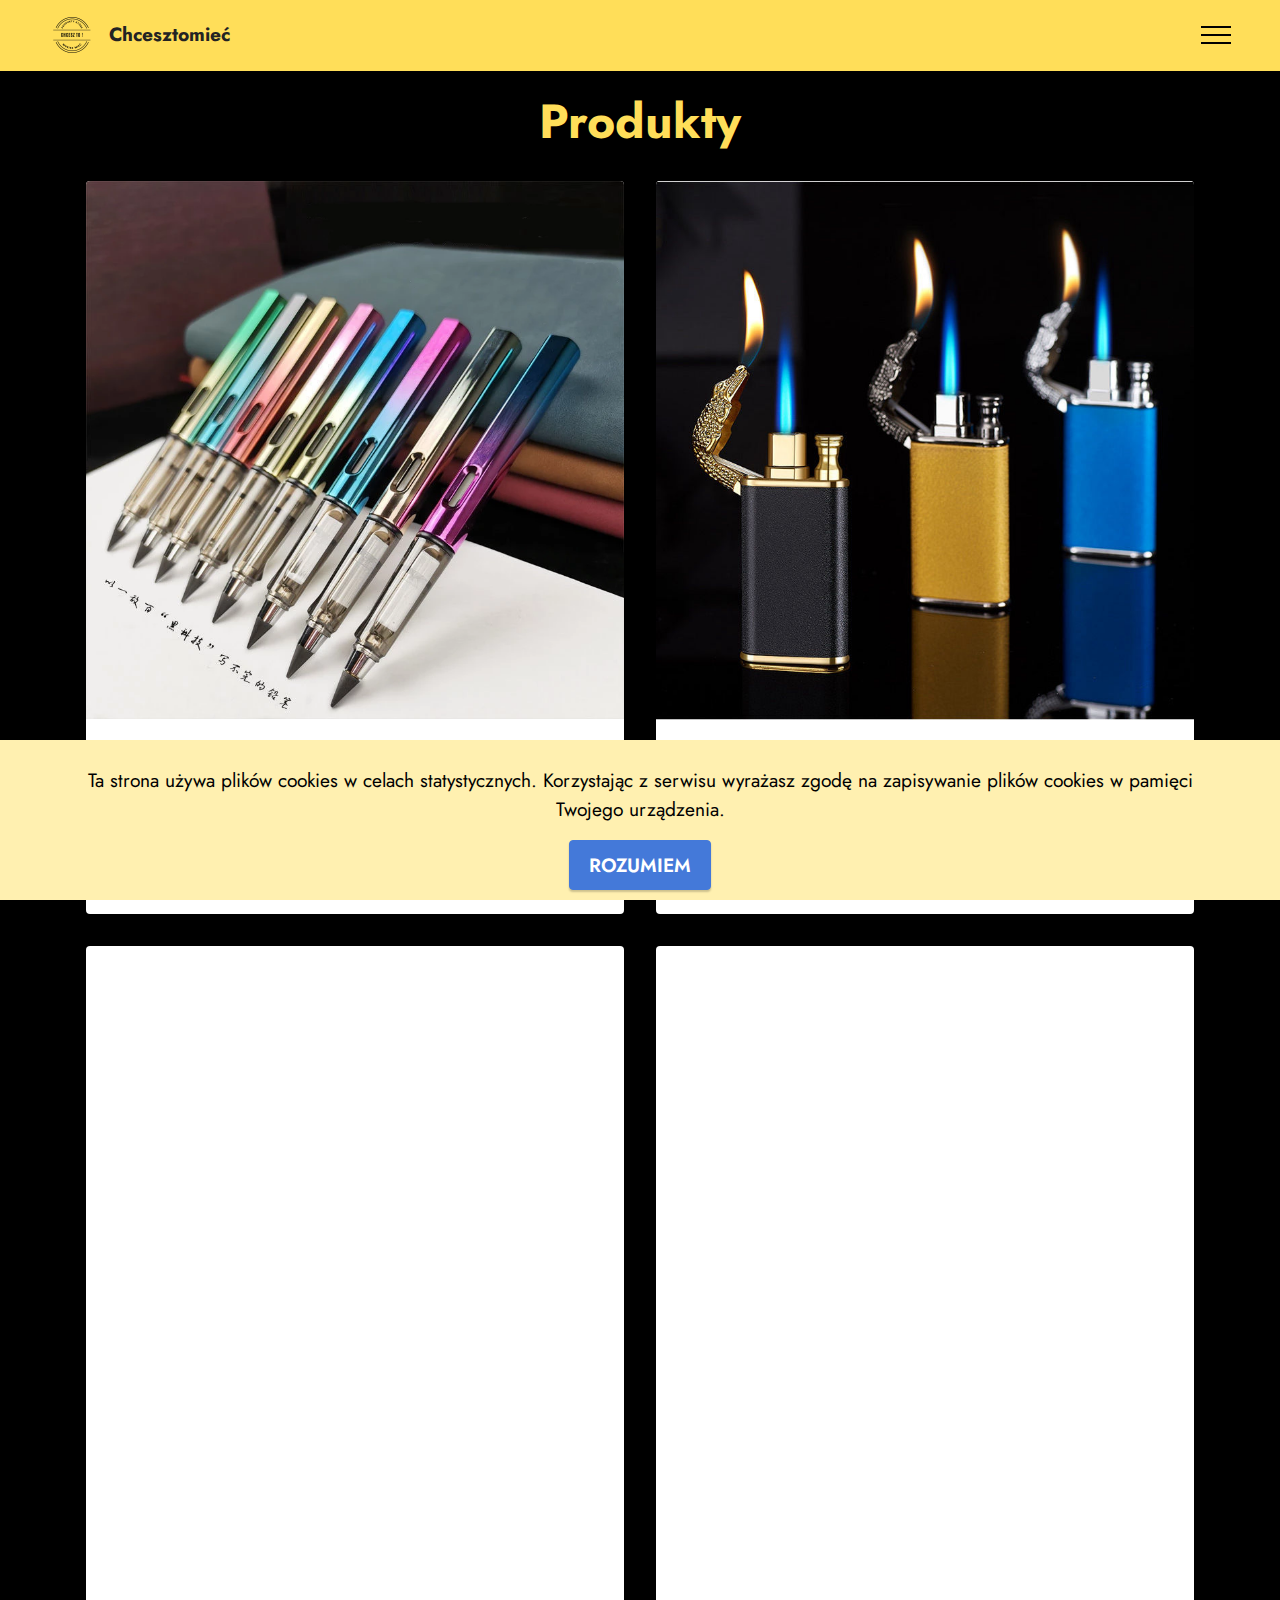
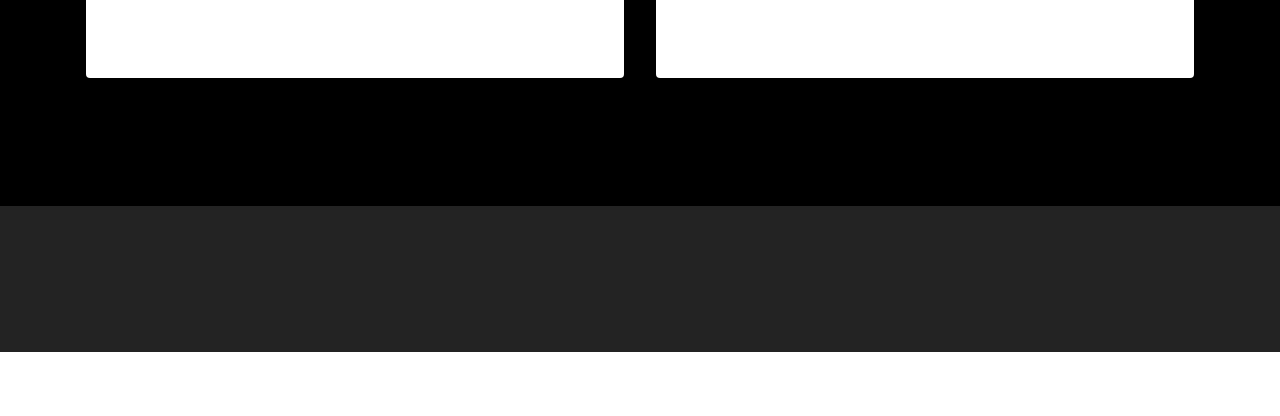
==== page1.html @ bdbfcef6 "Add files via upload" ====
<!DOCTYPE html>
<html  >
<head>
  <!-- Site made with Mobirise Website Builder v5.7.12, https://mobirise.com -->
  <meta charset="UTF-8">
  <meta http-equiv="X-UA-Compatible" content="IE=edge">
  <meta name="generator" content="Mobirise v5.7.12, mobirise.com">
  <meta name="viewport" content="width=device-width, initial-scale=1, minimum-scale=1">
  <link rel="shortcut icon" href="assets/images/chcesz-to-3-96x96.png" type="image/x-icon">
  <meta name="description" content="">
  
  
  <title>produkty</title>
  <link rel="stylesheet" href="assets/web/assets/mobirise-icons2/mobirise2.css">
  <link rel="stylesheet" href="assets/bootstrap/css/bootstrap.min.css">
  <link rel="stylesheet" href="assets/bootstrap/css/bootstrap-grid.min.css">
  <link rel="stylesheet" href="assets/bootstrap/css/bootstrap-reboot.min.css">
  <link rel="stylesheet" href="assets/animatecss/animate.css">
  <link rel="stylesheet" href="assets/dropdown/css/style.css">
  <link rel="stylesheet" href="assets/socicon/css/styles.css">
  <link rel="stylesheet" href="assets/theme/css/style.css">
  <link rel="preload" href="https://fonts.googleapis.com/css?family=Jost:100,200,300,400,500,600,700,800,900,100i,200i,300i,400i,500i,600i,700i,800i,900i&display=swap" as="style" onload="this.onload=null;this.rel='stylesheet'">
  <noscript><link rel="stylesheet" href="https://fonts.googleapis.com/css?family=Jost:100,200,300,400,500,600,700,800,900,100i,200i,300i,400i,500i,600i,700i,800i,900i&display=swap"></noscript>
  <link rel="preload" as="style" href="assets/mobirise/css/mbr-additional.css"><link rel="stylesheet" href="assets/mobirise/css/mbr-additional.css" type="text/css">

  
  
  
</head>
<body>
  
  <section data-bs-version="5.1" class="menu menu1 cid-tvv1MtgBC2" once="menu" id="menu1-10">
    

    <nav class="navbar navbar-dropdown navbar-fixed-top collapsed">
        <div class="container-fluid">
            <div class="navbar-brand">
                <span class="navbar-logo">
                    <a href="https://mobiri.se">
                        <img src="assets/images/chcesz-to-3-96x96.png" alt="Mobirise Website Builder" style="height: 3rem;">
                    </a>
                </span>
                <span class="navbar-caption-wrap"><a class="navbar-caption text-black text-primary display-7" href="index.html">Chcesztomieć</a></span>
            </div>
            <button class="navbar-toggler" type="button" data-toggle="collapse" data-bs-toggle="collapse" data-target="#navbarSupportedContent" data-bs-target="#navbarSupportedContent" aria-controls="navbarNavAltMarkup" aria-expanded="false" aria-label="Toggle navigation">
                <div class="hamburger">
                    <span></span>
                    <span></span>
                    <span></span>
                    <span></span>
                </div>
            </button>
            <div class="collapse navbar-collapse" id="navbarSupportedContent">
                <ul class="navbar-nav nav-dropdown nav-right" data-app-modern-menu="true"><li class="nav-item"><a class="nav-link link text-black text-primary display-4" href="index.html"><span class="mobi-mbri mobi-mbri-home mbr-iconfont mbr-iconfont-btn"></span>Strona główna</a>
                    </li><li class="nav-item"><a class="nav-link link text-black text-primary display-4" href="page1.html"><span class="mobi-mbri mobi-mbri-cart-full mbr-iconfont mbr-iconfont-btn"></span>Produkty</a></li></ul>
                
                
            </div>
        </div>
    </nav>
</section>

<section data-bs-version="5.1" class="gallery2 cid-tvvCYWzlwj" id="gallery2-17">
    
    
    <div class="container">
        <div class="mbr-section-head">
            <h4 class="mbr-section-title mbr-fonts-style align-center mb-0 display-2"><strong>Produkty</strong></h4>
            
        </div>
        <div class="row mt-4">
            <div class="item features-image сol-12 col-md-6 col-lg-6">
                <div class="item-wrapper">
                    <div class="item-img">
                        <img src="assets/images/nowa-technologia-kolorowe-nieograniczone-pisanie-wieczne-o-wek-bez-pi-ro-atramentowe-magiczne-o-wki-materia.jpg-q90.jpg-.webp" alt="Mobirise Website Builder">
                    </div>
                    <div class="item-content">
                        <h5 class="item-title mbr-fonts-style display-5">Estetyczne Ołówki!</h5>
                        
                        
                    </div>
                    <div class="mbr-section-btn item-footer mt-2"><a href="https://redirecting0.eu/p/MmAR/YLna/0xYL?dl=S6H26S9x" class="btn btn-primary item-btn display-7" target="_blank">Chce zobaczyć!</a></div>
                </div>
            </div>
            <div class="item features-image сol-12 col-md-6 col-lg-6">
                <div class="item-wrapper">
                    <div class="item-img">
                        <img src="assets/images/h56f43f0780c74c17a17d4e2a59fe5b23w-790x792.jpg" alt="Mobirise Website Builder">
                    </div>
                    <div class="item-content">
                        <h5 class="item-title mbr-fonts-style display-5">Croc Lighter</h5>
                        
                        
                    </div>
                    <div class="mbr-section-btn item-footer mt-2"><a href="https://redirecting0.eu/p/MmAR/YLna/0xYL?dl=a3WAwhdu" class="btn btn-primary item-btn display-7" target="_blank">Chce zobaczyć!</a></div>
                </div>
            </div>
            <div class="item features-image сol-12 col-md-6 col-lg-6">
                <div class="item-wrapper">
                    <div class="item-img">
                        <img src="assets/images/s1f62220fd34240fdb6834b67ca89b6d9r-1001x1001.jpg" alt="Mobirise Website Builder">
                    </div>
                    <div class="item-content">
                        <h5 class="item-title mbr-fonts-style display-5">Perpetual Motion Machine</h5>
                        
                        
                    </div>
                    <div class="mbr-section-btn item-footer mt-2"><a href="https://redirecting0.eu/p/MmAR/YLna/0xYL?dl=C1bzARNp" class="btn btn-primary item-btn display-7" target="_blank">Chce zobaczyć!</a></div>
                </div>
            </div>
            <div class="item features-image сol-12 col-md-6 col-lg-6">
                <div class="item-wrapper">
                    <div class="item-img">
                        <img src="assets/images/pistolet-na-wod-letnia-gra-pla-owa-na-wie-ym-powietrzu-zabawki-dla-dzieci-wysuwany-pistolet-1000x1000.jpg" alt="Mobirise Website Builder" title="">
                    </div>
                    <div class="item-content">
                        <h5 class="item-title mbr-fonts-style display-5">Pistolet na wode</h5>
                        
                        
                    </div>
                    <div class="mbr-section-btn item-footer mt-2"><a href="https://redirecting0.eu/p/MmAR/YLna/0xYL?dl=LQRJZuL3" class="btn btn-primary item-btn display-7" target="_blank">Chce zobaczyć!</a></div>
                </div>
            </div>
        </div>
    </div>
</section>

<section data-bs-version="5.1" class="footer3 cid-tvvGXCd3Qm" once="footers" id="footer3-19">

    

    

    <div class="container">
        <div class="media-container-row align-center mbr-white">
            <div class="row row-links">
                <ul class="foot-menu">
                    
                    
                    
                    
                    
                <li class="foot-menu-item mbr-fonts-style display-7"><a href="https://www.instagram.com/chcesz.to/" class="text-primary">Skontaktuj się z Nami</a></li><li class="foot-menu-item mbr-fonts-style display-7"><a href="page2.html" class="text-primary">Pliki Cookies</a></li><li class="foot-menu-item mbr-fonts-style display-7"><a href="page3.html" class="text-primary">Polityka używanych grafik</a></li></ul>
            </div>
            <div class="row social-row">
                <div class="social-list align-right pb-2">
                    
                    
                    
                    
                    
                    
                <div class="soc-item">
                        <a href="https://www.instagram.com/chcesz.to/" target="_blank">
                            <span class="mbr-iconfont mbr-iconfont-social socicon-instagram socicon"></span>
                        </a>
                    </div></div>
            </div>
            <div class="row row-copirayt">
                <p class="mbr-text mb-0 mbr-fonts-style mbr-white align-center display-7"></p>
            </div>
        </div>
    </div>
</section><section class="display-7" style="padding: 0;align-items: center;justify-content: center;flex-wrap: wrap;    align-content: center;display: flex;position: relative;height: 4rem;"><a href="https://mobiri.se/2951933" style="flex: 1 1;height: 4rem;position: absolute;width: 100%;z-index: 1;"><img alt="" style="height: 4rem;" src="[data-uri]"></a><p style="margin: 0;text-align: center;" class="display-7">Designed with &#8204;</p><a style="z-index:1" href="https://mobirise.com/html-builder.html">HTML Website Maker</a></section><script src="assets/bootstrap/js/bootstrap.bundle.min.js"></script>  <script src="assets/web/assets/cookies-alert-plugin/cookies-alert-core.js"></script>  <script src="assets/web/assets/cookies-alert-plugin/cookies-alert-script.js"></script>  <script src="assets/smoothscroll/smooth-scroll.js"></script>  <script src="assets/ytplayer/index.js"></script>  <script src="assets/dropdown/js/navbar-dropdown.js"></script>  <script src="assets/theme/js/script.js"></script>  
  
  
<input name="cookieData" type="hidden" data-cookie-cookiesAlertType='1' data-cookie-customDialogSelector='null' data-cookie-colorText='#000000' data-cookie-colorBg='rgb(255, 240, 176)' data-cookie-opacityOverlay='1' data-cookie-textButton='ROZUMIEM' data-cookie-rejectText='REJECT' data-cookie-colorButton='#4479d9' data-cookie-rejectColor='#ffffff' data-cookie-colorLink='#000000' data-cookie-underlineLink='true' data-cookie-text="Ta strona używa plików cookies w celach statystycznych. Korzystając z serwisu wyrażasz zgodę na zapisywanie plików cookies w pamięci Twojego urządzenia.">
   <div id="scrollToTop" class="scrollToTop mbr-arrow-up"><a style="text-align: center;"><i class="mbr-arrow-up-icon mbr-arrow-up-icon-cm cm-icon cm-icon-smallarrow-up"></i></a></div>
    <input name="animation" type="hidden">
  </body>
</html>
---- assets/web/assets/mobirise-icons2/mobirise2.css ----
@font-face {
  font-family: 'Moririse2';
  font-display: swap;
  src:  url('mobirise2.eot?f2bix4');
  src:  url('mobirise2.eot?f2bix4#iefix') format('embedded-opentype'),
    url('mobirise2.ttf?f2bix4') format('truetype'),
    url('mobirise2.woff?f2bix4') format('woff'),
    url('mobirise2.svg?f2bix4#mobirise2') format('svg');
  font-weight: normal;
  font-style: normal;
}

[class^="mobi-"], [class*=" mobi-"] {
  /* use !important to prevent issues with browser extensions that change fonts */
  font-family: 'Moririse2' !important;
  speak: none;
  font-style: normal;
  font-weight: normal;
  font-variant: normal;
  text-transform: none;
  line-height: 1;

  /* Better Font Rendering =========== */
  -webkit-font-smoothing: antialiased;
  -moz-osx-font-smoothing: grayscale;
}

.mobi-mbri-add-submenu:before {
  content: "\e900";
}
.mobi-mbri-alert:before {
  content: "\e901";
}
.mobi-mbri-align-center:before {
  content: "\e902";
}
.mobi-mbri-align-justify:before {
  content: "\e903";
}
.mobi-mbri-align-left:before {
  content: "\e904";
}
.mobi-mbri-align-right:before {
  content: "\e905";
}
.mobi-mbri-android:before {
  content: "\e906";
}
.mobi-mbri-apple:before {
  content: "\e907";
}
.mobi-mbri-arrow-down:before {
  content: "\e908";
}
.mobi-mbri-arrow-next:before {
  content: "\e909";
}
.mobi-mbri-arrow-prev:before {
  content: "\e90a";
}
.mobi-mbri-arrow-up:before {
  content: "\e90b";
}
.mobi-mbri-bold:before {
  content: "\e90c";
}
.mobi-mbri-bookmark:before {
  content: "\e90d";
}
.mobi-mbri-bootstrap:before {
  content: "\e90e";
}
.mobi-mbri-briefcase:before {
  content: "\e90f";
}
.mobi-mbri-browse:before {
  content: "\e910";
}
.mobi-mbri-bulleted-list:before {
  content: "\e911";
}
.mobi-mbri-calendar:before {
  content: "\e912";
}
.mobi-mbri-camera:before {
  content: "\e913";
}
.mobi-mbri-cart-add:before {
  content: "\e914";
}
.mobi-mbri-cart-full:before {
  content: "\e915";
}
.mobi-mbri-cash:before {
  content: "\e916";
}
.mobi-mbri-change-style:before {
  content: "\e917";
}
.mobi-mbri-chat:before {
  content: "\e918";
}
.mobi-mbri-clock:before {
  content: "\e919";
}
.mobi-mbri-close:before {
  content: "\e91a";
}
.mobi-mbri-cloud:before {
  content: "\e91b";
}
.mobi-mbri-code:before {
  content: "\e91c";
}
.mobi-mbri-contact-form:before {
  content: "\e91d";
}
.mobi-mbri-credit-card:before {
  content: "\e91e";
}
.mobi-mbri-cursor-click:before {
  content: "\e91f";
}
.mobi-mbri-cust-feedback:before {
  content: "\e920";
}
.mobi-mbri-database:before {
  content: "\e921";
}
.mobi-mbri-delivery:before {
  content: "\e922";
}
.mobi-mbri-desktop:before {
  content: "\e923";
}
.mobi-mbri-devices:before {
  content: "\e924";
}
.mobi-mbri-down:before {
  content: "\e925";
}
.mobi-mbri-download-2:before {
  content: "\e926";
}
.mobi-mbri-download:before {
  content: "\e927";
}
.mobi-mbri-drag-n-drop-2:before {
  content: "\e928";
}
.mobi-mbri-drag-n-drop:before {
  content: "\e929";
}
.mobi-mbri-edit-2:before {
  content: "\e92a";
}
.mobi-mbri-edit:before {
  content: "\e92b";
}
.mobi-mbri-error:before {
  content: "\e92c";
}
.mobi-mbri-extension:before {
  content: "\e92d";
}
.mobi-mbri-features:before {
  content: "\e92e";
}
.mobi-mbri-file:before {
  content: "\e92f";
}
.mobi-mbri-flag:before {
  content: "\e930";
}
.mobi-mbri-folder:before {
  content: "\e931";
}
.mobi-mbri-gift:before {
  content: "\e932";
}
.mobi-mbri-github:before {
  content: "\e933";
}
.mobi-mbri-globe-2:before {
  content: "\e934";
}
.mobi-mbri-globe:before {
  content: "\e935";
}
.mobi-mbri-growing-chart:before {
  content: "\e936";
}
.mobi-mbri-hearth:before {
  content: "\e937";
}
.mobi-mbri-help:before {
  content: "\e938";
}
.mobi-mbri-home:before {
  content: "\e939";
}
.mobi-mbri-hot-cup:before {
  content: "\e93a";
}
.mobi-mbri-idea:before {
  content: "\e93b";
}
.mobi-mbri-image-gallery:before {
  content: "\e93c";
}
.mobi-mbri-image-slider:before {
  content: "\e93d";
}
.mobi-mbri-info:before {
  content: "\e93e";
}
.mobi-mbri-italic:before {
  content: "\e93f";
}
.mobi-mbri-key:before {
  content: "\e940";
}
.mobi-mbri-laptop:before {
  content: "\e941";
}
.mobi-mbri-layers:before {
  content: "\e942";
}
.mobi-mbri-left-right:before {
  content: "\e943";
}
.mobi-mbri-left:before {
  content: "\e944";
}
.mobi-mbri-letter:before {
  content: "\e945";
}
.mobi-mbri-like:before {
  content: "\e946";
}
.mobi-mbri-link:before {
  content: "\e947";
}
.mobi-mbri-lock:before {
  content: "\e948";
}
.mobi-mbri-login:before {
  content: "\e949";
}
.mobi-mbri-logout:before {
  content: "\e94a";
}
.mobi-mbri-magic-stick:before {
  content: "\e94b";
}
.mobi-mbri-map-pin:before {
  content: "\e94c";
}
.mobi-mbri-menu:before {
  content: "\e94d";
}
.mobi-mbri-mobile-2:before {
  content: "\e94e";
}
.mobi-mbri-mobile-horizontal:before {
  content: "\e94f";
}
.mobi-mbri-mobile:before {
  content: "\e950";
}
.mobi-mbri-mobirise:before {
  content: "\e951";
}
.mobi-mbri-more-horizontal:before {
  content: "\e952";
}
.mobi-mbri-more-vertical:before {
  content: "\e953";
}
.mobi-mbri-music:before {
  content: "\e954";
}
.mobi-mbri-new-file:before {
  content: "\e955";
}
.mobi-mbri-numbered-list:before {
  content: "\e956";
}
.mobi-mbri-opened-folder:before {
  content: "\e957";
}
.mobi-mbri-pages:before {
  content: "\e958";
}
.mobi-mbri-paper-plane:before {
  content: "\e959";
}
.mobi-mbri-paperclip:before {
  content: "\e95a";
}
.mobi-mbri-phone:before {
  content: "\e95b";
}
.mobi-mbri-photo:before {
  content: "\e95c";
}
.mobi-mbri-photos:before {
  content: "\e95d";
}
.mobi-mbri-pin:before {
  content: "\e95e";
}
.mobi-mbri-play:before {
  content: "\e95f";
}
.mobi-mbri-plus:before {
  content: "\e960";
}
.mobi-mbri-preview:before {
  content: "\e961";
}
.mobi-mbri-print:before {
  content: "\e962";
}
.mobi-mbri-protect:before {
  content: "\e963";
}
.mobi-mbri-question:before {
  content: "\e964";
}
.mobi-mbri-quote-left:before {
  content: "\e965";
}
.mobi-mbri-quote-right:before {
  content: "\e966";
}
.mobi-mbri-redo:before {
  content: "\e967";
}
.mobi-mbri-refresh:before {
  content: "\e968";
}
.mobi-mbri-responsive-2:before {
  content: "\e969";
}
.mobi-mbri-responsive:before {
  content: "\e96a";
}
.mobi-mbri-right:before {
  content: "\e96b";
}
.mobi-mbri-rocket:before {
  content: "\e96c";
}
.mobi-mbri-sad-face:before {
  content: "\e96d";
}
.mobi-mbri-sale:before {
  content: "\e96e";
}
.mobi-mbri-save:before {
  content: "\e96f";
}
.mobi-mbri-search:before {
  content: "\e970";
}
.mobi-mbri-setting-2:before {
  content: "\e971";
}
.mobi-mbri-setting-3:before {
  content: "\e972";
}
.mobi-mbri-setting:before {
  content: "\e973";
}
.mobi-mbri-share:before {
  content: "\e974";
}
.mobi-mbri-shopping-bag:before {
  content: "\e975";
}
.mobi-mbri-shopping-basket:before {
  content: "\e976";
}
.mobi-mbri-shopping-cart:before {
  content: "\e977";
}
.mobi-mbri-sites:before {
  content: "\e978";
}
.mobi-mbri-smile-face:before {
  content: "\e979";
}
.mobi-mbri-speed:before {
  content: "\e97a";
}
.mobi-mbri-star:before {
  content: "\e97b";
}
.mobi-mbri-success:before {
  content: "\e97c";
}
.mobi-mbri-sun:before {
  content: "\e97d";
}
.mobi-mbri-sun2:before {
  content: "\e97e";
}
.mobi-mbri-tablet-vertical:before {
  content: "\e97f";
}
.mobi-mbri-tablet:before {
  content: "\e980";
}
.mobi-mbri-target:before {
  content: "\e981";
}
.mobi-mbri-timer:before {
  content: "\e982";
}
.mobi-mbri-to-ftp:before {
  content: "\e983";
}
.mobi-mbri-to-local-drive:before {
  content: "\e984";
}
.mobi-mbri-touch-swipe:before {
  content: "\e985";
}
.mobi-mbri-touch:before {
  content: "\e986";
}
.mobi-mbri-trash:before {
  content: "\e987";
}
.mobi-mbri-underline:before {
  content: "\e988";
}
.mobi-mbri-undo:before {
  content: "\e989";
}
.mobi-mbri-unlink:before {
  content: "\e98a";
}
.mobi-mbri-unlock:before {
  content: "\e98b";
}
.mobi-mbri-up-down:before {
  content: "\e98c";
}
.mobi-mbri-up:before {
  content: "\e98d";
}
.mobi-mbri-update:before {
  content: "\e98e";
}
.mobi-mbri-upload-2:before {
  content: "\e98f";
}
.mobi-mbri-upload:before {
  content: "\e990";
}
.mobi-mbri-user-2:before {
  content: "\e991";
}
.mobi-mbri-user:before {
  content: "\e992";
}
.mobi-mbri-users:before {
  content: "\e993";
}
.mobi-mbri-video-play:before {
  content: "\e994";
}
.mobi-mbri-video:before {
  content: "\e995";
}
.mobi-mbri-watch:before {
  content: "\e996";
}
.mobi-mbri-website-theme-2:before {
  content: "\e997";
}
.mobi-mbri-website-theme:before {
  content: "\e998";
}
.mobi-mbri-wifi:before {
  content: "\e999";
}
.mobi-mbri-windows:before {
  content: "\e99a";
}
.mobi-mbri-zoom-in:before {
  content: "\e99b";
}
.mobi-mbri-zoom-out:before {
  content: "\e99c";
}
---- assets/dropdown/css/style.css ----
.navbar-dropdown {
  left: 0;
  padding: 0;
  position: absolute;
  right: 0;
  top: 0;
  transition: all 0.45s ease;
  z-index: 1030;
  background: #282828; }
  .navbar-dropdown .navbar-logo {
    margin-right: 0.8rem;
    transition: margin 0.3s ease-in-out;
    vertical-align: middle; }
    .navbar-dropdown .navbar-logo img {
      height: 3.125rem;
      transition: all 0.3s ease-in-out; }
    .navbar-dropdown .navbar-logo.mbr-iconfont {
      font-size: 3.125rem;
      line-height: 3.125rem; }
  .navbar-dropdown .navbar-caption {
    font-weight: 700;
    white-space: normal;
    vertical-align: -4px;
    line-height: 3.125rem !important; }
    .navbar-dropdown .navbar-caption, .navbar-dropdown .navbar-caption:hover {
      color: inherit;
      text-decoration: none; }
  .navbar-dropdown .mbr-iconfont + .navbar-caption {
    vertical-align: -1px; }
  .navbar-dropdown.navbar-fixed-top {
    position: fixed; }
  .navbar-dropdown .navbar-brand span {
    vertical-align: -4px; }
  .navbar-dropdown.bg-color.transparent {
    background: none; }
  .navbar-dropdown.navbar-short .navbar-brand {
    padding: 0.625rem 0; }
    .navbar-dropdown.navbar-short .navbar-brand span {
      vertical-align: -1px; }
  .navbar-dropdown.navbar-short .navbar-caption {
    line-height: 2.375rem !important;
    vertical-align: -2px; }
  .navbar-dropdown.navbar-short .navbar-logo {
    margin-right: 0.5rem; }
    .navbar-dropdown.navbar-short .navbar-logo img {
      height: 2.375rem; }
    .navbar-dropdown.navbar-short .navbar-logo.mbr-iconfont {
      font-size: 2.375rem;
      line-height: 2.375rem; }
  .navbar-dropdown.navbar-short .mbr-table-cell {
    height: 3.625rem; }
  .navbar-dropdown .navbar-close {
    left: 0.6875rem;
    position: fixed;
    top: 0.75rem;
    z-index: 1000; }
  .navbar-dropdown .hamburger-icon {
    content: "";
    display: inline-block;
    vertical-align: middle;
    width: 16px;
    -webkit-box-shadow: 0 -6px 0 1px #282828,0 0 0 1px #282828,0 6px 0 1px #282828;
    -moz-box-shadow: 0 -6px 0 1px #282828,0 0 0 1px #282828,0 6px 0 1px #282828;
    box-shadow: 0 -6px 0 1px #282828,0 0 0 1px #282828,0 6px 0 1px #282828; }

.dropdown-menu .dropdown-toggle[data-toggle="dropdown-submenu"]::after {
  border-bottom: 0.35em solid transparent;
  border-left: 0.35em solid;
  border-right: 0;
  border-top: 0.35em solid transparent;
  margin-left: 0.3rem; }

.dropdown-menu .dropdown-item:focus {
  outline: 0; }

.nav-dropdown {
  font-size: 0.75rem;
  font-weight: 500;
  height: auto !important; }
  .nav-dropdown .nav-btn {
    padding-left: 1rem; }
  .nav-dropdown .link {
    margin: .667em 1.667em;
    font-weight: 500;
    padding: 0;
    transition: color .2s ease-in-out; }
    .nav-dropdown .link.dropdown-toggle {
      margin-right: 2.583em; }
      .nav-dropdown .link.dropdown-toggle::after {
        margin-left: .25rem;
        border-top: 0.35em solid;
        border-right: 0.35em solid transparent;
        border-left: 0.35em solid transparent;
        border-bottom: 0; }
      .nav-dropdown .link.dropdown-toggle[aria-expanded="true"] {
        margin: 0;
        padding: 0.667em 3.263em  0.667em 1.667em; }
  .nav-dropdown .link::after,
  .nav-dropdown .dropdown-item::after {
    color: inherit; }
  .nav-dropdown .btn {
    font-size: 0.75rem;
    font-weight: 700;
    letter-spacing: 0;
    margin-bottom: 0;
    padding-left: 1.25rem;
    padding-right: 1.25rem; }
  .nav-dropdown .dropdown-menu {
    border-radius: 0;
    border: 0;
    left: 0;
    margin: 0;
    padding-bottom: 1.25rem;
    padding-top: 1.25rem;
    position: relative; }
  .nav-dropdown .dropdown-submenu {
    margin-left: 0.125rem;
    top: 0; }
  .nav-dropdown .dropdown-item {
    font-weight: 500;
    line-height: 2;
    padding: 0.3846em 4.615em 0.3846em 1.5385em;
    position: relative;
    transition: color .2s ease-in-out, background-color .2s ease-in-out; }
    .nav-dropdown .dropdown-item::after {
      margin-top: -0.3077em;
      position: absolute;
      right: 1.1538em;
      top: 50%; }
    .nav-dropdown .dropdown-item:focus, .nav-dropdown .dropdown-item:hover {
      background: none; }

@media (max-width: 767px) {
  .nav-dropdown.navbar-toggleable-sm {
    bottom: 0;
    display: none;
    left: 0;
    overflow-x: hidden;
    position: fixed;
    top: 0;
    transform: translateX(-100%);
    -ms-transform: translateX(-100%);
    -webkit-transform: translateX(-100%);
    width: 18.75rem;
    z-index: 999; } }
.nav-dropdown.navbar-toggleable-xl {
  bottom: 0;
  display: none;
  left: 0;
  overflow-x: hidden;
  position: fixed;
  top: 0;
  transform: translateX(-100%);
  -ms-transform: translateX(-100%);
  -webkit-transform: translateX(-100%);
  width: 18.75rem;
  z-index: 999; }

.nav-dropdown-sm {
  display: block !important;
  overflow-x: hidden;
  overflow: auto;
  padding-top: 3.875rem; }
  .nav-dropdown-sm::after {
    content: "";
    display: block;
    height: 3rem;
    width: 100%; }
  .nav-dropdown-sm.collapse.in ~ .navbar-close {
    display: block !important; }
  .nav-dropdown-sm.collapsing, .nav-dropdown-sm.collapse.in {
    transform: translateX(0);
    -ms-transform: translateX(0);
    -webkit-transform: translateX(0);
    transition: all 0.25s ease-out;
    -webkit-transition: all 0.25s ease-out;
    background: #282828; }
  .nav-dropdown-sm.collapsing[aria-expanded="false"] {
    transform: translateX(-100%);
    -ms-transform: translateX(-100%);
    -webkit-transform: translateX(-100%); }
  .nav-dropdown-sm .nav-item {
    display: block;
    margin-left: 0 !important;
    padding-left: 0; }
  .nav-dropdown-sm .link,
  .nav-dropdown-sm .dropdown-item {
    border-top: 1px dotted rgba(255, 255, 255, 0.1);
    font-size: 0.8125rem;
    line-height: 1.6;
    margin: 0 !important;
    padding: 0.875rem 2.4rem 0.875rem 1.5625rem !important;
    position: relative;
    white-space: normal; }
    .nav-dropdown-sm .link:focus, .nav-dropdown-sm .link:hover,
    .nav-dropdown-sm .dropdown-item:focus,
    .nav-dropdown-sm .dropdown-item:hover {
      background: rgba(0, 0, 0, 0.2) !important;
      color: #c0a375; }
  .nav-dropdown-sm .nav-btn {
    position: relative;
    padding: 1.5625rem 1.5625rem 0 1.5625rem; }
    .nav-dropdown-sm .nav-btn::before {
      border-top: 1px dotted rgba(255, 255, 255, 0.1);
      content: "";
      left: 0;
      position: absolute;
      top: 0;
      width: 100%; }
    .nav-dropdown-sm .nav-btn + .nav-btn {
      padding-top: 0.625rem; }
      .nav-dropdown-sm .nav-btn + .nav-btn::before {
        display: none; }
  .nav-dropdown-sm .btn {
    padding: 0.625rem 0; }
  .nav-dropdown-sm .dropdown-toggle[data-toggle="dropdown-submenu"]::after {
    margin-left: .25rem;
    border-top: 0.35em solid;
    border-right: 0.35em solid transparent;
    border-left: 0.35em solid transparent;
    border-bottom: 0; }
  .nav-dropdown-sm .dropdown-toggle[data-toggle="dropdown-submenu"][aria-expanded="true"]::after {
    border-top: 0;
    border-right: 0.35em solid transparent;
    border-left: 0.35em solid transparent;
    border-bottom: 0.35em solid; }
  .nav-dropdown-sm .dropdown-menu {
    margin: 0;
    padding: 0;
    position: relative;
    top: 0;
    left: 0;
    width: 100%;
    border: 0;
    float: none;
    border-radius: 0;
    background: none; }
  .nav-dropdown-sm .dropdown-submenu {
    left: 100%;
    margin-left: 0.125rem;
    margin-top: -1.25rem;
    top: 0; }

.navbar-toggleable-sm .nav-dropdown .dropdown-menu {
  position: absolute; }

.navbar-toggleable-sm .nav-dropdown .dropdown-submenu {
  left: 100%;
  margin-left: 0.125rem;
  margin-top: -1.25rem;
  top: 0; }

.navbar-toggleable-sm.opened .nav-dropdown .dropdown-menu {
  position: relative; }

.navbar-toggleable-sm.opened .nav-dropdown .dropdown-submenu {
  left: 0;
  margin-left: 00rem;
  margin-top: 0rem;
  top: 0; }

.is-builder .nav-dropdown.collapsing {
  transition: none !important; }
---- assets/socicon/css/styles.css ----
@charset "UTF-8";

@font-face {
  font-family: 'Socicon';
  src:  url('../fonts/socicon.eot');
  src:  url('../fonts/socicon.eot?#iefix') format('embedded-opentype'),
    url('../fonts/socicon.woff2') format('woff2'),
    url('../fonts/socicon.ttf') format('truetype'),
    url('../fonts/socicon.woff') format('woff'),
    url('../fonts/socicon.svg#socicon') format('svg');
  font-weight: normal;
  font-style: normal;
  font-display: swap;
}

[data-icon]:before {
  font-family: "socicon" !important;
  content: attr(data-icon);
  font-style: normal !important;
  font-weight: normal !important;
  font-variant: normal !important;
  text-transform: none !important;
  speak: none;
  line-height: 1;
  -webkit-font-smoothing: antialiased;
  -moz-osx-font-smoothing: grayscale;
}

[class^="socicon-"], [class*=" socicon-"] {
  /* use !important to prevent issues with browser extensions that change fonts */
  font-family: 'Socicon' !important;
  speak: none;
  font-style: normal;
  font-weight: normal;
  font-variant: normal;
  text-transform: none;
  line-height: 1;

  /* Better Font Rendering =========== */
  -webkit-font-smoothing: antialiased;
  -moz-osx-font-smoothing: grayscale;
}

.socicon-eitaa:before {
  content: "\e97c";
}
.socicon-soroush:before {
  content: "\e97d";
}
.socicon-bale:before {
  content: "\e97e";
}
.socicon-zazzle:before {
  content: "\e97b";
}
.socicon-society6:before {
  content: "\e97a";
}
.socicon-redbubble:before {
  content: "\e979";
}
.socicon-avvo:before {
  content: "\e978";
}
.socicon-stitcher:before {
  content: "\e977";
}
.socicon-googlehangouts:before {
  content: "\e974";
}
.socicon-dlive:before {
  content: "\e975";
}
.socicon-vsco:before {
  content: "\e976";
}
.socicon-flipboard:before {
  content: "\e973";
}
.socicon-ubuntu:before {
  content: "\e958";
}
.socicon-artstation:before {
  content: "\e959";
}
.socicon-invision:before {
  content: "\e95a";
}
.socicon-torial:before {
  content: "\e95b";
}
.socicon-collectorz:before {
  content: "\e95c";
}
.socicon-seenthis:before {
  content: "\e95d";
}
.socicon-googleplaymusic:before {
  content: "\e95e";
}
.socicon-debian:before {
  content: "\e95f";
}
.socicon-filmfreeway:before {
  content: "\e960";
}
.socicon-gnome:before {
  content: "\e961";
}
.socicon-itchio:before {
  content: "\e962";
}
.socicon-jamendo:before {
  content: "\e963";
}
.socicon-mix:before {
  content: "\e964";
}
.socicon-sharepoint:before {
  content: "\e965";
}
.socicon-tinder:before {
  content: "\e966";
}
.socicon-windguru:before {
  content: "\e967";
}
.socicon-cdbaby:before {
  content: "\e968";
}
.socicon-elementaryos:before {
  content: "\e969";
}
.socicon-stage32:before {
  content: "\e96a";
}
.socicon-tiktok:before {
  content: "\e96b";
}
.socicon-gitter:before {
  content: "\e96c";
}
.socicon-letterboxd:before {
  content: "\e96d";
}
.socicon-threema:before {
  content: "\e96e";
}
.socicon-splice:before {
  content: "\e96f";
}
.socicon-metapop:before {
  content: "\e970";
}
.socicon-naver:before {
  content: "\e971";
}
.socicon-remote:before {
  content: "\e972";
}
.socicon-internet:before {
  content: "\e957";
}
.socicon-moddb:before {
  content: "\e94b";
}
.socicon-indiedb:before {
  content: "\e94c";
}
.socicon-traxsource:before {
  content: "\e94d";
}
.socicon-gamefor:before {
  content: "\e94e";
}
.socicon-pixiv:before {
  content: "\e94f";
}
.socicon-myanimelist:before {
  content: "\e950";
}
.socicon-blackberry:before {
  content: "\e951";
}
.socicon-wickr:before {
  content: "\e952";
}
.socicon-spip:before {
  content: "\e953";
}
.socicon-napster:before {
  content: "\e954";
}
.socicon-beatport:before {
  content: "\e955";
}
.socicon-hackerone:before {
  content: "\e956";
}
.socicon-hackernews:before {
  content: "\e946";
}
.socicon-smashwords:before {
  content: "\e947";
}
.socicon-kobo:before {
  content: "\e948";
}
.socicon-bookbub:before {
  content: "\e949";
}
.socicon-mailru:before {
  content: "\e94a";
}
.socicon-gitlab:before {
  content: "\e945";
}
.socicon-instructables:before {
  content: "\e944";
}
.socicon-portfolio:before {
  content: "\e943";
}
.socicon-codered:before {
  content: "\e940";
}
.socicon-origin:before {
  content: "\e941";
}
.socicon-nextdoor:before {
  content: "\e942";
}
.socicon-udemy:before {
  content: "\e93f";
}
.socicon-livemaster:before {
  content: "\e93e";
}
.socicon-crunchbase:before {
  content: "\e93b";
}
.socicon-homefy:before {
  content: "\e93c";
}
.socicon-calendly:before {
  content: "\e93d";
}
.socicon-realtor:before {
  content: "\e90f";
}
.socicon-tidal:before {
  content: "\e910";
}
.socicon-qobuz:before {
  content: "\e911";
}
.socicon-natgeo:before {
  content: "\e912";
}
.socicon-mastodon:before {
  content: "\e913";
}
.socicon-unsplash:before {
  content: "\e914";
}
.socicon-homeadvisor:before {
  content: "\e915";
}
.socicon-angieslist:before {
  content: "\e916";
}
.socicon-codepen:before {
  content: "\e917";
}
.socicon-slack:before {
  content: "\e918";
}
.socicon-openaigym:before {
  content: "\e919";
}
.socicon-logmein:before {
  content: "\e91a";
}
.socicon-fiverr:before {
  content: "\e91b";
}
.socicon-gotomeeting:before {
  content: "\e91c";
}
.socicon-aliexpress:before {
  content: "\e91d";
}
.socicon-guru:before {
  content: "\e91e";
}
.socicon-appstore:before {
  content: "\e91f";
}
.socicon-homes:before {
  content: "\e920";
}
.socicon-zoom:before {
  content: "\e921";
}
.socicon-alibaba:before {
  content: "\e922";
}
.socicon-craigslist:before {
  content: "\e923";
}
.socicon-wix:before {
  content: "\e924";
}
.socicon-redfin:before {
  content: "\e925";
}
.socicon-googlecalendar:before {
  content: "\e926";
}
.socicon-shopify:before {
  content: "\e927";
}
.socicon-freelancer:before {
  content: "\e928";
}
.socicon-seedrs:before {
  content: "\e929";
}
.socicon-bing:before {
  content: "\e92a";
}
.socicon-doodle:before {
  content: "\e92b";
}
.socicon-bonanza:before {
  content: "\e92c";
}
.socicon-squarespace:before {
  content: "\e92d";
}
.socicon-toptal:before {
  content: "\e92e";
}
.socicon-gust:before {
  content: "\e92f";
}
.socicon-ask:before {
  content: "\e930";
}
.socicon-trulia:before {
  content: "\e931";
}
.socicon-loomly:before {
  content: "\e932";
}
.socicon-ghost:before {
  content: "\e933";
}
.socicon-upwork:before {
  content: "\e934";
}
.socicon-fundable:before {
  content: "\e935";
}
.socicon-booking:before {
  content: "\e936";
}
.socicon-googlemaps:before {
  content: "\e937";
}
.socicon-zillow:before {
  content: "\e938";
}
.socicon-niconico:before {
  content: "\e939";
}
.socicon-toneden:before {
  content: "\e93a";
}
.socicon-augment:before {
  content: "\e908";
}
.socicon-bitbucket:before {
  content: "\e909";
}
.socicon-fyuse:before {
  content: "\e90a";
}
.socicon-yt-gaming:before {
  content: "\e90b";
}
.socicon-sketchfab:before {
  content: "\e90c";
}
.socicon-mobcrush:before {
  content: "\e90d";
}
.socicon-microsoft:before {
  content: "\e90e";
}
.socicon-pandora:before {
  content: "\e907";
}
.socicon-messenger:before {
  content: "\e906";
}
.socicon-gamewisp:before {
  content: "\e905";
}
.socicon-bloglovin:before {
  content: "\e904";
}
.socicon-tunein:before {
  content: "\e903";
}
.socicon-gamejolt:before {
  content: "\e901";
}
.socicon-trello:before {
  content: "\e902";
}
.socicon-spreadshirt:before {
  content: "\e900";
}
.socicon-500px:before {
  content: "\e000";
}
.socicon-8tracks:before {
  content: "\e001";
}
.socicon-airbnb:before {
  content: "\e002";
}
.socicon-alliance:before {
  content: "\e003";
}
.socicon-amazon:before {
  content: "\e004";
}
.socicon-amplement:before {
  content: "\e005";
}
.socicon-android:before {
  content: "\e006";
}
.socicon-angellist:before {
  content: "\e007";
}
.socicon-apple:before {
  content: "\e008";
}
.socicon-appnet:before {
  content: "\e009";
}
.socicon-baidu:before {
  content: "\e00a";
}
.socicon-bandcamp:before {
  content: "\e00b";
}
.socicon-battlenet:before {
  content: "\e00c";
}
.socicon-mixer:before {
  content: "\e00d";
}
.socicon-bebee:before {
  content: "\e00e";
}
.socicon-bebo:before {
  content: "\e00f";
}
.socicon-behance:before {
  content: "\e010";
}
.socicon-blizzard:before {
  content: "\e011";
}
.socicon-blogger:before {
  content: "\e012";
}
.socicon-buffer:before {
  content: "\e013";
}
.socicon-chrome:before {
  content: "\e014";
}
.socicon-coderwall:before {
  content: "\e015";
}
.socicon-curse:before {
  content: "\e016";
}
.socicon-dailymotion:before {
  content: "\e017";
}
.socicon-deezer:before {
  content: "\e018";
}
.socicon-delicious:before {
  content: "\e019";
}
.socicon-deviantart:before {
  content: "\e01a";
}
.socicon-diablo:before {
  content: "\e01b";
}
.socicon-digg:before {
  content: "\e01c";
}
.socicon-discord:before {
  content: "\e01d";
}
.socicon-disqus:before {
  content: "\e01e";
}
.socicon-douban:before {
  content: "\e01f";
}
.socicon-draugiem:before {
  content: "\e020";
}
.socicon-dribbble:before {
  content: "\e021";
}
.socicon-drupal:before {
  content: "\e022";
}
.socicon-ebay:before {
  content: "\e023";
}
.socicon-ello:before {
  content: "\e024";
}
.socicon-endomodo:before {
  content: "\e025";
}
.socicon-envato:before {
  content: "\e026";
}
.socicon-etsy:before {
  content: "\e027";
}
.socicon-facebook:before {
  content: "\e028";
}
.socicon-feedburner:before {
  content: "\e029";
}
.socicon-filmweb:before {
  content: "\e02a";
}
.socicon-firefox:before {
  content: "\e02b";
}
.socicon-flattr:before {
  content: "\e02c";
}
.socicon-flickr:before {
  content: "\e02d";
}
.socicon-formulr:before {
  content: "\e02e";
}
.socicon-forrst:before {
  content: "\e02f";
}
.socicon-foursquare:before {
  content: "\e030";
}
.socicon-friendfeed:before {
  content: "\e031";
}
.socicon-github:before {
  content: "\e032";
}
.socicon-goodreads:before {
  content: "\e033";
}
.socicon-google:before {
  content: "\e034";
}
.socicon-googlescholar:before {
  content: "\e035";
}
.socicon-googlegroups:before {
  content: "\e036";
}
.socicon-googlephotos:before {
  content: "\e037";
}
.socicon-googleplus:before {
  content: "\e038";
}
.socicon-grooveshark:before {
  content: "\e039";
}
.socicon-hackerrank:before {
  content: "\e03a";
}
.socicon-hearthstone:before {
  content: "\e03b";
}
.socicon-hellocoton:before {
  content: "\e03c";
}
.socicon-heroes:before {
  content: "\e03d";
}
.socicon-smashcast:before {
  content: "\e03e";
}
.socicon-horde:before {
  content: "\e03f";
}
.socicon-houzz:before {
  content: "\e040";
}
.socicon-icq:before {
  content: "\e041";
}
.socicon-identica:before {
  content: "\e042";
}
.socicon-imdb:before {
  content: "\e043";
}
.socicon-instagram:before {
  content: "\e044";
}
.socicon-issuu:before {
  content: "\e045";
}
.socicon-istock:before {
  content: "\e046";
}
.socicon-itunes:before {
  content: "\e047";
}
.socicon-keybase:before {
  content: "\e048";
}
.socicon-lanyrd:before {
  content: "\e049";
}
.socicon-lastfm:before {
  content: "\e04a";
}
.socicon-line:before {
  content: "\e04b";
}
.socicon-linkedin:before {
  content: "\e04c";
}
.socicon-livejournal:before {
  content: "\e04d";
}
.socicon-lyft:before {
  content: "\e04e";
}
.socicon-macos:before {
  content: "\e04f";
}
.socicon-mail:before {
  content: "\e050";
}
.socicon-medium:before {
  content: "\e051";
}
.socicon-meetup:before {
  content: "\e052";
}
.socicon-mixcloud:before {
  content: "\e053";
}
.socicon-modelmayhem:before {
  content: "\e054";
}
.socicon-mumble:before {
  content: "\e055";
}
.socicon-myspace:before {
  content: "\e056";
}
.socicon-newsvine:before {
  content: "\e057";
}
.socicon-nintendo:before {
  content: "\e058";
}
.socicon-npm:before {
  content: "\e059";
}
.socicon-odnoklassniki:before {
  content: "\e05a";
}
.socicon-openid:before {
  content: "\e05b";
}
.socicon-opera:before {
  content: "\e05c";
}
.socicon-outlook:before {
  content: "\e05d";
}
.socicon-overwatch:before {
  content: "\e05e";
}
.socicon-patreon:before {
  content: "\e05f";
}
.socicon-paypal:before {
  content: "\e060";
}
.socicon-periscope:before {
  content: "\e061";
}
.socicon-persona:before {
  content: "\e062";
}
.socicon-pinterest:before {
  content: "\e063";
}
.socicon-play:before {
  content: "\e064";
}
.socicon-player:before {
  content: "\e065";
}
.socicon-playstation:before {
  content: "\e066";
}
.socicon-pocket:before {
  content: "\e067";
}
.socicon-qq:before {
  content: "\e068";
}
.socicon-quora:before {
  content: "\e069";
}
.socicon-raidcall:before {
  content: "\e06a";
}
.socicon-ravelry:before {
  content: "\e06b";
}
.socicon-reddit:before {
  content: "\e06c";
}
.socicon-renren:before {
  content: "\e06d";
}
.socicon-researchgate:before {
  content: "\e06e";
}
.socicon-residentadvisor:before {
  content: "\e06f";
}
.socicon-reverbnation:before {
  content: "\e070";
}
.socicon-rss:before {
  content: "\e071";
}
.socicon-sharethis:before {
  content: "\e072";
}
.socicon-skype:before {
  content: "\e073";
}
.socicon-slideshare:before {
  content: "\e074";
}
.socicon-smugmug:before {
  content: "\e075";
}
.socicon-snapchat:before {
  content: "\e076";
}
.socicon-songkick:before {
  content: "\e077";
}
.socicon-soundcloud:before {
  content: "\e078";
}
.socicon-spotify:before {
  content: "\e079";
}
.socicon-stackexchange:before {
  content: "\e07a";
}
.socicon-stackoverflow:before {
  content: "\e07b";
}
.socicon-starcraft:before {
  content: "\e07c";
}
.socicon-stayfriends:before {
  content: "\e07d";
}
.socicon-steam:before {
  content: "\e07e";
}
.socicon-storehouse:before {
  content: "\e07f";
}
.socicon-strava:before {
  content: "\e080";
}
.socicon-streamjar:before {
  content: "\e081";
}
.socicon-stumbleupon:before {
  content: "\e082";
}
.socicon-swarm:before {
  content: "\e083";
}
.socicon-teamspeak:before {
  content: "\e084";
}
.socicon-teamviewer:before {
  content: "\e085";
}
.socicon-technorati:before {
  content: "\e086";
}
.socicon-telegram:before {
  content: "\e087";
}
.socicon-tripadvisor:before {
  content: "\e088";
}
.socicon-tripit:before {
  content: "\e089";
}
.socicon-triplej:before {
  content: "\e08a";
}
.socicon-tumblr:before {
  content: "\e08b";
}
.socicon-twitch:before {
  content: "\e08c";
}
.socicon-twitter:before {
  content: "\e08d";
}
.socicon-uber:before {
  content: "\e08e";
}
.socicon-ventrilo:before {
  content: "\e08f";
}
.socicon-viadeo:before {
  content: "\e090";
}
.socicon-viber:before {
  content: "\e091";
}
.socicon-viewbug:before {
  content: "\e092";
}
.socicon-vimeo:before {
  content: "\e093";
}
.socicon-vine:before {
  content: "\e094";
}
.socicon-vkontakte:before {
  content: "\e095";
}
.socicon-warcraft:before {
  content: "\e096";
}
.socicon-wechat:before {
  content: "\e097";
}
.socicon-weibo:before {
  content: "\e098";
}
.socicon-whatsapp:before {
  content: "\e099";
}
.socicon-wikipedia:before {
  content: "\e09a";
}
.socicon-windows:before {
  content: "\e09b";
}
.socicon-wordpress:before {
  content: "\e09c";
}
.socicon-wykop:before {
  content: "\e09d";
}
.socicon-xbox:before {
  content: "\e09e";
}
.socicon-xing:before {
  content: "\e09f";
}
.socicon-yahoo:before {
  content: "\e0a0";
}
.socicon-yammer:before {
  content: "\e0a1";
}
.socicon-yandex:before {
  content: "\e0a2";
}
.socicon-yelp:before {
  content: "\e0a3";
}
.socicon-younow:before {
  content: "\e0a4";
}
.socicon-youtube:before {
  content: "\e0a5";
}
.socicon-zapier:before {
  content: "\e0a6";
}
.socicon-zerply:before {
  content: "\e0a7";
}
.socicon-zomato:before {
  content: "\e0a8";
}
.socicon-zynga:before {
  content: "\e0a9";
}
---- assets/theme/css/style.css ----
@charset "UTF-8";
section {
  background-color: #ffffff;
}

body {
  font-style: normal;
  line-height: 1.5;
  font-weight: 400;
  color: #232323;
  position: relative;
}

button {
  background-color: transparent;
  border-color: transparent;
}

section,
.container,
.container-fluid {
  position: relative;
  word-wrap: break-word;
}

a.mbr-iconfont:hover {
  text-decoration: none;
}

.article .lead p,
.article .lead ul,
.article .lead ol,
.article .lead pre,
.article .lead blockquote {
  margin-bottom: 0;
}

a {
  font-style: normal;
  font-weight: 400;
  cursor: pointer;
}
a, a:hover {
  text-decoration: none;
}

.mbr-section-title {
  font-style: normal;
  line-height: 1.3;
}

.mbr-section-subtitle {
  line-height: 1.3;
}

.mbr-text {
  font-style: normal;
  line-height: 1.7;
}

h1,
h2,
h3,
h4,
h5,
h6,
.display-1,
.display-2,
.display-4,
.display-5,
.display-7,
span,
p,
a {
  line-height: 1;
  word-break: break-word;
  word-wrap: break-word;
  font-weight: 400;
}

b,
strong {
  font-weight: bold;
}

input:-webkit-autofill, input:-webkit-autofill:hover, input:-webkit-autofill:focus, input:-webkit-autofill:active {
  transition-delay: 9999s;
  -webkit-transition-property: background-color, color;
  transition-property: background-color, color;
}

textarea[type=hidden] {
  display: none;
}

section {
  background-position: 50% 50%;
  background-repeat: no-repeat;
  background-size: cover;
}
section .mbr-background-video,
section .mbr-background-video-preview {
  position: absolute;
  bottom: 0;
  left: 0;
  right: 0;
  top: 0;
}

.hidden {
  visibility: hidden;
}

.mbr-z-index20 {
  z-index: 20;
}

/*! Base colors */
.mbr-white {
  color: #ffffff;
}

.mbr-black {
  color: #111111;
}

.mbr-bg-white {
  background-color: #ffffff;
}

.mbr-bg-black {
  background-color: #000000;
}

/*! Text-aligns */
.align-left {
  text-align: left;
}

.align-center {
  text-align: center;
}

.align-right {
  text-align: right;
}

/*! Font-weight  */
.mbr-light {
  font-weight: 300;
}

.mbr-regular {
  font-weight: 400;
}

.mbr-semibold {
  font-weight: 500;
}

.mbr-bold {
  font-weight: 700;
}

/*! Media  */
.media-content {
  flex-basis: 100%;
}

.media-container-row {
  display: flex;
  flex-direction: row;
  flex-wrap: wrap;
  justify-content: center;
  align-content: center;
  align-items: start;
}
.media-container-row .media-size-item {
  width: 400px;
}

.media-container-column {
  display: flex;
  flex-direction: column;
  flex-wrap: wrap;
  justify-content: center;
  align-content: center;
  align-items: stretch;
}
.media-container-column > * {
  width: 100%;
}

@media (min-width: 992px) {
  .media-container-row {
    flex-wrap: nowrap;
  }
}
figure {
  margin-bottom: 0;
  overflow: hidden;
}

figure[mbr-media-size] {
  transition: width 0.1s;
}

img,
iframe {
  display: block;
  width: 100%;
}

.card {
  background-color: transparent;
  border: none;
}

.card-box {
  width: 100%;
}

.card-img {
  text-align: center;
  flex-shrink: 0;
  -webkit-flex-shrink: 0;
}

.media {
  max-width: 100%;
  margin: 0 auto;
}

.mbr-figure {
  align-self: center;
}

.media-container > div {
  max-width: 100%;
}

.mbr-figure img,
.card-img img {
  width: 100%;
}

@media (max-width: 991px) {
  .media-size-item {
    width: auto !important;
  }

  .media {
    width: auto;
  }

  .mbr-figure {
    width: 100% !important;
  }
}
/*! Buttons */
.mbr-section-btn {
  margin-left: -0.6rem;
  margin-right: -0.6rem;
  font-size: 0;
}

.btn {
  font-weight: 600;
  border-width: 1px;
  font-style: normal;
  margin: 0.6rem 0.6rem;
  white-space: normal;
  transition: all 0.2s ease-in-out;
  display: inline-flex;
  align-items: center;
  justify-content: center;
  word-break: break-word;
}

.btn-sm {
  font-weight: 600;
  letter-spacing: 0px;
  transition: all 0.3s ease-in-out;
}

.btn-md {
  font-weight: 600;
  letter-spacing: 0px;
  transition: all 0.3s ease-in-out;
}

.btn-lg {
  font-weight: 600;
  letter-spacing: 0px;
  transition: all 0.3s ease-in-out;
}

.btn-form {
  margin: 0;
}
.btn-form:hover {
  cursor: pointer;
}

nav .mbr-section-btn {
  margin-left: 0rem;
  margin-right: 0rem;
}

/*! Btn icon margin */
.btn .mbr-iconfont,
.btn.btn-sm .mbr-iconfont {
  order: 1;
  cursor: pointer;
  margin-left: 0.5rem;
  vertical-align: sub;
}

.btn.btn-md .mbr-iconfont,
.btn.btn-md .mbr-iconfont {
  margin-left: 0.8rem;
}

.mbr-regular {
  font-weight: 400;
}

.mbr-semibold {
  font-weight: 500;
}

.mbr-bold {
  font-weight: 700;
}

[type=submit] {
  -webkit-appearance: none;
}

/*! Full-screen */
.mbr-fullscreen .mbr-overlay {
  min-height: 100vh;
}

.mbr-fullscreen {
  display: flex;
  display: -moz-flex;
  display: -ms-flex;
  display: -o-flex;
  align-items: center;
  min-height: 100vh;
  padding-top: 3rem;
  padding-bottom: 3rem;
}

/*! Map */
.map {
  height: 25rem;
  position: relative;
}
.map iframe {
  width: 100%;
  height: 100%;
}

/*! Scroll to top arrow */
.mbr-arrow-up {
  bottom: 25px;
  right: 90px;
  position: fixed;
  text-align: right;
  z-index: 5000;
  color: #ffffff;
  font-size: 22px;
}

.mbr-arrow-up a {
  background: rgba(0, 0, 0, 0.2);
  border-radius: 50%;
  color: #fff;
  display: inline-block;
  height: 60px;
  width: 60px;
  border: 2px solid #fff;
  outline-style: none !important;
  position: relative;
  text-decoration: none;
  transition: all 0.3s ease-in-out;
  cursor: pointer;
  text-align: center;
}
.mbr-arrow-up a:hover {
  background-color: rgba(0, 0, 0, 0.4);
}
.mbr-arrow-up a i {
  line-height: 60px;
}

.mbr-arrow-up-icon {
  display: block;
  color: #fff;
}

.mbr-arrow-up-icon::before {
  content: "›";
  display: inline-block;
  font-family: serif;
  font-size: 22px;
  line-height: 1;
  font-style: normal;
  position: relative;
  top: 6px;
  left: -4px;
  transform: rotate(-90deg);
}

/*! Arrow Down */
.mbr-arrow {
  position: absolute;
  bottom: 45px;
  left: 50%;
  width: 60px;
  height: 60px;
  cursor: pointer;
  background-color: rgba(80, 80, 80, 0.5);
  border-radius: 50%;
  transform: translateX(-50%);
}
@media (max-width: 767px) {
  .mbr-arrow {
    display: none;
  }
}
.mbr-arrow > a {
  display: inline-block;
  text-decoration: none;
  outline-style: none;
  -webkit-animation: arrowdown 1.7s ease-in-out infinite;
          animation: arrowdown 1.7s ease-in-out infinite;
  color: #ffffff;
}
.mbr-arrow > a > i {
  position: absolute;
  top: -2px;
  left: 15px;
  font-size: 2rem;
}

#scrollToTop a i::before {
  content: "";
  position: absolute;
  display: block;
  border-bottom: 2.5px solid #fff;
  border-left: 2.5px solid #fff;
  width: 27.8%;
  height: 27.8%;
  left: 50%;
  top: 51%;
  transform: translateY(-30%) translateX(-50%) rotate(135deg);
}

@keyframes arrowdown {
  0% {
    transform: translateY(0px);
  }
  50% {
    transform: translateY(-5px);
  }
  100% {
    transform: translateY(0px);
  }
}
@-webkit-keyframes arrowdown {
  0% {
    transform: translateY(0px);
  }
  50% {
    transform: translateY(-5px);
  }
  100% {
    transform: translateY(0px);
  }
}
@media (max-width: 500px) {
  .mbr-arrow-up {
    left: 0;
    right: 0;
    text-align: center;
  }
}
/*Gradients animation*/
@keyframes gradient-animation {
  from {
    background-position: 0% 100%;
    -webkit-animation-timing-function: ease-in-out;
            animation-timing-function: ease-in-out;
  }
  to {
    background-position: 100% 0%;
    -webkit-animation-timing-function: ease-in-out;
            animation-timing-function: ease-in-out;
  }
}
@-webkit-keyframes gradient-animation {
  from {
    background-position: 0% 100%;
    -webkit-animation-timing-function: ease-in-out;
            animation-timing-function: ease-in-out;
  }
  to {
    background-position: 100% 0%;
    -webkit-animation-timing-function: ease-in-out;
            animation-timing-function: ease-in-out;
  }
}
.bg-gradient {
  background-size: 200% 200%;
  animation: gradient-animation 5s infinite alternate;
  -webkit-animation: gradient-animation 5s infinite alternate;
}

.menu .navbar-brand {
  display: -webkit-flex;
}
.menu .navbar-brand span {
  display: flex;
  display: -webkit-flex;
}
.menu .navbar-brand .navbar-caption-wrap {
  display: -webkit-flex;
}
.menu .navbar-brand .navbar-logo img {
  display: -webkit-flex;
  width: auto;
}
@media (min-width: 768px) and (max-width: 991px) {
  .menu .navbar-toggleable-sm .navbar-nav {
    display: -ms-flexbox;
  }
}
@media (max-width: 991px) {
  .menu .navbar-collapse {
    max-height: 93.5vh;
  }
  .menu .navbar-collapse.show {
    overflow: auto;
  }
}
@media (min-width: 992px) {
  .menu .navbar-nav.nav-dropdown {
    display: -webkit-flex;
  }
  .menu .navbar-toggleable-sm .navbar-collapse {
    display: -webkit-flex !important;
  }
  .menu .collapsed .navbar-collapse {
    max-height: 93.5vh;
  }
  .menu .collapsed .navbar-collapse.show {
    overflow: auto;
  }
}
@media (max-width: 767px) {
  .menu .navbar-collapse {
    max-height: 80vh;
  }
}

.nav-link .mbr-iconfont {
  margin-right: 0.5rem;
}

.navbar {
  display: -webkit-flex;
  -webkit-flex-wrap: wrap;
  -webkit-align-items: center;
  -webkit-justify-content: space-between;
}

.navbar-collapse {
  -webkit-flex-basis: 100%;
  -webkit-flex-grow: 1;
  -webkit-align-items: center;
}

.nav-dropdown .link {
  padding: 0.667em 1.667em !important;
  margin: 0 !important;
}

.nav {
  display: -webkit-flex;
  -webkit-flex-wrap: wrap;
}

.row {
  display: -webkit-flex;
  -webkit-flex-wrap: wrap;
}

.justify-content-center {
  -webkit-justify-content: center;
}

.form-inline {
  display: -webkit-flex;
}

.card-wrapper {
  -webkit-flex: 1;
}

.carousel-control {
  z-index: 10;
  display: -webkit-flex;
}

.carousel-controls {
  display: -webkit-flex;
}

.media {
  display: -webkit-flex;
}

.form-group:focus {
  outline: none;
}

.jq-selectbox__select {
  padding: 7px 0;
  position: relative;
}

.jq-selectbox__dropdown {
  overflow: hidden;
  border-radius: 10px;
  position: absolute;
  top: 100%;
  left: 0 !important;
  width: 100% !important;
}

.jq-selectbox__trigger-arrow {
  right: 0;
  transform: translateY(-50%);
}

.jq-selectbox li {
  padding: 1.07em 0.5em;
}

input[type=range] {
  padding-left: 0 !important;
  padding-right: 0 !important;
}

.modal-dialog,
.modal-content {
  height: 100%;
}

.modal-dialog .carousel-inner {
  height: calc(100vh - 1.75rem);
}
@media (max-width: 575px) {
  .modal-dialog .carousel-inner {
    height: calc(100vh - 1rem);
  }
}

.carousel-item {
  text-align: center;
}

.carousel-item img {
  margin: auto;
}

.navbar-toggler {
  align-self: flex-start;
  padding: 0.25rem 0.75rem;
  font-size: 1.25rem;
  line-height: 1;
  background: transparent;
  border: 1px solid transparent;
  border-radius: 0.25rem;
}

.navbar-toggler:focus,
.navbar-toggler:hover {
  text-decoration: none;
  box-shadow: none;
}

.navbar-toggler-icon {
  display: inline-block;
  width: 1.5em;
  height: 1.5em;
  vertical-align: middle;
  content: "";
  background: no-repeat center center;
  background-size: 100% 100%;
}

.navbar-toggler-left {
  position: absolute;
  left: 1rem;
}

.navbar-toggler-right {
  position: absolute;
  right: 1rem;
}

.card-img {
  width: auto;
}

.menu .navbar.collapsed:not(.beta-menu) {
  flex-direction: column;
}

.carousel-item.active,
.carousel-item-next,
.carousel-item-prev {
  display: flex;
}

.note-air-layout .dropup .dropdown-menu,
.note-air-layout .navbar-fixed-bottom .dropdown .dropdown-menu {
  bottom: initial !important;
}

html,
body {
  height: auto;
  min-height: 100vh;
}

.dropup .dropdown-toggle::after {
  display: none;
}

.form-asterisk {
  font-family: initial;
  position: absolute;
  top: -2px;
  font-weight: normal;
}

.form-control-label {
  position: relative;
  cursor: pointer;
  margin-bottom: 0.357em;
  padding: 0;
}

.alert {
  color: #ffffff;
  border-radius: 0;
  border: 0;
  font-size: 1.1rem;
  line-height: 1.5;
  margin-bottom: 1.875rem;
  padding: 1.25rem;
  position: relative;
  text-align: center;
}
.alert.alert-form::after {
  background-color: inherit;
  bottom: -7px;
  content: "";
  display: block;
  height: 14px;
  left: 50%;
  margin-left: -7px;
  position: absolute;
  transform: rotate(45deg);
  width: 14px;
}

.form-control {
  background-color: #ffffff;
  background-clip: border-box;
  color: #232323;
  line-height: 1rem !important;
  height: auto;
  padding: 0.6rem 1.2rem;
  transition: border-color 0.25s ease 0s;
  border: 1px solid transparent !important;
  border-radius: 4px;
  box-shadow: rgba(0, 0, 0, 0.07) 0px 1px 1px 0px, rgba(0, 0, 0, 0.07) 0px 1px 3px 0px, rgba(0, 0, 0, 0.03) 0px 0px 0px 1px;
}
.form-active .form-control:invalid {
  border-color: red;
}

form .row {
  margin-left: -0.6rem;
  margin-right: -0.6rem;
}
form .row [class*=col] {
  padding-left: 0.6rem;
  padding-right: 0.6rem;
}

form .mbr-section-btn {
  margin: 0;
  padding-left: 0.6rem;
  padding-right: 0.6rem;
}

form .btn {
  display: flex;
  padding: 0.6rem 1.2rem;
  margin: 0;
}

form .form-check-input {
  margin-top: 0.5;
}

textarea.form-control {
  line-height: 1.5rem !important;
}

.form-group {
  margin-bottom: 1.2rem;
}

.form-control,
form .btn {
  min-height: 48px;
}

.gdpr-block label span.textGDPR input[name=gdpr] {
  top: 7px;
}

.form-control:focus {
  box-shadow: none;
}

:focus {
  outline: none;
}

.mbr-overlay {
  background-color: #000;
  bottom: 0;
  left: 0;
  opacity: 0.5;
  position: absolute;
  right: 0;
  top: 0;
  z-index: 0;
  pointer-events: none;
}

blockquote {
  font-style: italic;
  padding: 3rem;
  font-size: 1.09rem;
  position: relative;
  border-left: 3px solid;
}

ul,
ol,
pre,
blockquote {
  margin-bottom: 2.3125rem;
}

.mt-4 {
  margin-top: 2rem !important;
}

.mb-4 {
  margin-bottom: 2rem !important;
}

@media (min-width: 992px) {
  .container {
    padding-left: 16px;
    padding-right: 16px;
  }

  .row {
    margin-left: -16px;
    margin-right: -16px;
  }
  .row > [class*=col] {
    padding-left: 16px;
    padding-right: 16px;
  }
}
@media (min-width: 768px) {
  .container-fluid {
    padding-left: 32px;
    padding-right: 32px;
  }
}
@media (min-width: 768px) and (max-width: 991px) {
  .mbr-container {
    padding-left: 32px;
    padding-right: 32px;
  }
}
@media (max-width: 767px) {
  .mbr-container {
    padding-left: 16px;
    padding-right: 16px;
  }
}
.card-wrapper,
.item-wrapper {
  overflow: hidden;
}

.app-video-wrapper > img {
  opacity: 1;
}

.item {
  position: relative;
}

.dropdown-menu .dropdown-menu {
  left: 100%;
}

.dropdown-item + .dropdown-menu {
  display: none;
}

.dropdown-item:hover + .dropdown-menu,
.dropdown-menu:hover {
  display: block;
}

@media (min-aspect-ratio: 16/9) {
  .mbr-video-foreground {
    height: 300% !important;
    top: -100% !important;
  }
}
@media (max-aspect-ratio: 16/9) {
  .mbr-video-foreground {
    width: 300% !important;
    left: -100% !important;
  }
}.engine {
	position: absolute;
	text-indent: -2400px;
	text-align: center;
	padding: 0;
	top: 0;
	left: -2400px;
}
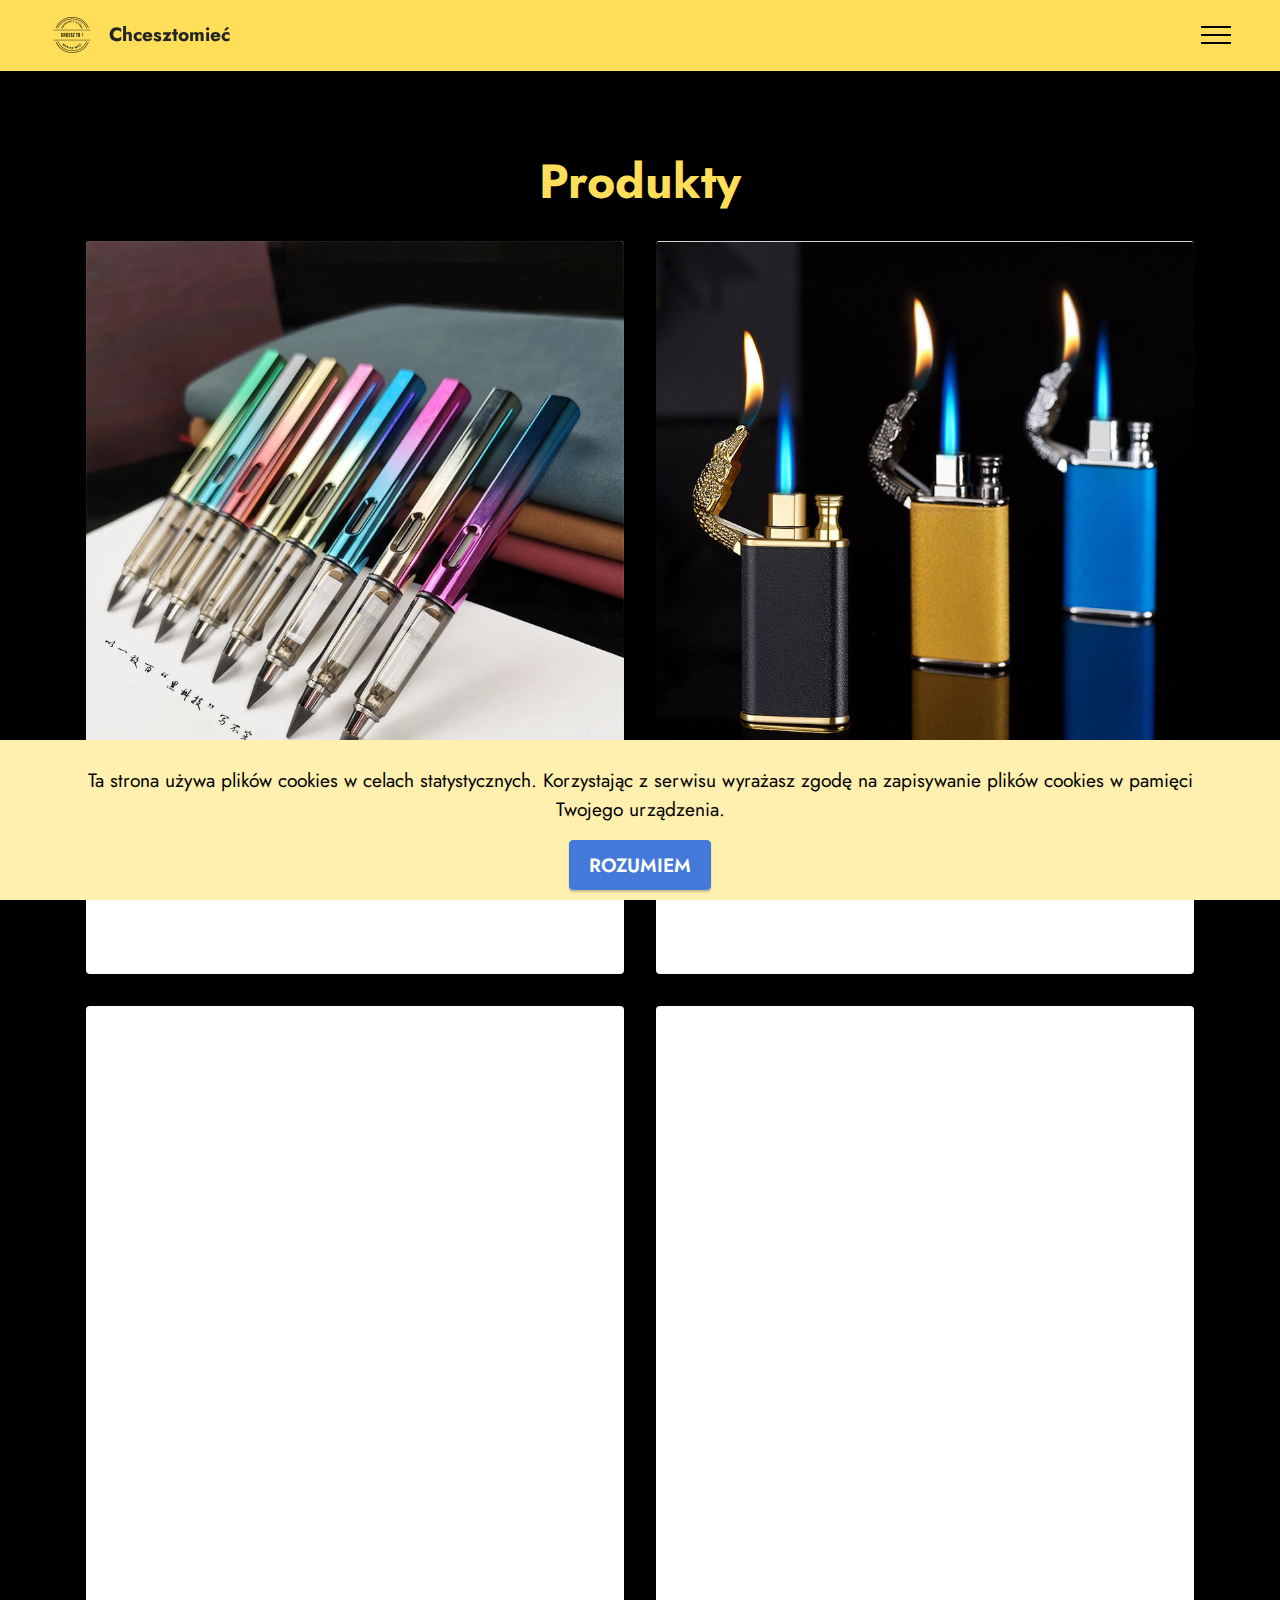
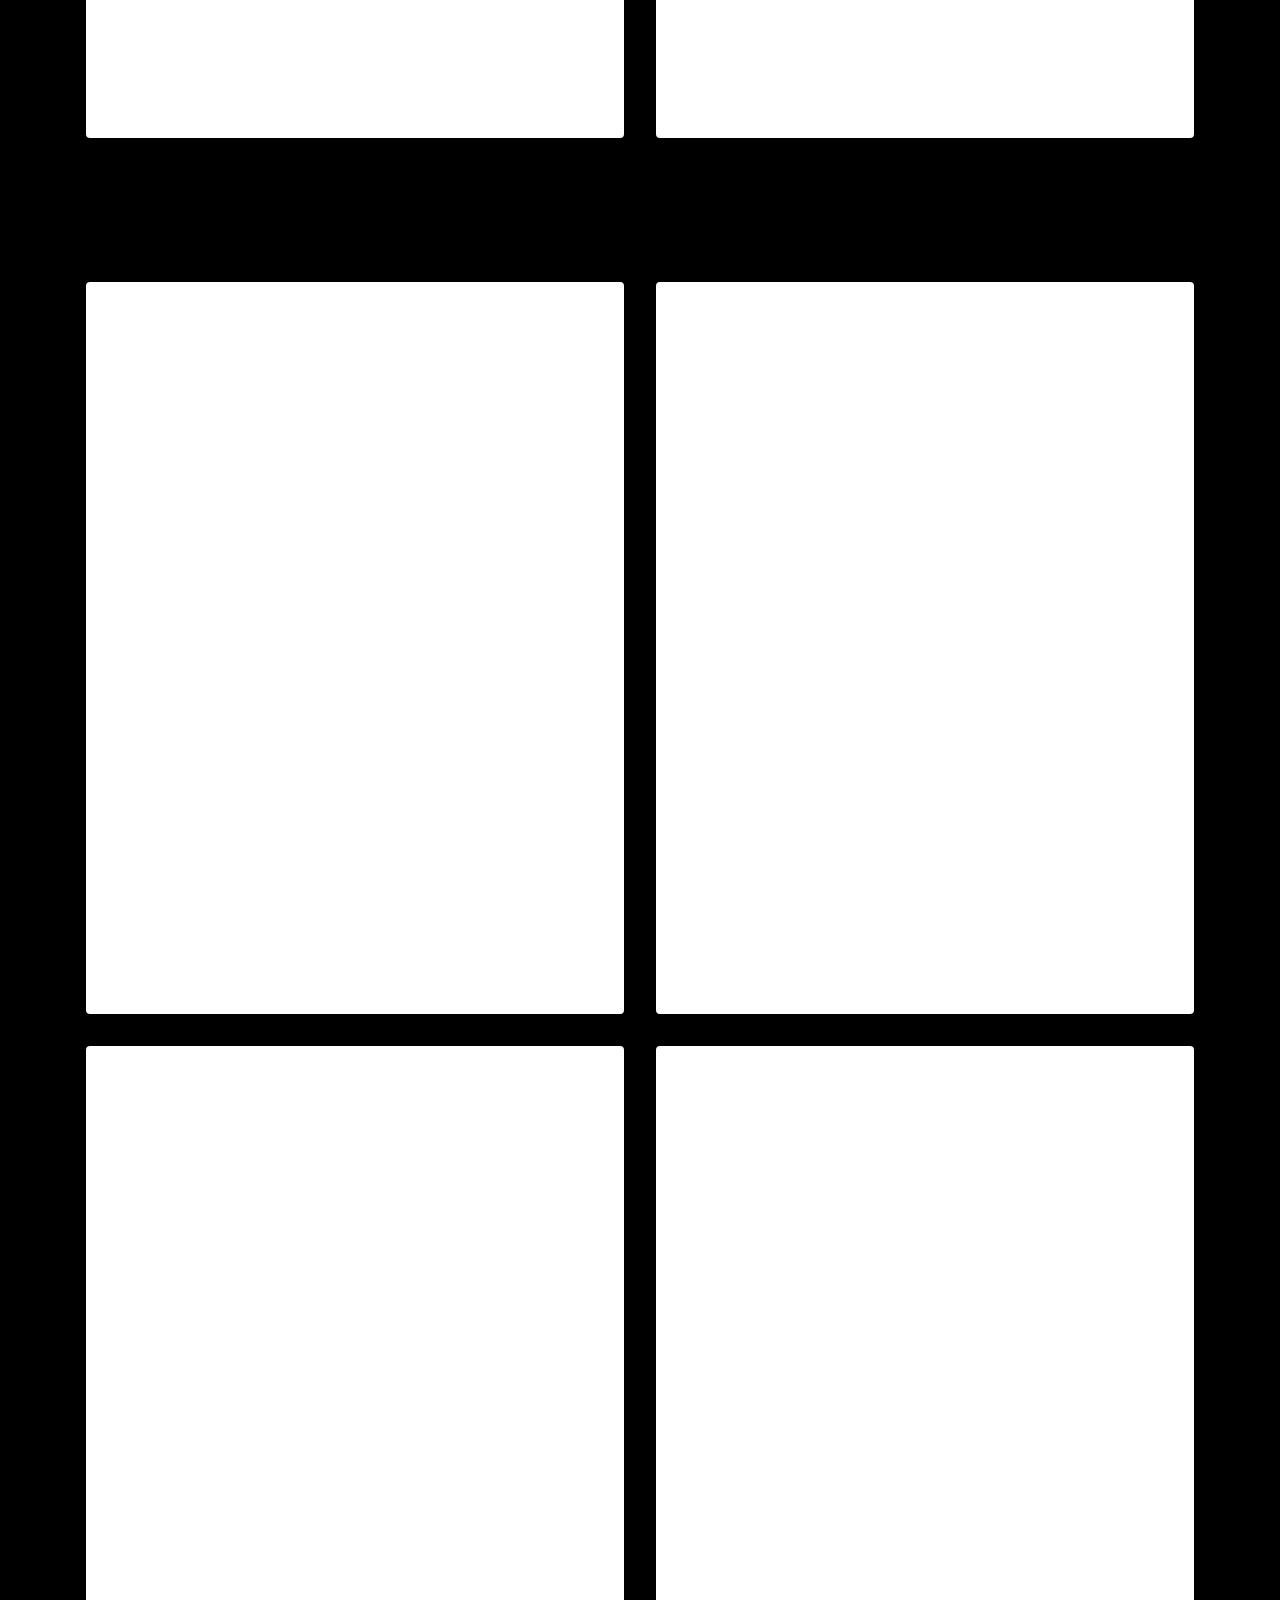
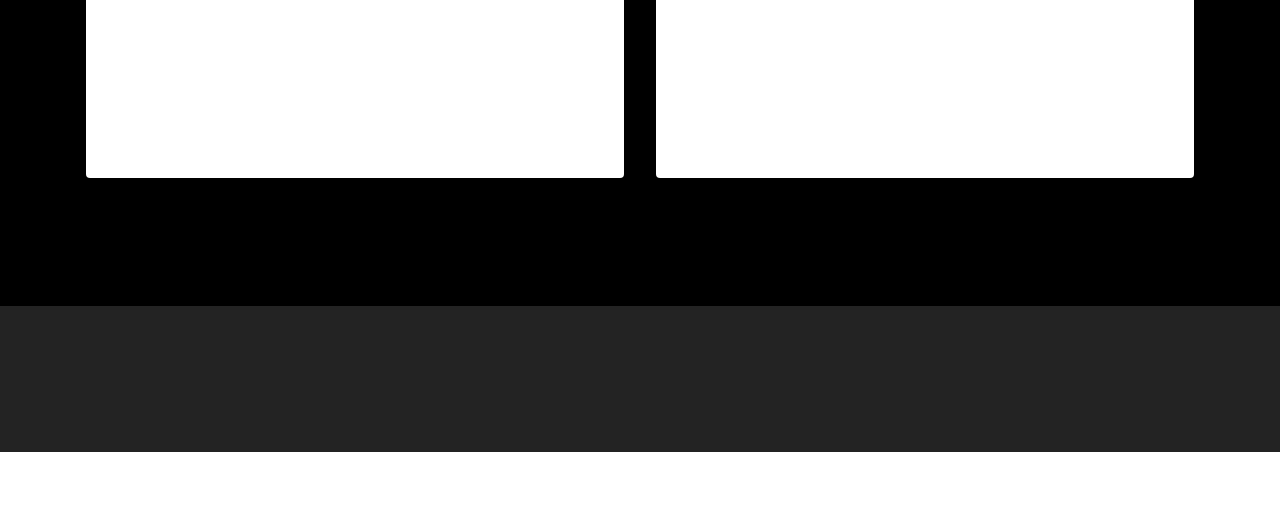
==== commit c877ccf2: "Add files via upload" ====
--- a/page1.html
+++ b/page1.html
@@ -79,7 +79,7 @@
                         
                         
                     </div>
-                    <div class="mbr-section-btn item-footer mt-2"><a href="https://redirecting0.eu/p/MmAR/YLna/0xYL?dl=S6H26S9x" class="btn btn-primary item-btn display-7" target="_blank">Chce zobaczyć!</a></div>
+                    <div class="mbr-section-btn item-footer mt-2"><a href="https://redirecting0.eu/p/MmAR/YLna/0xYL?dl=S6H26S9x" class="btn btn-primary item-btn display-7" target="_blank">Chcę zobaczyć!</a></div>
                 </div>
             </div>
             <div class="item features-image сol-12 col-md-6 col-lg-6">
@@ -92,7 +92,7 @@
                         
                         
                     </div>
-                    <div class="mbr-section-btn item-footer mt-2"><a href="https://redirecting0.eu/p/MmAR/YLna/0xYL?dl=a3WAwhdu" class="btn btn-primary item-btn display-7" target="_blank">Chce zobaczyć!</a></div>
+                    <div class="mbr-section-btn item-footer mt-2"><a href="https://redirecting0.eu/p/MmAR/YLna/0xYL?dl=a3WAwhdu" class="btn btn-primary item-btn display-7" target="_blank">Chcę zobaczyć!</a></div>
                 </div>
             </div>
             <div class="item features-image сol-12 col-md-6 col-lg-6">
@@ -105,7 +105,7 @@
                         
                         
                     </div>
-                    <div class="mbr-section-btn item-footer mt-2"><a href="https://redirecting0.eu/p/MmAR/YLna/0xYL?dl=C1bzARNp" class="btn btn-primary item-btn display-7" target="_blank">Chce zobaczyć!</a></div>
+                    <div class="mbr-section-btn item-footer mt-2"><a href="https://redirecting0.eu/p/MmAR/YLna/0xYL?dl=C1bzARNp" class="btn btn-primary item-btn display-7" target="_blank">Chcę zobaczyć!</a></div>
                 </div>
             </div>
             <div class="item features-image сol-12 col-md-6 col-lg-6">
@@ -114,11 +114,73 @@
                         <img src="assets/images/pistolet-na-wod-letnia-gra-pla-owa-na-wie-ym-powietrzu-zabawki-dla-dzieci-wysuwany-pistolet-1000x1000.jpg" alt="Mobirise Website Builder" title="">
                     </div>
                     <div class="item-content">
-                        <h5 class="item-title mbr-fonts-style display-5">Pistolet na wode</h5>
-                        
-                        
-                    </div>
-                    <div class="mbr-section-btn item-footer mt-2"><a href="https://redirecting0.eu/p/MmAR/YLna/0xYL?dl=LQRJZuL3" class="btn btn-primary item-btn display-7" target="_blank">Chce zobaczyć!</a></div>
+                        <h5 class="item-title mbr-fonts-style display-5">Pistolet na wodę</h5>
+                        
+                        
+                    </div>
+                    <div class="mbr-section-btn item-footer mt-2"><a href="https://redirecting0.eu/p/MmAR/YLna/0xYL?dl=LQRJZuL3" class="btn btn-primary item-btn display-7" target="_blank">Chcę zobaczyć!</a></div>
+                </div>
+            </div>
+        </div>
+    </div>
+</section>
+
+<section data-bs-version="5.1" class="gallery2 cid-tvRFstcZL0" id="gallery2-1t">
+    
+    
+    <div class="container">
+        
+        <div class="row mt-4">
+            <div class="item features-image сol-12 col-md-6 col-lg-6">
+                <div class="item-wrapper">
+                    <div class="item-img">
+                        <img src="assets/images/faf17df7-91b4-4618-ad15-3912e68c7fca-1000x1000.jpeg-min-1000x1000.jpg" alt="Mobirise Website Builder">
+                    </div>
+                    <div class="item-content">
+                        <h5 class="item-title mbr-fonts-style display-5">Świecący zegarek</h5>
+                        
+                        
+                    </div>
+                    <div class="mbr-section-btn item-footer mt-2"><a href="https://redirecting0.eu/p/MmAR/YLna/0xYL?dl=QiLcH1u9" class="btn btn-primary item-btn display-7" target="_blank">Chcę zobaczyć!</a></div>
+                </div>
+            </div>
+            <div class="item features-image сol-12 col-md-6 col-lg-6">
+                <div class="item-wrapper">
+                    <div class="item-img">
+                        <img src="assets/images/swtxo-mtb-mechanizm-korbowy-170mm-korby-dolny-wspornik-32t-34t-36t-38t-korba-korbowa-ruby-do.jpg-q90.jpg-.webp" alt="Mobirise Website Builder">
+                    </div>
+                    <div class="item-content">
+                        <h5 class="item-title mbr-fonts-style display-5">Dla miłośników kolarstwa</h5>
+                        
+                        
+                    </div>
+                    <div class="mbr-section-btn item-footer mt-2"><a href="https://redirecting0.eu/p/MmAR/YLna/0xYL?dl=Hmf0msH7" class="btn btn-primary item-btn display-7" target="_blank">Chcę zobaczyć!</a></div>
+                </div>
+            </div>
+            <div class="item features-image сol-12 col-md-6 col-lg-6">
+                <div class="item-wrapper">
+                    <div class="item-img">
+                        <img src="assets/images/usb-led-diody-na-wst-ce-5050-2835-rgb-kontrola-aplikacji-zmiana-koloru-wiat-a-z.jpg-q90.jpg-.webp" alt="Mobirise Website Builder">
+                    </div>
+                    <div class="item-content">
+                        <h5 class="item-title mbr-fonts-style display-5">USB LED diody na wstążce</h5>
+                        
+                        
+                    </div>
+                    <div class="mbr-section-btn item-footer mt-2"><a href="https://redirecting0.eu/p/MmAR/YLna/0xYL?dl=DGwquUzB" class="btn btn-primary item-btn display-7" target="_blank">Chcę zobaczyć!</a></div>
+                </div>
+            </div>
+            <div class="item features-image сol-12 col-md-6 col-lg-6">
+                <div class="item-wrapper">
+                    <div class="item-img">
+                        <img src="assets/images/lampa-ksi-ycowa-dzieci-lampka-nocna-galaxy-lampa-16-kolor-w-led-3d-gwiazda-ksi-yc.jpg-q90.jpg-.webp" alt="Mobirise Website Builder" title="">
+                    </div>
+                    <div class="item-content">
+                        <h5 class="item-title mbr-fonts-style display-5">Świecąca planeta</h5>
+                        
+                        
+                    </div>
+                    <div class="mbr-section-btn item-footer mt-2"><a href="https://redirecting0.eu/p/MmAR/YLna/0xYL?dl=BVLR2VwZ" class="btn btn-primary item-btn display-7" target="_blank">Chcę zobaczyć!</a></div>
                 </div>
             </div>
         </div>
@@ -140,7 +202,7 @@
                     
                     
                     
-                <li class="foot-menu-item mbr-fonts-style display-7"><a href="https://www.instagram.com/chcesz.to/" class="text-primary">Skontaktuj się z Nami</a></li><li class="foot-menu-item mbr-fonts-style display-7"><a href="page2.html" class="text-primary">Pliki Cookies</a></li><li class="foot-menu-item mbr-fonts-style display-7"><a href="page3.html" class="text-primary">Polityka używanych grafik</a></li></ul>
+                <li class="foot-menu-item mbr-fonts-style display-7"><a href="https://www.instagram.com/chcesz.to.miec/" class="text-primary" target="_blank">Skontaktuj się z Nami</a></li><li class="foot-menu-item mbr-fonts-style display-7"><a href="page2.html" class="text-primary">Pliki Cookies</a></li><li class="foot-menu-item mbr-fonts-style display-7"><a href="page3.html" class="text-primary">Polityka używanych grafik</a></li></ul>
             </div>
             <div class="row social-row">
                 <div class="social-list align-right pb-2">
@@ -151,7 +213,7 @@
                     
                     
                 <div class="soc-item">
-                        <a href="https://www.instagram.com/chcesz.to/" target="_blank">
+                        <a href="https://www.instagram.com/chcesz.to.miec/" target="_blank">
                             <span class="mbr-iconfont mbr-iconfont-social socicon-instagram socicon"></span>
                         </a>
                     </div></div>
--- a/assets/mobirise/css/mbr-additional.css
+++ b/assets/mobirise/css/mbr-additional.css
@@ -677,6 +677,8 @@
 .cid-tvv1MtgBC2 {
   z-index: 1000;
   width: 100%;
+  position: relative;
+  min-height: 60px;
 }
 .cid-tvv1MtgBC2 nav.navbar {
   position: fixed;
@@ -779,6 +781,7 @@
   min-height: 70px;
   transition: all 0.3s;
   border-bottom: 1px solid transparent;
+  box-shadow: 0 1px 3px 0 rgba(0, 0, 0, 0.1);
   background: #ffde59;
 }
 .cid-tvv1MtgBC2 .navbar.opened {
@@ -1033,7 +1036,7 @@
 }
 .cid-tvvCYWzlwj {
   padding-top: 6rem;
-  padding-bottom: 6rem;
+  padding-bottom: 3rem;
   background-color: #000000;
 }
 .cid-tvvCYWzlwj img,
@@ -1087,6 +1090,64 @@
   text-align: center;
 }
 .cid-tvvCYWzlwj .item-subtitle {
+  text-align: left;
+}
+.cid-tvRFstcZL0 {
+  padding-top: 2rem;
+  padding-bottom: 6rem;
+  background-color: #000000;
+}
+.cid-tvRFstcZL0 img,
+.cid-tvRFstcZL0 .item-img {
+  width: 100%;
+}
+.cid-tvRFstcZL0 .item:focus,
+.cid-tvRFstcZL0 span:focus {
+  outline: none;
+}
+.cid-tvRFstcZL0 .item {
+  cursor: pointer;
+  margin-bottom: 2rem;
+  position: relative;
+}
+.cid-tvRFstcZL0 .item-wrapper {
+  position: unset;
+  border-radius: 4px;
+  background: #ffffff;
+  height: 100%;
+  display: flex;
+  flex-flow: column nowrap;
+}
+@media (min-width: 992px) {
+  .cid-tvRFstcZL0 .item-wrapper .item-content {
+    padding: 2rem 2rem 0;
+  }
+  .cid-tvRFstcZL0 .item-wrapper .item-footer {
+    padding: 0 2rem 2rem;
+  }
+}
+@media (max-width: 991px) {
+  .cid-tvRFstcZL0 .item-wrapper .item-content {
+    padding: 1rem 1rem 0;
+  }
+  .cid-tvRFstcZL0 .item-wrapper .item-footer {
+    padding: 0 1rem 1rem;
+  }
+}
+.cid-tvRFstcZL0 .mbr-section-btn {
+  margin-top: auto !important;
+}
+.cid-tvRFstcZL0 .mbr-section-title {
+  color: #ffffff;
+}
+.cid-tvRFstcZL0 .mbr-text,
+.cid-tvRFstcZL0 .mbr-section-btn {
+  text-align: center;
+}
+.cid-tvRFstcZL0 .item-title {
+  text-align: center;
+}
+.cid-tvRFstcZL0 .item-subtitle {
   text-align: left;
 }
 .cid-tvvGXCd3Qm {
@@ -1165,6 +1226,8 @@
 .cid-tvAVPwiX6g {
   z-index: 1000;
   width: 100%;
+  position: relative;
+  min-height: 60px;
 }
 .cid-tvAVPwiX6g nav.navbar {
   position: fixed;
@@ -1267,6 +1330,7 @@
   min-height: 70px;
   transition: all 0.3s;
   border-bottom: 1px solid transparent;
+  box-shadow: 0 1px 3px 0 rgba(0, 0, 0, 0.1);
   background: #ffde59;
 }
 .cid-tvAVPwiX6g .navbar.opened {
@@ -1628,6 +1692,8 @@
 .cid-tvBx9WeLSv {
   z-index: 1000;
   width: 100%;
+  position: relative;
+  min-height: 60px;
 }
 .cid-tvBx9WeLSv nav.navbar {
   position: fixed;
@@ -1730,6 +1796,7 @@
   min-height: 70px;
   transition: all 0.3s;
   border-bottom: 1px solid transparent;
+  box-shadow: 0 1px 3px 0 rgba(0, 0, 0, 0.1);
   background: #ffde59;
 }
 .cid-tvBx9WeLSv .navbar.opened {
--- a/assets/mobirise/css/mbr-additional.css
+++ b/assets/mobirise/css/mbr-additional.css
@@ -677,6 +677,8 @@
 .cid-tvv1MtgBC2 {
   z-index: 1000;
   width: 100%;
+  position: relative;
+  min-height: 60px;
 }
 .cid-tvv1MtgBC2 nav.navbar {
   position: fixed;
@@ -779,6 +781,7 @@
   min-height: 70px;
   transition: all 0.3s;
   border-bottom: 1px solid transparent;
+  box-shadow: 0 1px 3px 0 rgba(0, 0, 0, 0.1);
   background: #ffde59;
 }
 .cid-tvv1MtgBC2 .navbar.opened {
@@ -1033,7 +1036,7 @@
 }
 .cid-tvvCYWzlwj {
   padding-top: 6rem;
-  padding-bottom: 6rem;
+  padding-bottom: 3rem;
   background-color: #000000;
 }
 .cid-tvvCYWzlwj img,
@@ -1087,6 +1090,64 @@
   text-align: center;
 }
 .cid-tvvCYWzlwj .item-subtitle {
+  text-align: left;
+}
+.cid-tvRFstcZL0 {
+  padding-top: 2rem;
+  padding-bottom: 6rem;
+  background-color: #000000;
+}
+.cid-tvRFstcZL0 img,
+.cid-tvRFstcZL0 .item-img {
+  width: 100%;
+}
+.cid-tvRFstcZL0 .item:focus,
+.cid-tvRFstcZL0 span:focus {
+  outline: none;
+}
+.cid-tvRFstcZL0 .item {
+  cursor: pointer;
+  margin-bottom: 2rem;
+  position: relative;
+}
+.cid-tvRFstcZL0 .item-wrapper {
+  position: unset;
+  border-radius: 4px;
+  background: #ffffff;
+  height: 100%;
+  display: flex;
+  flex-flow: column nowrap;
+}
+@media (min-width: 992px) {
+  .cid-tvRFstcZL0 .item-wrapper .item-content {
+    padding: 2rem 2rem 0;
+  }
+  .cid-tvRFstcZL0 .item-wrapper .item-footer {
+    padding: 0 2rem 2rem;
+  }
+}
+@media (max-width: 991px) {
+  .cid-tvRFstcZL0 .item-wrapper .item-content {
+    padding: 1rem 1rem 0;
+  }
+  .cid-tvRFstcZL0 .item-wrapper .item-footer {
+    padding: 0 1rem 1rem;
+  }
+}
+.cid-tvRFstcZL0 .mbr-section-btn {
+  margin-top: auto !important;
+}
+.cid-tvRFstcZL0 .mbr-section-title {
+  color: #ffffff;
+}
+.cid-tvRFstcZL0 .mbr-text,
+.cid-tvRFstcZL0 .mbr-section-btn {
+  text-align: center;
+}
+.cid-tvRFstcZL0 .item-title {
+  text-align: center;
+}
+.cid-tvRFstcZL0 .item-subtitle {
   text-align: left;
 }
 .cid-tvvGXCd3Qm {
@@ -1165,6 +1226,8 @@
 .cid-tvAVPwiX6g {
   z-index: 1000;
   width: 100%;
+  position: relative;
+  min-height: 60px;
 }
 .cid-tvAVPwiX6g nav.navbar {
   position: fixed;
@@ -1267,6 +1330,7 @@
   min-height: 70px;
   transition: all 0.3s;
   border-bottom: 1px solid transparent;
+  box-shadow: 0 1px 3px 0 rgba(0, 0, 0, 0.1);
   background: #ffde59;
 }
 .cid-tvAVPwiX6g .navbar.opened {
@@ -1628,6 +1692,8 @@
 .cid-tvBx9WeLSv {
   z-index: 1000;
   width: 100%;
+  position: relative;
+  min-height: 60px;
 }
 .cid-tvBx9WeLSv nav.navbar {
   position: fixed;
@@ -1730,6 +1796,7 @@
   min-height: 70px;
   transition: all 0.3s;
   border-bottom: 1px solid transparent;
+  box-shadow: 0 1px 3px 0 rgba(0, 0, 0, 0.1);
   background: #ffde59;
 }
 .cid-tvBx9WeLSv .navbar.opened {
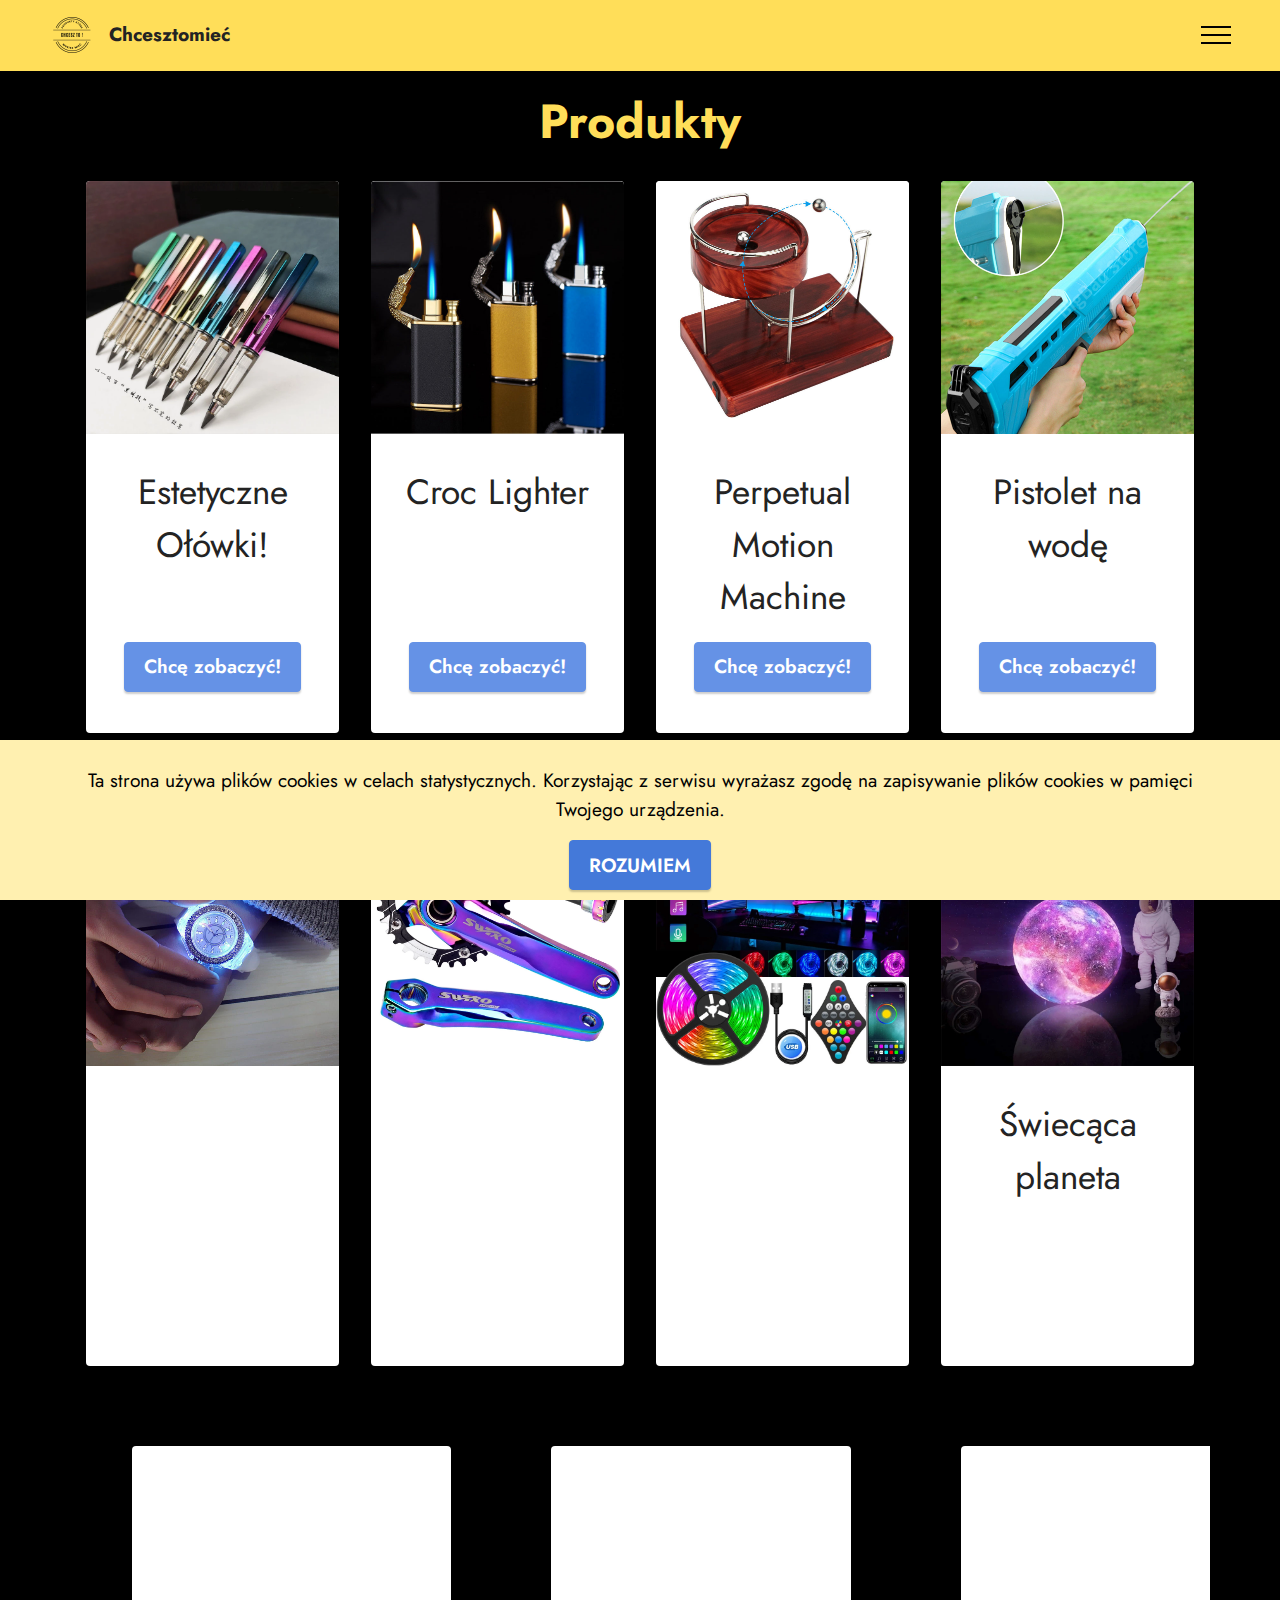
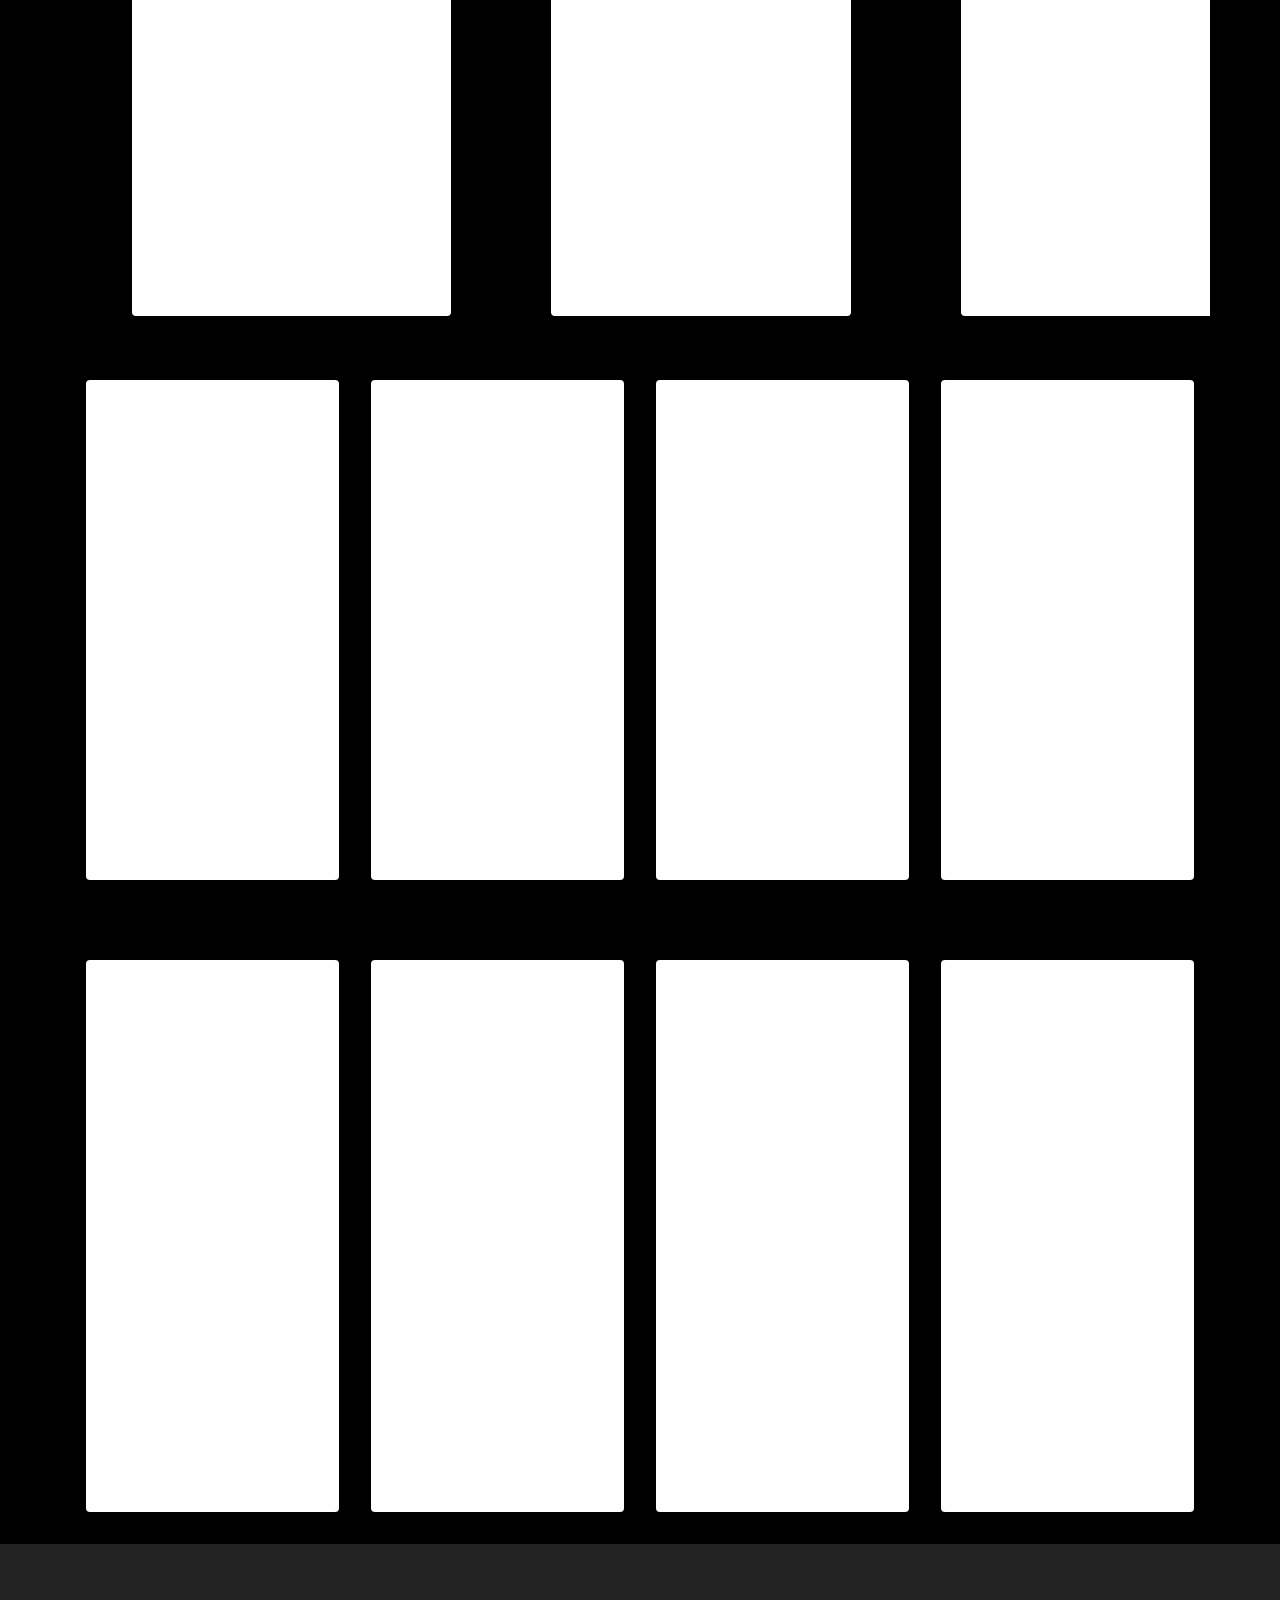
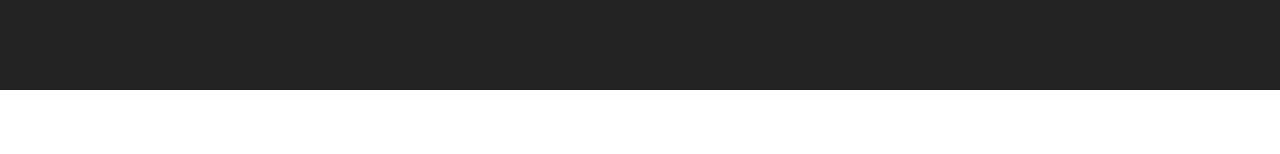
==== commit 1e703051: "Add files via upload" ====
--- a/page1.html
+++ b/page1.html
@@ -69,7 +69,7 @@
             
         </div>
         <div class="row mt-4">
-            <div class="item features-image сol-12 col-md-6 col-lg-6">
+            <div class="item features-image сol-12 col-md-6 col-lg-3">
                 <div class="item-wrapper">
                     <div class="item-img">
                         <img src="assets/images/nowa-technologia-kolorowe-nieograniczone-pisanie-wieczne-o-wek-bez-pi-ro-atramentowe-magiczne-o-wki-materia.jpg-q90.jpg-.webp" alt="Mobirise Website Builder">
@@ -82,7 +82,7 @@
                     <div class="mbr-section-btn item-footer mt-2"><a href="https://redirecting0.eu/p/MmAR/YLna/0xYL?dl=S6H26S9x" class="btn btn-primary item-btn display-7" target="_blank">Chcę zobaczyć!</a></div>
                 </div>
             </div>
-            <div class="item features-image сol-12 col-md-6 col-lg-6">
+            <div class="item features-image сol-12 col-md-6 col-lg-3">
                 <div class="item-wrapper">
                     <div class="item-img">
                         <img src="assets/images/h56f43f0780c74c17a17d4e2a59fe5b23w-790x792.jpg" alt="Mobirise Website Builder">
@@ -95,7 +95,7 @@
                     <div class="mbr-section-btn item-footer mt-2"><a href="https://redirecting0.eu/p/MmAR/YLna/0xYL?dl=a3WAwhdu" class="btn btn-primary item-btn display-7" target="_blank">Chcę zobaczyć!</a></div>
                 </div>
             </div>
-            <div class="item features-image сol-12 col-md-6 col-lg-6">
+            <div class="item features-image сol-12 col-md-6 col-lg-3">
                 <div class="item-wrapper">
                     <div class="item-img">
                         <img src="assets/images/s1f62220fd34240fdb6834b67ca89b6d9r-1001x1001.jpg" alt="Mobirise Website Builder">
@@ -108,7 +108,7 @@
                     <div class="mbr-section-btn item-footer mt-2"><a href="https://redirecting0.eu/p/MmAR/YLna/0xYL?dl=C1bzARNp" class="btn btn-primary item-btn display-7" target="_blank">Chcę zobaczyć!</a></div>
                 </div>
             </div>
-            <div class="item features-image сol-12 col-md-6 col-lg-6">
+            <div class="item features-image сol-12 col-md-6 col-lg-3">
                 <div class="item-wrapper">
                     <div class="item-img">
                         <img src="assets/images/pistolet-na-wod-letnia-gra-pla-owa-na-wie-ym-powietrzu-zabawki-dla-dzieci-wysuwany-pistolet-1000x1000.jpg" alt="Mobirise Website Builder" title="">
@@ -131,7 +131,7 @@
     <div class="container">
         
         <div class="row mt-4">
-            <div class="item features-image сol-12 col-md-6 col-lg-6">
+            <div class="item features-image сol-12 col-md-6 col-lg-3">
                 <div class="item-wrapper">
                     <div class="item-img">
                         <img src="assets/images/faf17df7-91b4-4618-ad15-3912e68c7fca-1000x1000.jpeg-min-1000x1000.jpg" alt="Mobirise Website Builder">
@@ -144,7 +144,7 @@
                     <div class="mbr-section-btn item-footer mt-2"><a href="https://redirecting0.eu/p/MmAR/YLna/0xYL?dl=QiLcH1u9" class="btn btn-primary item-btn display-7" target="_blank">Chcę zobaczyć!</a></div>
                 </div>
             </div>
-            <div class="item features-image сol-12 col-md-6 col-lg-6">
+            <div class="item features-image сol-12 col-md-6 col-lg-3">
                 <div class="item-wrapper">
                     <div class="item-img">
                         <img src="assets/images/swtxo-mtb-mechanizm-korbowy-170mm-korby-dolny-wspornik-32t-34t-36t-38t-korba-korbowa-ruby-do.jpg-q90.jpg-.webp" alt="Mobirise Website Builder">
@@ -157,7 +157,7 @@
                     <div class="mbr-section-btn item-footer mt-2"><a href="https://redirecting0.eu/p/MmAR/YLna/0xYL?dl=Hmf0msH7" class="btn btn-primary item-btn display-7" target="_blank">Chcę zobaczyć!</a></div>
                 </div>
             </div>
-            <div class="item features-image сol-12 col-md-6 col-lg-6">
+            <div class="item features-image сol-12 col-md-6 col-lg-3">
                 <div class="item-wrapper">
                     <div class="item-img">
                         <img src="assets/images/usb-led-diody-na-wst-ce-5050-2835-rgb-kontrola-aplikacji-zmiana-koloru-wiat-a-z.jpg-q90.jpg-.webp" alt="Mobirise Website Builder">
@@ -170,7 +170,7 @@
                     <div class="mbr-section-btn item-footer mt-2"><a href="https://redirecting0.eu/p/MmAR/YLna/0xYL?dl=DGwquUzB" class="btn btn-primary item-btn display-7" target="_blank">Chcę zobaczyć!</a></div>
                 </div>
             </div>
-            <div class="item features-image сol-12 col-md-6 col-lg-6">
+            <div class="item features-image сol-12 col-md-6 col-lg-3">
                 <div class="item-wrapper">
                     <div class="item-img">
                         <img src="assets/images/lampa-ksi-ycowa-dzieci-lampka-nocna-galaxy-lampa-16-kolor-w-led-3d-gwiazda-ksi-yc.jpg-q90.jpg-.webp" alt="Mobirise Website Builder" title="">
@@ -181,6 +181,212 @@
                         
                     </div>
                     <div class="mbr-section-btn item-footer mt-2"><a href="https://redirecting0.eu/p/MmAR/YLna/0xYL?dl=BVLR2VwZ" class="btn btn-primary item-btn display-7" target="_blank">Chcę zobaczyć!</a></div>
+                </div>
+            </div>
+        </div>
+    </div>
+</section>
+
+<section data-bs-version="5.1" class="slider4 mbr-embla cid-tw2T8Rrh1l" id="slider4-1v">
+    
+    
+    <div class="position-relative text-center">
+        
+        <div class="embla mt-4" data-skip-snaps="true" data-align="center" data-contain-scroll="trimSnaps" data-auto-play-interval="1" data-draggable="true">
+            <div class="embla__viewport container">
+                <div class="embla__container">
+                    <div class="embla__slide slider-image item active" style="margin-left: 0rem; margin-right: 0rem;">
+                        <div class="slide-content">
+                            <div class="item-wrapper">
+                                <div class="item-img">
+                                    <img src="assets/images/1-szt-przeno-ny-sk-adany-n-motylkowy-trener-kieszonkowy-ze-stali-nierdzewnej-praktyka-n-przyrz.jpg-q90.jpg-.webp" alt="Mobirise Website Builder" data-slide-to="0" data-bs-slide-to="0">
+                                </div>
+                            </div>
+                            <div class="item-content">
+                                <h5 class="item-title mbr-fonts-style display-7"><strong>Nóż motylkowy do treningu!</strong></h5>
+                                
+                                
+                            </div>
+                            <div class="mbr-section-btn item-footer mt-2"><a href="https://redirecting0.eu/p/MmAR/YLna/0xYL?dl=25duj2Ms" class="btn btn-primary item-btn display-7" target="_blank">Chcę zobaczyć!</a></div>
+                        </div>
+                    </div>
+                    <div class="embla__slide slider-image item" style="margin-left: 0rem; margin-right: 0rem;">
+                        <div class="slide-content">
+                            <div class="item-wrapper">
+                                <div class="item-img">
+                                    <img src="assets/images/uwaga-tablica-kreatywna-led-lampka-nocna-z-usb-tablica-og-osze-wakacje-wiat-o-z-d.jpg-q90.jpg-.webp" alt="Mobirise Website Builder" data-slide-to="1" data-bs-slide-to="1">
+                                </div>
+                            </div>
+                            <div class="item-content">
+                                <h5 class="item-title mbr-fonts-style display-7"><strong>Kreatywna tablica!</strong></h5>
+                                
+                                
+                            </div>
+                            <div class="mbr-section-btn item-footer mt-2"><a href="https://redirecting0.eu/p/MmAR/YLna/0xYL?dl=2VAjaxkD" class="btn btn-primary item-btn display-7" target="_blank">Chcę zobaczyć!</a></div>
+                        </div>
+                    </div>
+                    <div class="embla__slide slider-image item" style="margin-left: 0rem; margin-right: 0rem;">
+                        <div class="slide-content">
+                            <div class="item-wrapper">
+                                <div class="item-img">
+                                    <img src="assets/images/big-size-gor-cym-stylu-disney-stitch-pluszowa-lalka-zabawki-anime-lilo-i-stitch-wypchana-lalka.jpg-q90.jpg-.webp" alt="Mobirise Website Builder" data-slide-to="2" data-bs-slide-to="2">
+                                </div>
+                            </div>
+                            <div class="item-content">
+                                <h5 class="item-title mbr-fonts-style display-7"><strong>Disney Stitch!</strong></h5>
+                                
+                                
+                            </div>
+                            <div class="mbr-section-btn item-footer mt-2"><a href="https://redirecting0.eu/p/MmAR/YLna/0xYL?dl=hVnNDRE4" class="btn btn-primary item-btn display-7" target="_blank">Chcę zobaczyć!</a></div>
+                        </div>
+                    </div>
+                    <div class="embla__slide slider-image item" style="margin-left: 0rem; margin-right: 0rem;">
+                        <div class="slide-content">
+                            <div class="item-wrapper">
+                                <div class="item-img">
+                                    <img src="assets/images/sterowanie-gra-wsparcie-uchwyty-do-przechowywania-stojaki-przeno-na-adowarka-dokuj-ca-do-konsoli-nintendo-switch.jpg-q90.jpg-.webp" alt="Mobirise Website Builder" data-slide-to="4" data-bs-slide-to="4">
+                                </div>
+                            </div>
+                            <div class="item-content">
+                                <h5 class="item-title mbr-fonts-style display-7"><strong>Dla fanów Finna i Jake'a!</strong></h5>
+                                
+                                
+                            </div>
+                            <div class="mbr-section-btn item-footer mt-2"><a href="https://redirecting0.eu/p/MmAR/YLna/0xYL?dl=7KEE9Ef7" class="btn btn-primary item-btn display-7" target="_blank">Chcę zobaczyć!</a></div>
+                        </div>
+                    </div>
+                </div>
+            </div>
+            <button class="embla__button embla__button--prev">
+                <span class="mobi-mbri mobi-mbri-arrow-prev mbr-iconfont" aria-hidden="true"></span>
+                <span class="sr-only visually-hidden visually-hidden">Previous</span>
+            </button>
+            <button class="embla__button embla__button--next">
+                <span class="mobi-mbri mobi-mbri-arrow-next mbr-iconfont" aria-hidden="true"></span>
+                <span class="sr-only visually-hidden visually-hidden">Next</span>
+            </button>
+        </div>
+    </div>
+</section>
+
+<section data-bs-version="5.1" class="gallery2 cid-twAxbNeymb" id="gallery2-1z">
+    
+    
+    <div class="container">
+        
+        <div class="row mt-4">
+            <div class="item features-image сol-12 col-md-6 col-lg-3">
+                <div class="item-wrapper">
+                    <div class="item-img">
+                        <img src="assets/images/64-64-wy-wietlacz-ledowy-na-tylnym-oknie-samochodu-billboard-kontrola-aplikacji-bluetooth-pe-nokolorowe-o.jpg-.webp" alt="Mobirise Website Builder">
+                    </div>
+                    <div class="item-content">
+                        <h5 class="item-title mbr-fonts-style display-5">Wyświetlacz<br>Ledowy!</h5>
+                        
+                        
+                    </div>
+                    <div class="mbr-section-btn item-footer mt-2"><a href="https://redirecting0.eu/p/MmAR/YLna/0xYL?dl=e0vvMfVi" class="btn btn-primary item-btn display-7" target="_blank">Chcę zobaczyć!</a></div>
+                </div>
+            </div>
+            <div class="item features-image сol-12 col-md-6 col-lg-3">
+                <div class="item-wrapper">
+                    <div class="item-img">
+                        <img src="assets/images/automatyczna-ba-ka-pistolet-rakieta-podw-jna-rurka-b-belki-maszyna-na-zewn-trz-dmuchanie-zabawki.jpg-.webp" alt="Mobirise Website Builder">
+                    </div>
+                    <div class="item-content">
+                        <h5 class="item-title mbr-fonts-style display-5">Bąbelkowa Maszyna!</h5>
+                        
+                        
+                    </div>
+                    <div class="mbr-section-btn item-footer mt-2"><a href="https://redirecting0.eu/p/MmAR/YLna/0xYL?dl=NS4fozqv" class="btn btn-primary item-btn display-7" target="_blank">Chcę zobaczyć!</a></div>
+                </div>
+            </div>
+            <div class="item features-image сol-12 col-md-6 col-lg-3">
+                <div class="item-wrapper">
+                    <div class="item-img">
+                        <img src="assets/images/1-zestaw-vintage-kaligrafia-pi-ro-pi-ro-do-zanurzania-z-2-stal-wka-pisanie-zestaw.jpg-.webp" alt="Mobirise Website Builder">
+                    </div>
+                    <div class="item-content">
+                        <h5 class="item-title mbr-fonts-style display-5">Vintage Pióra!</h5>
+                        
+                        
+                    </div>
+                    <div class="mbr-section-btn item-footer mt-2"><a href="https://redirecting0.eu/p/MmAR/YLna/0xYL?dl=kqoFWTAU" class="btn btn-primary item-btn display-7" target="_blank">Chcę zobaczyć!</a></div>
+                </div>
+            </div>
+            <div class="item features-image сol-12 col-md-6 col-lg-3">
+                <div class="item-wrapper">
+                    <div class="item-img">
+                        <img src="assets/images/sdba4f80f372b4bee85112d774b4c4e85f.jpg-640x640q90.jpg-.webp" alt="Mobirise Website Builder" title="">
+                    </div>
+                    <div class="item-content">
+                        <h5 class="item-title mbr-fonts-style display-5">Lampki Minecraft!</h5>
+                        
+                        
+                    </div>
+                    <div class="mbr-section-btn item-footer mt-2"><a href="https://redirecting0.eu/p/MmAR/YLna/0xYL?dl=f2X04g5o" class="btn btn-primary item-btn display-7" target="_blank">Chcę zobaczyć!</a></div>
+                </div>
+            </div>
+        </div>
+    </div>
+</section>
+
+<section data-bs-version="5.1" class="gallery2 cid-twYQxPoRr4" id="gallery2-20">
+    
+    
+    <div class="container">
+        
+        <div class="row mt-4">
+            <div class="item features-image сol-12 col-md-6 col-lg-3">
+                <div class="item-wrapper">
+                    <div class="item-img">
+                        <img src="assets/images/z908-pro-drone-profesjonalny-4k-kamera-hd-mini4-dron-optyczny-przep-yw-lokalizacja-tr-jstronny-unikanie.jpg-220x220.jpg-.webp" alt="Mobirise Website Builder">
+                    </div>
+                    <div class="item-content">
+                        <h5 class="item-title mbr-fonts-style display-5">Z908 Pro Drone!</h5>
+                        
+                        
+                    </div>
+                    <div class="mbr-section-btn item-footer mt-2"><a href="https://redirecting0.eu/p/MmAR/YLna/0xYL?dl=UB9bczTE" class="btn btn-primary item-btn display-7" target="_blank">Chcę zobaczyć!</a></div>
+                </div>
+            </div>
+            <div class="item features-image сol-12 col-md-6 col-lg-3">
+                <div class="item-wrapper">
+                    <div class="item-img">
+                        <img src="assets/images/retro-styl-europejski-notebook-przeno-ny-vintage-sk-ra-ekologiczna-z-wzorem-pami-tnik-terminarz-tygodniowy.jpg-q90.jpg-.webp" alt="Mobirise Website Builder">
+                    </div>
+                    <div class="item-content">
+                        <h5 class="item-title mbr-fonts-style display-5">Vintage Notatnik!</h5>
+                        
+                        
+                    </div>
+                    <div class="mbr-section-btn item-footer mt-2"><a href="https://redirecting0.eu/p/MmAR/YLna/0xYL?dl=LrioWrFz" class="btn btn-primary item-btn display-7" target="_blank">Chcę zobaczyć!</a></div>
+                </div>
+            </div>
+            <div class="item features-image сol-12 col-md-6 col-lg-3">
+                <div class="item-wrapper">
+                    <div class="item-img">
+                        <img src="assets/images/f359ac557cc16b222467b11fc400674cacb80b2a-original-596x596.jpg" alt="Mobirise Website Builder">
+                    </div>
+                    <div class="item-content">
+                        <h5 class="item-title mbr-fonts-style display-5">Letdiffery<br>Punkowy łańcuszek!</h5>
+                        
+                        
+                    </div>
+                    <div class="mbr-section-btn item-footer mt-2"><a href="https://redirecting0.eu/p/MmAR/YLna/0xYL?dl=KrLoVPJ9" class="btn btn-primary item-btn display-7" target="_blank">Chcę zobaczyć!</a></div>
+                </div>
+            </div>
+            <div class="item features-image сol-12 col-md-6 col-lg-3">
+                <div class="item-wrapper">
+                    <div class="item-img">
+                        <img src="assets/images/mi-kkie-s-odkie-pluszowe-d-ugi-kot-poduszka-bawe-niana-lalka-zabawka-biuro-obiad-poduszka-596x596.jpg" alt="Mobirise Website Builder" title="">
+                    </div>
+                    <div class="item-content">
+                        <h5 class="item-title mbr-fonts-style display-5">Pluszowy długi kotek!</h5>
+                        
+                        
+                    </div>
+                    <div class="mbr-section-btn item-footer mt-2"><a href="https://redirecting0.eu/p/MmAR/YLna/0xYL?dl=L4HSArZz" class="btn btn-primary item-btn display-7" target="_blank">Chcę zobaczyć!</a></div>
                 </div>
             </div>
         </div>
@@ -223,7 +429,7 @@
             </div>
         </div>
     </div>
-</section><section class="display-7" style="padding: 0;align-items: center;justify-content: center;flex-wrap: wrap;    align-content: center;display: flex;position: relative;height: 4rem;"><a href="https://mobiri.se/2951933" style="flex: 1 1;height: 4rem;position: absolute;width: 100%;z-index: 1;"><img alt="" style="height: 4rem;" src="[data-uri]"></a><p style="margin: 0;text-align: center;" class="display-7">Designed with &#8204;</p><a style="z-index:1" href="https://mobirise.com/html-builder.html">HTML Website Maker</a></section><script src="assets/bootstrap/js/bootstrap.bundle.min.js"></script>  <script src="assets/web/assets/cookies-alert-plugin/cookies-alert-core.js"></script>  <script src="assets/web/assets/cookies-alert-plugin/cookies-alert-script.js"></script>  <script src="assets/smoothscroll/smooth-scroll.js"></script>  <script src="assets/ytplayer/index.js"></script>  <script src="assets/dropdown/js/navbar-dropdown.js"></script>  <script src="assets/theme/js/script.js"></script>  
+</section><section class="display-7" style="padding: 0;align-items: center;justify-content: center;flex-wrap: wrap;    align-content: center;display: flex;position: relative;height: 4rem;"><a href="https://mobiri.se/2951933" style="flex: 1 1;height: 4rem;position: absolute;width: 100%;z-index: 1;"><img alt="" style="height: 4rem;" src="[data-uri]"></a><p style="margin: 0;text-align: center;" class="display-7">Created with &#8204;</p><a style="z-index:1" href="https://mobirise.com/builder/landing-page-builder.html">Landing Page Builder</a></section><script src="assets/bootstrap/js/bootstrap.bundle.min.js"></script>  <script src="assets/web/assets/cookies-alert-plugin/cookies-alert-core.js"></script>  <script src="assets/web/assets/cookies-alert-plugin/cookies-alert-script.js"></script>  <script src="assets/smoothscroll/smooth-scroll.js"></script>  <script src="assets/ytplayer/index.js"></script>  <script src="assets/dropdown/js/navbar-dropdown.js"></script>  <script src="assets/embla/embla.min.js"></script>  <script src="assets/embla/script.js"></script>  <script src="assets/theme/js/script.js"></script>  
   
   
 <input name="cookieData" type="hidden" data-cookie-cookiesAlertType='1' data-cookie-customDialogSelector='null' data-cookie-colorText='#000000' data-cookie-colorBg='rgb(255, 240, 176)' data-cookie-opacityOverlay='1' data-cookie-textButton='ROZUMIEM' data-cookie-rejectText='REJECT' data-cookie-colorButton='#4479d9' data-cookie-rejectColor='#ffffff' data-cookie-colorLink='#000000' data-cookie-underlineLink='true' data-cookie-text="Ta strona używa plików cookies w celach statystycznych. Korzystając z serwisu wyrażasz zgodę na zapisywanie plików cookies w pamięci Twojego urządzenia.">
--- a/assets/mobirise/css/mbr-additional.css
+++ b/assets/mobirise/css/mbr-additional.css
@@ -677,8 +677,6 @@
 .cid-tvv1MtgBC2 {
   z-index: 1000;
   width: 100%;
-  position: relative;
-  min-height: 60px;
 }
 .cid-tvv1MtgBC2 nav.navbar {
   position: fixed;
@@ -781,7 +779,6 @@
   min-height: 70px;
   transition: all 0.3s;
   border-bottom: 1px solid transparent;
-  box-shadow: 0 1px 3px 0 rgba(0, 0, 0, 0.1);
   background: #ffde59;
 }
 .cid-tvv1MtgBC2 .navbar.opened {
@@ -1036,7 +1033,7 @@
 }
 .cid-tvvCYWzlwj {
   padding-top: 6rem;
-  padding-bottom: 3rem;
+  padding-bottom: 0rem;
   background-color: #000000;
 }
 .cid-tvvCYWzlwj img,
@@ -1093,8 +1090,8 @@
   text-align: left;
 }
 .cid-tvRFstcZL0 {
-  padding-top: 2rem;
-  padding-bottom: 6rem;
+  padding-top: 1rem;
+  padding-bottom: 0rem;
   background-color: #000000;
 }
 .cid-tvRFstcZL0 img,
@@ -1148,6 +1145,264 @@
   text-align: center;
 }
 .cid-tvRFstcZL0 .item-subtitle {
+  text-align: left;
+}
+.cid-tw2T8Rrh1l {
+  padding-top: 1rem;
+  padding-bottom: 1rem;
+  background-color: #000000;
+}
+.cid-tw2T8Rrh1l img,
+.cid-tw2T8Rrh1l .item-img {
+  width: 100%;
+  height: 100%;
+  height: 300px;
+  object-fit: cover;
+}
+.cid-tw2T8Rrh1l .item:focus,
+.cid-tw2T8Rrh1l span:focus {
+  outline: none;
+}
+.cid-tw2T8Rrh1l .item-wrapper {
+  position: relative;
+}
+.cid-tw2T8Rrh1l .slide-content {
+  position: relative;
+  border-radius: 4px;
+  background: #ffffff;
+  height: 100%;
+  display: flex;
+  overflow: hidden;
+  flex-flow: column nowrap;
+}
+@media (min-width: 992px) {
+  .cid-tw2T8Rrh1l .slide-content .item-content {
+    padding: 2rem 2rem 0;
+  }
+  .cid-tw2T8Rrh1l .slide-content .item-footer {
+    padding: 0 2rem 2rem;
+  }
+}
+@media (max-width: 991px) {
+  .cid-tw2T8Rrh1l .slide-content .item-content {
+    padding: 1rem 1rem 0;
+  }
+  .cid-tw2T8Rrh1l .slide-content .item-footer {
+    padding: 0 1rem 1rem;
+  }
+}
+.cid-tw2T8Rrh1l .mbr-section-btn {
+  margin-top: auto !important;
+}
+.cid-tw2T8Rrh1l .mbr-section-title {
+  color: #232323;
+}
+.cid-tw2T8Rrh1l .mbr-text,
+.cid-tw2T8Rrh1l .mbr-section-btn {
+  text-align: left;
+}
+.cid-tw2T8Rrh1l .item-title {
+  text-align: left;
+}
+.cid-tw2T8Rrh1l .item-subtitle {
+  text-align: left;
+}
+.cid-tw2T8Rrh1l .embla__slide {
+  display: flex;
+  justify-content: center;
+  position: relative;
+  min-width: 410px;
+  max-width: 410px;
+}
+@media (max-width: 768px) {
+  .cid-tw2T8Rrh1l .embla__slide {
+    min-width: 70%;
+    max-width: initial;
+    margin-left: 1rem !important;
+    margin-right: 1rem !important;
+  }
+}
+.cid-tw2T8Rrh1l .embla__button--next,
+.cid-tw2T8Rrh1l .embla__button--prev {
+  display: flex;
+}
+.cid-tw2T8Rrh1l .embla__button {
+  top: 50%;
+  width: 60px;
+  height: 60px;
+  margin-top: -1.5rem;
+  font-size: 22px;
+  background-color: rgba(0, 0, 0, 0.5);
+  color: #fff;
+  border: 2px solid #fff;
+  border-radius: 50%;
+  transition: all 0.3s;
+  position: absolute;
+  display: flex;
+  justify-content: center;
+  align-items: center;
+}
+@media (max-width: 768px) {
+  .cid-tw2T8Rrh1l .embla__button {
+    display: none;
+  }
+}
+.cid-tw2T8Rrh1l .embla__button:disabled {
+  cursor: default;
+  display: none;
+}
+.cid-tw2T8Rrh1l .embla__button:hover {
+  background: #000;
+  color: rgba(255, 255, 255, 0.5);
+}
+.cid-tw2T8Rrh1l .embla__button.embla__button--prev {
+  left: 0;
+  margin-left: 2.5rem;
+}
+.cid-tw2T8Rrh1l .embla__button.embla__button--next {
+  right: 0;
+  margin-right: 2.5rem;
+}
+@media (max-width: 767px) {
+  .cid-tw2T8Rrh1l .embla__button {
+    top: auto;
+  }
+}
+.cid-tw2T8Rrh1l .embla {
+  position: relative;
+  width: 100%;
+}
+.cid-tw2T8Rrh1l .embla__viewport {
+  overflow: hidden;
+  width: 100%;
+}
+.cid-tw2T8Rrh1l .embla__viewport.is-draggable {
+  cursor: grab;
+}
+.cid-tw2T8Rrh1l .embla__viewport.is-dragging {
+  cursor: grabbing;
+}
+.cid-tw2T8Rrh1l .embla__container {
+  display: flex;
+  user-select: none;
+  -webkit-touch-callout: none;
+  -khtml-user-select: none;
+  -webkit-tap-highlight-color: transparent;
+}
+.cid-twAxbNeymb {
+  padding-top: 1rem;
+  padding-bottom: 0rem;
+  background-color: #000000;
+}
+.cid-twAxbNeymb img,
+.cid-twAxbNeymb .item-img {
+  width: 100%;
+}
+.cid-twAxbNeymb .item:focus,
+.cid-twAxbNeymb span:focus {
+  outline: none;
+}
+.cid-twAxbNeymb .item {
+  cursor: pointer;
+  margin-bottom: 2rem;
+  position: relative;
+}
+.cid-twAxbNeymb .item-wrapper {
+  position: unset;
+  border-radius: 4px;
+  background: #ffffff;
+  height: 100%;
+  display: flex;
+  flex-flow: column nowrap;
+}
+@media (min-width: 992px) {
+  .cid-twAxbNeymb .item-wrapper .item-content {
+    padding: 2rem 2rem 0;
+  }
+  .cid-twAxbNeymb .item-wrapper .item-footer {
+    padding: 0 2rem 2rem;
+  }
+}
+@media (max-width: 991px) {
+  .cid-twAxbNeymb .item-wrapper .item-content {
+    padding: 1rem 1rem 0;
+  }
+  .cid-twAxbNeymb .item-wrapper .item-footer {
+    padding: 0 1rem 1rem;
+  }
+}
+.cid-twAxbNeymb .mbr-section-btn {
+  margin-top: auto !important;
+}
+.cid-twAxbNeymb .mbr-section-title {
+  color: #ffffff;
+}
+.cid-twAxbNeymb .mbr-text,
+.cid-twAxbNeymb .mbr-section-btn {
+  text-align: center;
+}
+.cid-twAxbNeymb .item-title {
+  text-align: center;
+}
+.cid-twAxbNeymb .item-subtitle {
+  text-align: left;
+}
+.cid-twYQxPoRr4 {
+  padding-top: 1rem;
+  padding-bottom: 0rem;
+  background-color: #000000;
+}
+.cid-twYQxPoRr4 img,
+.cid-twYQxPoRr4 .item-img {
+  width: 100%;
+}
+.cid-twYQxPoRr4 .item:focus,
+.cid-twYQxPoRr4 span:focus {
+  outline: none;
+}
+.cid-twYQxPoRr4 .item {
+  cursor: pointer;
+  margin-bottom: 2rem;
+  position: relative;
+}
+.cid-twYQxPoRr4 .item-wrapper {
+  position: unset;
+  border-radius: 4px;
+  background: #ffffff;
+  height: 100%;
+  display: flex;
+  flex-flow: column nowrap;
+}
+@media (min-width: 992px) {
+  .cid-twYQxPoRr4 .item-wrapper .item-content {
+    padding: 2rem 2rem 0;
+  }
+  .cid-twYQxPoRr4 .item-wrapper .item-footer {
+    padding: 0 2rem 2rem;
+  }
+}
+@media (max-width: 991px) {
+  .cid-twYQxPoRr4 .item-wrapper .item-content {
+    padding: 1rem 1rem 0;
+  }
+  .cid-twYQxPoRr4 .item-wrapper .item-footer {
+    padding: 0 1rem 1rem;
+  }
+}
+.cid-twYQxPoRr4 .mbr-section-btn {
+  margin-top: auto !important;
+}
+.cid-twYQxPoRr4 .mbr-section-title {
+  color: #ffffff;
+}
+.cid-twYQxPoRr4 .mbr-text,
+.cid-twYQxPoRr4 .mbr-section-btn {
+  text-align: center;
+}
+.cid-twYQxPoRr4 .item-title {
+  text-align: center;
+}
+.cid-twYQxPoRr4 .item-subtitle {
   text-align: left;
 }
 .cid-tvvGXCd3Qm {
@@ -1226,8 +1481,6 @@
 .cid-tvAVPwiX6g {
   z-index: 1000;
   width: 100%;
-  position: relative;
-  min-height: 60px;
 }
 .cid-tvAVPwiX6g nav.navbar {
   position: fixed;
@@ -1330,7 +1583,6 @@
   min-height: 70px;
   transition: all 0.3s;
   border-bottom: 1px solid transparent;
-  box-shadow: 0 1px 3px 0 rgba(0, 0, 0, 0.1);
   background: #ffde59;
 }
 .cid-tvAVPwiX6g .navbar.opened {
@@ -1692,8 +1944,6 @@
 .cid-tvBx9WeLSv {
   z-index: 1000;
   width: 100%;
-  position: relative;
-  min-height: 60px;
 }
 .cid-tvBx9WeLSv nav.navbar {
   position: fixed;
@@ -1796,7 +2046,6 @@
   min-height: 70px;
   transition: all 0.3s;
   border-bottom: 1px solid transparent;
-  box-shadow: 0 1px 3px 0 rgba(0, 0, 0, 0.1);
   background: #ffde59;
 }
 .cid-tvBx9WeLSv .navbar.opened {
--- a/assets/mobirise/css/mbr-additional.css
+++ b/assets/mobirise/css/mbr-additional.css
@@ -677,8 +677,6 @@
 .cid-tvv1MtgBC2 {
   z-index: 1000;
   width: 100%;
-  position: relative;
-  min-height: 60px;
 }
 .cid-tvv1MtgBC2 nav.navbar {
   position: fixed;
@@ -781,7 +779,6 @@
   min-height: 70px;
   transition: all 0.3s;
   border-bottom: 1px solid transparent;
-  box-shadow: 0 1px 3px 0 rgba(0, 0, 0, 0.1);
   background: #ffde59;
 }
 .cid-tvv1MtgBC2 .navbar.opened {
@@ -1036,7 +1033,7 @@
 }
 .cid-tvvCYWzlwj {
   padding-top: 6rem;
-  padding-bottom: 3rem;
+  padding-bottom: 0rem;
   background-color: #000000;
 }
 .cid-tvvCYWzlwj img,
@@ -1093,8 +1090,8 @@
   text-align: left;
 }
 .cid-tvRFstcZL0 {
-  padding-top: 2rem;
-  padding-bottom: 6rem;
+  padding-top: 1rem;
+  padding-bottom: 0rem;
   background-color: #000000;
 }
 .cid-tvRFstcZL0 img,
@@ -1148,6 +1145,264 @@
   text-align: center;
 }
 .cid-tvRFstcZL0 .item-subtitle {
+  text-align: left;
+}
+.cid-tw2T8Rrh1l {
+  padding-top: 1rem;
+  padding-bottom: 1rem;
+  background-color: #000000;
+}
+.cid-tw2T8Rrh1l img,
+.cid-tw2T8Rrh1l .item-img {
+  width: 100%;
+  height: 100%;
+  height: 300px;
+  object-fit: cover;
+}
+.cid-tw2T8Rrh1l .item:focus,
+.cid-tw2T8Rrh1l span:focus {
+  outline: none;
+}
+.cid-tw2T8Rrh1l .item-wrapper {
+  position: relative;
+}
+.cid-tw2T8Rrh1l .slide-content {
+  position: relative;
+  border-radius: 4px;
+  background: #ffffff;
+  height: 100%;
+  display: flex;
+  overflow: hidden;
+  flex-flow: column nowrap;
+}
+@media (min-width: 992px) {
+  .cid-tw2T8Rrh1l .slide-content .item-content {
+    padding: 2rem 2rem 0;
+  }
+  .cid-tw2T8Rrh1l .slide-content .item-footer {
+    padding: 0 2rem 2rem;
+  }
+}
+@media (max-width: 991px) {
+  .cid-tw2T8Rrh1l .slide-content .item-content {
+    padding: 1rem 1rem 0;
+  }
+  .cid-tw2T8Rrh1l .slide-content .item-footer {
+    padding: 0 1rem 1rem;
+  }
+}
+.cid-tw2T8Rrh1l .mbr-section-btn {
+  margin-top: auto !important;
+}
+.cid-tw2T8Rrh1l .mbr-section-title {
+  color: #232323;
+}
+.cid-tw2T8Rrh1l .mbr-text,
+.cid-tw2T8Rrh1l .mbr-section-btn {
+  text-align: left;
+}
+.cid-tw2T8Rrh1l .item-title {
+  text-align: left;
+}
+.cid-tw2T8Rrh1l .item-subtitle {
+  text-align: left;
+}
+.cid-tw2T8Rrh1l .embla__slide {
+  display: flex;
+  justify-content: center;
+  position: relative;
+  min-width: 410px;
+  max-width: 410px;
+}
+@media (max-width: 768px) {
+  .cid-tw2T8Rrh1l .embla__slide {
+    min-width: 70%;
+    max-width: initial;
+    margin-left: 1rem !important;
+    margin-right: 1rem !important;
+  }
+}
+.cid-tw2T8Rrh1l .embla__button--next,
+.cid-tw2T8Rrh1l .embla__button--prev {
+  display: flex;
+}
+.cid-tw2T8Rrh1l .embla__button {
+  top: 50%;
+  width: 60px;
+  height: 60px;
+  margin-top: -1.5rem;
+  font-size: 22px;
+  background-color: rgba(0, 0, 0, 0.5);
+  color: #fff;
+  border: 2px solid #fff;
+  border-radius: 50%;
+  transition: all 0.3s;
+  position: absolute;
+  display: flex;
+  justify-content: center;
+  align-items: center;
+}
+@media (max-width: 768px) {
+  .cid-tw2T8Rrh1l .embla__button {
+    display: none;
+  }
+}
+.cid-tw2T8Rrh1l .embla__button:disabled {
+  cursor: default;
+  display: none;
+}
+.cid-tw2T8Rrh1l .embla__button:hover {
+  background: #000;
+  color: rgba(255, 255, 255, 0.5);
+}
+.cid-tw2T8Rrh1l .embla__button.embla__button--prev {
+  left: 0;
+  margin-left: 2.5rem;
+}
+.cid-tw2T8Rrh1l .embla__button.embla__button--next {
+  right: 0;
+  margin-right: 2.5rem;
+}
+@media (max-width: 767px) {
+  .cid-tw2T8Rrh1l .embla__button {
+    top: auto;
+  }
+}
+.cid-tw2T8Rrh1l .embla {
+  position: relative;
+  width: 100%;
+}
+.cid-tw2T8Rrh1l .embla__viewport {
+  overflow: hidden;
+  width: 100%;
+}
+.cid-tw2T8Rrh1l .embla__viewport.is-draggable {
+  cursor: grab;
+}
+.cid-tw2T8Rrh1l .embla__viewport.is-dragging {
+  cursor: grabbing;
+}
+.cid-tw2T8Rrh1l .embla__container {
+  display: flex;
+  user-select: none;
+  -webkit-touch-callout: none;
+  -khtml-user-select: none;
+  -webkit-tap-highlight-color: transparent;
+}
+.cid-twAxbNeymb {
+  padding-top: 1rem;
+  padding-bottom: 0rem;
+  background-color: #000000;
+}
+.cid-twAxbNeymb img,
+.cid-twAxbNeymb .item-img {
+  width: 100%;
+}
+.cid-twAxbNeymb .item:focus,
+.cid-twAxbNeymb span:focus {
+  outline: none;
+}
+.cid-twAxbNeymb .item {
+  cursor: pointer;
+  margin-bottom: 2rem;
+  position: relative;
+}
+.cid-twAxbNeymb .item-wrapper {
+  position: unset;
+  border-radius: 4px;
+  background: #ffffff;
+  height: 100%;
+  display: flex;
+  flex-flow: column nowrap;
+}
+@media (min-width: 992px) {
+  .cid-twAxbNeymb .item-wrapper .item-content {
+    padding: 2rem 2rem 0;
+  }
+  .cid-twAxbNeymb .item-wrapper .item-footer {
+    padding: 0 2rem 2rem;
+  }
+}
+@media (max-width: 991px) {
+  .cid-twAxbNeymb .item-wrapper .item-content {
+    padding: 1rem 1rem 0;
+  }
+  .cid-twAxbNeymb .item-wrapper .item-footer {
+    padding: 0 1rem 1rem;
+  }
+}
+.cid-twAxbNeymb .mbr-section-btn {
+  margin-top: auto !important;
+}
+.cid-twAxbNeymb .mbr-section-title {
+  color: #ffffff;
+}
+.cid-twAxbNeymb .mbr-text,
+.cid-twAxbNeymb .mbr-section-btn {
+  text-align: center;
+}
+.cid-twAxbNeymb .item-title {
+  text-align: center;
+}
+.cid-twAxbNeymb .item-subtitle {
+  text-align: left;
+}
+.cid-twYQxPoRr4 {
+  padding-top: 1rem;
+  padding-bottom: 0rem;
+  background-color: #000000;
+}
+.cid-twYQxPoRr4 img,
+.cid-twYQxPoRr4 .item-img {
+  width: 100%;
+}
+.cid-twYQxPoRr4 .item:focus,
+.cid-twYQxPoRr4 span:focus {
+  outline: none;
+}
+.cid-twYQxPoRr4 .item {
+  cursor: pointer;
+  margin-bottom: 2rem;
+  position: relative;
+}
+.cid-twYQxPoRr4 .item-wrapper {
+  position: unset;
+  border-radius: 4px;
+  background: #ffffff;
+  height: 100%;
+  display: flex;
+  flex-flow: column nowrap;
+}
+@media (min-width: 992px) {
+  .cid-twYQxPoRr4 .item-wrapper .item-content {
+    padding: 2rem 2rem 0;
+  }
+  .cid-twYQxPoRr4 .item-wrapper .item-footer {
+    padding: 0 2rem 2rem;
+  }
+}
+@media (max-width: 991px) {
+  .cid-twYQxPoRr4 .item-wrapper .item-content {
+    padding: 1rem 1rem 0;
+  }
+  .cid-twYQxPoRr4 .item-wrapper .item-footer {
+    padding: 0 1rem 1rem;
+  }
+}
+.cid-twYQxPoRr4 .mbr-section-btn {
+  margin-top: auto !important;
+}
+.cid-twYQxPoRr4 .mbr-section-title {
+  color: #ffffff;
+}
+.cid-twYQxPoRr4 .mbr-text,
+.cid-twYQxPoRr4 .mbr-section-btn {
+  text-align: center;
+}
+.cid-twYQxPoRr4 .item-title {
+  text-align: center;
+}
+.cid-twYQxPoRr4 .item-subtitle {
   text-align: left;
 }
 .cid-tvvGXCd3Qm {
@@ -1226,8 +1481,6 @@
 .cid-tvAVPwiX6g {
   z-index: 1000;
   width: 100%;
-  position: relative;
-  min-height: 60px;
 }
 .cid-tvAVPwiX6g nav.navbar {
   position: fixed;
@@ -1330,7 +1583,6 @@
   min-height: 70px;
   transition: all 0.3s;
   border-bottom: 1px solid transparent;
-  box-shadow: 0 1px 3px 0 rgba(0, 0, 0, 0.1);
   background: #ffde59;
 }
 .cid-tvAVPwiX6g .navbar.opened {
@@ -1692,8 +1944,6 @@
 .cid-tvBx9WeLSv {
   z-index: 1000;
   width: 100%;
-  position: relative;
-  min-height: 60px;
 }
 .cid-tvBx9WeLSv nav.navbar {
   position: fixed;
@@ -1796,7 +2046,6 @@
   min-height: 70px;
   transition: all 0.3s;
   border-bottom: 1px solid transparent;
-  box-shadow: 0 1px 3px 0 rgba(0, 0, 0, 0.1);
   background: #ffde59;
 }
 .cid-tvBx9WeLSv .navbar.opened {
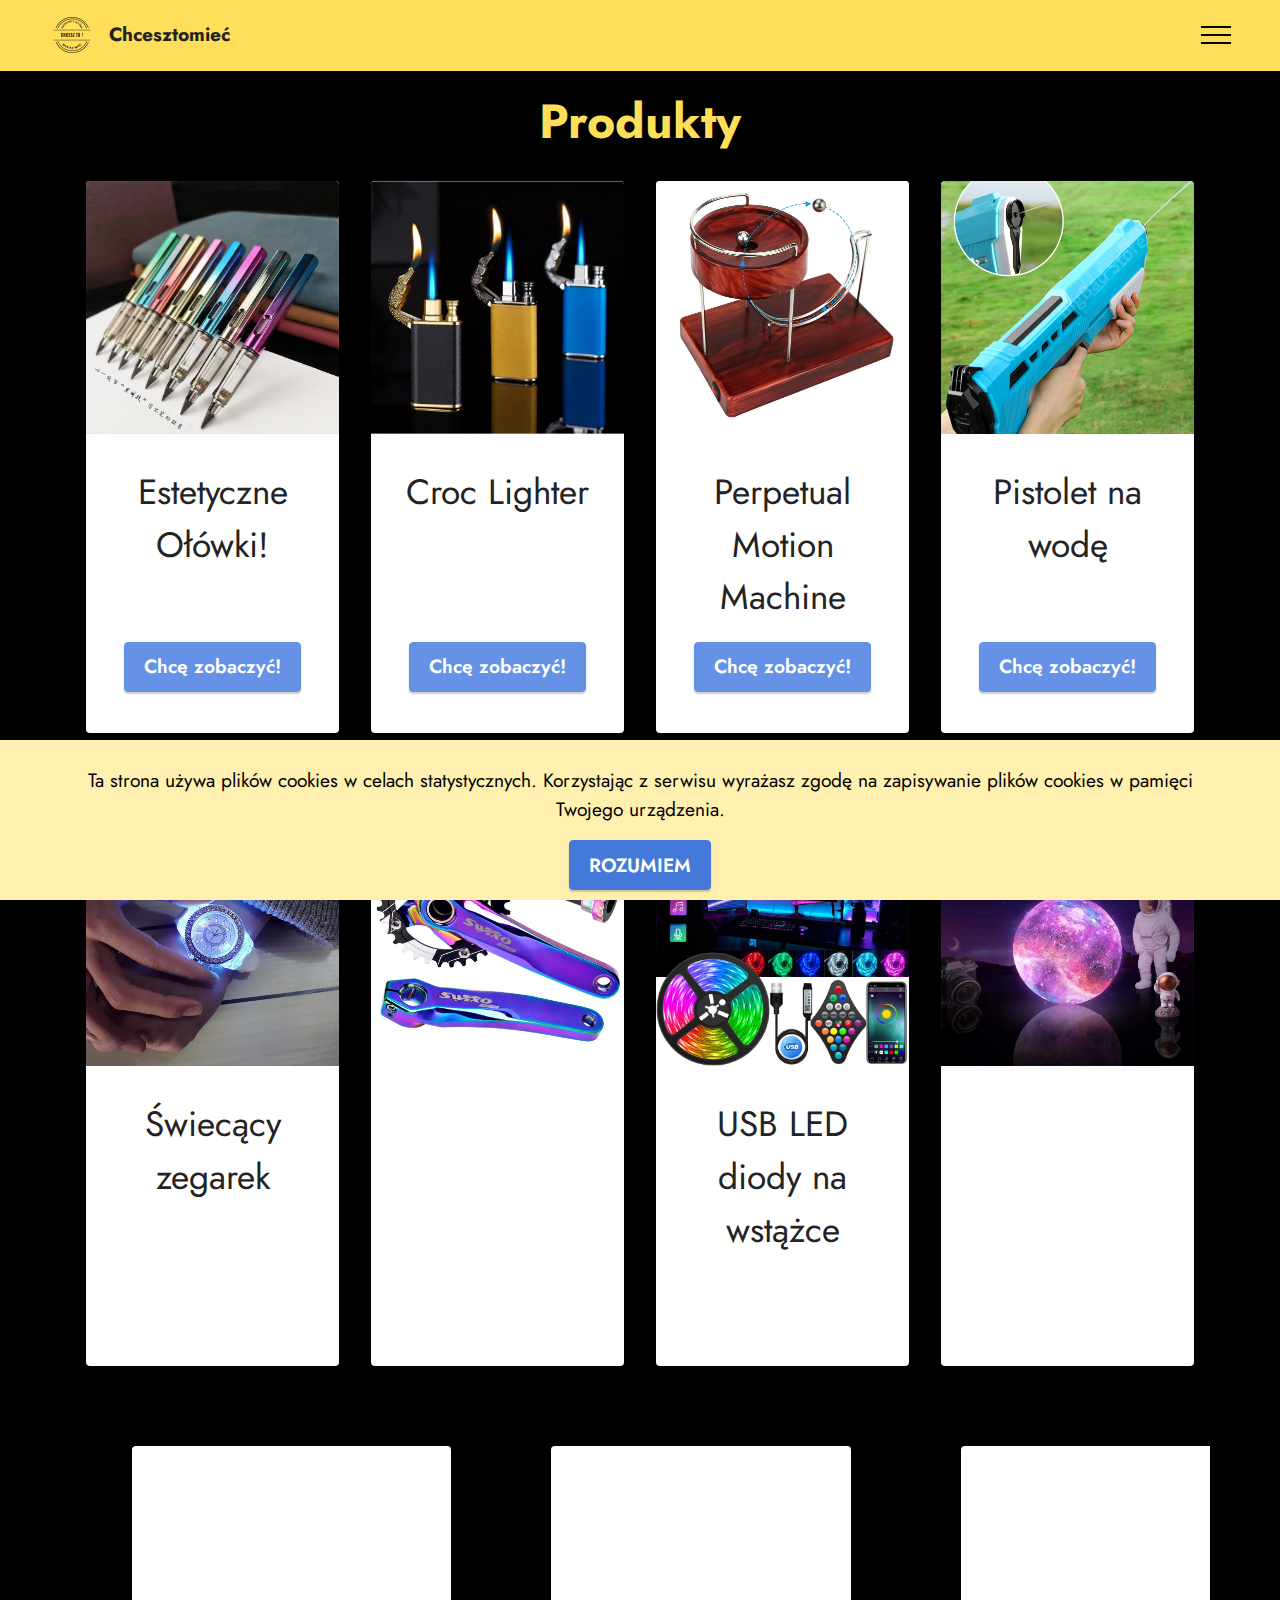
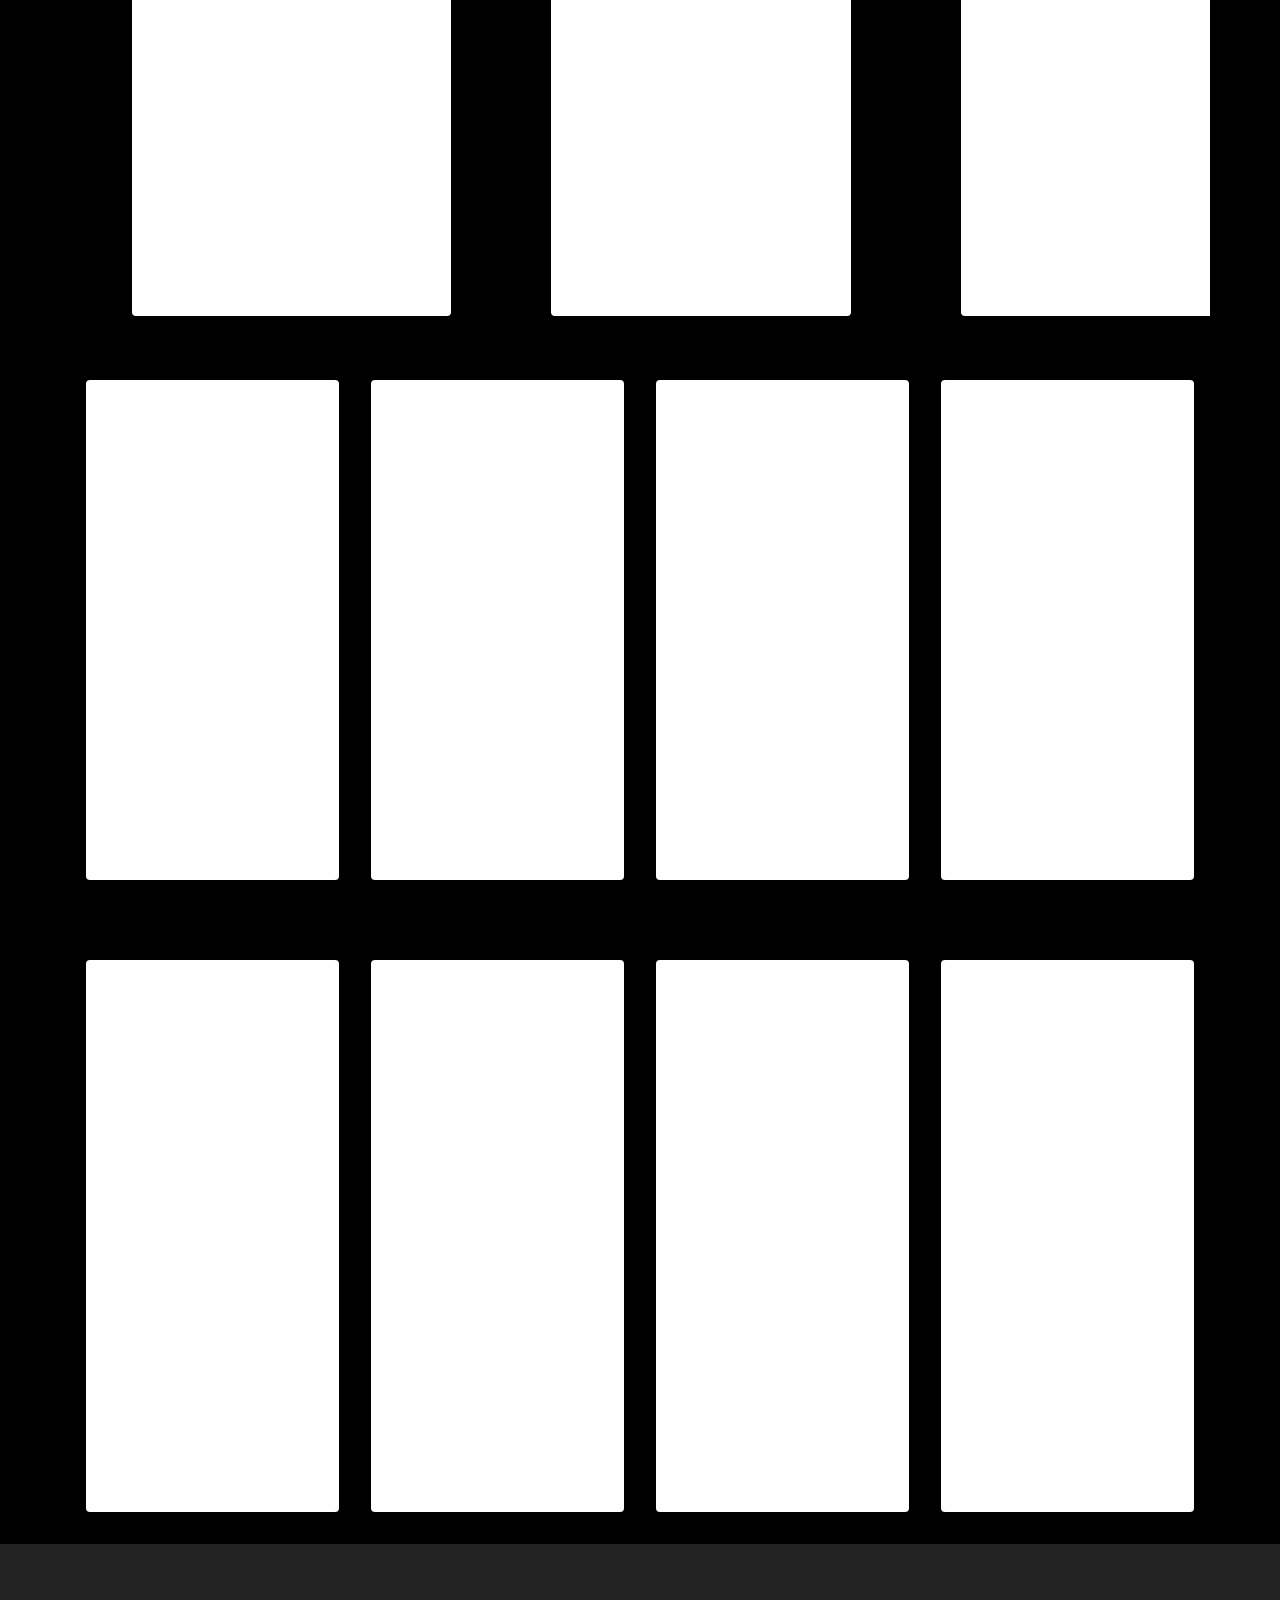
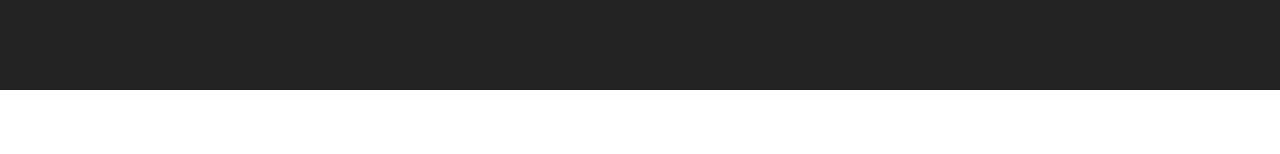
==== commit aa4f3ddf: "Update page1.html" ====
--- a/page1.html
+++ b/page1.html
@@ -10,7 +10,7 @@
   <meta name="description" content="">
   
   
-  <title>produkty</title>
+  <title>Produkty | Chcesztomieć.pl</title>
   <link rel="stylesheet" href="assets/web/assets/mobirise-icons2/mobirise2.css">
   <link rel="stylesheet" href="assets/bootstrap/css/bootstrap.min.css">
   <link rel="stylesheet" href="assets/bootstrap/css/bootstrap-grid.min.css">
@@ -436,4 +436,4 @@
    <div id="scrollToTop" class="scrollToTop mbr-arrow-up"><a style="text-align: center;"><i class="mbr-arrow-up-icon mbr-arrow-up-icon-cm cm-icon cm-icon-smallarrow-up"></i></a></div>
     <input name="animation" type="hidden">
   </body>
-</html>+</html>
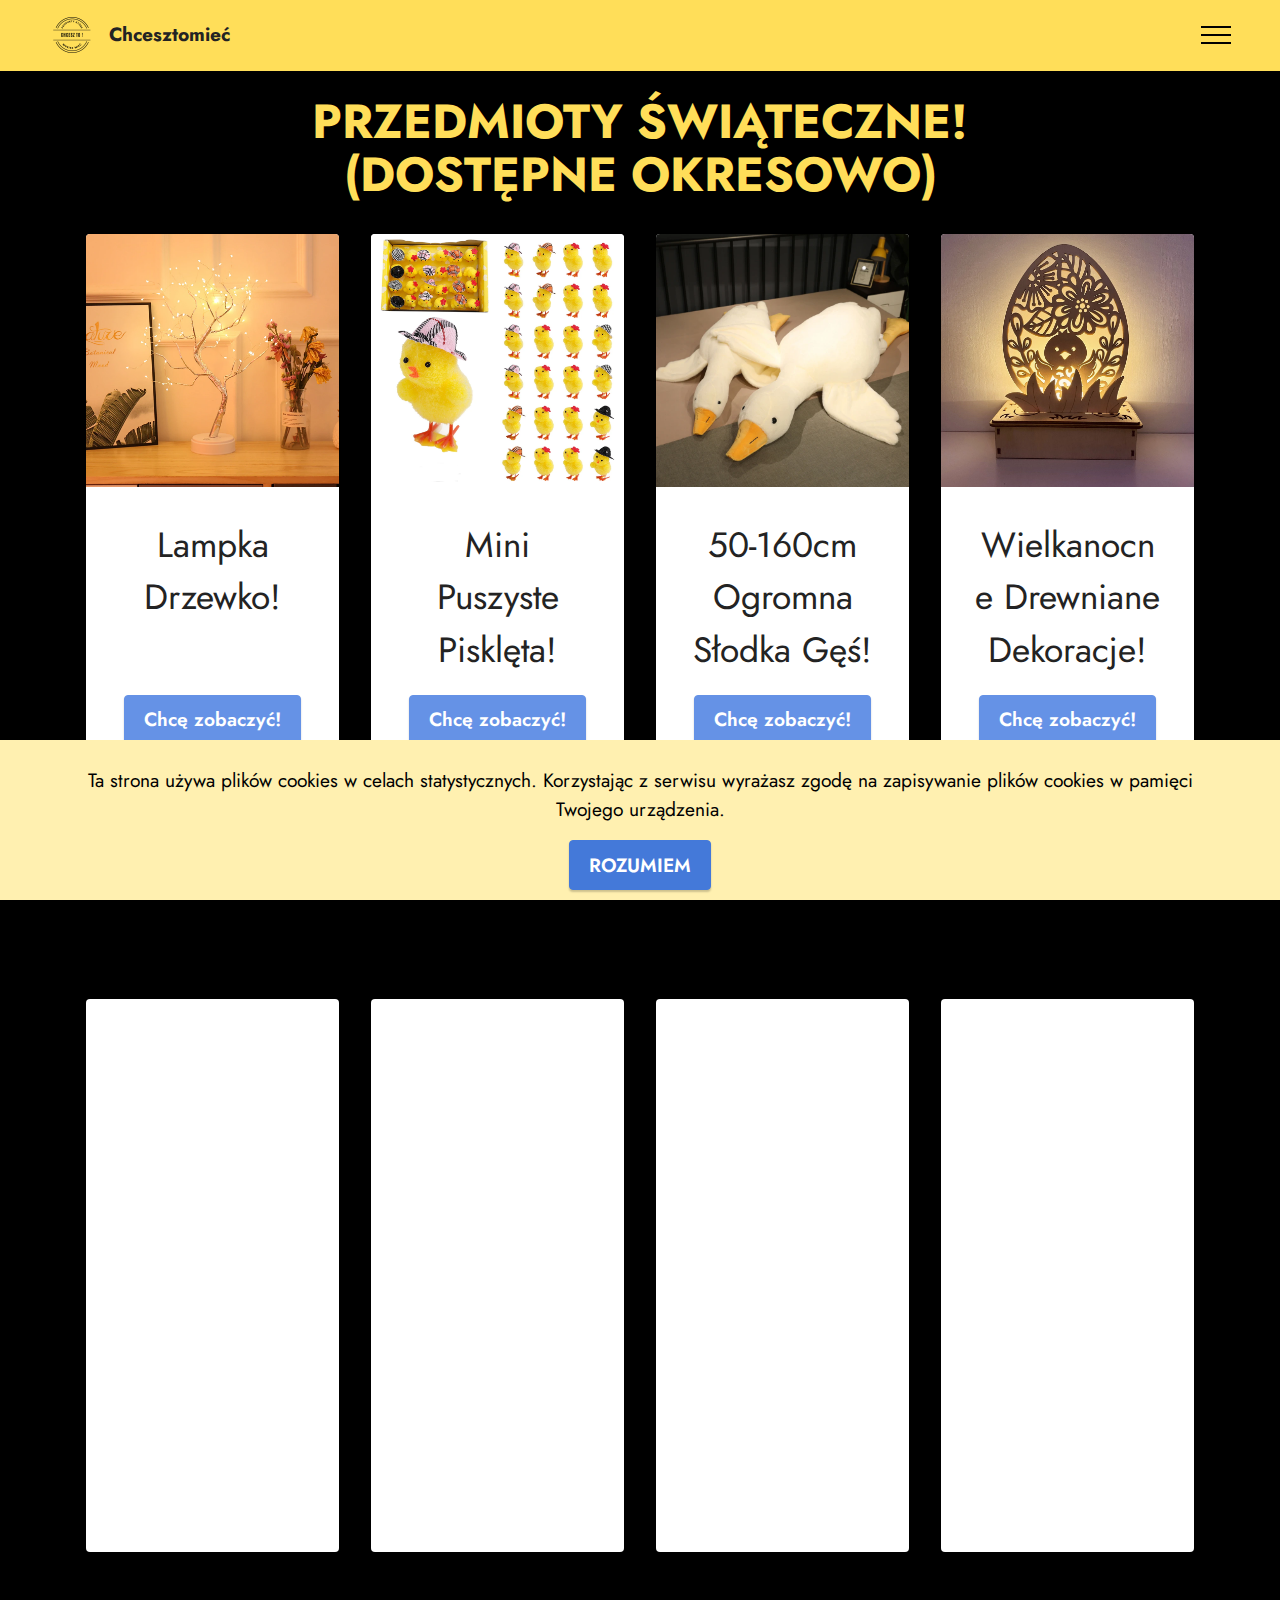
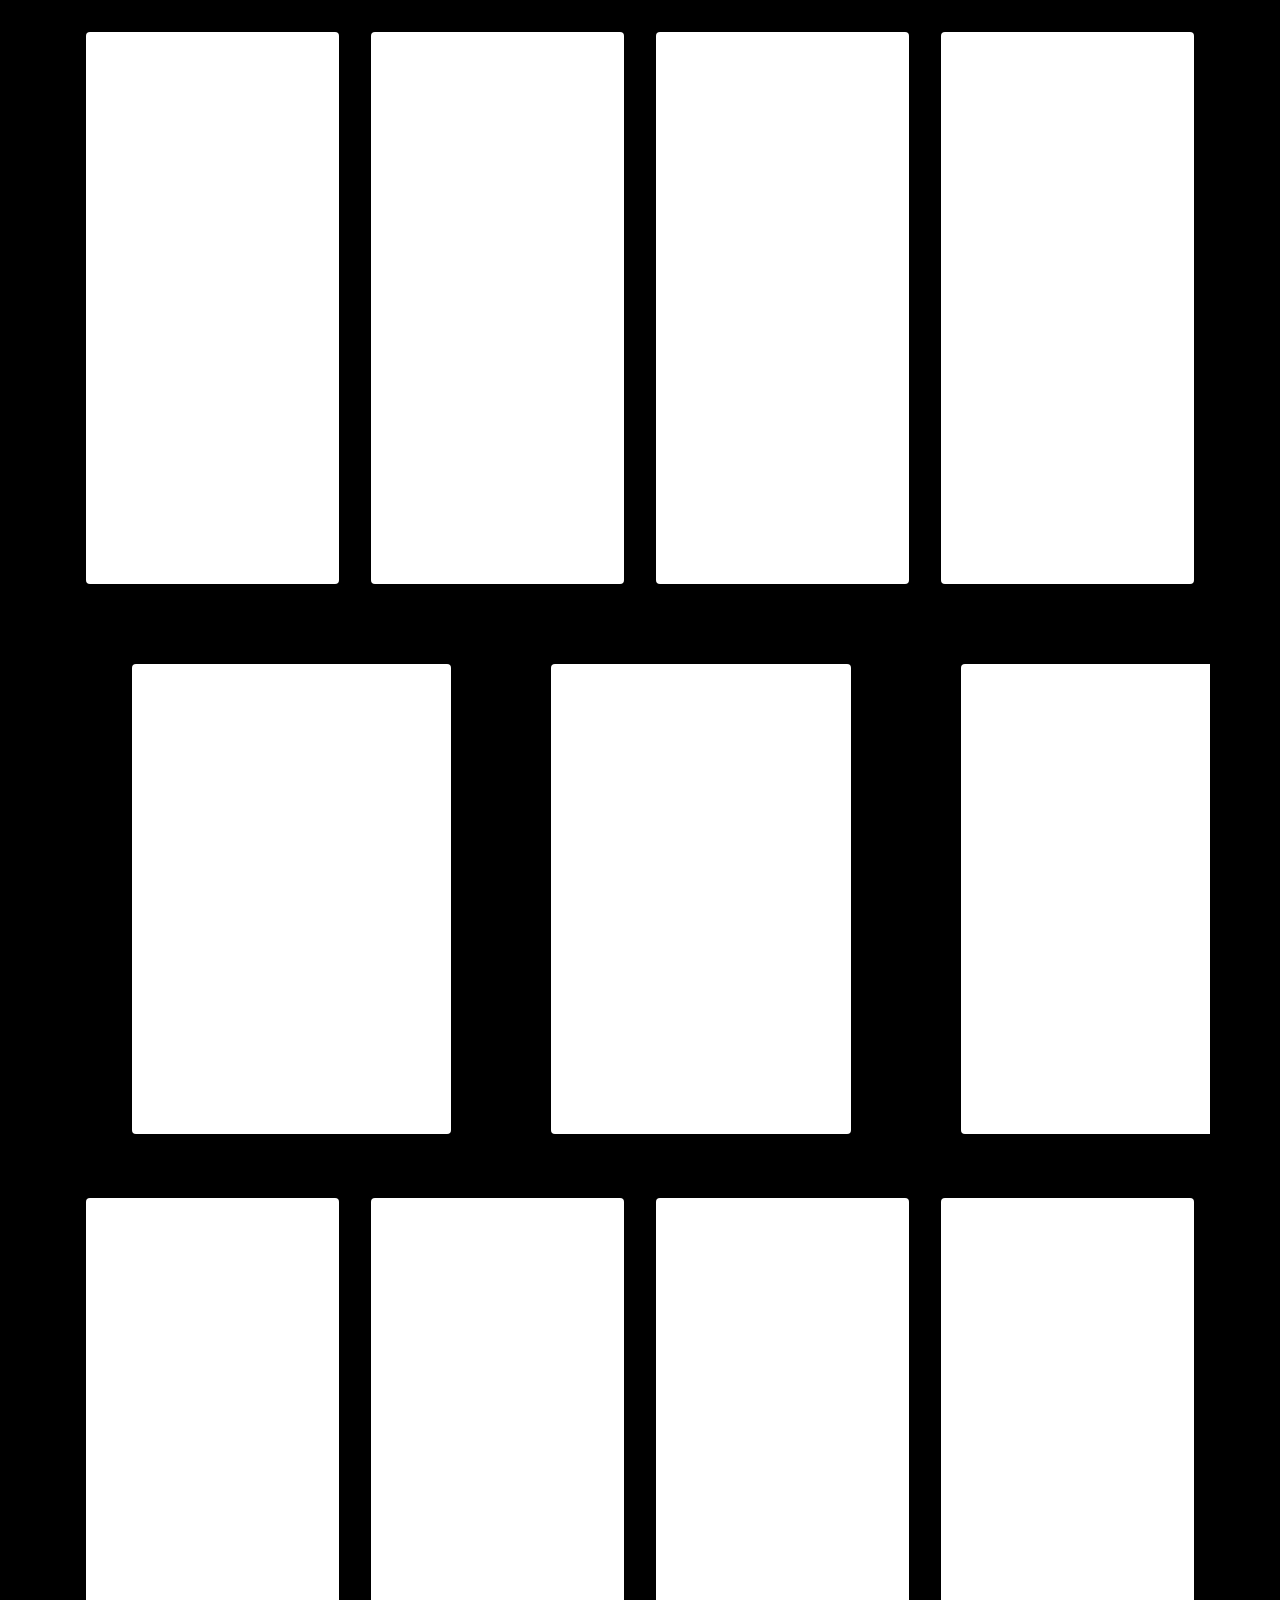
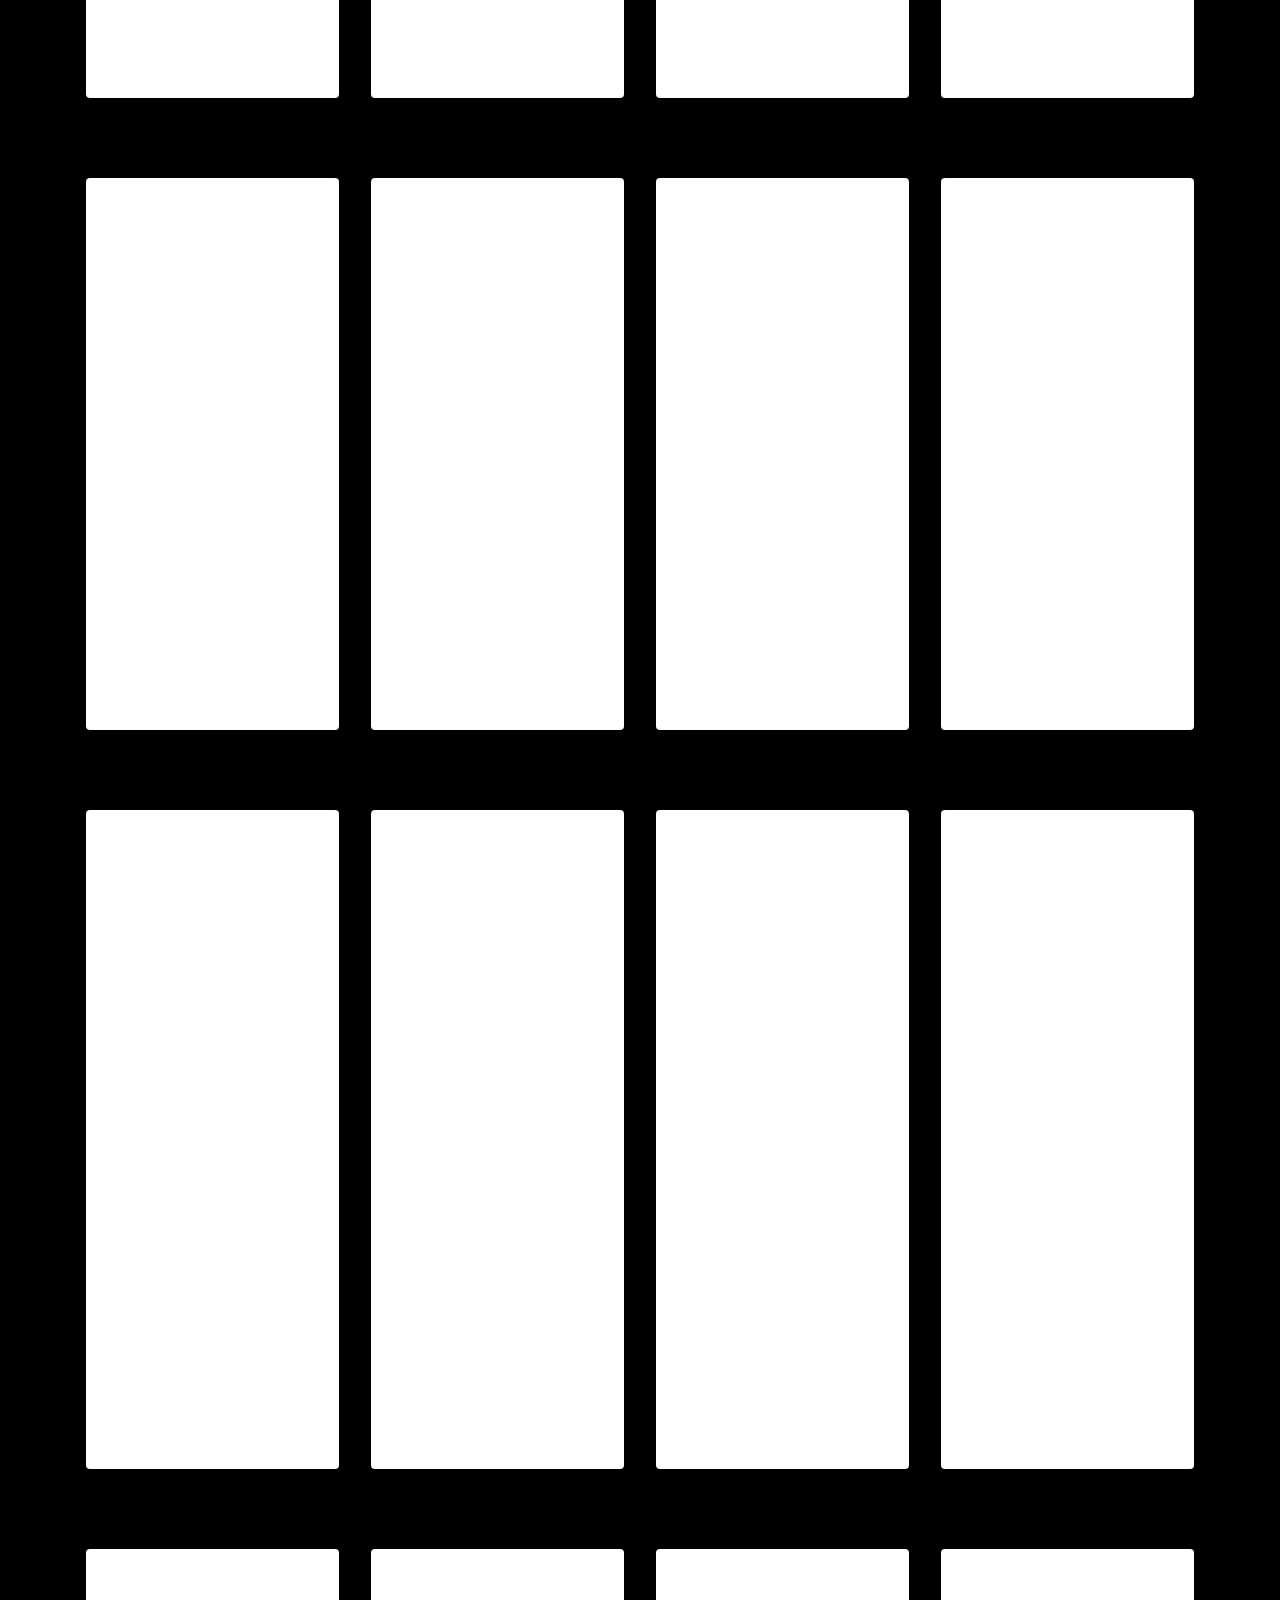
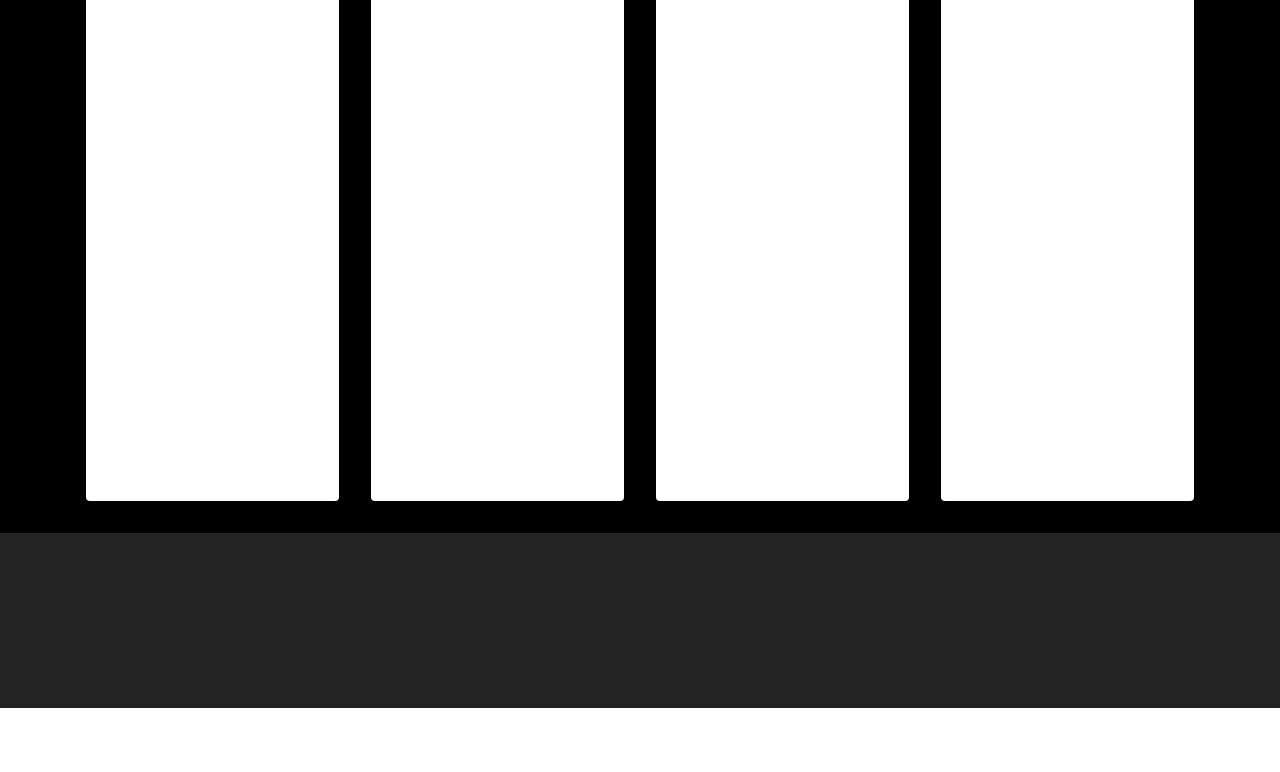
==== commit 593a5056: "Rename Produkty.html to page1.html" ====
--- a/page1.html
+++ b/page1.html
@@ -7,10 +7,10 @@
   <meta name="generator" content="Mobirise v5.7.12, mobirise.com">
   <meta name="viewport" content="width=device-width, initial-scale=1, minimum-scale=1">
   <link rel="shortcut icon" href="assets/images/chcesz-to-3-96x96.png" type="image/x-icon">
-  <meta name="description" content="">
-  
-  
-  <title>Produkty | Chcesztomieć.pl</title>
+  <meta name="description" content="Strona na której znajdziesz niesamowite produkty idealne na prezent bez zbędnego szukania!">
+  
+  
+  <title>Produkty | chcesztomieć.pl</title>
   <link rel="stylesheet" href="assets/web/assets/mobirise-icons2/mobirise2.css">
   <link rel="stylesheet" href="assets/bootstrap/css/bootstrap.min.css">
   <link rel="stylesheet" href="assets/bootstrap/css/bootstrap-grid.min.css">
@@ -60,12 +60,77 @@
     </nav>
 </section>
 
+<section data-bs-version="5.1" class="gallery2 cid-tyFz7InXRL" id="gallery2-25">
+    
+    
+    <div class="container">
+        <div class="mbr-section-head">
+            <h4 class="mbr-section-title mbr-fonts-style align-center mb-0 display-2"><strong>PRZEDMIOTY ŚWIĄTECZNE!<br>(DOSTĘPNE OKRESOWO)</strong></h4>
+            
+        </div>
+        <div class="row mt-4">
+            <div class="item features-image сol-12 col-md-6 col-lg-3">
+                <div class="item-wrapper">
+                    <div class="item-img">
+                        <img src="assets/images/lampka-nocna-led-mini-choinka-drut-miedziany-lampa-garland-dla-dzieci-dekoracja-do-domu-do-sypialni.jpg-q90.jpg-.webp" alt="Mobirise Website Builder">
+                    </div>
+                    <div class="item-content">
+                        <h5 class="item-title mbr-fonts-style display-5">Lampka Drzewko!</h5>
+                        
+                        
+                    </div>
+                    <div class="mbr-section-btn item-footer mt-2"><a href="https://redirecting0.eu/p/MmAR/YLna/0xYL?dl=CCYspjhm" class="btn btn-primary item-btn display-7" target="_blank">Chcę zobaczyć!</a></div>
+                </div>
+            </div>
+            <div class="item features-image сol-12 col-md-6 col-lg-3">
+                <div class="item-wrapper">
+                    <div class="item-img">
+                        <img src="assets/images/1-zestaw-wielkanocne-mini-puszyste-piskl-ta-do-dodawania-do-ozd-b-do-ciast-modeli-wy.jpg-q90.jpg-.webp" alt="Mobirise Website Builder">
+                    </div>
+                    <div class="item-content">
+                        <h5 class="item-title mbr-fonts-style display-5">Mini Puszyste Pisklęta!</h5>
+                        
+                        
+                    </div>
+                    <div class="mbr-section-btn item-footer mt-2"><a href="https://redirecting0.eu/p/MmAR/YLna/0xYL?dl=uLvz9GvM" class="btn btn-primary item-btn display-7" target="_blank">Chcę zobaczyć!</a></div>
+                </div>
+            </div>
+            <div class="item features-image сol-12 col-md-6 col-lg-3">
+                <div class="item-wrapper">
+                    <div class="item-img">
+                        <img src="assets/images/50-160cm-ogromne-s-odkie-g-pluszowe-zabawki-big-duck-doll-mi-kkie-wypchane-zwierz-poduszka.jpg-q90.jpg-.webp" alt="Mobirise Website Builder">
+                    </div>
+                    <div class="item-content">
+                        <h5 class="item-title mbr-fonts-style display-5">50-160cm Ogromna Słodka Gęś!</h5>
+                        
+                        
+                    </div>
+                    <div class="mbr-section-btn item-footer mt-2"><a href="https://redirecting0.eu/p/MmAR/YLna/0xYL?dl=BEKdV8xW" class="btn btn-primary item-btn display-7" target="_blank">Chcę zobaczyć!</a></div>
+                </div>
+            </div>
+            <div class="item features-image сol-12 col-md-6 col-lg-3">
+                <div class="item-wrapper">
+                    <div class="item-img">
+                        <img src="assets/images/wiec-ce-led-wielkanocne-drewniane-dekoracje-kr-liczka-weso-ych-wi-t-wielkanocnych-kr-lik.jpg-q90.jpg-.webp" alt="Mobirise Website Builder" title="">
+                    </div>
+                    <div class="item-content">
+                        <h5 class="item-title mbr-fonts-style display-5">Wielkanocne Drewniane Dekoracje!</h5>
+                        
+                        
+                    </div>
+                    <div class="mbr-section-btn item-footer mt-2"><a href="https://redirecting0.eu/p/MmAR/YLna/0xYL?dl=XgOeIqfP" class="btn btn-primary item-btn display-7" target="_blank">Chcę zobaczyć!</a></div>
+                </div>
+            </div>
+        </div>
+    </div>
+</section>
+
 <section data-bs-version="5.1" class="gallery2 cid-tvvCYWzlwj" id="gallery2-17">
     
     
     <div class="container">
         <div class="mbr-section-head">
-            <h4 class="mbr-section-title mbr-fonts-style align-center mb-0 display-2"><strong>Produkty</strong></h4>
+            <h4 class="mbr-section-title mbr-fonts-style align-center mb-0 display-2"><strong>PRODUKTY</strong><strong><br></strong></h4>
             
         </div>
         <div class="row mt-4">
@@ -393,6 +458,130 @@
     </div>
 </section>
 
+<section data-bs-version="5.1" class="gallery2 cid-txt4EqQ7Lo" id="gallery2-21">
+    
+    
+    <div class="container">
+        
+        <div class="row mt-4">
+            <div class="item features-image сol-12 col-md-6 col-lg-3">
+                <div class="item-wrapper">
+                    <div class="item-img">
+                        <img src="assets/images/redragon-fizz-k617-rgb-usb-mini-mechaniczna-do-gier-przewodowa-klawiatura-czerwony-prze-cznik-61-klucz.jpg-.webp" alt="Mobirise Website Builder">
+                    </div>
+                    <div class="item-content">
+                        <h5 class="item-title mbr-fonts-style display-5">Mechaniczna klawiatura do gier!</h5>
+                        
+                        
+                    </div>
+                    <div class="mbr-section-btn item-footer mt-2"><a href="https://redirecting0.eu/p/MmAR/YLna/0xYL?dl=xuLPkisr" class="btn btn-primary item-btn display-7" target="_blank">Chcę zobaczyć!</a></div>
+                </div>
+            </div>
+            <div class="item features-image сol-12 col-md-6 col-lg-3">
+                <div class="item-wrapper">
+                    <div class="item-img">
+                        <img src="assets/images/s97d4c8b5a5bf4eddb7cc5ab96451d735z.jpg-640x640q90.jpg-.webp" alt="Mobirise Website Builder">
+                    </div>
+                    <div class="item-content">
+                        <h5 class="item-title mbr-fonts-style display-5">Podkładki pod mysz do gier RAZER RGB!</h5>
+                        
+                        
+                    </div>
+                    <div class="mbr-section-btn item-footer mt-2"><a href="https://redirecting0.eu/p/MmAR/YLna/0xYL?dl=vxaKbcSL" class="btn btn-primary item-btn display-7" target="_blank">Chcę zobaczyć!</a></div>
+                </div>
+            </div>
+            <div class="item features-image сol-12 col-md-6 col-lg-3">
+                <div class="item-wrapper">
+                    <div class="item-img">
+                        <img src="assets/images/ugee-s640-tablet-graficzny-6-cal-cyfrowy-rysunek-tabletki-bez-baterii-stylus-wsparcie-z-systemem-android.jpg-.webp" alt="Mobirise Website Builder">
+                    </div>
+                    <div class="item-content">
+                        <h5 class="item-title mbr-fonts-style display-5">UGEE S640 Tablet graficzny!</h5>
+                        
+                        
+                    </div>
+                    <div class="mbr-section-btn item-footer mt-2"><a href="https://redirecting0.eu/p/MmAR/YLna/0xYL?dl=lu5jj33c" class="btn btn-primary item-btn display-7" target="_blank">Chcę zobaczyć!</a></div>
+                </div>
+            </div>
+            <div class="item features-image сol-12 col-md-6 col-lg-3">
+                <div class="item-wrapper">
+                    <div class="item-img">
+                        <img src="assets/images/wysokiej-cz-stotliwo-ci-masa-pistolet-do-rozlu-niania-mi-ni-rozlu-nienie-cia-a-masa.jpg-.webp" alt="Mobirise Website Builder" title="">
+                    </div>
+                    <div class="item-content">
+                        <h5 class="item-title mbr-fonts-style display-5">Maszyna do masażu!</h5>
+                        
+                        
+                    </div>
+                    <div class="mbr-section-btn item-footer mt-2"><a href="https://redirecting0.eu/p/MmAR/YLna/0xYL?dl=jUXAtkpK" class="btn btn-primary item-btn display-7" target="_blank">Chcę zobaczyć!</a></div>
+                </div>
+            </div>
+        </div>
+    </div>
+</section>
+
+<section data-bs-version="5.1" class="gallery2 cid-ty1R1r1HsI" id="gallery2-23">
+    
+    
+    <div class="container">
+        
+        <div class="row mt-4">
+            <div class="item features-image сol-12 col-md-6 col-lg-3">
+                <div class="item-wrapper">
+                    <div class="item-img">
+                        <img src="assets/images/rekawiczki-rowerowe-bez-palcow-zelowe-na-rower-l.webp" alt="Mobirise Website Builder">
+                    </div>
+                    <div class="item-content">
+                        <h5 class="item-title mbr-fonts-style display-5">Rękawiczki Rowerowe Letnie!</h5>
+                        
+                        
+                    </div>
+                    <div class="mbr-section-btn item-footer mt-2"><a href="https://redirecting0.eu/p/MmAR/YLna/0xYL?dl=S70mZi34" class="btn btn-primary item-btn display-7" target="_blank">Chcę zobaczyć!</a></div>
+                </div>
+            </div>
+            <div class="item features-image сol-12 col-md-6 col-lg-3">
+                <div class="item-wrapper">
+                    <div class="item-img">
+                        <img src="assets/images/odporne-na-kurz-m-czy-ni-kobiety-kolarstwo-rower-czapka-kominiarka-wiatroszczelna-zima-mtb-gogle-rowerowe.jpg-q90.jpg-.webp" alt="Mobirise Website Builder">
+                    </div>
+                    <div class="item-content">
+                        <h5 class="item-title mbr-fonts-style display-2">Maska Rowerowa!</h5>
+                        
+                        
+                    </div>
+                    <div class="mbr-section-btn item-footer mt-2"><a href="https://redirecting0.eu/p/MmAR/YLna/0xYL?dl=3CrwoHpu" class="btn btn-primary item-btn display-7" target="_blank">Chcę zobaczyć!</a></div>
+                </div>
+            </div>
+            <div class="item features-image сol-12 col-md-6 col-lg-3">
+                <div class="item-wrapper">
+                    <div class="item-img">
+                        <img src="assets/images/x-tiger-soczewki-polaryzacyjne-okulary-rowerowe-szosowe-okulary-rowerowe-okulary-rowerowe-mtb-mountain-rowerowe-gogle-kolarskie.jpg-q90.jpg-.webp" alt="Mobirise Website Builder">
+                    </div>
+                    <div class="item-content">
+                        <h5 class="item-title mbr-fonts-style display-2">Okulary Rowerowe!</h5>
+                        
+                        
+                    </div>
+                    <div class="mbr-section-btn item-footer mt-2"><a href="https://redirecting0.eu/p/MmAR/YLna/0xYL?dl=dFzOu0vW" class="btn btn-primary item-btn display-7" target="_blank">Chcę zobaczyć!</a></div>
+                </div>
+            </div>
+            <div class="item features-image сol-12 col-md-6 col-lg-3">
+                <div class="item-wrapper">
+                    <div class="item-img">
+                        <img src="assets/images/cycabel-nowy-kask-rowerowy-szosowy-rower-wy-cigowy-kask-sport-m-czy-ni-kobiety-kask-do.jpg-q90.jpg-.webp" alt="Mobirise Website Builder" title="">
+                    </div>
+                    <div class="item-content">
+                        <h5 class="item-title mbr-fonts-style display-5">BARDZO WAŻNY KASK!</h5>
+                        
+                        
+                    </div>
+                    <div class="mbr-section-btn item-footer mt-2"><a href="https://redirecting0.eu/p/MmAR/YLna/0xYL?dl=QvWuXPyW" class="btn btn-primary item-btn display-7" target="_blank">Chcę zobaczyć!</a></div>
+                </div>
+            </div>
+        </div>
+    </div>
+</section>
+
 <section data-bs-version="5.1" class="footer3 cid-tvvGXCd3Qm" once="footers" id="footer3-19">
 
     
@@ -425,11 +614,11 @@
                     </div></div>
             </div>
             <div class="row row-copirayt">
-                <p class="mbr-text mb-0 mbr-fonts-style mbr-white align-center display-7"></p>
-            </div>
-        </div>
-    </div>
-</section><section class="display-7" style="padding: 0;align-items: center;justify-content: center;flex-wrap: wrap;    align-content: center;display: flex;position: relative;height: 4rem;"><a href="https://mobiri.se/2951933" style="flex: 1 1;height: 4rem;position: absolute;width: 100%;z-index: 1;"><img alt="" style="height: 4rem;" src="[data-uri]"></a><p style="margin: 0;text-align: center;" class="display-7">Created with &#8204;</p><a style="z-index:1" href="https://mobirise.com/builder/landing-page-builder.html">Landing Page Builder</a></section><script src="assets/bootstrap/js/bootstrap.bundle.min.js"></script>  <script src="assets/web/assets/cookies-alert-plugin/cookies-alert-core.js"></script>  <script src="assets/web/assets/cookies-alert-plugin/cookies-alert-script.js"></script>  <script src="assets/smoothscroll/smooth-scroll.js"></script>  <script src="assets/ytplayer/index.js"></script>  <script src="assets/dropdown/js/navbar-dropdown.js"></script>  <script src="assets/embla/embla.min.js"></script>  <script src="assets/embla/script.js"></script>  <script src="assets/theme/js/script.js"></script>  
+                <p class="mbr-text mb-0 mbr-fonts-style mbr-white align-center display-7">chcesztomieć.pl</p>
+            </div>
+        </div>
+    </div>
+</section><section class="display-7" style="padding: 0;align-items: center;justify-content: center;flex-wrap: wrap;    align-content: center;display: flex;position: relative;height: 4rem;"><a href="https://mobiri.se/2951933" style="flex: 1 1;height: 4rem;position: absolute;width: 100%;z-index: 1;"><img alt="" style="height: 4rem;" src="[data-uri]"></a><p style="margin: 0;text-align: center;" class="display-7">Made with  &#8204;</p><a style="z-index:1" href="https://mobirise.com/builder/html-code-generator.html">HTML Code Generator</a></section><script src="assets/bootstrap/js/bootstrap.bundle.min.js"></script>  <script src="assets/web/assets/cookies-alert-plugin/cookies-alert-core.js"></script>  <script src="assets/web/assets/cookies-alert-plugin/cookies-alert-script.js"></script>  <script src="assets/smoothscroll/smooth-scroll.js"></script>  <script src="assets/ytplayer/index.js"></script>  <script src="assets/dropdown/js/navbar-dropdown.js"></script>  <script src="assets/embla/embla.min.js"></script>  <script src="assets/embla/script.js"></script>  <script src="assets/theme/js/script.js"></script>  
   
   
 <input name="cookieData" type="hidden" data-cookie-cookiesAlertType='1' data-cookie-customDialogSelector='null' data-cookie-colorText='#000000' data-cookie-colorBg='rgb(255, 240, 176)' data-cookie-opacityOverlay='1' data-cookie-textButton='ROZUMIEM' data-cookie-rejectText='REJECT' data-cookie-colorButton='#4479d9' data-cookie-rejectColor='#ffffff' data-cookie-colorLink='#000000' data-cookie-underlineLink='true' data-cookie-text="Ta strona używa plików cookies w celach statystycznych. Korzystając z serwisu wyrażasz zgodę na zapisywanie plików cookies w pamięci Twojego urządzenia.">
--- a/assets/mobirise/css/mbr-additional.css
+++ b/assets/mobirise/css/mbr-additional.css
@@ -673,6 +673,167 @@
 }
 a {
   transition: color 0.6s;
+}
+.cid-tvuTx4dpKH {
+  background-color: #000000;
+}
+.cid-tvuTx4dpKH .mbr-fallback-image.disabled {
+  display: none;
+}
+.cid-tvuTx4dpKH .mbr-fallback-image {
+  display: block;
+  background-size: cover;
+  background-position: center center;
+  width: 100%;
+  height: 100%;
+  position: absolute;
+  top: 0;
+}
+.cid-tvuTx4dpKH .row {
+  flex-direction: row-reverse;
+}
+@media (max-width: 991px) {
+  .cid-tvuTx4dpKH .image-wrapper {
+    margin-bottom: 2rem;
+  }
+}
+.cid-tvuTx4dpKH .image-wrapper img {
+  width: 100%;
+  object-fit: cover;
+}
+@media (min-width: 992px) {
+  .cid-tvuTx4dpKH .text-wrapper {
+    padding: 0 2rem;
+  }
+}
+@media (max-width: 768px) {
+  .cid-tvuTx4dpKH .text-wrapper {
+    margin-bottom: 2rem;
+  }
+}
+.cid-tvuTx4dpKH .mbr-section-title {
+  color: #ffde59;
+}
+.cid-tvuTx4dpKH .mbr-text,
+.cid-tvuTx4dpKH .mbr-section-btn {
+  color: #ffde59;
+}
+.cid-tvvBwosBHT {
+  padding-top: 5rem;
+  padding-bottom: 5rem;
+  background-color: #ffde59;
+}
+.cid-tvvBwosBHT .line {
+  background-color: #000000;
+  align: center;
+  height: 2px;
+  margin: 0 auto;
+}
+.cid-tvvBwosBHT .mbr-text {
+  color: #000000;
+}
+.cid-tvuTUCeifX {
+  padding-top: 6rem;
+  padding-bottom: 6rem;
+  background-color: #ffe885;
+}
+.cid-tvuTUCeifX img,
+.cid-tvuTUCeifX .item-img {
+  width: 100%;
+  height: 100%;
+  height: 300px;
+  object-fit: cover;
+}
+.cid-tvuTUCeifX .item:focus,
+.cid-tvuTUCeifX span:focus {
+  outline: none;
+}
+.cid-tvuTUCeifX .item {
+  cursor: pointer;
+  margin-bottom: 2rem;
+}
+.cid-tvuTUCeifX .item-wrapper {
+  position: relative;
+  border-radius: 4px;
+  background: #fafafa;
+  height: 100%;
+  display: flex;
+  flex-flow: column nowrap;
+}
+@media (min-width: 992px) {
+  .cid-tvuTUCeifX .item-wrapper .item-content {
+    padding: 2rem 2rem 0;
+  }
+  .cid-tvuTUCeifX .item-wrapper .item-footer {
+    padding: 0 2rem 2rem;
+  }
+}
+@media (max-width: 991px) {
+  .cid-tvuTUCeifX .item-wrapper .item-content {
+    padding: 1rem 1rem 0;
+  }
+  .cid-tvuTUCeifX .item-wrapper .item-footer {
+    padding: 0 1rem 1rem;
+  }
+}
+.cid-tvuTUCeifX .mbr-section-btn {
+  margin-top: auto !important;
+}
+.cid-tvuTUCeifX .mbr-section-title {
+  color: #232323;
+}
+.cid-tvuTUCeifX .mbr-text,
+.cid-tvuTUCeifX .mbr-section-btn {
+  text-align: left;
+}
+.cid-tvuTUCeifX .item-title {
+  text-align: left;
+}
+.cid-tvuTUCeifX .item-subtitle {
+  text-align: left;
+}
+.cid-tvuUFkHr5o {
+  padding-top: 5rem;
+  padding-bottom: 5rem;
+  background-color: #000000;
+}
+.cid-tvuUFkHr5o .mbr-fallback-image.disabled {
+  display: none;
+}
+.cid-tvuUFkHr5o .mbr-fallback-image {
+  display: block;
+  background-size: cover;
+  background-position: center center;
+  width: 100%;
+  height: 100%;
+  position: absolute;
+  top: 0;
+}
+.cid-tvuUFkHr5o .bg-instagram {
+  background: #f00075;
+  color: #ffffff;
+}
+.cid-tvuUFkHr5o .bg-instagram:hover {
+  background: #bd005c;
+}
+.cid-tvuUFkHr5o .iconfont-wrapper {
+  display: inline-block;
+  font-size: 32px;
+  border-radius: 50%;
+  width: 55px;
+  height: 55px;
+  line-height: 55px;
+  text-align: center;
+  transition: all 0.3s ease-in-out;
+}
+.cid-tvuUFkHr5o [class^="socicon-"]:before,
+.cid-tvuUFkHr5o [class*=" socicon-"]:before {
+  line-height: 55px;
+  padding: .6rem;
+}
+.cid-tvuUFkHr5o .mbr-section-title,
+.cid-tvuUFkHr5o .social-list {
+  color: #ffde59;
 }
 .cid-tvv1MtgBC2 {
   z-index: 1000;
@@ -1031,380 +1192,6 @@
     left: -1rem;
   }
 }
-.cid-tvvCYWzlwj {
-  padding-top: 6rem;
-  padding-bottom: 0rem;
-  background-color: #000000;
-}
-.cid-tvvCYWzlwj img,
-.cid-tvvCYWzlwj .item-img {
-  width: 100%;
-}
-.cid-tvvCYWzlwj .item:focus,
-.cid-tvvCYWzlwj span:focus {
-  outline: none;
-}
-.cid-tvvCYWzlwj .item {
-  cursor: pointer;
-  margin-bottom: 2rem;
-  position: relative;
-}
-.cid-tvvCYWzlwj .item-wrapper {
-  position: unset;
-  border-radius: 4px;
-  background: #ffffff;
-  height: 100%;
-  display: flex;
-  flex-flow: column nowrap;
-}
-@media (min-width: 992px) {
-  .cid-tvvCYWzlwj .item-wrapper .item-content {
-    padding: 2rem 2rem 0;
-  }
-  .cid-tvvCYWzlwj .item-wrapper .item-footer {
-    padding: 0 2rem 2rem;
-  }
-}
-@media (max-width: 991px) {
-  .cid-tvvCYWzlwj .item-wrapper .item-content {
-    padding: 1rem 1rem 0;
-  }
-  .cid-tvvCYWzlwj .item-wrapper .item-footer {
-    padding: 0 1rem 1rem;
-  }
-}
-.cid-tvvCYWzlwj .mbr-section-btn {
-  margin-top: auto !important;
-}
-.cid-tvvCYWzlwj .mbr-section-title {
-  color: #ffde59;
-}
-.cid-tvvCYWzlwj .mbr-text,
-.cid-tvvCYWzlwj .mbr-section-btn {
-  text-align: center;
-}
-.cid-tvvCYWzlwj .item-title {
-  text-align: center;
-}
-.cid-tvvCYWzlwj .item-subtitle {
-  text-align: left;
-}
-.cid-tvRFstcZL0 {
-  padding-top: 1rem;
-  padding-bottom: 0rem;
-  background-color: #000000;
-}
-.cid-tvRFstcZL0 img,
-.cid-tvRFstcZL0 .item-img {
-  width: 100%;
-}
-.cid-tvRFstcZL0 .item:focus,
-.cid-tvRFstcZL0 span:focus {
-  outline: none;
-}
-.cid-tvRFstcZL0 .item {
-  cursor: pointer;
-  margin-bottom: 2rem;
-  position: relative;
-}
-.cid-tvRFstcZL0 .item-wrapper {
-  position: unset;
-  border-radius: 4px;
-  background: #ffffff;
-  height: 100%;
-  display: flex;
-  flex-flow: column nowrap;
-}
-@media (min-width: 992px) {
-  .cid-tvRFstcZL0 .item-wrapper .item-content {
-    padding: 2rem 2rem 0;
-  }
-  .cid-tvRFstcZL0 .item-wrapper .item-footer {
-    padding: 0 2rem 2rem;
-  }
-}
-@media (max-width: 991px) {
-  .cid-tvRFstcZL0 .item-wrapper .item-content {
-    padding: 1rem 1rem 0;
-  }
-  .cid-tvRFstcZL0 .item-wrapper .item-footer {
-    padding: 0 1rem 1rem;
-  }
-}
-.cid-tvRFstcZL0 .mbr-section-btn {
-  margin-top: auto !important;
-}
-.cid-tvRFstcZL0 .mbr-section-title {
-  color: #ffffff;
-}
-.cid-tvRFstcZL0 .mbr-text,
-.cid-tvRFstcZL0 .mbr-section-btn {
-  text-align: center;
-}
-.cid-tvRFstcZL0 .item-title {
-  text-align: center;
-}
-.cid-tvRFstcZL0 .item-subtitle {
-  text-align: left;
-}
-.cid-tw2T8Rrh1l {
-  padding-top: 1rem;
-  padding-bottom: 1rem;
-  background-color: #000000;
-}
-.cid-tw2T8Rrh1l img,
-.cid-tw2T8Rrh1l .item-img {
-  width: 100%;
-  height: 100%;
-  height: 300px;
-  object-fit: cover;
-}
-.cid-tw2T8Rrh1l .item:focus,
-.cid-tw2T8Rrh1l span:focus {
-  outline: none;
-}
-.cid-tw2T8Rrh1l .item-wrapper {
-  position: relative;
-}
-.cid-tw2T8Rrh1l .slide-content {
-  position: relative;
-  border-radius: 4px;
-  background: #ffffff;
-  height: 100%;
-  display: flex;
-  overflow: hidden;
-  flex-flow: column nowrap;
-}
-@media (min-width: 992px) {
-  .cid-tw2T8Rrh1l .slide-content .item-content {
-    padding: 2rem 2rem 0;
-  }
-  .cid-tw2T8Rrh1l .slide-content .item-footer {
-    padding: 0 2rem 2rem;
-  }
-}
-@media (max-width: 991px) {
-  .cid-tw2T8Rrh1l .slide-content .item-content {
-    padding: 1rem 1rem 0;
-  }
-  .cid-tw2T8Rrh1l .slide-content .item-footer {
-    padding: 0 1rem 1rem;
-  }
-}
-.cid-tw2T8Rrh1l .mbr-section-btn {
-  margin-top: auto !important;
-}
-.cid-tw2T8Rrh1l .mbr-section-title {
-  color: #232323;
-}
-.cid-tw2T8Rrh1l .mbr-text,
-.cid-tw2T8Rrh1l .mbr-section-btn {
-  text-align: left;
-}
-.cid-tw2T8Rrh1l .item-title {
-  text-align: left;
-}
-.cid-tw2T8Rrh1l .item-subtitle {
-  text-align: left;
-}
-.cid-tw2T8Rrh1l .embla__slide {
-  display: flex;
-  justify-content: center;
-  position: relative;
-  min-width: 410px;
-  max-width: 410px;
-}
-@media (max-width: 768px) {
-  .cid-tw2T8Rrh1l .embla__slide {
-    min-width: 70%;
-    max-width: initial;
-    margin-left: 1rem !important;
-    margin-right: 1rem !important;
-  }
-}
-.cid-tw2T8Rrh1l .embla__button--next,
-.cid-tw2T8Rrh1l .embla__button--prev {
-  display: flex;
-}
-.cid-tw2T8Rrh1l .embla__button {
-  top: 50%;
-  width: 60px;
-  height: 60px;
-  margin-top: -1.5rem;
-  font-size: 22px;
-  background-color: rgba(0, 0, 0, 0.5);
-  color: #fff;
-  border: 2px solid #fff;
-  border-radius: 50%;
-  transition: all 0.3s;
-  position: absolute;
-  display: flex;
-  justify-content: center;
-  align-items: center;
-}
-@media (max-width: 768px) {
-  .cid-tw2T8Rrh1l .embla__button {
-    display: none;
-  }
-}
-.cid-tw2T8Rrh1l .embla__button:disabled {
-  cursor: default;
-  display: none;
-}
-.cid-tw2T8Rrh1l .embla__button:hover {
-  background: #000;
-  color: rgba(255, 255, 255, 0.5);
-}
-.cid-tw2T8Rrh1l .embla__button.embla__button--prev {
-  left: 0;
-  margin-left: 2.5rem;
-}
-.cid-tw2T8Rrh1l .embla__button.embla__button--next {
-  right: 0;
-  margin-right: 2.5rem;
-}
-@media (max-width: 767px) {
-  .cid-tw2T8Rrh1l .embla__button {
-    top: auto;
-  }
-}
-.cid-tw2T8Rrh1l .embla {
-  position: relative;
-  width: 100%;
-}
-.cid-tw2T8Rrh1l .embla__viewport {
-  overflow: hidden;
-  width: 100%;
-}
-.cid-tw2T8Rrh1l .embla__viewport.is-draggable {
-  cursor: grab;
-}
-.cid-tw2T8Rrh1l .embla__viewport.is-dragging {
-  cursor: grabbing;
-}
-.cid-tw2T8Rrh1l .embla__container {
-  display: flex;
-  user-select: none;
-  -webkit-touch-callout: none;
-  -khtml-user-select: none;
-  -webkit-tap-highlight-color: transparent;
-}
-.cid-twAxbNeymb {
-  padding-top: 1rem;
-  padding-bottom: 0rem;
-  background-color: #000000;
-}
-.cid-twAxbNeymb img,
-.cid-twAxbNeymb .item-img {
-  width: 100%;
-}
-.cid-twAxbNeymb .item:focus,
-.cid-twAxbNeymb span:focus {
-  outline: none;
-}
-.cid-twAxbNeymb .item {
-  cursor: pointer;
-  margin-bottom: 2rem;
-  position: relative;
-}
-.cid-twAxbNeymb .item-wrapper {
-  position: unset;
-  border-radius: 4px;
-  background: #ffffff;
-  height: 100%;
-  display: flex;
-  flex-flow: column nowrap;
-}
-@media (min-width: 992px) {
-  .cid-twAxbNeymb .item-wrapper .item-content {
-    padding: 2rem 2rem 0;
-  }
-  .cid-twAxbNeymb .item-wrapper .item-footer {
-    padding: 0 2rem 2rem;
-  }
-}
-@media (max-width: 991px) {
-  .cid-twAxbNeymb .item-wrapper .item-content {
-    padding: 1rem 1rem 0;
-  }
-  .cid-twAxbNeymb .item-wrapper .item-footer {
-    padding: 0 1rem 1rem;
-  }
-}
-.cid-twAxbNeymb .mbr-section-btn {
-  margin-top: auto !important;
-}
-.cid-twAxbNeymb .mbr-section-title {
-  color: #ffffff;
-}
-.cid-twAxbNeymb .mbr-text,
-.cid-twAxbNeymb .mbr-section-btn {
-  text-align: center;
-}
-.cid-twAxbNeymb .item-title {
-  text-align: center;
-}
-.cid-twAxbNeymb .item-subtitle {
-  text-align: left;
-}
-.cid-twYQxPoRr4 {
-  padding-top: 1rem;
-  padding-bottom: 0rem;
-  background-color: #000000;
-}
-.cid-twYQxPoRr4 img,
-.cid-twYQxPoRr4 .item-img {
-  width: 100%;
-}
-.cid-twYQxPoRr4 .item:focus,
-.cid-twYQxPoRr4 span:focus {
-  outline: none;
-}
-.cid-twYQxPoRr4 .item {
-  cursor: pointer;
-  margin-bottom: 2rem;
-  position: relative;
-}
-.cid-twYQxPoRr4 .item-wrapper {
-  position: unset;
-  border-radius: 4px;
-  background: #ffffff;
-  height: 100%;
-  display: flex;
-  flex-flow: column nowrap;
-}
-@media (min-width: 992px) {
-  .cid-twYQxPoRr4 .item-wrapper .item-content {
-    padding: 2rem 2rem 0;
-  }
-  .cid-twYQxPoRr4 .item-wrapper .item-footer {
-    padding: 0 2rem 2rem;
-  }
-}
-@media (max-width: 991px) {
-  .cid-twYQxPoRr4 .item-wrapper .item-content {
-    padding: 1rem 1rem 0;
-  }
-  .cid-twYQxPoRr4 .item-wrapper .item-footer {
-    padding: 0 1rem 1rem;
-  }
-}
-.cid-twYQxPoRr4 .mbr-section-btn {
-  margin-top: auto !important;
-}
-.cid-twYQxPoRr4 .mbr-section-title {
-  color: #ffffff;
-}
-.cid-twYQxPoRr4 .mbr-text,
-.cid-twYQxPoRr4 .mbr-section-btn {
-  text-align: center;
-}
-.cid-twYQxPoRr4 .item-title {
-  text-align: center;
-}
-.cid-twYQxPoRr4 .item-subtitle {
-  text-align: left;
-}
 .cid-tvvGXCd3Qm {
   padding-top: 2rem;
   padding-bottom: 2rem;
@@ -1477,6 +1264,9 @@
 .cid-tvvGXCd3Qm foot-menu-item {
   text-align: right;
   color: #4479d9;
+}
+.cid-tvvGXCd3Qm .media-container-row .mbr-text {
+  color: #ffde59;
 }
 .cid-tvAVPwiX6g {
   z-index: 1000;
@@ -1941,6 +1731,990 @@
   text-align: right;
   color: #4479d9;
 }
+.cid-tvAVPwKlIH .media-container-row .mbr-text {
+  color: #ffde59;
+}
+.cid-tvv1MtgBC2 {
+  z-index: 1000;
+  width: 100%;
+}
+.cid-tvv1MtgBC2 nav.navbar {
+  position: fixed;
+}
+.cid-tvv1MtgBC2 .dropdown-item:before {
+  font-family: Moririse2 !important;
+  content: "\e966";
+  display: inline-block;
+  width: 0;
+  position: absolute;
+  left: 1rem;
+  top: 0.5rem;
+  margin-right: 0.5rem;
+  line-height: 1;
+  font-size: inherit;
+  vertical-align: middle;
+  text-align: center;
+  overflow: hidden;
+  transform: scale(0, 1);
+  transition: all 0.25s ease-in-out;
+}
+.cid-tvv1MtgBC2 .dropdown-menu {
+  padding: 0;
+  border-radius: 4px;
+  box-shadow: 0 1px 3px 0 rgba(0, 0, 0, 0.1);
+}
+.cid-tvv1MtgBC2 .dropdown-item {
+  border-bottom: 1px solid #e6e6e6;
+}
+.cid-tvv1MtgBC2 .dropdown-item:hover,
+.cid-tvv1MtgBC2 .dropdown-item:focus {
+  background: #6592e6 !important;
+  color: white !important;
+}
+.cid-tvv1MtgBC2 .dropdown-item:hover span {
+  color: white;
+}
+.cid-tvv1MtgBC2 .dropdown-item:first-child {
+  border-top-left-radius: 4px;
+  border-top-right-radius: 4px;
+}
+.cid-tvv1MtgBC2 .dropdown-item:last-child {
+  border-bottom: none;
+  border-bottom-left-radius: 4px;
+  border-bottom-right-radius: 4px;
+}
+.cid-tvv1MtgBC2 .nav-dropdown .link {
+  padding: 0 0.3em !important;
+  margin: 0.667em 1em !important;
+}
+.cid-tvv1MtgBC2 .nav-dropdown .link.dropdown-toggle::after {
+  margin-left: 0.5rem;
+  margin-top: 0.2rem;
+}
+.cid-tvv1MtgBC2 .nav-link {
+  position: relative;
+}
+.cid-tvv1MtgBC2 .container {
+  display: flex;
+  margin: auto;
+}
+.cid-tvv1MtgBC2 .iconfont-wrapper {
+  color: #000000 !important;
+  font-size: 1.5rem;
+  padding-right: 0.5rem;
+}
+.cid-tvv1MtgBC2 .dropdown-menu,
+.cid-tvv1MtgBC2 .navbar.opened {
+  background: #ffde59 !important;
+}
+.cid-tvv1MtgBC2 .nav-item:focus,
+.cid-tvv1MtgBC2 .nav-link:focus {
+  outline: none;
+}
+.cid-tvv1MtgBC2 .dropdown .dropdown-menu .dropdown-item {
+  width: auto;
+  transition: all 0.25s ease-in-out;
+}
+.cid-tvv1MtgBC2 .dropdown .dropdown-menu .dropdown-item::after {
+  right: 0.5rem;
+}
+.cid-tvv1MtgBC2 .dropdown .dropdown-menu .dropdown-item .mbr-iconfont {
+  margin-right: 0.5rem;
+  vertical-align: sub;
+}
+.cid-tvv1MtgBC2 .dropdown .dropdown-menu .dropdown-item .mbr-iconfont:before {
+  display: inline-block;
+  transform: scale(1, 1);
+  transition: all 0.25s ease-in-out;
+}
+.cid-tvv1MtgBC2 .collapsed .dropdown-menu .dropdown-item:before {
+  display: none;
+}
+.cid-tvv1MtgBC2 .collapsed .dropdown .dropdown-menu .dropdown-item {
+  padding: 0.235em 1.5em 0.235em 1.5em !important;
+  transition: none;
+  margin: 0 !important;
+}
+.cid-tvv1MtgBC2 .navbar {
+  min-height: 70px;
+  transition: all 0.3s;
+  border-bottom: 1px solid transparent;
+  background: #ffde59;
+}
+.cid-tvv1MtgBC2 .navbar.opened {
+  transition: all 0.3s;
+}
+.cid-tvv1MtgBC2 .navbar .dropdown-item {
+  padding: 0.5rem 1.8rem;
+}
+.cid-tvv1MtgBC2 .navbar .navbar-logo img {
+  width: auto;
+}
+.cid-tvv1MtgBC2 .navbar .navbar-collapse {
+  justify-content: flex-end;
+  z-index: 1;
+}
+.cid-tvv1MtgBC2 .navbar.collapsed {
+  justify-content: center;
+}
+.cid-tvv1MtgBC2 .navbar.collapsed .nav-item .nav-link::before {
+  display: none;
+}
+.cid-tvv1MtgBC2 .navbar.collapsed.opened .dropdown-menu {
+  top: 0;
+}
+@media (min-width: 992px) {
+  .cid-tvv1MtgBC2 .navbar.collapsed.opened:not(.navbar-short) .navbar-collapse {
+    max-height: calc(98.5vh - 3rem);
+  }
+}
+.cid-tvv1MtgBC2 .navbar.collapsed .dropdown-menu .dropdown-submenu {
+  left: 0 !important;
+}
+.cid-tvv1MtgBC2 .navbar.collapsed .dropdown-menu .dropdown-item:after {
+  right: auto;
+}
+.cid-tvv1MtgBC2 .navbar.collapsed .dropdown-menu .dropdown-toggle[data-toggle="dropdown-submenu"]:after {
+  margin-left: 0.5rem;
+  margin-top: 0.2rem;
+  border-top: 0.35em solid;
+  border-right: 0.35em solid transparent;
+  border-left: 0.35em solid transparent;
+  border-bottom: 0;
+  top: 41%;
+}
+.cid-tvv1MtgBC2 .navbar.collapsed ul.navbar-nav li {
+  margin: auto;
+}
+.cid-tvv1MtgBC2 .navbar.collapsed .dropdown-menu .dropdown-item {
+  padding: 0.25rem 1.5rem;
+  text-align: center;
+}
+.cid-tvv1MtgBC2 .navbar.collapsed .icons-menu {
+  padding-left: 0;
+  padding-right: 0;
+  padding-top: 0.5rem;
+  padding-bottom: 0.5rem;
+}
+@media (max-width: 991px) {
+  .cid-tvv1MtgBC2 .navbar .nav-item .nav-link::before {
+    display: none;
+  }
+  .cid-tvv1MtgBC2 .navbar.opened .dropdown-menu {
+    top: 0;
+  }
+  .cid-tvv1MtgBC2 .navbar .dropdown-menu .dropdown-submenu {
+    left: 0 !important;
+  }
+  .cid-tvv1MtgBC2 .navbar .dropdown-menu .dropdown-item:after {
+    right: auto;
+  }
+  .cid-tvv1MtgBC2 .navbar .dropdown-menu .dropdown-toggle[data-toggle="dropdown-submenu"]:after {
+    margin-left: 0.5rem;
+    margin-top: 0.2rem;
+    border-top: 0.35em solid;
+    border-right: 0.35em solid transparent;
+    border-left: 0.35em solid transparent;
+    border-bottom: 0;
+    top: 40%;
+  }
+  .cid-tvv1MtgBC2 .navbar .navbar-logo img {
+    height: 3rem !important;
+  }
+  .cid-tvv1MtgBC2 .navbar ul.navbar-nav li {
+    margin: auto;
+  }
+  .cid-tvv1MtgBC2 .navbar .dropdown-menu .dropdown-item {
+    padding: 0.25rem 1.5rem !important;
+    text-align: center;
+  }
+  .cid-tvv1MtgBC2 .navbar .navbar-brand {
+    flex-shrink: initial;
+    flex-basis: auto;
+    word-break: break-word;
+    padding-right: 2rem;
+  }
+  .cid-tvv1MtgBC2 .navbar .navbar-toggler {
+    flex-basis: auto;
+  }
+  .cid-tvv1MtgBC2 .navbar .icons-menu {
+    padding-left: 0;
+    padding-top: 0.5rem;
+    padding-bottom: 0.5rem;
+  }
+}
+@media (max-width: 991px) and (max-width: 767px) {
+  .cid-tvv1MtgBC2 .navbar .navbar-brand {
+    width: calc(100% - 31px);
+  }
+}
+.cid-tvv1MtgBC2 .navbar.navbar-short {
+  min-height: 60px;
+}
+.cid-tvv1MtgBC2 .navbar.navbar-short .navbar-logo img {
+  height: 2.5rem !important;
+}
+.cid-tvv1MtgBC2 .navbar.navbar-short .navbar-brand {
+  min-height: 60px;
+  padding: 0;
+}
+.cid-tvv1MtgBC2 .navbar-brand {
+  min-height: 70px;
+  flex-shrink: 0;
+  align-items: center;
+  margin-right: 0;
+  padding: 10px 0;
+  transition: all 0.3s;
+  word-break: break-word;
+  z-index: 1;
+}
+.cid-tvv1MtgBC2 .navbar-brand .navbar-caption {
+  line-height: inherit !important;
+}
+.cid-tvv1MtgBC2 .navbar-brand .navbar-logo a {
+  outline: none;
+}
+.cid-tvv1MtgBC2 .dropdown-item.active,
+.cid-tvv1MtgBC2 .dropdown-item:active {
+  background-color: transparent;
+}
+.cid-tvv1MtgBC2 .navbar-expand-lg .navbar-nav .nav-link {
+  padding: 0;
+}
+.cid-tvv1MtgBC2 .nav-dropdown .link.dropdown-toggle {
+  margin-right: 1.667em;
+}
+.cid-tvv1MtgBC2 .nav-dropdown .link.dropdown-toggle[aria-expanded="true"] {
+  margin-right: 0;
+  padding: 0.667em 1.667em;
+}
+.cid-tvv1MtgBC2 .navbar.navbar-expand-lg .dropdown .dropdown-menu {
+  background: #ffde59;
+}
+.cid-tvv1MtgBC2 .navbar.navbar-expand-lg .dropdown .dropdown-menu .dropdown-submenu {
+  margin: 0;
+  left: 100%;
+}
+.cid-tvv1MtgBC2 .navbar .dropdown.open > .dropdown-menu {
+  display: block;
+}
+.cid-tvv1MtgBC2 ul.navbar-nav {
+  flex-wrap: wrap;
+}
+.cid-tvv1MtgBC2 .navbar-buttons {
+  text-align: center;
+  min-width: 170px;
+}
+.cid-tvv1MtgBC2 button.navbar-toggler {
+  outline: none;
+  width: 31px;
+  height: 20px;
+  cursor: pointer;
+  transition: all 0.2s;
+  position: relative;
+  align-self: center;
+}
+.cid-tvv1MtgBC2 button.navbar-toggler .hamburger span {
+  position: absolute;
+  right: 0;
+  width: 30px;
+  height: 2px;
+  border-right: 5px;
+  background-color: #000000;
+}
+.cid-tvv1MtgBC2 button.navbar-toggler .hamburger span:nth-child(1) {
+  top: 0;
+  transition: all 0.2s;
+}
+.cid-tvv1MtgBC2 button.navbar-toggler .hamburger span:nth-child(2) {
+  top: 8px;
+  transition: all 0.15s;
+}
+.cid-tvv1MtgBC2 button.navbar-toggler .hamburger span:nth-child(3) {
+  top: 8px;
+  transition: all 0.15s;
+}
+.cid-tvv1MtgBC2 button.navbar-toggler .hamburger span:nth-child(4) {
+  top: 16px;
+  transition: all 0.2s;
+}
+.cid-tvv1MtgBC2 nav.opened .hamburger span:nth-child(1) {
+  top: 8px;
+  width: 0;
+  opacity: 0;
+  right: 50%;
+  transition: all 0.2s;
+}
+.cid-tvv1MtgBC2 nav.opened .hamburger span:nth-child(2) {
+  transform: rotate(45deg);
+  transition: all 0.25s;
+}
+.cid-tvv1MtgBC2 nav.opened .hamburger span:nth-child(3) {
+  transform: rotate(-45deg);
+  transition: all 0.25s;
+}
+.cid-tvv1MtgBC2 nav.opened .hamburger span:nth-child(4) {
+  top: 8px;
+  width: 0;
+  opacity: 0;
+  right: 50%;
+  transition: all 0.2s;
+}
+.cid-tvv1MtgBC2 .navbar-dropdown {
+  padding: 0 1rem;
+  position: fixed;
+}
+.cid-tvv1MtgBC2 a.nav-link {
+  display: flex;
+  align-items: center;
+  justify-content: center;
+}
+.cid-tvv1MtgBC2 .icons-menu {
+  flex-wrap: nowrap;
+  display: flex;
+  justify-content: center;
+  padding-left: 1rem;
+  padding-right: 1rem;
+  padding-top: 0.3rem;
+  text-align: center;
+}
+@media screen and (-ms-high-contrast: active), (-ms-high-contrast: none) {
+  .cid-tvv1MtgBC2 .navbar {
+    height: 70px;
+  }
+  .cid-tvv1MtgBC2 .navbar.opened {
+    height: auto;
+  }
+  .cid-tvv1MtgBC2 .nav-item .nav-link:hover::before {
+    width: 175%;
+    max-width: calc(100% + 2rem);
+    left: -1rem;
+  }
+}
+.cid-tyFz7InXRL {
+  padding-top: 6rem;
+  padding-bottom: 0rem;
+  background-color: #000000;
+}
+.cid-tyFz7InXRL img,
+.cid-tyFz7InXRL .item-img {
+  width: 100%;
+}
+.cid-tyFz7InXRL .item:focus,
+.cid-tyFz7InXRL span:focus {
+  outline: none;
+}
+.cid-tyFz7InXRL .item {
+  cursor: pointer;
+  margin-bottom: 2rem;
+  position: relative;
+}
+.cid-tyFz7InXRL .item-wrapper {
+  position: unset;
+  border-radius: 4px;
+  background: #ffffff;
+  height: 100%;
+  display: flex;
+  flex-flow: column nowrap;
+}
+@media (min-width: 992px) {
+  .cid-tyFz7InXRL .item-wrapper .item-content {
+    padding: 2rem 2rem 0;
+  }
+  .cid-tyFz7InXRL .item-wrapper .item-footer {
+    padding: 0 2rem 2rem;
+  }
+}
+@media (max-width: 991px) {
+  .cid-tyFz7InXRL .item-wrapper .item-content {
+    padding: 1rem 1rem 0;
+  }
+  .cid-tyFz7InXRL .item-wrapper .item-footer {
+    padding: 0 1rem 1rem;
+  }
+}
+.cid-tyFz7InXRL .mbr-section-btn {
+  margin-top: auto !important;
+}
+.cid-tyFz7InXRL .mbr-section-title {
+  color: #ffde59;
+}
+.cid-tyFz7InXRL .mbr-text,
+.cid-tyFz7InXRL .mbr-section-btn {
+  text-align: center;
+}
+.cid-tyFz7InXRL .item-title {
+  text-align: center;
+}
+.cid-tyFz7InXRL .item-subtitle {
+  text-align: left;
+}
+.cid-tvvCYWzlwj {
+  padding-top: 6rem;
+  padding-bottom: 0rem;
+  background-color: #000000;
+}
+.cid-tvvCYWzlwj img,
+.cid-tvvCYWzlwj .item-img {
+  width: 100%;
+}
+.cid-tvvCYWzlwj .item:focus,
+.cid-tvvCYWzlwj span:focus {
+  outline: none;
+}
+.cid-tvvCYWzlwj .item {
+  cursor: pointer;
+  margin-bottom: 2rem;
+  position: relative;
+}
+.cid-tvvCYWzlwj .item-wrapper {
+  position: unset;
+  border-radius: 4px;
+  background: #ffffff;
+  height: 100%;
+  display: flex;
+  flex-flow: column nowrap;
+}
+@media (min-width: 992px) {
+  .cid-tvvCYWzlwj .item-wrapper .item-content {
+    padding: 2rem 2rem 0;
+  }
+  .cid-tvvCYWzlwj .item-wrapper .item-footer {
+    padding: 0 2rem 2rem;
+  }
+}
+@media (max-width: 991px) {
+  .cid-tvvCYWzlwj .item-wrapper .item-content {
+    padding: 1rem 1rem 0;
+  }
+  .cid-tvvCYWzlwj .item-wrapper .item-footer {
+    padding: 0 1rem 1rem;
+  }
+}
+.cid-tvvCYWzlwj .mbr-section-btn {
+  margin-top: auto !important;
+}
+.cid-tvvCYWzlwj .mbr-section-title {
+  color: #ffde59;
+}
+.cid-tvvCYWzlwj .mbr-text,
+.cid-tvvCYWzlwj .mbr-section-btn {
+  text-align: center;
+}
+.cid-tvvCYWzlwj .item-title {
+  text-align: center;
+}
+.cid-tvvCYWzlwj .item-subtitle {
+  text-align: left;
+}
+.cid-tvRFstcZL0 {
+  padding-top: 1rem;
+  padding-bottom: 0rem;
+  background-color: #000000;
+}
+.cid-tvRFstcZL0 img,
+.cid-tvRFstcZL0 .item-img {
+  width: 100%;
+}
+.cid-tvRFstcZL0 .item:focus,
+.cid-tvRFstcZL0 span:focus {
+  outline: none;
+}
+.cid-tvRFstcZL0 .item {
+  cursor: pointer;
+  margin-bottom: 2rem;
+  position: relative;
+}
+.cid-tvRFstcZL0 .item-wrapper {
+  position: unset;
+  border-radius: 4px;
+  background: #ffffff;
+  height: 100%;
+  display: flex;
+  flex-flow: column nowrap;
+}
+@media (min-width: 992px) {
+  .cid-tvRFstcZL0 .item-wrapper .item-content {
+    padding: 2rem 2rem 0;
+  }
+  .cid-tvRFstcZL0 .item-wrapper .item-footer {
+    padding: 0 2rem 2rem;
+  }
+}
+@media (max-width: 991px) {
+  .cid-tvRFstcZL0 .item-wrapper .item-content {
+    padding: 1rem 1rem 0;
+  }
+  .cid-tvRFstcZL0 .item-wrapper .item-footer {
+    padding: 0 1rem 1rem;
+  }
+}
+.cid-tvRFstcZL0 .mbr-section-btn {
+  margin-top: auto !important;
+}
+.cid-tvRFstcZL0 .mbr-section-title {
+  color: #ffffff;
+}
+.cid-tvRFstcZL0 .mbr-text,
+.cid-tvRFstcZL0 .mbr-section-btn {
+  text-align: center;
+}
+.cid-tvRFstcZL0 .item-title {
+  text-align: center;
+}
+.cid-tvRFstcZL0 .item-subtitle {
+  text-align: left;
+}
+.cid-tw2T8Rrh1l {
+  padding-top: 1rem;
+  padding-bottom: 1rem;
+  background-color: #000000;
+}
+.cid-tw2T8Rrh1l img,
+.cid-tw2T8Rrh1l .item-img {
+  width: 100%;
+  height: 100%;
+  height: 300px;
+  object-fit: cover;
+}
+.cid-tw2T8Rrh1l .item:focus,
+.cid-tw2T8Rrh1l span:focus {
+  outline: none;
+}
+.cid-tw2T8Rrh1l .item-wrapper {
+  position: relative;
+}
+.cid-tw2T8Rrh1l .slide-content {
+  position: relative;
+  border-radius: 4px;
+  background: #ffffff;
+  height: 100%;
+  display: flex;
+  overflow: hidden;
+  flex-flow: column nowrap;
+}
+@media (min-width: 992px) {
+  .cid-tw2T8Rrh1l .slide-content .item-content {
+    padding: 2rem 2rem 0;
+  }
+  .cid-tw2T8Rrh1l .slide-content .item-footer {
+    padding: 0 2rem 2rem;
+  }
+}
+@media (max-width: 991px) {
+  .cid-tw2T8Rrh1l .slide-content .item-content {
+    padding: 1rem 1rem 0;
+  }
+  .cid-tw2T8Rrh1l .slide-content .item-footer {
+    padding: 0 1rem 1rem;
+  }
+}
+.cid-tw2T8Rrh1l .mbr-section-btn {
+  margin-top: auto !important;
+}
+.cid-tw2T8Rrh1l .mbr-section-title {
+  color: #232323;
+}
+.cid-tw2T8Rrh1l .mbr-text,
+.cid-tw2T8Rrh1l .mbr-section-btn {
+  text-align: left;
+}
+.cid-tw2T8Rrh1l .item-title {
+  text-align: left;
+}
+.cid-tw2T8Rrh1l .item-subtitle {
+  text-align: left;
+}
+.cid-tw2T8Rrh1l .embla__slide {
+  display: flex;
+  justify-content: center;
+  position: relative;
+  min-width: 410px;
+  max-width: 410px;
+}
+@media (max-width: 768px) {
+  .cid-tw2T8Rrh1l .embla__slide {
+    min-width: 70%;
+    max-width: initial;
+    margin-left: 1rem !important;
+    margin-right: 1rem !important;
+  }
+}
+.cid-tw2T8Rrh1l .embla__button--next,
+.cid-tw2T8Rrh1l .embla__button--prev {
+  display: flex;
+}
+.cid-tw2T8Rrh1l .embla__button {
+  top: 50%;
+  width: 60px;
+  height: 60px;
+  margin-top: -1.5rem;
+  font-size: 22px;
+  background-color: rgba(0, 0, 0, 0.5);
+  color: #fff;
+  border: 2px solid #fff;
+  border-radius: 50%;
+  transition: all 0.3s;
+  position: absolute;
+  display: flex;
+  justify-content: center;
+  align-items: center;
+}
+@media (max-width: 768px) {
+  .cid-tw2T8Rrh1l .embla__button {
+    display: none;
+  }
+}
+.cid-tw2T8Rrh1l .embla__button:disabled {
+  cursor: default;
+  display: none;
+}
+.cid-tw2T8Rrh1l .embla__button:hover {
+  background: #000;
+  color: rgba(255, 255, 255, 0.5);
+}
+.cid-tw2T8Rrh1l .embla__button.embla__button--prev {
+  left: 0;
+  margin-left: 2.5rem;
+}
+.cid-tw2T8Rrh1l .embla__button.embla__button--next {
+  right: 0;
+  margin-right: 2.5rem;
+}
+@media (max-width: 767px) {
+  .cid-tw2T8Rrh1l .embla__button {
+    top: auto;
+  }
+}
+.cid-tw2T8Rrh1l .embla {
+  position: relative;
+  width: 100%;
+}
+.cid-tw2T8Rrh1l .embla__viewport {
+  overflow: hidden;
+  width: 100%;
+}
+.cid-tw2T8Rrh1l .embla__viewport.is-draggable {
+  cursor: grab;
+}
+.cid-tw2T8Rrh1l .embla__viewport.is-dragging {
+  cursor: grabbing;
+}
+.cid-tw2T8Rrh1l .embla__container {
+  display: flex;
+  user-select: none;
+  -webkit-touch-callout: none;
+  -khtml-user-select: none;
+  -webkit-tap-highlight-color: transparent;
+}
+.cid-twAxbNeymb {
+  padding-top: 1rem;
+  padding-bottom: 0rem;
+  background-color: #000000;
+}
+.cid-twAxbNeymb img,
+.cid-twAxbNeymb .item-img {
+  width: 100%;
+}
+.cid-twAxbNeymb .item:focus,
+.cid-twAxbNeymb span:focus {
+  outline: none;
+}
+.cid-twAxbNeymb .item {
+  cursor: pointer;
+  margin-bottom: 2rem;
+  position: relative;
+}
+.cid-twAxbNeymb .item-wrapper {
+  position: unset;
+  border-radius: 4px;
+  background: #ffffff;
+  height: 100%;
+  display: flex;
+  flex-flow: column nowrap;
+}
+@media (min-width: 992px) {
+  .cid-twAxbNeymb .item-wrapper .item-content {
+    padding: 2rem 2rem 0;
+  }
+  .cid-twAxbNeymb .item-wrapper .item-footer {
+    padding: 0 2rem 2rem;
+  }
+}
+@media (max-width: 991px) {
+  .cid-twAxbNeymb .item-wrapper .item-content {
+    padding: 1rem 1rem 0;
+  }
+  .cid-twAxbNeymb .item-wrapper .item-footer {
+    padding: 0 1rem 1rem;
+  }
+}
+.cid-twAxbNeymb .mbr-section-btn {
+  margin-top: auto !important;
+}
+.cid-twAxbNeymb .mbr-section-title {
+  color: #ffffff;
+}
+.cid-twAxbNeymb .mbr-text,
+.cid-twAxbNeymb .mbr-section-btn {
+  text-align: center;
+}
+.cid-twAxbNeymb .item-title {
+  text-align: center;
+}
+.cid-twAxbNeymb .item-subtitle {
+  text-align: left;
+}
+.cid-twYQxPoRr4 {
+  padding-top: 1rem;
+  padding-bottom: 0rem;
+  background-color: #000000;
+}
+.cid-twYQxPoRr4 img,
+.cid-twYQxPoRr4 .item-img {
+  width: 100%;
+}
+.cid-twYQxPoRr4 .item:focus,
+.cid-twYQxPoRr4 span:focus {
+  outline: none;
+}
+.cid-twYQxPoRr4 .item {
+  cursor: pointer;
+  margin-bottom: 2rem;
+  position: relative;
+}
+.cid-twYQxPoRr4 .item-wrapper {
+  position: unset;
+  border-radius: 4px;
+  background: #ffffff;
+  height: 100%;
+  display: flex;
+  flex-flow: column nowrap;
+}
+@media (min-width: 992px) {
+  .cid-twYQxPoRr4 .item-wrapper .item-content {
+    padding: 2rem 2rem 0;
+  }
+  .cid-twYQxPoRr4 .item-wrapper .item-footer {
+    padding: 0 2rem 2rem;
+  }
+}
+@media (max-width: 991px) {
+  .cid-twYQxPoRr4 .item-wrapper .item-content {
+    padding: 1rem 1rem 0;
+  }
+  .cid-twYQxPoRr4 .item-wrapper .item-footer {
+    padding: 0 1rem 1rem;
+  }
+}
+.cid-twYQxPoRr4 .mbr-section-btn {
+  margin-top: auto !important;
+}
+.cid-twYQxPoRr4 .mbr-section-title {
+  color: #ffffff;
+}
+.cid-twYQxPoRr4 .mbr-text,
+.cid-twYQxPoRr4 .mbr-section-btn {
+  text-align: center;
+}
+.cid-twYQxPoRr4 .item-title {
+  text-align: center;
+}
+.cid-twYQxPoRr4 .item-subtitle {
+  text-align: left;
+}
+.cid-txt4EqQ7Lo {
+  padding-top: 1rem;
+  padding-bottom: 0rem;
+  background-color: #000000;
+}
+.cid-txt4EqQ7Lo img,
+.cid-txt4EqQ7Lo .item-img {
+  width: 100%;
+}
+.cid-txt4EqQ7Lo .item:focus,
+.cid-txt4EqQ7Lo span:focus {
+  outline: none;
+}
+.cid-txt4EqQ7Lo .item {
+  cursor: pointer;
+  margin-bottom: 2rem;
+  position: relative;
+}
+.cid-txt4EqQ7Lo .item-wrapper {
+  position: unset;
+  border-radius: 4px;
+  background: #ffffff;
+  height: 100%;
+  display: flex;
+  flex-flow: column nowrap;
+}
+@media (min-width: 992px) {
+  .cid-txt4EqQ7Lo .item-wrapper .item-content {
+    padding: 2rem 2rem 0;
+  }
+  .cid-txt4EqQ7Lo .item-wrapper .item-footer {
+    padding: 0 2rem 2rem;
+  }
+}
+@media (max-width: 991px) {
+  .cid-txt4EqQ7Lo .item-wrapper .item-content {
+    padding: 1rem 1rem 0;
+  }
+  .cid-txt4EqQ7Lo .item-wrapper .item-footer {
+    padding: 0 1rem 1rem;
+  }
+}
+.cid-txt4EqQ7Lo .mbr-section-btn {
+  margin-top: auto !important;
+}
+.cid-txt4EqQ7Lo .mbr-section-title {
+  color: #ffffff;
+}
+.cid-txt4EqQ7Lo .mbr-text,
+.cid-txt4EqQ7Lo .mbr-section-btn {
+  text-align: center;
+}
+.cid-txt4EqQ7Lo .item-title {
+  text-align: center;
+}
+.cid-txt4EqQ7Lo .item-subtitle {
+  text-align: left;
+}
+.cid-ty1R1r1HsI {
+  padding-top: 1rem;
+  padding-bottom: 0rem;
+  background-color: #000000;
+}
+.cid-ty1R1r1HsI img,
+.cid-ty1R1r1HsI .item-img {
+  width: 100%;
+}
+.cid-ty1R1r1HsI .item:focus,
+.cid-ty1R1r1HsI span:focus {
+  outline: none;
+}
+.cid-ty1R1r1HsI .item {
+  cursor: pointer;
+  margin-bottom: 2rem;
+  position: relative;
+}
+.cid-ty1R1r1HsI .item-wrapper {
+  position: unset;
+  border-radius: 4px;
+  background: #ffffff;
+  height: 100%;
+  display: flex;
+  flex-flow: column nowrap;
+}
+@media (min-width: 992px) {
+  .cid-ty1R1r1HsI .item-wrapper .item-content {
+    padding: 2rem 2rem 0;
+  }
+  .cid-ty1R1r1HsI .item-wrapper .item-footer {
+    padding: 0 2rem 2rem;
+  }
+}
+@media (max-width: 991px) {
+  .cid-ty1R1r1HsI .item-wrapper .item-content {
+    padding: 1rem 1rem 0;
+  }
+  .cid-ty1R1r1HsI .item-wrapper .item-footer {
+    padding: 0 1rem 1rem;
+  }
+}
+.cid-ty1R1r1HsI .mbr-section-btn {
+  margin-top: auto !important;
+}
+.cid-ty1R1r1HsI .mbr-section-title {
+  color: #ffffff;
+}
+.cid-ty1R1r1HsI .mbr-text,
+.cid-ty1R1r1HsI .mbr-section-btn {
+  text-align: center;
+}
+.cid-ty1R1r1HsI .item-title {
+  text-align: center;
+}
+.cid-ty1R1r1HsI .item-subtitle {
+  text-align: left;
+}
+.cid-tvvGXCd3Qm {
+  padding-top: 2rem;
+  padding-bottom: 2rem;
+  background-color: #232323;
+}
+.cid-tvvGXCd3Qm .row-links {
+  width: 100%;
+  justify-content: center;
+}
+.cid-tvvGXCd3Qm .social-row {
+  width: 100%;
+  justify-content: center;
+}
+.cid-tvvGXCd3Qm .media-container-row {
+  flex-direction: column;
+  justify-content: center;
+  align-items: center;
+}
+.cid-tvvGXCd3Qm .media-container-row .foot-menu {
+  list-style: none;
+  display: flex;
+  justify-content: center;
+  flex-wrap: wrap;
+  padding: 0;
+  margin-bottom: 0;
+}
+.cid-tvvGXCd3Qm .media-container-row .foot-menu li {
+  padding: 0 1rem 1rem 1rem;
+}
+.cid-tvvGXCd3Qm .media-container-row .foot-menu li p {
+  margin: 0;
+}
+.cid-tvvGXCd3Qm .media-container-row .social-list {
+  width: auto;
+  padding-left: 0;
+  margin-bottom: 0;
+  list-style: none;
+  display: flex;
+  flex-wrap: wrap;
+  justify-content: flex-end;
+}
+.cid-tvvGXCd3Qm .media-container-row .social-list .mbr-iconfont-social {
+  font-size: 1.5rem;
+  color: #ffffff;
+}
+.cid-tvvGXCd3Qm .media-container-row .social-list .soc-item {
+  margin: 0 .5rem;
+}
+.cid-tvvGXCd3Qm .media-container-row .social-list a {
+  margin: 0;
+  opacity: .5;
+  transition: .2s linear;
+}
+.cid-tvvGXCd3Qm .media-container-row .social-list a:hover {
+  opacity: 1;
+}
+@media (max-width: 767px) {
+  .cid-tvvGXCd3Qm .media-container-row .social-list {
+    -webkit-justify-content: center;
+    justify-content: center;
+  }
+}
+.cid-tvvGXCd3Qm .media-container-row .row-copirayt {
+  word-break: break-word;
+  width: 100%;
+}
+.cid-tvvGXCd3Qm .media-container-row .row-copirayt p {
+  width: 100%;
+}
+.cid-tvvGXCd3Qm foot-menu-item {
+  text-align: right;
+  color: #4479d9;
+}
+.cid-tvvGXCd3Qm .media-container-row .mbr-text {
+  color: #ffde59;
+}
 .cid-tvBx9WeLSv {
   z-index: 1000;
   width: 100%;
@@ -2382,594 +3156,6 @@
   text-align: right;
   color: #4479d9;
 }
-.cid-tvuTx4dpKH {
-  background-color: #000000;
-}
-.cid-tvuTx4dpKH .mbr-fallback-image.disabled {
-  display: none;
-}
-.cid-tvuTx4dpKH .mbr-fallback-image {
-  display: block;
-  background-size: cover;
-  background-position: center center;
-  width: 100%;
-  height: 100%;
-  position: absolute;
-  top: 0;
-}
-.cid-tvuTx4dpKH .row {
-  flex-direction: row-reverse;
-}
-@media (max-width: 991px) {
-  .cid-tvuTx4dpKH .image-wrapper {
-    margin-bottom: 2rem;
-  }
-}
-.cid-tvuTx4dpKH .image-wrapper img {
-  width: 100%;
-  object-fit: cover;
-}
-@media (min-width: 992px) {
-  .cid-tvuTx4dpKH .text-wrapper {
-    padding: 0 2rem;
-  }
-}
-@media (max-width: 768px) {
-  .cid-tvuTx4dpKH .text-wrapper {
-    margin-bottom: 2rem;
-  }
-}
-.cid-tvuTx4dpKH .mbr-section-title {
+.cid-tvBx9XFmXR .media-container-row .mbr-text {
   color: #ffde59;
 }
-.cid-tvuTx4dpKH .mbr-text,
-.cid-tvuTx4dpKH .mbr-section-btn {
-  color: #ffde59;
-}
-.cid-tvvBwosBHT {
-  padding-top: 5rem;
-  padding-bottom: 5rem;
-  background-color: #ffde59;
-}
-.cid-tvvBwosBHT .line {
-  background-color: #000000;
-  align: center;
-  height: 2px;
-  margin: 0 auto;
-}
-.cid-tvvBwosBHT .mbr-text {
-  color: #000000;
-}
-.cid-tvuTUCeifX {
-  padding-top: 6rem;
-  padding-bottom: 6rem;
-  background-color: #ffe885;
-}
-.cid-tvuTUCeifX img,
-.cid-tvuTUCeifX .item-img {
-  width: 100%;
-  height: 100%;
-  height: 300px;
-  object-fit: cover;
-}
-.cid-tvuTUCeifX .item:focus,
-.cid-tvuTUCeifX span:focus {
-  outline: none;
-}
-.cid-tvuTUCeifX .item {
-  cursor: pointer;
-  margin-bottom: 2rem;
-}
-.cid-tvuTUCeifX .item-wrapper {
-  position: relative;
-  border-radius: 4px;
-  background: #fafafa;
-  height: 100%;
-  display: flex;
-  flex-flow: column nowrap;
-}
-@media (min-width: 992px) {
-  .cid-tvuTUCeifX .item-wrapper .item-content {
-    padding: 2rem 2rem 0;
-  }
-  .cid-tvuTUCeifX .item-wrapper .item-footer {
-    padding: 0 2rem 2rem;
-  }
-}
-@media (max-width: 991px) {
-  .cid-tvuTUCeifX .item-wrapper .item-content {
-    padding: 1rem 1rem 0;
-  }
-  .cid-tvuTUCeifX .item-wrapper .item-footer {
-    padding: 0 1rem 1rem;
-  }
-}
-.cid-tvuTUCeifX .mbr-section-btn {
-  margin-top: auto !important;
-}
-.cid-tvuTUCeifX .mbr-section-title {
-  color: #232323;
-}
-.cid-tvuTUCeifX .mbr-text,
-.cid-tvuTUCeifX .mbr-section-btn {
-  text-align: left;
-}
-.cid-tvuTUCeifX .item-title {
-  text-align: left;
-}
-.cid-tvuTUCeifX .item-subtitle {
-  text-align: left;
-}
-.cid-tvuUFkHr5o {
-  padding-top: 5rem;
-  padding-bottom: 5rem;
-  background-color: #000000;
-}
-.cid-tvuUFkHr5o .mbr-fallback-image.disabled {
-  display: none;
-}
-.cid-tvuUFkHr5o .mbr-fallback-image {
-  display: block;
-  background-size: cover;
-  background-position: center center;
-  width: 100%;
-  height: 100%;
-  position: absolute;
-  top: 0;
-}
-.cid-tvuUFkHr5o .bg-instagram {
-  background: #f00075;
-  color: #ffffff;
-}
-.cid-tvuUFkHr5o .bg-instagram:hover {
-  background: #bd005c;
-}
-.cid-tvuUFkHr5o .iconfont-wrapper {
-  display: inline-block;
-  font-size: 32px;
-  border-radius: 50%;
-  width: 55px;
-  height: 55px;
-  line-height: 55px;
-  text-align: center;
-  transition: all 0.3s ease-in-out;
-}
-.cid-tvuUFkHr5o [class^="socicon-"]:before,
-.cid-tvuUFkHr5o [class*=" socicon-"]:before {
-  line-height: 55px;
-  padding: .6rem;
-}
-.cid-tvuUFkHr5o .mbr-section-title,
-.cid-tvuUFkHr5o .social-list {
-  color: #ffde59;
-}
-.cid-tvv1MtgBC2 {
-  z-index: 1000;
-  width: 100%;
-}
-.cid-tvv1MtgBC2 nav.navbar {
-  position: fixed;
-}
-.cid-tvv1MtgBC2 .dropdown-item:before {
-  font-family: Moririse2 !important;
-  content: "\e966";
-  display: inline-block;
-  width: 0;
-  position: absolute;
-  left: 1rem;
-  top: 0.5rem;
-  margin-right: 0.5rem;
-  line-height: 1;
-  font-size: inherit;
-  vertical-align: middle;
-  text-align: center;
-  overflow: hidden;
-  transform: scale(0, 1);
-  transition: all 0.25s ease-in-out;
-}
-.cid-tvv1MtgBC2 .dropdown-menu {
-  padding: 0;
-  border-radius: 4px;
-  box-shadow: 0 1px 3px 0 rgba(0, 0, 0, 0.1);
-}
-.cid-tvv1MtgBC2 .dropdown-item {
-  border-bottom: 1px solid #e6e6e6;
-}
-.cid-tvv1MtgBC2 .dropdown-item:hover,
-.cid-tvv1MtgBC2 .dropdown-item:focus {
-  background: #6592e6 !important;
-  color: white !important;
-}
-.cid-tvv1MtgBC2 .dropdown-item:hover span {
-  color: white;
-}
-.cid-tvv1MtgBC2 .dropdown-item:first-child {
-  border-top-left-radius: 4px;
-  border-top-right-radius: 4px;
-}
-.cid-tvv1MtgBC2 .dropdown-item:last-child {
-  border-bottom: none;
-  border-bottom-left-radius: 4px;
-  border-bottom-right-radius: 4px;
-}
-.cid-tvv1MtgBC2 .nav-dropdown .link {
-  padding: 0 0.3em !important;
-  margin: 0.667em 1em !important;
-}
-.cid-tvv1MtgBC2 .nav-dropdown .link.dropdown-toggle::after {
-  margin-left: 0.5rem;
-  margin-top: 0.2rem;
-}
-.cid-tvv1MtgBC2 .nav-link {
-  position: relative;
-}
-.cid-tvv1MtgBC2 .container {
-  display: flex;
-  margin: auto;
-}
-.cid-tvv1MtgBC2 .iconfont-wrapper {
-  color: #000000 !important;
-  font-size: 1.5rem;
-  padding-right: 0.5rem;
-}
-.cid-tvv1MtgBC2 .dropdown-menu,
-.cid-tvv1MtgBC2 .navbar.opened {
-  background: #ffde59 !important;
-}
-.cid-tvv1MtgBC2 .nav-item:focus,
-.cid-tvv1MtgBC2 .nav-link:focus {
-  outline: none;
-}
-.cid-tvv1MtgBC2 .dropdown .dropdown-menu .dropdown-item {
-  width: auto;
-  transition: all 0.25s ease-in-out;
-}
-.cid-tvv1MtgBC2 .dropdown .dropdown-menu .dropdown-item::after {
-  right: 0.5rem;
-}
-.cid-tvv1MtgBC2 .dropdown .dropdown-menu .dropdown-item .mbr-iconfont {
-  margin-right: 0.5rem;
-  vertical-align: sub;
-}
-.cid-tvv1MtgBC2 .dropdown .dropdown-menu .dropdown-item .mbr-iconfont:before {
-  display: inline-block;
-  transform: scale(1, 1);
-  transition: all 0.25s ease-in-out;
-}
-.cid-tvv1MtgBC2 .collapsed .dropdown-menu .dropdown-item:before {
-  display: none;
-}
-.cid-tvv1MtgBC2 .collapsed .dropdown .dropdown-menu .dropdown-item {
-  padding: 0.235em 1.5em 0.235em 1.5em !important;
-  transition: none;
-  margin: 0 !important;
-}
-.cid-tvv1MtgBC2 .navbar {
-  min-height: 70px;
-  transition: all 0.3s;
-  border-bottom: 1px solid transparent;
-  background: #ffde59;
-}
-.cid-tvv1MtgBC2 .navbar.opened {
-  transition: all 0.3s;
-}
-.cid-tvv1MtgBC2 .navbar .dropdown-item {
-  padding: 0.5rem 1.8rem;
-}
-.cid-tvv1MtgBC2 .navbar .navbar-logo img {
-  width: auto;
-}
-.cid-tvv1MtgBC2 .navbar .navbar-collapse {
-  justify-content: flex-end;
-  z-index: 1;
-}
-.cid-tvv1MtgBC2 .navbar.collapsed {
-  justify-content: center;
-}
-.cid-tvv1MtgBC2 .navbar.collapsed .nav-item .nav-link::before {
-  display: none;
-}
-.cid-tvv1MtgBC2 .navbar.collapsed.opened .dropdown-menu {
-  top: 0;
-}
-@media (min-width: 992px) {
-  .cid-tvv1MtgBC2 .navbar.collapsed.opened:not(.navbar-short) .navbar-collapse {
-    max-height: calc(98.5vh - 3rem);
-  }
-}
-.cid-tvv1MtgBC2 .navbar.collapsed .dropdown-menu .dropdown-submenu {
-  left: 0 !important;
-}
-.cid-tvv1MtgBC2 .navbar.collapsed .dropdown-menu .dropdown-item:after {
-  right: auto;
-}
-.cid-tvv1MtgBC2 .navbar.collapsed .dropdown-menu .dropdown-toggle[data-toggle="dropdown-submenu"]:after {
-  margin-left: 0.5rem;
-  margin-top: 0.2rem;
-  border-top: 0.35em solid;
-  border-right: 0.35em solid transparent;
-  border-left: 0.35em solid transparent;
-  border-bottom: 0;
-  top: 41%;
-}
-.cid-tvv1MtgBC2 .navbar.collapsed ul.navbar-nav li {
-  margin: auto;
-}
-.cid-tvv1MtgBC2 .navbar.collapsed .dropdown-menu .dropdown-item {
-  padding: 0.25rem 1.5rem;
-  text-align: center;
-}
-.cid-tvv1MtgBC2 .navbar.collapsed .icons-menu {
-  padding-left: 0;
-  padding-right: 0;
-  padding-top: 0.5rem;
-  padding-bottom: 0.5rem;
-}
-@media (max-width: 991px) {
-  .cid-tvv1MtgBC2 .navbar .nav-item .nav-link::before {
-    display: none;
-  }
-  .cid-tvv1MtgBC2 .navbar.opened .dropdown-menu {
-    top: 0;
-  }
-  .cid-tvv1MtgBC2 .navbar .dropdown-menu .dropdown-submenu {
-    left: 0 !important;
-  }
-  .cid-tvv1MtgBC2 .navbar .dropdown-menu .dropdown-item:after {
-    right: auto;
-  }
-  .cid-tvv1MtgBC2 .navbar .dropdown-menu .dropdown-toggle[data-toggle="dropdown-submenu"]:after {
-    margin-left: 0.5rem;
-    margin-top: 0.2rem;
-    border-top: 0.35em solid;
-    border-right: 0.35em solid transparent;
-    border-left: 0.35em solid transparent;
-    border-bottom: 0;
-    top: 40%;
-  }
-  .cid-tvv1MtgBC2 .navbar .navbar-logo img {
-    height: 3rem !important;
-  }
-  .cid-tvv1MtgBC2 .navbar ul.navbar-nav li {
-    margin: auto;
-  }
-  .cid-tvv1MtgBC2 .navbar .dropdown-menu .dropdown-item {
-    padding: 0.25rem 1.5rem !important;
-    text-align: center;
-  }
-  .cid-tvv1MtgBC2 .navbar .navbar-brand {
-    flex-shrink: initial;
-    flex-basis: auto;
-    word-break: break-word;
-    padding-right: 2rem;
-  }
-  .cid-tvv1MtgBC2 .navbar .navbar-toggler {
-    flex-basis: auto;
-  }
-  .cid-tvv1MtgBC2 .navbar .icons-menu {
-    padding-left: 0;
-    padding-top: 0.5rem;
-    padding-bottom: 0.5rem;
-  }
-}
-@media (max-width: 991px) and (max-width: 767px) {
-  .cid-tvv1MtgBC2 .navbar .navbar-brand {
-    width: calc(100% - 31px);
-  }
-}
-.cid-tvv1MtgBC2 .navbar.navbar-short {
-  min-height: 60px;
-}
-.cid-tvv1MtgBC2 .navbar.navbar-short .navbar-logo img {
-  height: 2.5rem !important;
-}
-.cid-tvv1MtgBC2 .navbar.navbar-short .navbar-brand {
-  min-height: 60px;
-  padding: 0;
-}
-.cid-tvv1MtgBC2 .navbar-brand {
-  min-height: 70px;
-  flex-shrink: 0;
-  align-items: center;
-  margin-right: 0;
-  padding: 10px 0;
-  transition: all 0.3s;
-  word-break: break-word;
-  z-index: 1;
-}
-.cid-tvv1MtgBC2 .navbar-brand .navbar-caption {
-  line-height: inherit !important;
-}
-.cid-tvv1MtgBC2 .navbar-brand .navbar-logo a {
-  outline: none;
-}
-.cid-tvv1MtgBC2 .dropdown-item.active,
-.cid-tvv1MtgBC2 .dropdown-item:active {
-  background-color: transparent;
-}
-.cid-tvv1MtgBC2 .navbar-expand-lg .navbar-nav .nav-link {
-  padding: 0;
-}
-.cid-tvv1MtgBC2 .nav-dropdown .link.dropdown-toggle {
-  margin-right: 1.667em;
-}
-.cid-tvv1MtgBC2 .nav-dropdown .link.dropdown-toggle[aria-expanded="true"] {
-  margin-right: 0;
-  padding: 0.667em 1.667em;
-}
-.cid-tvv1MtgBC2 .navbar.navbar-expand-lg .dropdown .dropdown-menu {
-  background: #ffde59;
-}
-.cid-tvv1MtgBC2 .navbar.navbar-expand-lg .dropdown .dropdown-menu .dropdown-submenu {
-  margin: 0;
-  left: 100%;
-}
-.cid-tvv1MtgBC2 .navbar .dropdown.open > .dropdown-menu {
-  display: block;
-}
-.cid-tvv1MtgBC2 ul.navbar-nav {
-  flex-wrap: wrap;
-}
-.cid-tvv1MtgBC2 .navbar-buttons {
-  text-align: center;
-  min-width: 170px;
-}
-.cid-tvv1MtgBC2 button.navbar-toggler {
-  outline: none;
-  width: 31px;
-  height: 20px;
-  cursor: pointer;
-  transition: all 0.2s;
-  position: relative;
-  align-self: center;
-}
-.cid-tvv1MtgBC2 button.navbar-toggler .hamburger span {
-  position: absolute;
-  right: 0;
-  width: 30px;
-  height: 2px;
-  border-right: 5px;
-  background-color: #000000;
-}
-.cid-tvv1MtgBC2 button.navbar-toggler .hamburger span:nth-child(1) {
-  top: 0;
-  transition: all 0.2s;
-}
-.cid-tvv1MtgBC2 button.navbar-toggler .hamburger span:nth-child(2) {
-  top: 8px;
-  transition: all 0.15s;
-}
-.cid-tvv1MtgBC2 button.navbar-toggler .hamburger span:nth-child(3) {
-  top: 8px;
-  transition: all 0.15s;
-}
-.cid-tvv1MtgBC2 button.navbar-toggler .hamburger span:nth-child(4) {
-  top: 16px;
-  transition: all 0.2s;
-}
-.cid-tvv1MtgBC2 nav.opened .hamburger span:nth-child(1) {
-  top: 8px;
-  width: 0;
-  opacity: 0;
-  right: 50%;
-  transition: all 0.2s;
-}
-.cid-tvv1MtgBC2 nav.opened .hamburger span:nth-child(2) {
-  transform: rotate(45deg);
-  transition: all 0.25s;
-}
-.cid-tvv1MtgBC2 nav.opened .hamburger span:nth-child(3) {
-  transform: rotate(-45deg);
-  transition: all 0.25s;
-}
-.cid-tvv1MtgBC2 nav.opened .hamburger span:nth-child(4) {
-  top: 8px;
-  width: 0;
-  opacity: 0;
-  right: 50%;
-  transition: all 0.2s;
-}
-.cid-tvv1MtgBC2 .navbar-dropdown {
-  padding: 0 1rem;
-  position: fixed;
-}
-.cid-tvv1MtgBC2 a.nav-link {
-  display: flex;
-  align-items: center;
-  justify-content: center;
-}
-.cid-tvv1MtgBC2 .icons-menu {
-  flex-wrap: nowrap;
-  display: flex;
-  justify-content: center;
-  padding-left: 1rem;
-  padding-right: 1rem;
-  padding-top: 0.3rem;
-  text-align: center;
-}
-@media screen and (-ms-high-contrast: active), (-ms-high-contrast: none) {
-  .cid-tvv1MtgBC2 .navbar {
-    height: 70px;
-  }
-  .cid-tvv1MtgBC2 .navbar.opened {
-    height: auto;
-  }
-  .cid-tvv1MtgBC2 .nav-item .nav-link:hover::before {
-    width: 175%;
-    max-width: calc(100% + 2rem);
-    left: -1rem;
-  }
-}
-.cid-tvvGXCd3Qm {
-  padding-top: 2rem;
-  padding-bottom: 2rem;
-  background-color: #232323;
-}
-.cid-tvvGXCd3Qm .row-links {
-  width: 100%;
-  justify-content: center;
-}
-.cid-tvvGXCd3Qm .social-row {
-  width: 100%;
-  justify-content: center;
-}
-.cid-tvvGXCd3Qm .media-container-row {
-  flex-direction: column;
-  justify-content: center;
-  align-items: center;
-}
-.cid-tvvGXCd3Qm .media-container-row .foot-menu {
-  list-style: none;
-  display: flex;
-  justify-content: center;
-  flex-wrap: wrap;
-  padding: 0;
-  margin-bottom: 0;
-}
-.cid-tvvGXCd3Qm .media-container-row .foot-menu li {
-  padding: 0 1rem 1rem 1rem;
-}
-.cid-tvvGXCd3Qm .media-container-row .foot-menu li p {
-  margin: 0;
-}
-.cid-tvvGXCd3Qm .media-container-row .social-list {
-  width: auto;
-  padding-left: 0;
-  margin-bottom: 0;
-  list-style: none;
-  display: flex;
-  flex-wrap: wrap;
-  justify-content: flex-end;
-}
-.cid-tvvGXCd3Qm .media-container-row .social-list .mbr-iconfont-social {
-  font-size: 1.5rem;
-  color: #ffffff;
-}
-.cid-tvvGXCd3Qm .media-container-row .social-list .soc-item {
-  margin: 0 .5rem;
-}
-.cid-tvvGXCd3Qm .media-container-row .social-list a {
-  margin: 0;
-  opacity: .5;
-  transition: .2s linear;
-}
-.cid-tvvGXCd3Qm .media-container-row .social-list a:hover {
-  opacity: 1;
-}
-@media (max-width: 767px) {
-  .cid-tvvGXCd3Qm .media-container-row .social-list {
-    -webkit-justify-content: center;
-    justify-content: center;
-  }
-}
-.cid-tvvGXCd3Qm .media-container-row .row-copirayt {
-  word-break: break-word;
-  width: 100%;
-}
-.cid-tvvGXCd3Qm .media-container-row .row-copirayt p {
-  width: 100%;
-}
-.cid-tvvGXCd3Qm foot-menu-item {
-  text-align: right;
-  color: #4479d9;
-}
--- a/assets/mobirise/css/mbr-additional.css
+++ b/assets/mobirise/css/mbr-additional.css
@@ -673,6 +673,167 @@
 }
 a {
   transition: color 0.6s;
+}
+.cid-tvuTx4dpKH {
+  background-color: #000000;
+}
+.cid-tvuTx4dpKH .mbr-fallback-image.disabled {
+  display: none;
+}
+.cid-tvuTx4dpKH .mbr-fallback-image {
+  display: block;
+  background-size: cover;
+  background-position: center center;
+  width: 100%;
+  height: 100%;
+  position: absolute;
+  top: 0;
+}
+.cid-tvuTx4dpKH .row {
+  flex-direction: row-reverse;
+}
+@media (max-width: 991px) {
+  .cid-tvuTx4dpKH .image-wrapper {
+    margin-bottom: 2rem;
+  }
+}
+.cid-tvuTx4dpKH .image-wrapper img {
+  width: 100%;
+  object-fit: cover;
+}
+@media (min-width: 992px) {
+  .cid-tvuTx4dpKH .text-wrapper {
+    padding: 0 2rem;
+  }
+}
+@media (max-width: 768px) {
+  .cid-tvuTx4dpKH .text-wrapper {
+    margin-bottom: 2rem;
+  }
+}
+.cid-tvuTx4dpKH .mbr-section-title {
+  color: #ffde59;
+}
+.cid-tvuTx4dpKH .mbr-text,
+.cid-tvuTx4dpKH .mbr-section-btn {
+  color: #ffde59;
+}
+.cid-tvvBwosBHT {
+  padding-top: 5rem;
+  padding-bottom: 5rem;
+  background-color: #ffde59;
+}
+.cid-tvvBwosBHT .line {
+  background-color: #000000;
+  align: center;
+  height: 2px;
+  margin: 0 auto;
+}
+.cid-tvvBwosBHT .mbr-text {
+  color: #000000;
+}
+.cid-tvuTUCeifX {
+  padding-top: 6rem;
+  padding-bottom: 6rem;
+  background-color: #ffe885;
+}
+.cid-tvuTUCeifX img,
+.cid-tvuTUCeifX .item-img {
+  width: 100%;
+  height: 100%;
+  height: 300px;
+  object-fit: cover;
+}
+.cid-tvuTUCeifX .item:focus,
+.cid-tvuTUCeifX span:focus {
+  outline: none;
+}
+.cid-tvuTUCeifX .item {
+  cursor: pointer;
+  margin-bottom: 2rem;
+}
+.cid-tvuTUCeifX .item-wrapper {
+  position: relative;
+  border-radius: 4px;
+  background: #fafafa;
+  height: 100%;
+  display: flex;
+  flex-flow: column nowrap;
+}
+@media (min-width: 992px) {
+  .cid-tvuTUCeifX .item-wrapper .item-content {
+    padding: 2rem 2rem 0;
+  }
+  .cid-tvuTUCeifX .item-wrapper .item-footer {
+    padding: 0 2rem 2rem;
+  }
+}
+@media (max-width: 991px) {
+  .cid-tvuTUCeifX .item-wrapper .item-content {
+    padding: 1rem 1rem 0;
+  }
+  .cid-tvuTUCeifX .item-wrapper .item-footer {
+    padding: 0 1rem 1rem;
+  }
+}
+.cid-tvuTUCeifX .mbr-section-btn {
+  margin-top: auto !important;
+}
+.cid-tvuTUCeifX .mbr-section-title {
+  color: #232323;
+}
+.cid-tvuTUCeifX .mbr-text,
+.cid-tvuTUCeifX .mbr-section-btn {
+  text-align: left;
+}
+.cid-tvuTUCeifX .item-title {
+  text-align: left;
+}
+.cid-tvuTUCeifX .item-subtitle {
+  text-align: left;
+}
+.cid-tvuUFkHr5o {
+  padding-top: 5rem;
+  padding-bottom: 5rem;
+  background-color: #000000;
+}
+.cid-tvuUFkHr5o .mbr-fallback-image.disabled {
+  display: none;
+}
+.cid-tvuUFkHr5o .mbr-fallback-image {
+  display: block;
+  background-size: cover;
+  background-position: center center;
+  width: 100%;
+  height: 100%;
+  position: absolute;
+  top: 0;
+}
+.cid-tvuUFkHr5o .bg-instagram {
+  background: #f00075;
+  color: #ffffff;
+}
+.cid-tvuUFkHr5o .bg-instagram:hover {
+  background: #bd005c;
+}
+.cid-tvuUFkHr5o .iconfont-wrapper {
+  display: inline-block;
+  font-size: 32px;
+  border-radius: 50%;
+  width: 55px;
+  height: 55px;
+  line-height: 55px;
+  text-align: center;
+  transition: all 0.3s ease-in-out;
+}
+.cid-tvuUFkHr5o [class^="socicon-"]:before,
+.cid-tvuUFkHr5o [class*=" socicon-"]:before {
+  line-height: 55px;
+  padding: .6rem;
+}
+.cid-tvuUFkHr5o .mbr-section-title,
+.cid-tvuUFkHr5o .social-list {
+  color: #ffde59;
 }
 .cid-tvv1MtgBC2 {
   z-index: 1000;
@@ -1031,380 +1192,6 @@
     left: -1rem;
   }
 }
-.cid-tvvCYWzlwj {
-  padding-top: 6rem;
-  padding-bottom: 0rem;
-  background-color: #000000;
-}
-.cid-tvvCYWzlwj img,
-.cid-tvvCYWzlwj .item-img {
-  width: 100%;
-}
-.cid-tvvCYWzlwj .item:focus,
-.cid-tvvCYWzlwj span:focus {
-  outline: none;
-}
-.cid-tvvCYWzlwj .item {
-  cursor: pointer;
-  margin-bottom: 2rem;
-  position: relative;
-}
-.cid-tvvCYWzlwj .item-wrapper {
-  position: unset;
-  border-radius: 4px;
-  background: #ffffff;
-  height: 100%;
-  display: flex;
-  flex-flow: column nowrap;
-}
-@media (min-width: 992px) {
-  .cid-tvvCYWzlwj .item-wrapper .item-content {
-    padding: 2rem 2rem 0;
-  }
-  .cid-tvvCYWzlwj .item-wrapper .item-footer {
-    padding: 0 2rem 2rem;
-  }
-}
-@media (max-width: 991px) {
-  .cid-tvvCYWzlwj .item-wrapper .item-content {
-    padding: 1rem 1rem 0;
-  }
-  .cid-tvvCYWzlwj .item-wrapper .item-footer {
-    padding: 0 1rem 1rem;
-  }
-}
-.cid-tvvCYWzlwj .mbr-section-btn {
-  margin-top: auto !important;
-}
-.cid-tvvCYWzlwj .mbr-section-title {
-  color: #ffde59;
-}
-.cid-tvvCYWzlwj .mbr-text,
-.cid-tvvCYWzlwj .mbr-section-btn {
-  text-align: center;
-}
-.cid-tvvCYWzlwj .item-title {
-  text-align: center;
-}
-.cid-tvvCYWzlwj .item-subtitle {
-  text-align: left;
-}
-.cid-tvRFstcZL0 {
-  padding-top: 1rem;
-  padding-bottom: 0rem;
-  background-color: #000000;
-}
-.cid-tvRFstcZL0 img,
-.cid-tvRFstcZL0 .item-img {
-  width: 100%;
-}
-.cid-tvRFstcZL0 .item:focus,
-.cid-tvRFstcZL0 span:focus {
-  outline: none;
-}
-.cid-tvRFstcZL0 .item {
-  cursor: pointer;
-  margin-bottom: 2rem;
-  position: relative;
-}
-.cid-tvRFstcZL0 .item-wrapper {
-  position: unset;
-  border-radius: 4px;
-  background: #ffffff;
-  height: 100%;
-  display: flex;
-  flex-flow: column nowrap;
-}
-@media (min-width: 992px) {
-  .cid-tvRFstcZL0 .item-wrapper .item-content {
-    padding: 2rem 2rem 0;
-  }
-  .cid-tvRFstcZL0 .item-wrapper .item-footer {
-    padding: 0 2rem 2rem;
-  }
-}
-@media (max-width: 991px) {
-  .cid-tvRFstcZL0 .item-wrapper .item-content {
-    padding: 1rem 1rem 0;
-  }
-  .cid-tvRFstcZL0 .item-wrapper .item-footer {
-    padding: 0 1rem 1rem;
-  }
-}
-.cid-tvRFstcZL0 .mbr-section-btn {
-  margin-top: auto !important;
-}
-.cid-tvRFstcZL0 .mbr-section-title {
-  color: #ffffff;
-}
-.cid-tvRFstcZL0 .mbr-text,
-.cid-tvRFstcZL0 .mbr-section-btn {
-  text-align: center;
-}
-.cid-tvRFstcZL0 .item-title {
-  text-align: center;
-}
-.cid-tvRFstcZL0 .item-subtitle {
-  text-align: left;
-}
-.cid-tw2T8Rrh1l {
-  padding-top: 1rem;
-  padding-bottom: 1rem;
-  background-color: #000000;
-}
-.cid-tw2T8Rrh1l img,
-.cid-tw2T8Rrh1l .item-img {
-  width: 100%;
-  height: 100%;
-  height: 300px;
-  object-fit: cover;
-}
-.cid-tw2T8Rrh1l .item:focus,
-.cid-tw2T8Rrh1l span:focus {
-  outline: none;
-}
-.cid-tw2T8Rrh1l .item-wrapper {
-  position: relative;
-}
-.cid-tw2T8Rrh1l .slide-content {
-  position: relative;
-  border-radius: 4px;
-  background: #ffffff;
-  height: 100%;
-  display: flex;
-  overflow: hidden;
-  flex-flow: column nowrap;
-}
-@media (min-width: 992px) {
-  .cid-tw2T8Rrh1l .slide-content .item-content {
-    padding: 2rem 2rem 0;
-  }
-  .cid-tw2T8Rrh1l .slide-content .item-footer {
-    padding: 0 2rem 2rem;
-  }
-}
-@media (max-width: 991px) {
-  .cid-tw2T8Rrh1l .slide-content .item-content {
-    padding: 1rem 1rem 0;
-  }
-  .cid-tw2T8Rrh1l .slide-content .item-footer {
-    padding: 0 1rem 1rem;
-  }
-}
-.cid-tw2T8Rrh1l .mbr-section-btn {
-  margin-top: auto !important;
-}
-.cid-tw2T8Rrh1l .mbr-section-title {
-  color: #232323;
-}
-.cid-tw2T8Rrh1l .mbr-text,
-.cid-tw2T8Rrh1l .mbr-section-btn {
-  text-align: left;
-}
-.cid-tw2T8Rrh1l .item-title {
-  text-align: left;
-}
-.cid-tw2T8Rrh1l .item-subtitle {
-  text-align: left;
-}
-.cid-tw2T8Rrh1l .embla__slide {
-  display: flex;
-  justify-content: center;
-  position: relative;
-  min-width: 410px;
-  max-width: 410px;
-}
-@media (max-width: 768px) {
-  .cid-tw2T8Rrh1l .embla__slide {
-    min-width: 70%;
-    max-width: initial;
-    margin-left: 1rem !important;
-    margin-right: 1rem !important;
-  }
-}
-.cid-tw2T8Rrh1l .embla__button--next,
-.cid-tw2T8Rrh1l .embla__button--prev {
-  display: flex;
-}
-.cid-tw2T8Rrh1l .embla__button {
-  top: 50%;
-  width: 60px;
-  height: 60px;
-  margin-top: -1.5rem;
-  font-size: 22px;
-  background-color: rgba(0, 0, 0, 0.5);
-  color: #fff;
-  border: 2px solid #fff;
-  border-radius: 50%;
-  transition: all 0.3s;
-  position: absolute;
-  display: flex;
-  justify-content: center;
-  align-items: center;
-}
-@media (max-width: 768px) {
-  .cid-tw2T8Rrh1l .embla__button {
-    display: none;
-  }
-}
-.cid-tw2T8Rrh1l .embla__button:disabled {
-  cursor: default;
-  display: none;
-}
-.cid-tw2T8Rrh1l .embla__button:hover {
-  background: #000;
-  color: rgba(255, 255, 255, 0.5);
-}
-.cid-tw2T8Rrh1l .embla__button.embla__button--prev {
-  left: 0;
-  margin-left: 2.5rem;
-}
-.cid-tw2T8Rrh1l .embla__button.embla__button--next {
-  right: 0;
-  margin-right: 2.5rem;
-}
-@media (max-width: 767px) {
-  .cid-tw2T8Rrh1l .embla__button {
-    top: auto;
-  }
-}
-.cid-tw2T8Rrh1l .embla {
-  position: relative;
-  width: 100%;
-}
-.cid-tw2T8Rrh1l .embla__viewport {
-  overflow: hidden;
-  width: 100%;
-}
-.cid-tw2T8Rrh1l .embla__viewport.is-draggable {
-  cursor: grab;
-}
-.cid-tw2T8Rrh1l .embla__viewport.is-dragging {
-  cursor: grabbing;
-}
-.cid-tw2T8Rrh1l .embla__container {
-  display: flex;
-  user-select: none;
-  -webkit-touch-callout: none;
-  -khtml-user-select: none;
-  -webkit-tap-highlight-color: transparent;
-}
-.cid-twAxbNeymb {
-  padding-top: 1rem;
-  padding-bottom: 0rem;
-  background-color: #000000;
-}
-.cid-twAxbNeymb img,
-.cid-twAxbNeymb .item-img {
-  width: 100%;
-}
-.cid-twAxbNeymb .item:focus,
-.cid-twAxbNeymb span:focus {
-  outline: none;
-}
-.cid-twAxbNeymb .item {
-  cursor: pointer;
-  margin-bottom: 2rem;
-  position: relative;
-}
-.cid-twAxbNeymb .item-wrapper {
-  position: unset;
-  border-radius: 4px;
-  background: #ffffff;
-  height: 100%;
-  display: flex;
-  flex-flow: column nowrap;
-}
-@media (min-width: 992px) {
-  .cid-twAxbNeymb .item-wrapper .item-content {
-    padding: 2rem 2rem 0;
-  }
-  .cid-twAxbNeymb .item-wrapper .item-footer {
-    padding: 0 2rem 2rem;
-  }
-}
-@media (max-width: 991px) {
-  .cid-twAxbNeymb .item-wrapper .item-content {
-    padding: 1rem 1rem 0;
-  }
-  .cid-twAxbNeymb .item-wrapper .item-footer {
-    padding: 0 1rem 1rem;
-  }
-}
-.cid-twAxbNeymb .mbr-section-btn {
-  margin-top: auto !important;
-}
-.cid-twAxbNeymb .mbr-section-title {
-  color: #ffffff;
-}
-.cid-twAxbNeymb .mbr-text,
-.cid-twAxbNeymb .mbr-section-btn {
-  text-align: center;
-}
-.cid-twAxbNeymb .item-title {
-  text-align: center;
-}
-.cid-twAxbNeymb .item-subtitle {
-  text-align: left;
-}
-.cid-twYQxPoRr4 {
-  padding-top: 1rem;
-  padding-bottom: 0rem;
-  background-color: #000000;
-}
-.cid-twYQxPoRr4 img,
-.cid-twYQxPoRr4 .item-img {
-  width: 100%;
-}
-.cid-twYQxPoRr4 .item:focus,
-.cid-twYQxPoRr4 span:focus {
-  outline: none;
-}
-.cid-twYQxPoRr4 .item {
-  cursor: pointer;
-  margin-bottom: 2rem;
-  position: relative;
-}
-.cid-twYQxPoRr4 .item-wrapper {
-  position: unset;
-  border-radius: 4px;
-  background: #ffffff;
-  height: 100%;
-  display: flex;
-  flex-flow: column nowrap;
-}
-@media (min-width: 992px) {
-  .cid-twYQxPoRr4 .item-wrapper .item-content {
-    padding: 2rem 2rem 0;
-  }
-  .cid-twYQxPoRr4 .item-wrapper .item-footer {
-    padding: 0 2rem 2rem;
-  }
-}
-@media (max-width: 991px) {
-  .cid-twYQxPoRr4 .item-wrapper .item-content {
-    padding: 1rem 1rem 0;
-  }
-  .cid-twYQxPoRr4 .item-wrapper .item-footer {
-    padding: 0 1rem 1rem;
-  }
-}
-.cid-twYQxPoRr4 .mbr-section-btn {
-  margin-top: auto !important;
-}
-.cid-twYQxPoRr4 .mbr-section-title {
-  color: #ffffff;
-}
-.cid-twYQxPoRr4 .mbr-text,
-.cid-twYQxPoRr4 .mbr-section-btn {
-  text-align: center;
-}
-.cid-twYQxPoRr4 .item-title {
-  text-align: center;
-}
-.cid-twYQxPoRr4 .item-subtitle {
-  text-align: left;
-}
 .cid-tvvGXCd3Qm {
   padding-top: 2rem;
   padding-bottom: 2rem;
@@ -1477,6 +1264,9 @@
 .cid-tvvGXCd3Qm foot-menu-item {
   text-align: right;
   color: #4479d9;
+}
+.cid-tvvGXCd3Qm .media-container-row .mbr-text {
+  color: #ffde59;
 }
 .cid-tvAVPwiX6g {
   z-index: 1000;
@@ -1941,6 +1731,990 @@
   text-align: right;
   color: #4479d9;
 }
+.cid-tvAVPwKlIH .media-container-row .mbr-text {
+  color: #ffde59;
+}
+.cid-tvv1MtgBC2 {
+  z-index: 1000;
+  width: 100%;
+}
+.cid-tvv1MtgBC2 nav.navbar {
+  position: fixed;
+}
+.cid-tvv1MtgBC2 .dropdown-item:before {
+  font-family: Moririse2 !important;
+  content: "\e966";
+  display: inline-block;
+  width: 0;
+  position: absolute;
+  left: 1rem;
+  top: 0.5rem;
+  margin-right: 0.5rem;
+  line-height: 1;
+  font-size: inherit;
+  vertical-align: middle;
+  text-align: center;
+  overflow: hidden;
+  transform: scale(0, 1);
+  transition: all 0.25s ease-in-out;
+}
+.cid-tvv1MtgBC2 .dropdown-menu {
+  padding: 0;
+  border-radius: 4px;
+  box-shadow: 0 1px 3px 0 rgba(0, 0, 0, 0.1);
+}
+.cid-tvv1MtgBC2 .dropdown-item {
+  border-bottom: 1px solid #e6e6e6;
+}
+.cid-tvv1MtgBC2 .dropdown-item:hover,
+.cid-tvv1MtgBC2 .dropdown-item:focus {
+  background: #6592e6 !important;
+  color: white !important;
+}
+.cid-tvv1MtgBC2 .dropdown-item:hover span {
+  color: white;
+}
+.cid-tvv1MtgBC2 .dropdown-item:first-child {
+  border-top-left-radius: 4px;
+  border-top-right-radius: 4px;
+}
+.cid-tvv1MtgBC2 .dropdown-item:last-child {
+  border-bottom: none;
+  border-bottom-left-radius: 4px;
+  border-bottom-right-radius: 4px;
+}
+.cid-tvv1MtgBC2 .nav-dropdown .link {
+  padding: 0 0.3em !important;
+  margin: 0.667em 1em !important;
+}
+.cid-tvv1MtgBC2 .nav-dropdown .link.dropdown-toggle::after {
+  margin-left: 0.5rem;
+  margin-top: 0.2rem;
+}
+.cid-tvv1MtgBC2 .nav-link {
+  position: relative;
+}
+.cid-tvv1MtgBC2 .container {
+  display: flex;
+  margin: auto;
+}
+.cid-tvv1MtgBC2 .iconfont-wrapper {
+  color: #000000 !important;
+  font-size: 1.5rem;
+  padding-right: 0.5rem;
+}
+.cid-tvv1MtgBC2 .dropdown-menu,
+.cid-tvv1MtgBC2 .navbar.opened {
+  background: #ffde59 !important;
+}
+.cid-tvv1MtgBC2 .nav-item:focus,
+.cid-tvv1MtgBC2 .nav-link:focus {
+  outline: none;
+}
+.cid-tvv1MtgBC2 .dropdown .dropdown-menu .dropdown-item {
+  width: auto;
+  transition: all 0.25s ease-in-out;
+}
+.cid-tvv1MtgBC2 .dropdown .dropdown-menu .dropdown-item::after {
+  right: 0.5rem;
+}
+.cid-tvv1MtgBC2 .dropdown .dropdown-menu .dropdown-item .mbr-iconfont {
+  margin-right: 0.5rem;
+  vertical-align: sub;
+}
+.cid-tvv1MtgBC2 .dropdown .dropdown-menu .dropdown-item .mbr-iconfont:before {
+  display: inline-block;
+  transform: scale(1, 1);
+  transition: all 0.25s ease-in-out;
+}
+.cid-tvv1MtgBC2 .collapsed .dropdown-menu .dropdown-item:before {
+  display: none;
+}
+.cid-tvv1MtgBC2 .collapsed .dropdown .dropdown-menu .dropdown-item {
+  padding: 0.235em 1.5em 0.235em 1.5em !important;
+  transition: none;
+  margin: 0 !important;
+}
+.cid-tvv1MtgBC2 .navbar {
+  min-height: 70px;
+  transition: all 0.3s;
+  border-bottom: 1px solid transparent;
+  background: #ffde59;
+}
+.cid-tvv1MtgBC2 .navbar.opened {
+  transition: all 0.3s;
+}
+.cid-tvv1MtgBC2 .navbar .dropdown-item {
+  padding: 0.5rem 1.8rem;
+}
+.cid-tvv1MtgBC2 .navbar .navbar-logo img {
+  width: auto;
+}
+.cid-tvv1MtgBC2 .navbar .navbar-collapse {
+  justify-content: flex-end;
+  z-index: 1;
+}
+.cid-tvv1MtgBC2 .navbar.collapsed {
+  justify-content: center;
+}
+.cid-tvv1MtgBC2 .navbar.collapsed .nav-item .nav-link::before {
+  display: none;
+}
+.cid-tvv1MtgBC2 .navbar.collapsed.opened .dropdown-menu {
+  top: 0;
+}
+@media (min-width: 992px) {
+  .cid-tvv1MtgBC2 .navbar.collapsed.opened:not(.navbar-short) .navbar-collapse {
+    max-height: calc(98.5vh - 3rem);
+  }
+}
+.cid-tvv1MtgBC2 .navbar.collapsed .dropdown-menu .dropdown-submenu {
+  left: 0 !important;
+}
+.cid-tvv1MtgBC2 .navbar.collapsed .dropdown-menu .dropdown-item:after {
+  right: auto;
+}
+.cid-tvv1MtgBC2 .navbar.collapsed .dropdown-menu .dropdown-toggle[data-toggle="dropdown-submenu"]:after {
+  margin-left: 0.5rem;
+  margin-top: 0.2rem;
+  border-top: 0.35em solid;
+  border-right: 0.35em solid transparent;
+  border-left: 0.35em solid transparent;
+  border-bottom: 0;
+  top: 41%;
+}
+.cid-tvv1MtgBC2 .navbar.collapsed ul.navbar-nav li {
+  margin: auto;
+}
+.cid-tvv1MtgBC2 .navbar.collapsed .dropdown-menu .dropdown-item {
+  padding: 0.25rem 1.5rem;
+  text-align: center;
+}
+.cid-tvv1MtgBC2 .navbar.collapsed .icons-menu {
+  padding-left: 0;
+  padding-right: 0;
+  padding-top: 0.5rem;
+  padding-bottom: 0.5rem;
+}
+@media (max-width: 991px) {
+  .cid-tvv1MtgBC2 .navbar .nav-item .nav-link::before {
+    display: none;
+  }
+  .cid-tvv1MtgBC2 .navbar.opened .dropdown-menu {
+    top: 0;
+  }
+  .cid-tvv1MtgBC2 .navbar .dropdown-menu .dropdown-submenu {
+    left: 0 !important;
+  }
+  .cid-tvv1MtgBC2 .navbar .dropdown-menu .dropdown-item:after {
+    right: auto;
+  }
+  .cid-tvv1MtgBC2 .navbar .dropdown-menu .dropdown-toggle[data-toggle="dropdown-submenu"]:after {
+    margin-left: 0.5rem;
+    margin-top: 0.2rem;
+    border-top: 0.35em solid;
+    border-right: 0.35em solid transparent;
+    border-left: 0.35em solid transparent;
+    border-bottom: 0;
+    top: 40%;
+  }
+  .cid-tvv1MtgBC2 .navbar .navbar-logo img {
+    height: 3rem !important;
+  }
+  .cid-tvv1MtgBC2 .navbar ul.navbar-nav li {
+    margin: auto;
+  }
+  .cid-tvv1MtgBC2 .navbar .dropdown-menu .dropdown-item {
+    padding: 0.25rem 1.5rem !important;
+    text-align: center;
+  }
+  .cid-tvv1MtgBC2 .navbar .navbar-brand {
+    flex-shrink: initial;
+    flex-basis: auto;
+    word-break: break-word;
+    padding-right: 2rem;
+  }
+  .cid-tvv1MtgBC2 .navbar .navbar-toggler {
+    flex-basis: auto;
+  }
+  .cid-tvv1MtgBC2 .navbar .icons-menu {
+    padding-left: 0;
+    padding-top: 0.5rem;
+    padding-bottom: 0.5rem;
+  }
+}
+@media (max-width: 991px) and (max-width: 767px) {
+  .cid-tvv1MtgBC2 .navbar .navbar-brand {
+    width: calc(100% - 31px);
+  }
+}
+.cid-tvv1MtgBC2 .navbar.navbar-short {
+  min-height: 60px;
+}
+.cid-tvv1MtgBC2 .navbar.navbar-short .navbar-logo img {
+  height: 2.5rem !important;
+}
+.cid-tvv1MtgBC2 .navbar.navbar-short .navbar-brand {
+  min-height: 60px;
+  padding: 0;
+}
+.cid-tvv1MtgBC2 .navbar-brand {
+  min-height: 70px;
+  flex-shrink: 0;
+  align-items: center;
+  margin-right: 0;
+  padding: 10px 0;
+  transition: all 0.3s;
+  word-break: break-word;
+  z-index: 1;
+}
+.cid-tvv1MtgBC2 .navbar-brand .navbar-caption {
+  line-height: inherit !important;
+}
+.cid-tvv1MtgBC2 .navbar-brand .navbar-logo a {
+  outline: none;
+}
+.cid-tvv1MtgBC2 .dropdown-item.active,
+.cid-tvv1MtgBC2 .dropdown-item:active {
+  background-color: transparent;
+}
+.cid-tvv1MtgBC2 .navbar-expand-lg .navbar-nav .nav-link {
+  padding: 0;
+}
+.cid-tvv1MtgBC2 .nav-dropdown .link.dropdown-toggle {
+  margin-right: 1.667em;
+}
+.cid-tvv1MtgBC2 .nav-dropdown .link.dropdown-toggle[aria-expanded="true"] {
+  margin-right: 0;
+  padding: 0.667em 1.667em;
+}
+.cid-tvv1MtgBC2 .navbar.navbar-expand-lg .dropdown .dropdown-menu {
+  background: #ffde59;
+}
+.cid-tvv1MtgBC2 .navbar.navbar-expand-lg .dropdown .dropdown-menu .dropdown-submenu {
+  margin: 0;
+  left: 100%;
+}
+.cid-tvv1MtgBC2 .navbar .dropdown.open > .dropdown-menu {
+  display: block;
+}
+.cid-tvv1MtgBC2 ul.navbar-nav {
+  flex-wrap: wrap;
+}
+.cid-tvv1MtgBC2 .navbar-buttons {
+  text-align: center;
+  min-width: 170px;
+}
+.cid-tvv1MtgBC2 button.navbar-toggler {
+  outline: none;
+  width: 31px;
+  height: 20px;
+  cursor: pointer;
+  transition: all 0.2s;
+  position: relative;
+  align-self: center;
+}
+.cid-tvv1MtgBC2 button.navbar-toggler .hamburger span {
+  position: absolute;
+  right: 0;
+  width: 30px;
+  height: 2px;
+  border-right: 5px;
+  background-color: #000000;
+}
+.cid-tvv1MtgBC2 button.navbar-toggler .hamburger span:nth-child(1) {
+  top: 0;
+  transition: all 0.2s;
+}
+.cid-tvv1MtgBC2 button.navbar-toggler .hamburger span:nth-child(2) {
+  top: 8px;
+  transition: all 0.15s;
+}
+.cid-tvv1MtgBC2 button.navbar-toggler .hamburger span:nth-child(3) {
+  top: 8px;
+  transition: all 0.15s;
+}
+.cid-tvv1MtgBC2 button.navbar-toggler .hamburger span:nth-child(4) {
+  top: 16px;
+  transition: all 0.2s;
+}
+.cid-tvv1MtgBC2 nav.opened .hamburger span:nth-child(1) {
+  top: 8px;
+  width: 0;
+  opacity: 0;
+  right: 50%;
+  transition: all 0.2s;
+}
+.cid-tvv1MtgBC2 nav.opened .hamburger span:nth-child(2) {
+  transform: rotate(45deg);
+  transition: all 0.25s;
+}
+.cid-tvv1MtgBC2 nav.opened .hamburger span:nth-child(3) {
+  transform: rotate(-45deg);
+  transition: all 0.25s;
+}
+.cid-tvv1MtgBC2 nav.opened .hamburger span:nth-child(4) {
+  top: 8px;
+  width: 0;
+  opacity: 0;
+  right: 50%;
+  transition: all 0.2s;
+}
+.cid-tvv1MtgBC2 .navbar-dropdown {
+  padding: 0 1rem;
+  position: fixed;
+}
+.cid-tvv1MtgBC2 a.nav-link {
+  display: flex;
+  align-items: center;
+  justify-content: center;
+}
+.cid-tvv1MtgBC2 .icons-menu {
+  flex-wrap: nowrap;
+  display: flex;
+  justify-content: center;
+  padding-left: 1rem;
+  padding-right: 1rem;
+  padding-top: 0.3rem;
+  text-align: center;
+}
+@media screen and (-ms-high-contrast: active), (-ms-high-contrast: none) {
+  .cid-tvv1MtgBC2 .navbar {
+    height: 70px;
+  }
+  .cid-tvv1MtgBC2 .navbar.opened {
+    height: auto;
+  }
+  .cid-tvv1MtgBC2 .nav-item .nav-link:hover::before {
+    width: 175%;
+    max-width: calc(100% + 2rem);
+    left: -1rem;
+  }
+}
+.cid-tyFz7InXRL {
+  padding-top: 6rem;
+  padding-bottom: 0rem;
+  background-color: #000000;
+}
+.cid-tyFz7InXRL img,
+.cid-tyFz7InXRL .item-img {
+  width: 100%;
+}
+.cid-tyFz7InXRL .item:focus,
+.cid-tyFz7InXRL span:focus {
+  outline: none;
+}
+.cid-tyFz7InXRL .item {
+  cursor: pointer;
+  margin-bottom: 2rem;
+  position: relative;
+}
+.cid-tyFz7InXRL .item-wrapper {
+  position: unset;
+  border-radius: 4px;
+  background: #ffffff;
+  height: 100%;
+  display: flex;
+  flex-flow: column nowrap;
+}
+@media (min-width: 992px) {
+  .cid-tyFz7InXRL .item-wrapper .item-content {
+    padding: 2rem 2rem 0;
+  }
+  .cid-tyFz7InXRL .item-wrapper .item-footer {
+    padding: 0 2rem 2rem;
+  }
+}
+@media (max-width: 991px) {
+  .cid-tyFz7InXRL .item-wrapper .item-content {
+    padding: 1rem 1rem 0;
+  }
+  .cid-tyFz7InXRL .item-wrapper .item-footer {
+    padding: 0 1rem 1rem;
+  }
+}
+.cid-tyFz7InXRL .mbr-section-btn {
+  margin-top: auto !important;
+}
+.cid-tyFz7InXRL .mbr-section-title {
+  color: #ffde59;
+}
+.cid-tyFz7InXRL .mbr-text,
+.cid-tyFz7InXRL .mbr-section-btn {
+  text-align: center;
+}
+.cid-tyFz7InXRL .item-title {
+  text-align: center;
+}
+.cid-tyFz7InXRL .item-subtitle {
+  text-align: left;
+}
+.cid-tvvCYWzlwj {
+  padding-top: 6rem;
+  padding-bottom: 0rem;
+  background-color: #000000;
+}
+.cid-tvvCYWzlwj img,
+.cid-tvvCYWzlwj .item-img {
+  width: 100%;
+}
+.cid-tvvCYWzlwj .item:focus,
+.cid-tvvCYWzlwj span:focus {
+  outline: none;
+}
+.cid-tvvCYWzlwj .item {
+  cursor: pointer;
+  margin-bottom: 2rem;
+  position: relative;
+}
+.cid-tvvCYWzlwj .item-wrapper {
+  position: unset;
+  border-radius: 4px;
+  background: #ffffff;
+  height: 100%;
+  display: flex;
+  flex-flow: column nowrap;
+}
+@media (min-width: 992px) {
+  .cid-tvvCYWzlwj .item-wrapper .item-content {
+    padding: 2rem 2rem 0;
+  }
+  .cid-tvvCYWzlwj .item-wrapper .item-footer {
+    padding: 0 2rem 2rem;
+  }
+}
+@media (max-width: 991px) {
+  .cid-tvvCYWzlwj .item-wrapper .item-content {
+    padding: 1rem 1rem 0;
+  }
+  .cid-tvvCYWzlwj .item-wrapper .item-footer {
+    padding: 0 1rem 1rem;
+  }
+}
+.cid-tvvCYWzlwj .mbr-section-btn {
+  margin-top: auto !important;
+}
+.cid-tvvCYWzlwj .mbr-section-title {
+  color: #ffde59;
+}
+.cid-tvvCYWzlwj .mbr-text,
+.cid-tvvCYWzlwj .mbr-section-btn {
+  text-align: center;
+}
+.cid-tvvCYWzlwj .item-title {
+  text-align: center;
+}
+.cid-tvvCYWzlwj .item-subtitle {
+  text-align: left;
+}
+.cid-tvRFstcZL0 {
+  padding-top: 1rem;
+  padding-bottom: 0rem;
+  background-color: #000000;
+}
+.cid-tvRFstcZL0 img,
+.cid-tvRFstcZL0 .item-img {
+  width: 100%;
+}
+.cid-tvRFstcZL0 .item:focus,
+.cid-tvRFstcZL0 span:focus {
+  outline: none;
+}
+.cid-tvRFstcZL0 .item {
+  cursor: pointer;
+  margin-bottom: 2rem;
+  position: relative;
+}
+.cid-tvRFstcZL0 .item-wrapper {
+  position: unset;
+  border-radius: 4px;
+  background: #ffffff;
+  height: 100%;
+  display: flex;
+  flex-flow: column nowrap;
+}
+@media (min-width: 992px) {
+  .cid-tvRFstcZL0 .item-wrapper .item-content {
+    padding: 2rem 2rem 0;
+  }
+  .cid-tvRFstcZL0 .item-wrapper .item-footer {
+    padding: 0 2rem 2rem;
+  }
+}
+@media (max-width: 991px) {
+  .cid-tvRFstcZL0 .item-wrapper .item-content {
+    padding: 1rem 1rem 0;
+  }
+  .cid-tvRFstcZL0 .item-wrapper .item-footer {
+    padding: 0 1rem 1rem;
+  }
+}
+.cid-tvRFstcZL0 .mbr-section-btn {
+  margin-top: auto !important;
+}
+.cid-tvRFstcZL0 .mbr-section-title {
+  color: #ffffff;
+}
+.cid-tvRFstcZL0 .mbr-text,
+.cid-tvRFstcZL0 .mbr-section-btn {
+  text-align: center;
+}
+.cid-tvRFstcZL0 .item-title {
+  text-align: center;
+}
+.cid-tvRFstcZL0 .item-subtitle {
+  text-align: left;
+}
+.cid-tw2T8Rrh1l {
+  padding-top: 1rem;
+  padding-bottom: 1rem;
+  background-color: #000000;
+}
+.cid-tw2T8Rrh1l img,
+.cid-tw2T8Rrh1l .item-img {
+  width: 100%;
+  height: 100%;
+  height: 300px;
+  object-fit: cover;
+}
+.cid-tw2T8Rrh1l .item:focus,
+.cid-tw2T8Rrh1l span:focus {
+  outline: none;
+}
+.cid-tw2T8Rrh1l .item-wrapper {
+  position: relative;
+}
+.cid-tw2T8Rrh1l .slide-content {
+  position: relative;
+  border-radius: 4px;
+  background: #ffffff;
+  height: 100%;
+  display: flex;
+  overflow: hidden;
+  flex-flow: column nowrap;
+}
+@media (min-width: 992px) {
+  .cid-tw2T8Rrh1l .slide-content .item-content {
+    padding: 2rem 2rem 0;
+  }
+  .cid-tw2T8Rrh1l .slide-content .item-footer {
+    padding: 0 2rem 2rem;
+  }
+}
+@media (max-width: 991px) {
+  .cid-tw2T8Rrh1l .slide-content .item-content {
+    padding: 1rem 1rem 0;
+  }
+  .cid-tw2T8Rrh1l .slide-content .item-footer {
+    padding: 0 1rem 1rem;
+  }
+}
+.cid-tw2T8Rrh1l .mbr-section-btn {
+  margin-top: auto !important;
+}
+.cid-tw2T8Rrh1l .mbr-section-title {
+  color: #232323;
+}
+.cid-tw2T8Rrh1l .mbr-text,
+.cid-tw2T8Rrh1l .mbr-section-btn {
+  text-align: left;
+}
+.cid-tw2T8Rrh1l .item-title {
+  text-align: left;
+}
+.cid-tw2T8Rrh1l .item-subtitle {
+  text-align: left;
+}
+.cid-tw2T8Rrh1l .embla__slide {
+  display: flex;
+  justify-content: center;
+  position: relative;
+  min-width: 410px;
+  max-width: 410px;
+}
+@media (max-width: 768px) {
+  .cid-tw2T8Rrh1l .embla__slide {
+    min-width: 70%;
+    max-width: initial;
+    margin-left: 1rem !important;
+    margin-right: 1rem !important;
+  }
+}
+.cid-tw2T8Rrh1l .embla__button--next,
+.cid-tw2T8Rrh1l .embla__button--prev {
+  display: flex;
+}
+.cid-tw2T8Rrh1l .embla__button {
+  top: 50%;
+  width: 60px;
+  height: 60px;
+  margin-top: -1.5rem;
+  font-size: 22px;
+  background-color: rgba(0, 0, 0, 0.5);
+  color: #fff;
+  border: 2px solid #fff;
+  border-radius: 50%;
+  transition: all 0.3s;
+  position: absolute;
+  display: flex;
+  justify-content: center;
+  align-items: center;
+}
+@media (max-width: 768px) {
+  .cid-tw2T8Rrh1l .embla__button {
+    display: none;
+  }
+}
+.cid-tw2T8Rrh1l .embla__button:disabled {
+  cursor: default;
+  display: none;
+}
+.cid-tw2T8Rrh1l .embla__button:hover {
+  background: #000;
+  color: rgba(255, 255, 255, 0.5);
+}
+.cid-tw2T8Rrh1l .embla__button.embla__button--prev {
+  left: 0;
+  margin-left: 2.5rem;
+}
+.cid-tw2T8Rrh1l .embla__button.embla__button--next {
+  right: 0;
+  margin-right: 2.5rem;
+}
+@media (max-width: 767px) {
+  .cid-tw2T8Rrh1l .embla__button {
+    top: auto;
+  }
+}
+.cid-tw2T8Rrh1l .embla {
+  position: relative;
+  width: 100%;
+}
+.cid-tw2T8Rrh1l .embla__viewport {
+  overflow: hidden;
+  width: 100%;
+}
+.cid-tw2T8Rrh1l .embla__viewport.is-draggable {
+  cursor: grab;
+}
+.cid-tw2T8Rrh1l .embla__viewport.is-dragging {
+  cursor: grabbing;
+}
+.cid-tw2T8Rrh1l .embla__container {
+  display: flex;
+  user-select: none;
+  -webkit-touch-callout: none;
+  -khtml-user-select: none;
+  -webkit-tap-highlight-color: transparent;
+}
+.cid-twAxbNeymb {
+  padding-top: 1rem;
+  padding-bottom: 0rem;
+  background-color: #000000;
+}
+.cid-twAxbNeymb img,
+.cid-twAxbNeymb .item-img {
+  width: 100%;
+}
+.cid-twAxbNeymb .item:focus,
+.cid-twAxbNeymb span:focus {
+  outline: none;
+}
+.cid-twAxbNeymb .item {
+  cursor: pointer;
+  margin-bottom: 2rem;
+  position: relative;
+}
+.cid-twAxbNeymb .item-wrapper {
+  position: unset;
+  border-radius: 4px;
+  background: #ffffff;
+  height: 100%;
+  display: flex;
+  flex-flow: column nowrap;
+}
+@media (min-width: 992px) {
+  .cid-twAxbNeymb .item-wrapper .item-content {
+    padding: 2rem 2rem 0;
+  }
+  .cid-twAxbNeymb .item-wrapper .item-footer {
+    padding: 0 2rem 2rem;
+  }
+}
+@media (max-width: 991px) {
+  .cid-twAxbNeymb .item-wrapper .item-content {
+    padding: 1rem 1rem 0;
+  }
+  .cid-twAxbNeymb .item-wrapper .item-footer {
+    padding: 0 1rem 1rem;
+  }
+}
+.cid-twAxbNeymb .mbr-section-btn {
+  margin-top: auto !important;
+}
+.cid-twAxbNeymb .mbr-section-title {
+  color: #ffffff;
+}
+.cid-twAxbNeymb .mbr-text,
+.cid-twAxbNeymb .mbr-section-btn {
+  text-align: center;
+}
+.cid-twAxbNeymb .item-title {
+  text-align: center;
+}
+.cid-twAxbNeymb .item-subtitle {
+  text-align: left;
+}
+.cid-twYQxPoRr4 {
+  padding-top: 1rem;
+  padding-bottom: 0rem;
+  background-color: #000000;
+}
+.cid-twYQxPoRr4 img,
+.cid-twYQxPoRr4 .item-img {
+  width: 100%;
+}
+.cid-twYQxPoRr4 .item:focus,
+.cid-twYQxPoRr4 span:focus {
+  outline: none;
+}
+.cid-twYQxPoRr4 .item {
+  cursor: pointer;
+  margin-bottom: 2rem;
+  position: relative;
+}
+.cid-twYQxPoRr4 .item-wrapper {
+  position: unset;
+  border-radius: 4px;
+  background: #ffffff;
+  height: 100%;
+  display: flex;
+  flex-flow: column nowrap;
+}
+@media (min-width: 992px) {
+  .cid-twYQxPoRr4 .item-wrapper .item-content {
+    padding: 2rem 2rem 0;
+  }
+  .cid-twYQxPoRr4 .item-wrapper .item-footer {
+    padding: 0 2rem 2rem;
+  }
+}
+@media (max-width: 991px) {
+  .cid-twYQxPoRr4 .item-wrapper .item-content {
+    padding: 1rem 1rem 0;
+  }
+  .cid-twYQxPoRr4 .item-wrapper .item-footer {
+    padding: 0 1rem 1rem;
+  }
+}
+.cid-twYQxPoRr4 .mbr-section-btn {
+  margin-top: auto !important;
+}
+.cid-twYQxPoRr4 .mbr-section-title {
+  color: #ffffff;
+}
+.cid-twYQxPoRr4 .mbr-text,
+.cid-twYQxPoRr4 .mbr-section-btn {
+  text-align: center;
+}
+.cid-twYQxPoRr4 .item-title {
+  text-align: center;
+}
+.cid-twYQxPoRr4 .item-subtitle {
+  text-align: left;
+}
+.cid-txt4EqQ7Lo {
+  padding-top: 1rem;
+  padding-bottom: 0rem;
+  background-color: #000000;
+}
+.cid-txt4EqQ7Lo img,
+.cid-txt4EqQ7Lo .item-img {
+  width: 100%;
+}
+.cid-txt4EqQ7Lo .item:focus,
+.cid-txt4EqQ7Lo span:focus {
+  outline: none;
+}
+.cid-txt4EqQ7Lo .item {
+  cursor: pointer;
+  margin-bottom: 2rem;
+  position: relative;
+}
+.cid-txt4EqQ7Lo .item-wrapper {
+  position: unset;
+  border-radius: 4px;
+  background: #ffffff;
+  height: 100%;
+  display: flex;
+  flex-flow: column nowrap;
+}
+@media (min-width: 992px) {
+  .cid-txt4EqQ7Lo .item-wrapper .item-content {
+    padding: 2rem 2rem 0;
+  }
+  .cid-txt4EqQ7Lo .item-wrapper .item-footer {
+    padding: 0 2rem 2rem;
+  }
+}
+@media (max-width: 991px) {
+  .cid-txt4EqQ7Lo .item-wrapper .item-content {
+    padding: 1rem 1rem 0;
+  }
+  .cid-txt4EqQ7Lo .item-wrapper .item-footer {
+    padding: 0 1rem 1rem;
+  }
+}
+.cid-txt4EqQ7Lo .mbr-section-btn {
+  margin-top: auto !important;
+}
+.cid-txt4EqQ7Lo .mbr-section-title {
+  color: #ffffff;
+}
+.cid-txt4EqQ7Lo .mbr-text,
+.cid-txt4EqQ7Lo .mbr-section-btn {
+  text-align: center;
+}
+.cid-txt4EqQ7Lo .item-title {
+  text-align: center;
+}
+.cid-txt4EqQ7Lo .item-subtitle {
+  text-align: left;
+}
+.cid-ty1R1r1HsI {
+  padding-top: 1rem;
+  padding-bottom: 0rem;
+  background-color: #000000;
+}
+.cid-ty1R1r1HsI img,
+.cid-ty1R1r1HsI .item-img {
+  width: 100%;
+}
+.cid-ty1R1r1HsI .item:focus,
+.cid-ty1R1r1HsI span:focus {
+  outline: none;
+}
+.cid-ty1R1r1HsI .item {
+  cursor: pointer;
+  margin-bottom: 2rem;
+  position: relative;
+}
+.cid-ty1R1r1HsI .item-wrapper {
+  position: unset;
+  border-radius: 4px;
+  background: #ffffff;
+  height: 100%;
+  display: flex;
+  flex-flow: column nowrap;
+}
+@media (min-width: 992px) {
+  .cid-ty1R1r1HsI .item-wrapper .item-content {
+    padding: 2rem 2rem 0;
+  }
+  .cid-ty1R1r1HsI .item-wrapper .item-footer {
+    padding: 0 2rem 2rem;
+  }
+}
+@media (max-width: 991px) {
+  .cid-ty1R1r1HsI .item-wrapper .item-content {
+    padding: 1rem 1rem 0;
+  }
+  .cid-ty1R1r1HsI .item-wrapper .item-footer {
+    padding: 0 1rem 1rem;
+  }
+}
+.cid-ty1R1r1HsI .mbr-section-btn {
+  margin-top: auto !important;
+}
+.cid-ty1R1r1HsI .mbr-section-title {
+  color: #ffffff;
+}
+.cid-ty1R1r1HsI .mbr-text,
+.cid-ty1R1r1HsI .mbr-section-btn {
+  text-align: center;
+}
+.cid-ty1R1r1HsI .item-title {
+  text-align: center;
+}
+.cid-ty1R1r1HsI .item-subtitle {
+  text-align: left;
+}
+.cid-tvvGXCd3Qm {
+  padding-top: 2rem;
+  padding-bottom: 2rem;
+  background-color: #232323;
+}
+.cid-tvvGXCd3Qm .row-links {
+  width: 100%;
+  justify-content: center;
+}
+.cid-tvvGXCd3Qm .social-row {
+  width: 100%;
+  justify-content: center;
+}
+.cid-tvvGXCd3Qm .media-container-row {
+  flex-direction: column;
+  justify-content: center;
+  align-items: center;
+}
+.cid-tvvGXCd3Qm .media-container-row .foot-menu {
+  list-style: none;
+  display: flex;
+  justify-content: center;
+  flex-wrap: wrap;
+  padding: 0;
+  margin-bottom: 0;
+}
+.cid-tvvGXCd3Qm .media-container-row .foot-menu li {
+  padding: 0 1rem 1rem 1rem;
+}
+.cid-tvvGXCd3Qm .media-container-row .foot-menu li p {
+  margin: 0;
+}
+.cid-tvvGXCd3Qm .media-container-row .social-list {
+  width: auto;
+  padding-left: 0;
+  margin-bottom: 0;
+  list-style: none;
+  display: flex;
+  flex-wrap: wrap;
+  justify-content: flex-end;
+}
+.cid-tvvGXCd3Qm .media-container-row .social-list .mbr-iconfont-social {
+  font-size: 1.5rem;
+  color: #ffffff;
+}
+.cid-tvvGXCd3Qm .media-container-row .social-list .soc-item {
+  margin: 0 .5rem;
+}
+.cid-tvvGXCd3Qm .media-container-row .social-list a {
+  margin: 0;
+  opacity: .5;
+  transition: .2s linear;
+}
+.cid-tvvGXCd3Qm .media-container-row .social-list a:hover {
+  opacity: 1;
+}
+@media (max-width: 767px) {
+  .cid-tvvGXCd3Qm .media-container-row .social-list {
+    -webkit-justify-content: center;
+    justify-content: center;
+  }
+}
+.cid-tvvGXCd3Qm .media-container-row .row-copirayt {
+  word-break: break-word;
+  width: 100%;
+}
+.cid-tvvGXCd3Qm .media-container-row .row-copirayt p {
+  width: 100%;
+}
+.cid-tvvGXCd3Qm foot-menu-item {
+  text-align: right;
+  color: #4479d9;
+}
+.cid-tvvGXCd3Qm .media-container-row .mbr-text {
+  color: #ffde59;
+}
 .cid-tvBx9WeLSv {
   z-index: 1000;
   width: 100%;
@@ -2382,594 +3156,6 @@
   text-align: right;
   color: #4479d9;
 }
-.cid-tvuTx4dpKH {
-  background-color: #000000;
-}
-.cid-tvuTx4dpKH .mbr-fallback-image.disabled {
-  display: none;
-}
-.cid-tvuTx4dpKH .mbr-fallback-image {
-  display: block;
-  background-size: cover;
-  background-position: center center;
-  width: 100%;
-  height: 100%;
-  position: absolute;
-  top: 0;
-}
-.cid-tvuTx4dpKH .row {
-  flex-direction: row-reverse;
-}
-@media (max-width: 991px) {
-  .cid-tvuTx4dpKH .image-wrapper {
-    margin-bottom: 2rem;
-  }
-}
-.cid-tvuTx4dpKH .image-wrapper img {
-  width: 100%;
-  object-fit: cover;
-}
-@media (min-width: 992px) {
-  .cid-tvuTx4dpKH .text-wrapper {
-    padding: 0 2rem;
-  }
-}
-@media (max-width: 768px) {
-  .cid-tvuTx4dpKH .text-wrapper {
-    margin-bottom: 2rem;
-  }
-}
-.cid-tvuTx4dpKH .mbr-section-title {
+.cid-tvBx9XFmXR .media-container-row .mbr-text {
   color: #ffde59;
 }
-.cid-tvuTx4dpKH .mbr-text,
-.cid-tvuTx4dpKH .mbr-section-btn {
-  color: #ffde59;
-}
-.cid-tvvBwosBHT {
-  padding-top: 5rem;
-  padding-bottom: 5rem;
-  background-color: #ffde59;
-}
-.cid-tvvBwosBHT .line {
-  background-color: #000000;
-  align: center;
-  height: 2px;
-  margin: 0 auto;
-}
-.cid-tvvBwosBHT .mbr-text {
-  color: #000000;
-}
-.cid-tvuTUCeifX {
-  padding-top: 6rem;
-  padding-bottom: 6rem;
-  background-color: #ffe885;
-}
-.cid-tvuTUCeifX img,
-.cid-tvuTUCeifX .item-img {
-  width: 100%;
-  height: 100%;
-  height: 300px;
-  object-fit: cover;
-}
-.cid-tvuTUCeifX .item:focus,
-.cid-tvuTUCeifX span:focus {
-  outline: none;
-}
-.cid-tvuTUCeifX .item {
-  cursor: pointer;
-  margin-bottom: 2rem;
-}
-.cid-tvuTUCeifX .item-wrapper {
-  position: relative;
-  border-radius: 4px;
-  background: #fafafa;
-  height: 100%;
-  display: flex;
-  flex-flow: column nowrap;
-}
-@media (min-width: 992px) {
-  .cid-tvuTUCeifX .item-wrapper .item-content {
-    padding: 2rem 2rem 0;
-  }
-  .cid-tvuTUCeifX .item-wrapper .item-footer {
-    padding: 0 2rem 2rem;
-  }
-}
-@media (max-width: 991px) {
-  .cid-tvuTUCeifX .item-wrapper .item-content {
-    padding: 1rem 1rem 0;
-  }
-  .cid-tvuTUCeifX .item-wrapper .item-footer {
-    padding: 0 1rem 1rem;
-  }
-}
-.cid-tvuTUCeifX .mbr-section-btn {
-  margin-top: auto !important;
-}
-.cid-tvuTUCeifX .mbr-section-title {
-  color: #232323;
-}
-.cid-tvuTUCeifX .mbr-text,
-.cid-tvuTUCeifX .mbr-section-btn {
-  text-align: left;
-}
-.cid-tvuTUCeifX .item-title {
-  text-align: left;
-}
-.cid-tvuTUCeifX .item-subtitle {
-  text-align: left;
-}
-.cid-tvuUFkHr5o {
-  padding-top: 5rem;
-  padding-bottom: 5rem;
-  background-color: #000000;
-}
-.cid-tvuUFkHr5o .mbr-fallback-image.disabled {
-  display: none;
-}
-.cid-tvuUFkHr5o .mbr-fallback-image {
-  display: block;
-  background-size: cover;
-  background-position: center center;
-  width: 100%;
-  height: 100%;
-  position: absolute;
-  top: 0;
-}
-.cid-tvuUFkHr5o .bg-instagram {
-  background: #f00075;
-  color: #ffffff;
-}
-.cid-tvuUFkHr5o .bg-instagram:hover {
-  background: #bd005c;
-}
-.cid-tvuUFkHr5o .iconfont-wrapper {
-  display: inline-block;
-  font-size: 32px;
-  border-radius: 50%;
-  width: 55px;
-  height: 55px;
-  line-height: 55px;
-  text-align: center;
-  transition: all 0.3s ease-in-out;
-}
-.cid-tvuUFkHr5o [class^="socicon-"]:before,
-.cid-tvuUFkHr5o [class*=" socicon-"]:before {
-  line-height: 55px;
-  padding: .6rem;
-}
-.cid-tvuUFkHr5o .mbr-section-title,
-.cid-tvuUFkHr5o .social-list {
-  color: #ffde59;
-}
-.cid-tvv1MtgBC2 {
-  z-index: 1000;
-  width: 100%;
-}
-.cid-tvv1MtgBC2 nav.navbar {
-  position: fixed;
-}
-.cid-tvv1MtgBC2 .dropdown-item:before {
-  font-family: Moririse2 !important;
-  content: "\e966";
-  display: inline-block;
-  width: 0;
-  position: absolute;
-  left: 1rem;
-  top: 0.5rem;
-  margin-right: 0.5rem;
-  line-height: 1;
-  font-size: inherit;
-  vertical-align: middle;
-  text-align: center;
-  overflow: hidden;
-  transform: scale(0, 1);
-  transition: all 0.25s ease-in-out;
-}
-.cid-tvv1MtgBC2 .dropdown-menu {
-  padding: 0;
-  border-radius: 4px;
-  box-shadow: 0 1px 3px 0 rgba(0, 0, 0, 0.1);
-}
-.cid-tvv1MtgBC2 .dropdown-item {
-  border-bottom: 1px solid #e6e6e6;
-}
-.cid-tvv1MtgBC2 .dropdown-item:hover,
-.cid-tvv1MtgBC2 .dropdown-item:focus {
-  background: #6592e6 !important;
-  color: white !important;
-}
-.cid-tvv1MtgBC2 .dropdown-item:hover span {
-  color: white;
-}
-.cid-tvv1MtgBC2 .dropdown-item:first-child {
-  border-top-left-radius: 4px;
-  border-top-right-radius: 4px;
-}
-.cid-tvv1MtgBC2 .dropdown-item:last-child {
-  border-bottom: none;
-  border-bottom-left-radius: 4px;
-  border-bottom-right-radius: 4px;
-}
-.cid-tvv1MtgBC2 .nav-dropdown .link {
-  padding: 0 0.3em !important;
-  margin: 0.667em 1em !important;
-}
-.cid-tvv1MtgBC2 .nav-dropdown .link.dropdown-toggle::after {
-  margin-left: 0.5rem;
-  margin-top: 0.2rem;
-}
-.cid-tvv1MtgBC2 .nav-link {
-  position: relative;
-}
-.cid-tvv1MtgBC2 .container {
-  display: flex;
-  margin: auto;
-}
-.cid-tvv1MtgBC2 .iconfont-wrapper {
-  color: #000000 !important;
-  font-size: 1.5rem;
-  padding-right: 0.5rem;
-}
-.cid-tvv1MtgBC2 .dropdown-menu,
-.cid-tvv1MtgBC2 .navbar.opened {
-  background: #ffde59 !important;
-}
-.cid-tvv1MtgBC2 .nav-item:focus,
-.cid-tvv1MtgBC2 .nav-link:focus {
-  outline: none;
-}
-.cid-tvv1MtgBC2 .dropdown .dropdown-menu .dropdown-item {
-  width: auto;
-  transition: all 0.25s ease-in-out;
-}
-.cid-tvv1MtgBC2 .dropdown .dropdown-menu .dropdown-item::after {
-  right: 0.5rem;
-}
-.cid-tvv1MtgBC2 .dropdown .dropdown-menu .dropdown-item .mbr-iconfont {
-  margin-right: 0.5rem;
-  vertical-align: sub;
-}
-.cid-tvv1MtgBC2 .dropdown .dropdown-menu .dropdown-item .mbr-iconfont:before {
-  display: inline-block;
-  transform: scale(1, 1);
-  transition: all 0.25s ease-in-out;
-}
-.cid-tvv1MtgBC2 .collapsed .dropdown-menu .dropdown-item:before {
-  display: none;
-}
-.cid-tvv1MtgBC2 .collapsed .dropdown .dropdown-menu .dropdown-item {
-  padding: 0.235em 1.5em 0.235em 1.5em !important;
-  transition: none;
-  margin: 0 !important;
-}
-.cid-tvv1MtgBC2 .navbar {
-  min-height: 70px;
-  transition: all 0.3s;
-  border-bottom: 1px solid transparent;
-  background: #ffde59;
-}
-.cid-tvv1MtgBC2 .navbar.opened {
-  transition: all 0.3s;
-}
-.cid-tvv1MtgBC2 .navbar .dropdown-item {
-  padding: 0.5rem 1.8rem;
-}
-.cid-tvv1MtgBC2 .navbar .navbar-logo img {
-  width: auto;
-}
-.cid-tvv1MtgBC2 .navbar .navbar-collapse {
-  justify-content: flex-end;
-  z-index: 1;
-}
-.cid-tvv1MtgBC2 .navbar.collapsed {
-  justify-content: center;
-}
-.cid-tvv1MtgBC2 .navbar.collapsed .nav-item .nav-link::before {
-  display: none;
-}
-.cid-tvv1MtgBC2 .navbar.collapsed.opened .dropdown-menu {
-  top: 0;
-}
-@media (min-width: 992px) {
-  .cid-tvv1MtgBC2 .navbar.collapsed.opened:not(.navbar-short) .navbar-collapse {
-    max-height: calc(98.5vh - 3rem);
-  }
-}
-.cid-tvv1MtgBC2 .navbar.collapsed .dropdown-menu .dropdown-submenu {
-  left: 0 !important;
-}
-.cid-tvv1MtgBC2 .navbar.collapsed .dropdown-menu .dropdown-item:after {
-  right: auto;
-}
-.cid-tvv1MtgBC2 .navbar.collapsed .dropdown-menu .dropdown-toggle[data-toggle="dropdown-submenu"]:after {
-  margin-left: 0.5rem;
-  margin-top: 0.2rem;
-  border-top: 0.35em solid;
-  border-right: 0.35em solid transparent;
-  border-left: 0.35em solid transparent;
-  border-bottom: 0;
-  top: 41%;
-}
-.cid-tvv1MtgBC2 .navbar.collapsed ul.navbar-nav li {
-  margin: auto;
-}
-.cid-tvv1MtgBC2 .navbar.collapsed .dropdown-menu .dropdown-item {
-  padding: 0.25rem 1.5rem;
-  text-align: center;
-}
-.cid-tvv1MtgBC2 .navbar.collapsed .icons-menu {
-  padding-left: 0;
-  padding-right: 0;
-  padding-top: 0.5rem;
-  padding-bottom: 0.5rem;
-}
-@media (max-width: 991px) {
-  .cid-tvv1MtgBC2 .navbar .nav-item .nav-link::before {
-    display: none;
-  }
-  .cid-tvv1MtgBC2 .navbar.opened .dropdown-menu {
-    top: 0;
-  }
-  .cid-tvv1MtgBC2 .navbar .dropdown-menu .dropdown-submenu {
-    left: 0 !important;
-  }
-  .cid-tvv1MtgBC2 .navbar .dropdown-menu .dropdown-item:after {
-    right: auto;
-  }
-  .cid-tvv1MtgBC2 .navbar .dropdown-menu .dropdown-toggle[data-toggle="dropdown-submenu"]:after {
-    margin-left: 0.5rem;
-    margin-top: 0.2rem;
-    border-top: 0.35em solid;
-    border-right: 0.35em solid transparent;
-    border-left: 0.35em solid transparent;
-    border-bottom: 0;
-    top: 40%;
-  }
-  .cid-tvv1MtgBC2 .navbar .navbar-logo img {
-    height: 3rem !important;
-  }
-  .cid-tvv1MtgBC2 .navbar ul.navbar-nav li {
-    margin: auto;
-  }
-  .cid-tvv1MtgBC2 .navbar .dropdown-menu .dropdown-item {
-    padding: 0.25rem 1.5rem !important;
-    text-align: center;
-  }
-  .cid-tvv1MtgBC2 .navbar .navbar-brand {
-    flex-shrink: initial;
-    flex-basis: auto;
-    word-break: break-word;
-    padding-right: 2rem;
-  }
-  .cid-tvv1MtgBC2 .navbar .navbar-toggler {
-    flex-basis: auto;
-  }
-  .cid-tvv1MtgBC2 .navbar .icons-menu {
-    padding-left: 0;
-    padding-top: 0.5rem;
-    padding-bottom: 0.5rem;
-  }
-}
-@media (max-width: 991px) and (max-width: 767px) {
-  .cid-tvv1MtgBC2 .navbar .navbar-brand {
-    width: calc(100% - 31px);
-  }
-}
-.cid-tvv1MtgBC2 .navbar.navbar-short {
-  min-height: 60px;
-}
-.cid-tvv1MtgBC2 .navbar.navbar-short .navbar-logo img {
-  height: 2.5rem !important;
-}
-.cid-tvv1MtgBC2 .navbar.navbar-short .navbar-brand {
-  min-height: 60px;
-  padding: 0;
-}
-.cid-tvv1MtgBC2 .navbar-brand {
-  min-height: 70px;
-  flex-shrink: 0;
-  align-items: center;
-  margin-right: 0;
-  padding: 10px 0;
-  transition: all 0.3s;
-  word-break: break-word;
-  z-index: 1;
-}
-.cid-tvv1MtgBC2 .navbar-brand .navbar-caption {
-  line-height: inherit !important;
-}
-.cid-tvv1MtgBC2 .navbar-brand .navbar-logo a {
-  outline: none;
-}
-.cid-tvv1MtgBC2 .dropdown-item.active,
-.cid-tvv1MtgBC2 .dropdown-item:active {
-  background-color: transparent;
-}
-.cid-tvv1MtgBC2 .navbar-expand-lg .navbar-nav .nav-link {
-  padding: 0;
-}
-.cid-tvv1MtgBC2 .nav-dropdown .link.dropdown-toggle {
-  margin-right: 1.667em;
-}
-.cid-tvv1MtgBC2 .nav-dropdown .link.dropdown-toggle[aria-expanded="true"] {
-  margin-right: 0;
-  padding: 0.667em 1.667em;
-}
-.cid-tvv1MtgBC2 .navbar.navbar-expand-lg .dropdown .dropdown-menu {
-  background: #ffde59;
-}
-.cid-tvv1MtgBC2 .navbar.navbar-expand-lg .dropdown .dropdown-menu .dropdown-submenu {
-  margin: 0;
-  left: 100%;
-}
-.cid-tvv1MtgBC2 .navbar .dropdown.open > .dropdown-menu {
-  display: block;
-}
-.cid-tvv1MtgBC2 ul.navbar-nav {
-  flex-wrap: wrap;
-}
-.cid-tvv1MtgBC2 .navbar-buttons {
-  text-align: center;
-  min-width: 170px;
-}
-.cid-tvv1MtgBC2 button.navbar-toggler {
-  outline: none;
-  width: 31px;
-  height: 20px;
-  cursor: pointer;
-  transition: all 0.2s;
-  position: relative;
-  align-self: center;
-}
-.cid-tvv1MtgBC2 button.navbar-toggler .hamburger span {
-  position: absolute;
-  right: 0;
-  width: 30px;
-  height: 2px;
-  border-right: 5px;
-  background-color: #000000;
-}
-.cid-tvv1MtgBC2 button.navbar-toggler .hamburger span:nth-child(1) {
-  top: 0;
-  transition: all 0.2s;
-}
-.cid-tvv1MtgBC2 button.navbar-toggler .hamburger span:nth-child(2) {
-  top: 8px;
-  transition: all 0.15s;
-}
-.cid-tvv1MtgBC2 button.navbar-toggler .hamburger span:nth-child(3) {
-  top: 8px;
-  transition: all 0.15s;
-}
-.cid-tvv1MtgBC2 button.navbar-toggler .hamburger span:nth-child(4) {
-  top: 16px;
-  transition: all 0.2s;
-}
-.cid-tvv1MtgBC2 nav.opened .hamburger span:nth-child(1) {
-  top: 8px;
-  width: 0;
-  opacity: 0;
-  right: 50%;
-  transition: all 0.2s;
-}
-.cid-tvv1MtgBC2 nav.opened .hamburger span:nth-child(2) {
-  transform: rotate(45deg);
-  transition: all 0.25s;
-}
-.cid-tvv1MtgBC2 nav.opened .hamburger span:nth-child(3) {
-  transform: rotate(-45deg);
-  transition: all 0.25s;
-}
-.cid-tvv1MtgBC2 nav.opened .hamburger span:nth-child(4) {
-  top: 8px;
-  width: 0;
-  opacity: 0;
-  right: 50%;
-  transition: all 0.2s;
-}
-.cid-tvv1MtgBC2 .navbar-dropdown {
-  padding: 0 1rem;
-  position: fixed;
-}
-.cid-tvv1MtgBC2 a.nav-link {
-  display: flex;
-  align-items: center;
-  justify-content: center;
-}
-.cid-tvv1MtgBC2 .icons-menu {
-  flex-wrap: nowrap;
-  display: flex;
-  justify-content: center;
-  padding-left: 1rem;
-  padding-right: 1rem;
-  padding-top: 0.3rem;
-  text-align: center;
-}
-@media screen and (-ms-high-contrast: active), (-ms-high-contrast: none) {
-  .cid-tvv1MtgBC2 .navbar {
-    height: 70px;
-  }
-  .cid-tvv1MtgBC2 .navbar.opened {
-    height: auto;
-  }
-  .cid-tvv1MtgBC2 .nav-item .nav-link:hover::before {
-    width: 175%;
-    max-width: calc(100% + 2rem);
-    left: -1rem;
-  }
-}
-.cid-tvvGXCd3Qm {
-  padding-top: 2rem;
-  padding-bottom: 2rem;
-  background-color: #232323;
-}
-.cid-tvvGXCd3Qm .row-links {
-  width: 100%;
-  justify-content: center;
-}
-.cid-tvvGXCd3Qm .social-row {
-  width: 100%;
-  justify-content: center;
-}
-.cid-tvvGXCd3Qm .media-container-row {
-  flex-direction: column;
-  justify-content: center;
-  align-items: center;
-}
-.cid-tvvGXCd3Qm .media-container-row .foot-menu {
-  list-style: none;
-  display: flex;
-  justify-content: center;
-  flex-wrap: wrap;
-  padding: 0;
-  margin-bottom: 0;
-}
-.cid-tvvGXCd3Qm .media-container-row .foot-menu li {
-  padding: 0 1rem 1rem 1rem;
-}
-.cid-tvvGXCd3Qm .media-container-row .foot-menu li p {
-  margin: 0;
-}
-.cid-tvvGXCd3Qm .media-container-row .social-list {
-  width: auto;
-  padding-left: 0;
-  margin-bottom: 0;
-  list-style: none;
-  display: flex;
-  flex-wrap: wrap;
-  justify-content: flex-end;
-}
-.cid-tvvGXCd3Qm .media-container-row .social-list .mbr-iconfont-social {
-  font-size: 1.5rem;
-  color: #ffffff;
-}
-.cid-tvvGXCd3Qm .media-container-row .social-list .soc-item {
-  margin: 0 .5rem;
-}
-.cid-tvvGXCd3Qm .media-container-row .social-list a {
-  margin: 0;
-  opacity: .5;
-  transition: .2s linear;
-}
-.cid-tvvGXCd3Qm .media-container-row .social-list a:hover {
-  opacity: 1;
-}
-@media (max-width: 767px) {
-  .cid-tvvGXCd3Qm .media-container-row .social-list {
-    -webkit-justify-content: center;
-    justify-content: center;
-  }
-}
-.cid-tvvGXCd3Qm .media-container-row .row-copirayt {
-  word-break: break-word;
-  width: 100%;
-}
-.cid-tvvGXCd3Qm .media-container-row .row-copirayt p {
-  width: 100%;
-}
-.cid-tvvGXCd3Qm foot-menu-item {
-  text-align: right;
-  color: #4479d9;
-}
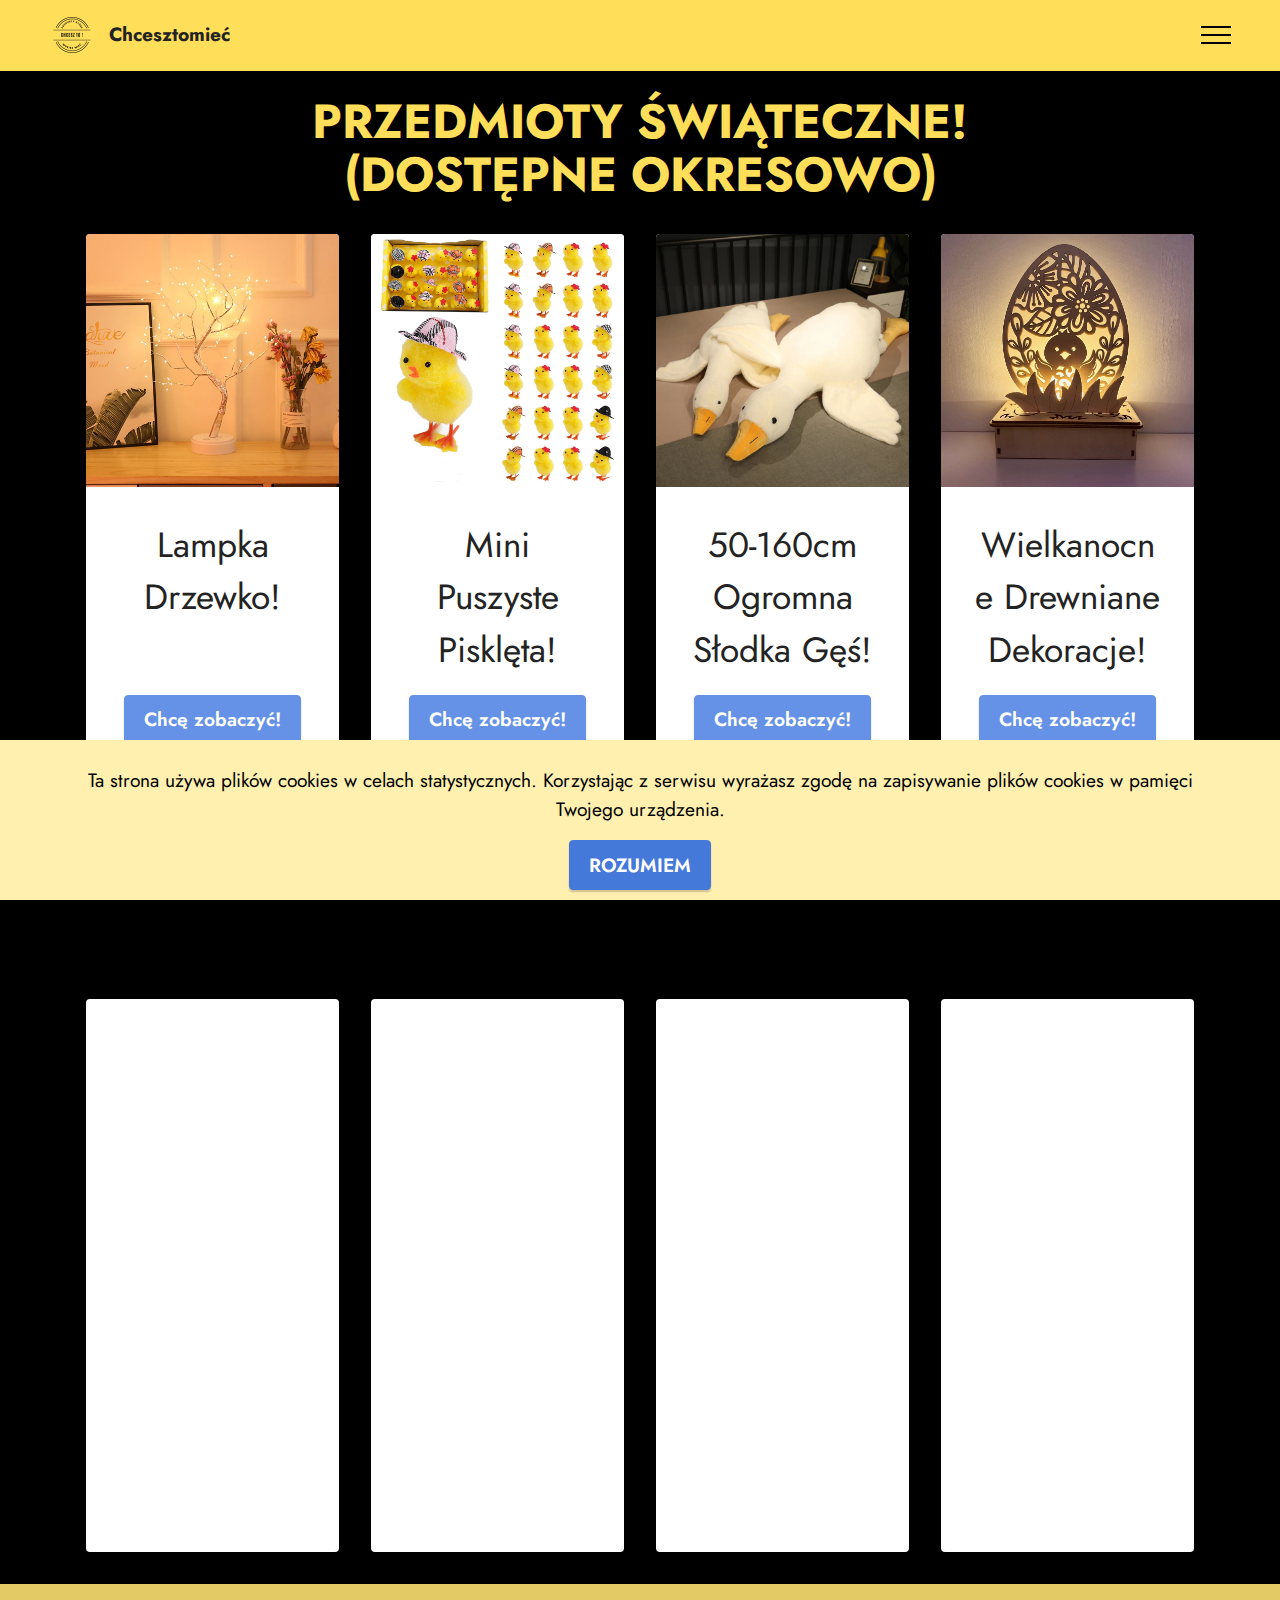
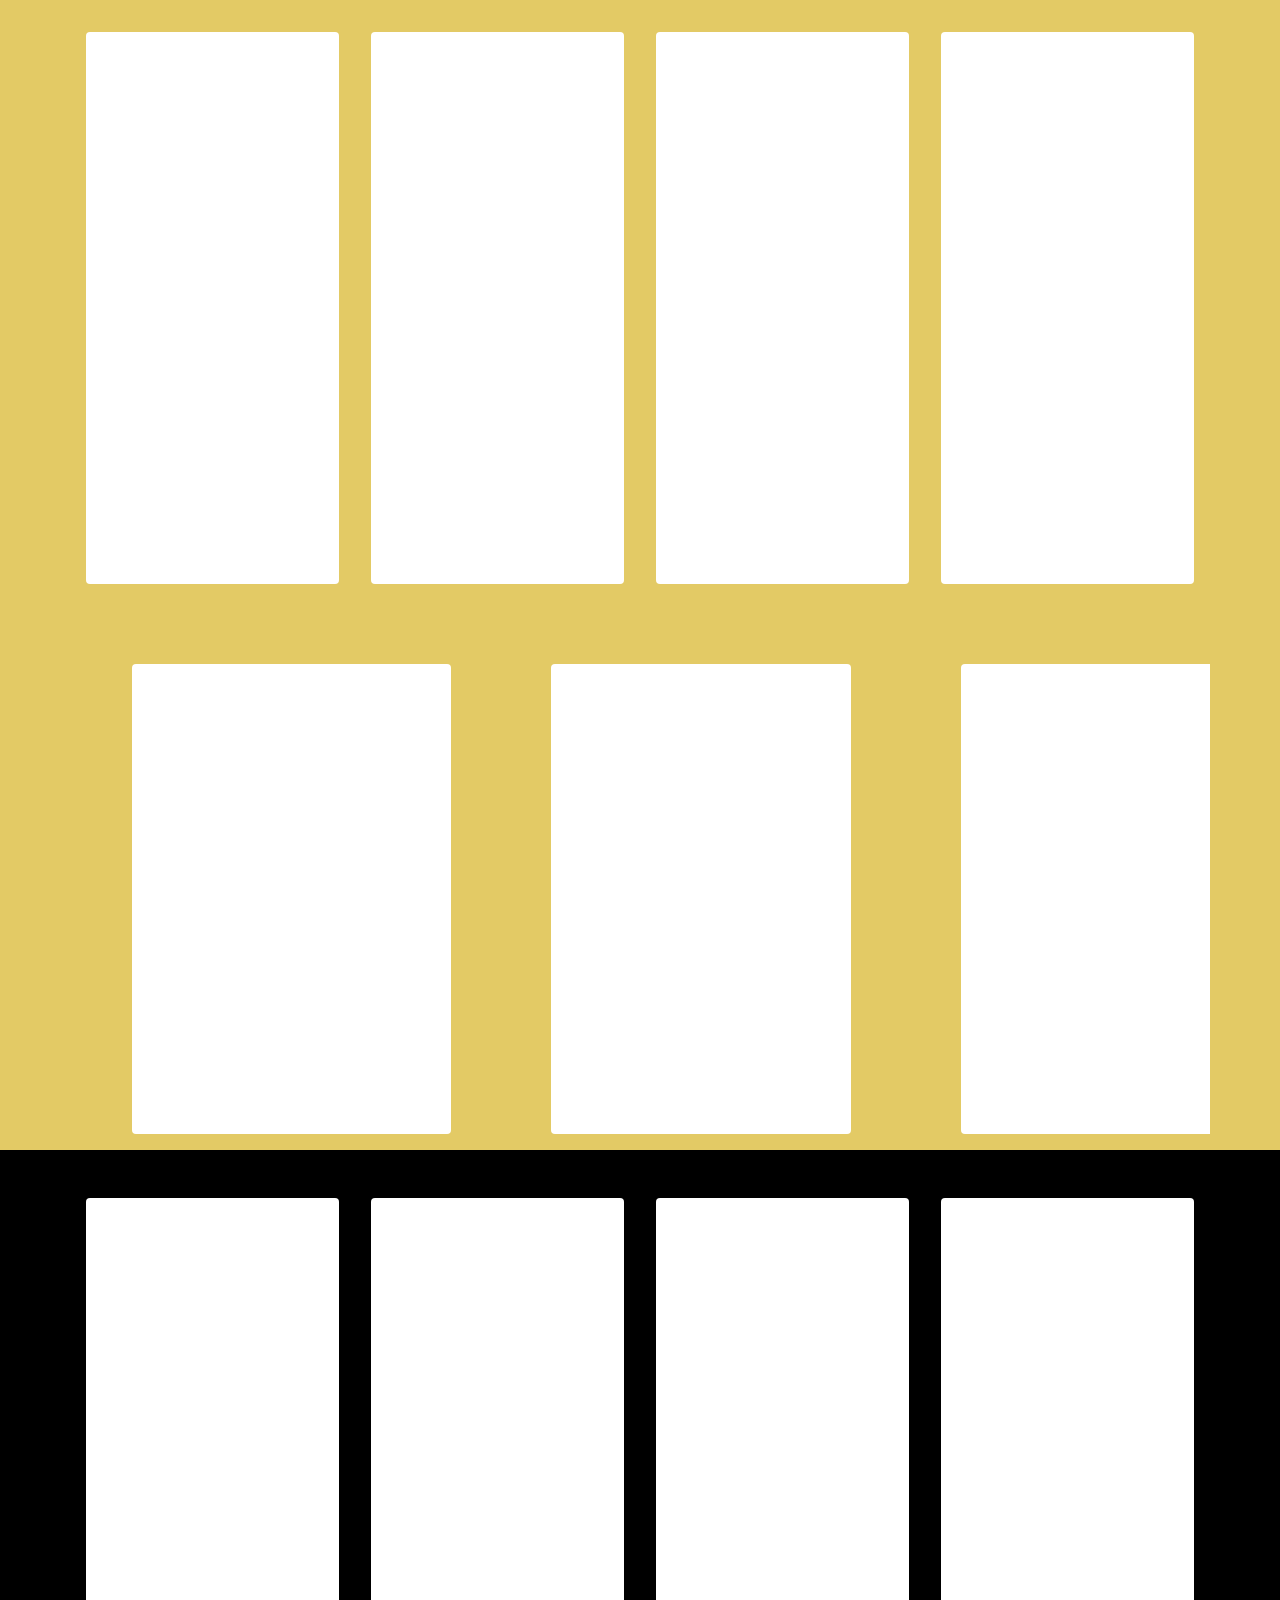
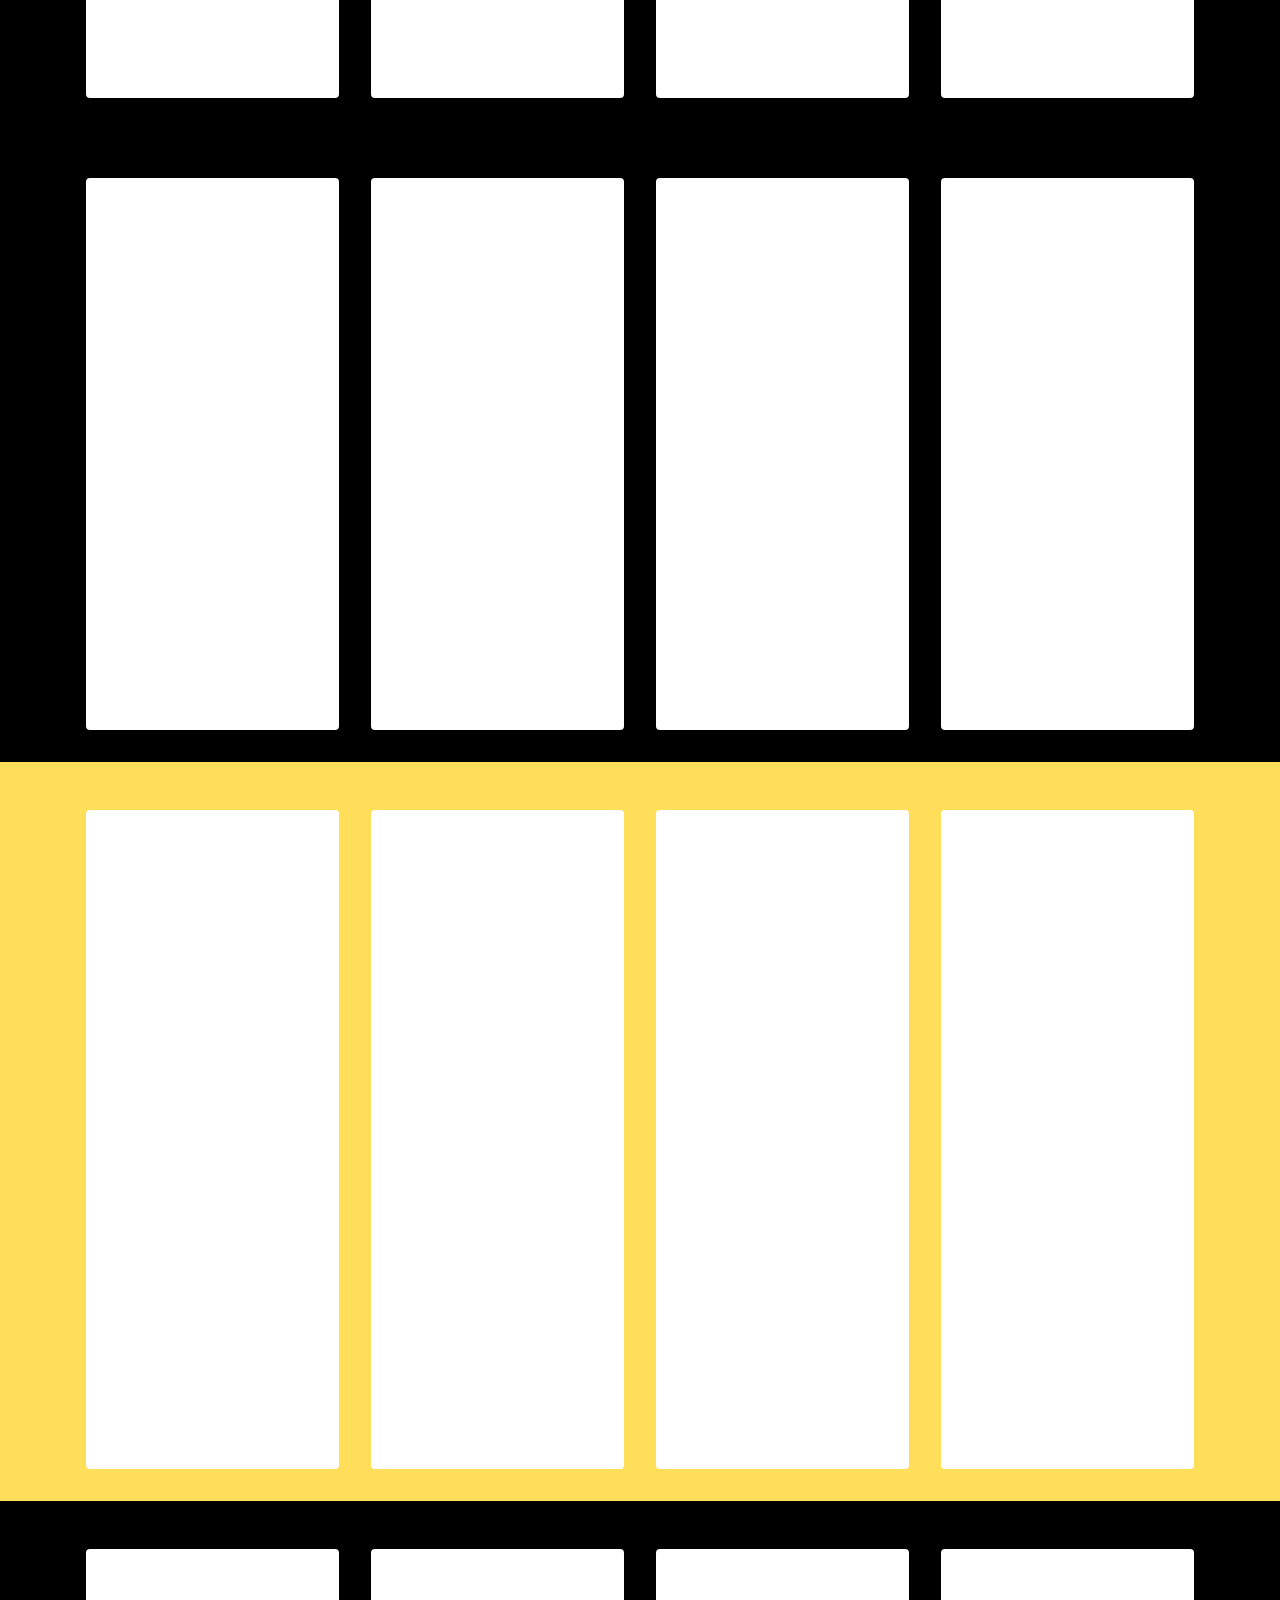
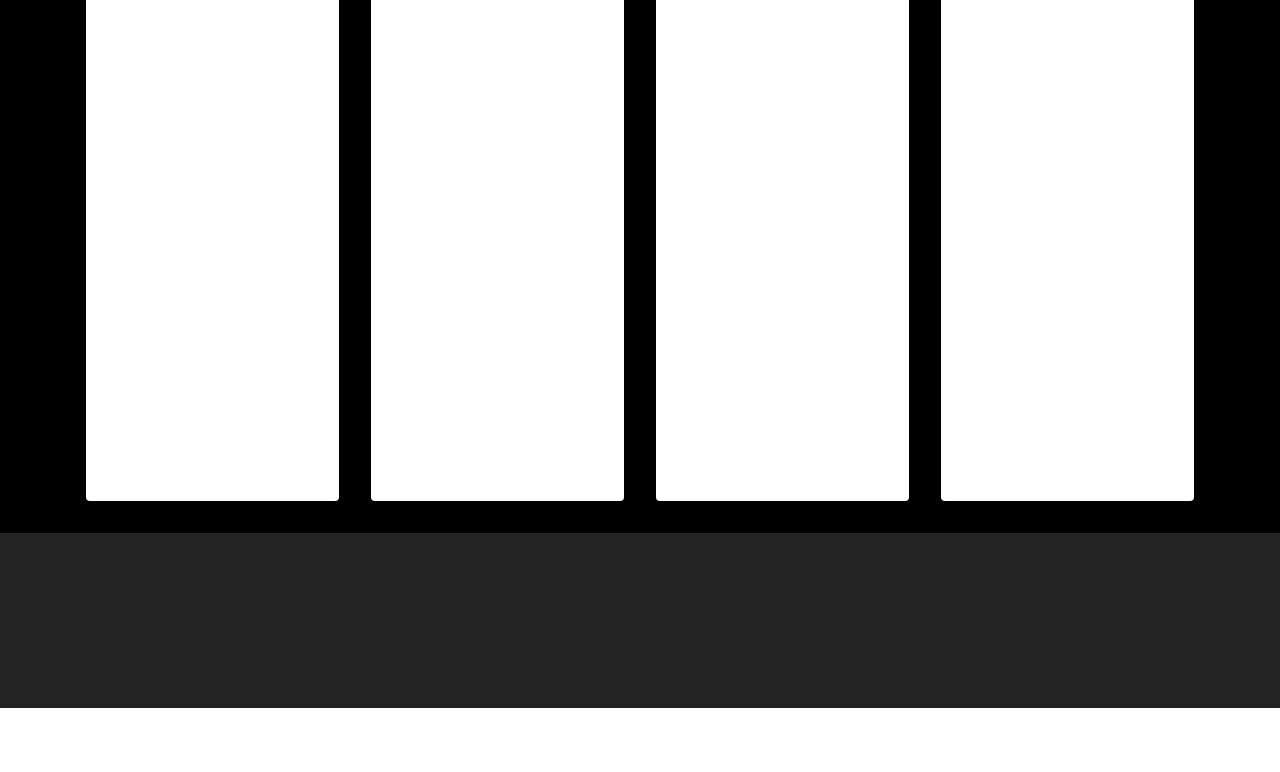
==== commit a5add434: "Add files via upload" ====
--- a/page1.html
+++ b/page1.html
@@ -257,7 +257,7 @@
     
     <div class="position-relative text-center">
         
-        <div class="embla mt-4" data-skip-snaps="true" data-align="center" data-contain-scroll="trimSnaps" data-auto-play-interval="1" data-draggable="true">
+        <div class="embla mt-4" data-skip-snaps="true" data-align="center" data-contain-scroll="trimSnaps" data-auto-play="true" data-auto-play-interval="2" data-draggable="true">
             <div class="embla__viewport container">
                 <div class="embla__container">
                     <div class="embla__slide slider-image item active" style="margin-left: 0rem; margin-right: 0rem;">
@@ -618,11 +618,11 @@
             </div>
         </div>
     </div>
-</section><section class="display-7" style="padding: 0;align-items: center;justify-content: center;flex-wrap: wrap;    align-content: center;display: flex;position: relative;height: 4rem;"><a href="https://mobiri.se/2951933" style="flex: 1 1;height: 4rem;position: absolute;width: 100%;z-index: 1;"><img alt="" style="height: 4rem;" src="[data-uri]"></a><p style="margin: 0;text-align: center;" class="display-7">Made with  &#8204;</p><a style="z-index:1" href="https://mobirise.com/builder/html-code-generator.html">HTML Code Generator</a></section><script src="assets/bootstrap/js/bootstrap.bundle.min.js"></script>  <script src="assets/web/assets/cookies-alert-plugin/cookies-alert-core.js"></script>  <script src="assets/web/assets/cookies-alert-plugin/cookies-alert-script.js"></script>  <script src="assets/smoothscroll/smooth-scroll.js"></script>  <script src="assets/ytplayer/index.js"></script>  <script src="assets/dropdown/js/navbar-dropdown.js"></script>  <script src="assets/embla/embla.min.js"></script>  <script src="assets/embla/script.js"></script>  <script src="assets/theme/js/script.js"></script>  
+</section><section class="display-7" style="padding: 0;align-items: center;justify-content: center;flex-wrap: wrap;    align-content: center;display: flex;position: relative;height: 4rem;"><a href="https://mobiri.se/2951933" style="flex: 1 1;height: 4rem;position: absolute;width: 100%;z-index: 1;"><img alt="" style="height: 4rem;" src="[data-uri]"></a><p style="margin: 0;text-align: center;" class="display-7">Made with &#8204;</p><a style="z-index:1" href="https://mobirise.com/builder/easiest-website-builder.html">Easiest Website Builder</a></section><script src="assets/bootstrap/js/bootstrap.bundle.min.js"></script>  <script src="assets/web/assets/cookies-alert-plugin/cookies-alert-core.js"></script>  <script src="assets/web/assets/cookies-alert-plugin/cookies-alert-script.js"></script>  <script src="assets/smoothscroll/smooth-scroll.js"></script>  <script src="assets/ytplayer/index.js"></script>  <script src="assets/dropdown/js/navbar-dropdown.js"></script>  <script src="assets/embla/embla.min.js"></script>  <script src="assets/embla/script.js"></script>  <script src="assets/theme/js/script.js"></script>  
   
   
 <input name="cookieData" type="hidden" data-cookie-cookiesAlertType='1' data-cookie-customDialogSelector='null' data-cookie-colorText='#000000' data-cookie-colorBg='rgb(255, 240, 176)' data-cookie-opacityOverlay='1' data-cookie-textButton='ROZUMIEM' data-cookie-rejectText='REJECT' data-cookie-colorButton='#4479d9' data-cookie-rejectColor='#ffffff' data-cookie-colorLink='#000000' data-cookie-underlineLink='true' data-cookie-text="Ta strona używa plików cookies w celach statystycznych. Korzystając z serwisu wyrażasz zgodę na zapisywanie plików cookies w pamięci Twojego urządzenia.">
    <div id="scrollToTop" class="scrollToTop mbr-arrow-up"><a style="text-align: center;"><i class="mbr-arrow-up-icon mbr-arrow-up-icon-cm cm-icon cm-icon-smallarrow-up"></i></a></div>
     <input name="animation" type="hidden">
   </body>
-</html>
+</html>--- a/assets/mobirise/css/mbr-additional.css
+++ b/assets/mobirise/css/mbr-additional.css
@@ -674,9 +674,6 @@
 a {
   transition: color 0.6s;
 }
-.cid-tvuTx4dpKH {
-  background-color: #000000;
-}
 .cid-tvuTx4dpKH .mbr-fallback-image.disabled {
   display: none;
 }
@@ -688,6 +685,7 @@
   height: 100%;
   position: absolute;
   top: 0;
+  background-image: url("../../../assets/images/background13.jpg");
 }
 .cid-tvuTx4dpKH .row {
   flex-direction: row-reverse;
@@ -712,11 +710,11 @@
   }
 }
 .cid-tvuTx4dpKH .mbr-section-title {
-  color: #ffde59;
+  color: #000000;
 }
 .cid-tvuTx4dpKH .mbr-text,
 .cid-tvuTx4dpKH .mbr-section-btn {
-  color: #ffde59;
+  color: #000000;
 }
 .cid-tvvBwosBHT {
   padding-top: 5rem;
@@ -732,70 +730,68 @@
 .cid-tvvBwosBHT .mbr-text {
   color: #000000;
 }
-.cid-tvuTUCeifX {
-  padding-top: 6rem;
+.cid-tyZ0EY1ath {
+  padding-top: 1rem;
   padding-bottom: 6rem;
-  background-color: #ffe885;
-}
-.cid-tvuTUCeifX img,
-.cid-tvuTUCeifX .item-img {
-  width: 100%;
-  height: 100%;
-  height: 300px;
-  object-fit: cover;
-}
-.cid-tvuTUCeifX .item:focus,
-.cid-tvuTUCeifX span:focus {
+  background-color: #000000;
+}
+.cid-tyZ0EY1ath img,
+.cid-tyZ0EY1ath .item-img {
+  width: 100%;
+}
+.cid-tyZ0EY1ath .item:focus,
+.cid-tyZ0EY1ath span:focus {
   outline: none;
 }
-.cid-tvuTUCeifX .item {
+.cid-tyZ0EY1ath .item {
   cursor: pointer;
   margin-bottom: 2rem;
-}
-.cid-tvuTUCeifX .item-wrapper {
   position: relative;
+}
+.cid-tyZ0EY1ath .item-wrapper {
+  position: unset;
   border-radius: 4px;
-  background: #fafafa;
+  background: #ffffff;
   height: 100%;
   display: flex;
   flex-flow: column nowrap;
 }
 @media (min-width: 992px) {
-  .cid-tvuTUCeifX .item-wrapper .item-content {
+  .cid-tyZ0EY1ath .item-wrapper .item-content {
     padding: 2rem 2rem 0;
   }
-  .cid-tvuTUCeifX .item-wrapper .item-footer {
+  .cid-tyZ0EY1ath .item-wrapper .item-footer {
     padding: 0 2rem 2rem;
   }
 }
 @media (max-width: 991px) {
-  .cid-tvuTUCeifX .item-wrapper .item-content {
+  .cid-tyZ0EY1ath .item-wrapper .item-content {
     padding: 1rem 1rem 0;
   }
-  .cid-tvuTUCeifX .item-wrapper .item-footer {
+  .cid-tyZ0EY1ath .item-wrapper .item-footer {
     padding: 0 1rem 1rem;
   }
 }
-.cid-tvuTUCeifX .mbr-section-btn {
+.cid-tyZ0EY1ath .mbr-section-btn {
   margin-top: auto !important;
 }
-.cid-tvuTUCeifX .mbr-section-title {
-  color: #232323;
-}
-.cid-tvuTUCeifX .mbr-text,
-.cid-tvuTUCeifX .mbr-section-btn {
-  text-align: left;
-}
-.cid-tvuTUCeifX .item-title {
-  text-align: left;
-}
-.cid-tvuTUCeifX .item-subtitle {
+.cid-tyZ0EY1ath .mbr-section-title {
+  color: #ffde59;
+}
+.cid-tyZ0EY1ath .mbr-text,
+.cid-tyZ0EY1ath .mbr-section-btn {
+  text-align: center;
+}
+.cid-tyZ0EY1ath .item-title {
+  text-align: center;
+}
+.cid-tyZ0EY1ath .item-subtitle {
   text-align: left;
 }
 .cid-tvuUFkHr5o {
   padding-top: 5rem;
   padding-bottom: 5rem;
-  background-color: #000000;
+  background-color: #e3ca65;
 }
 .cid-tvuUFkHr5o .mbr-fallback-image.disabled {
   display: none;
@@ -815,6 +811,13 @@
 }
 .cid-tvuUFkHr5o .bg-instagram:hover {
   background: #bd005c;
+}
+.cid-tvuUFkHr5o .bg-tiktok {
+  background: #000000;
+  color: #ffffff;
+}
+.cid-tvuUFkHr5o .bg-tiktok:hover {
+  background: #000000;
 }
 .cid-tvuUFkHr5o .iconfont-wrapper {
   display: inline-block;
@@ -833,7 +836,7 @@
 }
 .cid-tvuUFkHr5o .mbr-section-title,
 .cid-tvuUFkHr5o .social-list {
-  color: #ffde59;
+  color: #000000;
 }
 .cid-tvv1MtgBC2 {
   z-index: 1000;
@@ -1734,6 +1737,450 @@
 .cid-tvAVPwKlIH .media-container-row .mbr-text {
   color: #ffde59;
 }
+.cid-tvBx9WeLSv {
+  z-index: 1000;
+  width: 100%;
+}
+.cid-tvBx9WeLSv nav.navbar {
+  position: fixed;
+}
+.cid-tvBx9WeLSv .dropdown-item:before {
+  font-family: Moririse2 !important;
+  content: "\e966";
+  display: inline-block;
+  width: 0;
+  position: absolute;
+  left: 1rem;
+  top: 0.5rem;
+  margin-right: 0.5rem;
+  line-height: 1;
+  font-size: inherit;
+  vertical-align: middle;
+  text-align: center;
+  overflow: hidden;
+  transform: scale(0, 1);
+  transition: all 0.25s ease-in-out;
+}
+.cid-tvBx9WeLSv .dropdown-menu {
+  padding: 0;
+  border-radius: 4px;
+  box-shadow: 0 1px 3px 0 rgba(0, 0, 0, 0.1);
+}
+.cid-tvBx9WeLSv .dropdown-item {
+  border-bottom: 1px solid #e6e6e6;
+}
+.cid-tvBx9WeLSv .dropdown-item:hover,
+.cid-tvBx9WeLSv .dropdown-item:focus {
+  background: #6592e6 !important;
+  color: white !important;
+}
+.cid-tvBx9WeLSv .dropdown-item:hover span {
+  color: white;
+}
+.cid-tvBx9WeLSv .dropdown-item:first-child {
+  border-top-left-radius: 4px;
+  border-top-right-radius: 4px;
+}
+.cid-tvBx9WeLSv .dropdown-item:last-child {
+  border-bottom: none;
+  border-bottom-left-radius: 4px;
+  border-bottom-right-radius: 4px;
+}
+.cid-tvBx9WeLSv .nav-dropdown .link {
+  padding: 0 0.3em !important;
+  margin: 0.667em 1em !important;
+}
+.cid-tvBx9WeLSv .nav-dropdown .link.dropdown-toggle::after {
+  margin-left: 0.5rem;
+  margin-top: 0.2rem;
+}
+.cid-tvBx9WeLSv .nav-link {
+  position: relative;
+}
+.cid-tvBx9WeLSv .container {
+  display: flex;
+  margin: auto;
+}
+.cid-tvBx9WeLSv .iconfont-wrapper {
+  color: #000000 !important;
+  font-size: 1.5rem;
+  padding-right: 0.5rem;
+}
+.cid-tvBx9WeLSv .dropdown-menu,
+.cid-tvBx9WeLSv .navbar.opened {
+  background: #ffde59 !important;
+}
+.cid-tvBx9WeLSv .nav-item:focus,
+.cid-tvBx9WeLSv .nav-link:focus {
+  outline: none;
+}
+.cid-tvBx9WeLSv .dropdown .dropdown-menu .dropdown-item {
+  width: auto;
+  transition: all 0.25s ease-in-out;
+}
+.cid-tvBx9WeLSv .dropdown .dropdown-menu .dropdown-item::after {
+  right: 0.5rem;
+}
+.cid-tvBx9WeLSv .dropdown .dropdown-menu .dropdown-item .mbr-iconfont {
+  margin-right: 0.5rem;
+  vertical-align: sub;
+}
+.cid-tvBx9WeLSv .dropdown .dropdown-menu .dropdown-item .mbr-iconfont:before {
+  display: inline-block;
+  transform: scale(1, 1);
+  transition: all 0.25s ease-in-out;
+}
+.cid-tvBx9WeLSv .collapsed .dropdown-menu .dropdown-item:before {
+  display: none;
+}
+.cid-tvBx9WeLSv .collapsed .dropdown .dropdown-menu .dropdown-item {
+  padding: 0.235em 1.5em 0.235em 1.5em !important;
+  transition: none;
+  margin: 0 !important;
+}
+.cid-tvBx9WeLSv .navbar {
+  min-height: 70px;
+  transition: all 0.3s;
+  border-bottom: 1px solid transparent;
+  background: #ffde59;
+}
+.cid-tvBx9WeLSv .navbar.opened {
+  transition: all 0.3s;
+}
+.cid-tvBx9WeLSv .navbar .dropdown-item {
+  padding: 0.5rem 1.8rem;
+}
+.cid-tvBx9WeLSv .navbar .navbar-logo img {
+  width: auto;
+}
+.cid-tvBx9WeLSv .navbar .navbar-collapse {
+  justify-content: flex-end;
+  z-index: 1;
+}
+.cid-tvBx9WeLSv .navbar.collapsed {
+  justify-content: center;
+}
+.cid-tvBx9WeLSv .navbar.collapsed .nav-item .nav-link::before {
+  display: none;
+}
+.cid-tvBx9WeLSv .navbar.collapsed.opened .dropdown-menu {
+  top: 0;
+}
+@media (min-width: 992px) {
+  .cid-tvBx9WeLSv .navbar.collapsed.opened:not(.navbar-short) .navbar-collapse {
+    max-height: calc(98.5vh - 3rem);
+  }
+}
+.cid-tvBx9WeLSv .navbar.collapsed .dropdown-menu .dropdown-submenu {
+  left: 0 !important;
+}
+.cid-tvBx9WeLSv .navbar.collapsed .dropdown-menu .dropdown-item:after {
+  right: auto;
+}
+.cid-tvBx9WeLSv .navbar.collapsed .dropdown-menu .dropdown-toggle[data-toggle="dropdown-submenu"]:after {
+  margin-left: 0.5rem;
+  margin-top: 0.2rem;
+  border-top: 0.35em solid;
+  border-right: 0.35em solid transparent;
+  border-left: 0.35em solid transparent;
+  border-bottom: 0;
+  top: 41%;
+}
+.cid-tvBx9WeLSv .navbar.collapsed ul.navbar-nav li {
+  margin: auto;
+}
+.cid-tvBx9WeLSv .navbar.collapsed .dropdown-menu .dropdown-item {
+  padding: 0.25rem 1.5rem;
+  text-align: center;
+}
+.cid-tvBx9WeLSv .navbar.collapsed .icons-menu {
+  padding-left: 0;
+  padding-right: 0;
+  padding-top: 0.5rem;
+  padding-bottom: 0.5rem;
+}
+@media (max-width: 991px) {
+  .cid-tvBx9WeLSv .navbar .nav-item .nav-link::before {
+    display: none;
+  }
+  .cid-tvBx9WeLSv .navbar.opened .dropdown-menu {
+    top: 0;
+  }
+  .cid-tvBx9WeLSv .navbar .dropdown-menu .dropdown-submenu {
+    left: 0 !important;
+  }
+  .cid-tvBx9WeLSv .navbar .dropdown-menu .dropdown-item:after {
+    right: auto;
+  }
+  .cid-tvBx9WeLSv .navbar .dropdown-menu .dropdown-toggle[data-toggle="dropdown-submenu"]:after {
+    margin-left: 0.5rem;
+    margin-top: 0.2rem;
+    border-top: 0.35em solid;
+    border-right: 0.35em solid transparent;
+    border-left: 0.35em solid transparent;
+    border-bottom: 0;
+    top: 40%;
+  }
+  .cid-tvBx9WeLSv .navbar .navbar-logo img {
+    height: 3rem !important;
+  }
+  .cid-tvBx9WeLSv .navbar ul.navbar-nav li {
+    margin: auto;
+  }
+  .cid-tvBx9WeLSv .navbar .dropdown-menu .dropdown-item {
+    padding: 0.25rem 1.5rem !important;
+    text-align: center;
+  }
+  .cid-tvBx9WeLSv .navbar .navbar-brand {
+    flex-shrink: initial;
+    flex-basis: auto;
+    word-break: break-word;
+    padding-right: 2rem;
+  }
+  .cid-tvBx9WeLSv .navbar .navbar-toggler {
+    flex-basis: auto;
+  }
+  .cid-tvBx9WeLSv .navbar .icons-menu {
+    padding-left: 0;
+    padding-top: 0.5rem;
+    padding-bottom: 0.5rem;
+  }
+}
+@media (max-width: 991px) and (max-width: 767px) {
+  .cid-tvBx9WeLSv .navbar .navbar-brand {
+    width: calc(100% - 31px);
+  }
+}
+.cid-tvBx9WeLSv .navbar.navbar-short {
+  min-height: 60px;
+}
+.cid-tvBx9WeLSv .navbar.navbar-short .navbar-logo img {
+  height: 2.5rem !important;
+}
+.cid-tvBx9WeLSv .navbar.navbar-short .navbar-brand {
+  min-height: 60px;
+  padding: 0;
+}
+.cid-tvBx9WeLSv .navbar-brand {
+  min-height: 70px;
+  flex-shrink: 0;
+  align-items: center;
+  margin-right: 0;
+  padding: 10px 0;
+  transition: all 0.3s;
+  word-break: break-word;
+  z-index: 1;
+}
+.cid-tvBx9WeLSv .navbar-brand .navbar-caption {
+  line-height: inherit !important;
+}
+.cid-tvBx9WeLSv .navbar-brand .navbar-logo a {
+  outline: none;
+}
+.cid-tvBx9WeLSv .dropdown-item.active,
+.cid-tvBx9WeLSv .dropdown-item:active {
+  background-color: transparent;
+}
+.cid-tvBx9WeLSv .navbar-expand-lg .navbar-nav .nav-link {
+  padding: 0;
+}
+.cid-tvBx9WeLSv .nav-dropdown .link.dropdown-toggle {
+  margin-right: 1.667em;
+}
+.cid-tvBx9WeLSv .nav-dropdown .link.dropdown-toggle[aria-expanded="true"] {
+  margin-right: 0;
+  padding: 0.667em 1.667em;
+}
+.cid-tvBx9WeLSv .navbar.navbar-expand-lg .dropdown .dropdown-menu {
+  background: #ffde59;
+}
+.cid-tvBx9WeLSv .navbar.navbar-expand-lg .dropdown .dropdown-menu .dropdown-submenu {
+  margin: 0;
+  left: 100%;
+}
+.cid-tvBx9WeLSv .navbar .dropdown.open > .dropdown-menu {
+  display: block;
+}
+.cid-tvBx9WeLSv ul.navbar-nav {
+  flex-wrap: wrap;
+}
+.cid-tvBx9WeLSv .navbar-buttons {
+  text-align: center;
+  min-width: 170px;
+}
+.cid-tvBx9WeLSv button.navbar-toggler {
+  outline: none;
+  width: 31px;
+  height: 20px;
+  cursor: pointer;
+  transition: all 0.2s;
+  position: relative;
+  align-self: center;
+}
+.cid-tvBx9WeLSv button.navbar-toggler .hamburger span {
+  position: absolute;
+  right: 0;
+  width: 30px;
+  height: 2px;
+  border-right: 5px;
+  background-color: #000000;
+}
+.cid-tvBx9WeLSv button.navbar-toggler .hamburger span:nth-child(1) {
+  top: 0;
+  transition: all 0.2s;
+}
+.cid-tvBx9WeLSv button.navbar-toggler .hamburger span:nth-child(2) {
+  top: 8px;
+  transition: all 0.15s;
+}
+.cid-tvBx9WeLSv button.navbar-toggler .hamburger span:nth-child(3) {
+  top: 8px;
+  transition: all 0.15s;
+}
+.cid-tvBx9WeLSv button.navbar-toggler .hamburger span:nth-child(4) {
+  top: 16px;
+  transition: all 0.2s;
+}
+.cid-tvBx9WeLSv nav.opened .hamburger span:nth-child(1) {
+  top: 8px;
+  width: 0;
+  opacity: 0;
+  right: 50%;
+  transition: all 0.2s;
+}
+.cid-tvBx9WeLSv nav.opened .hamburger span:nth-child(2) {
+  transform: rotate(45deg);
+  transition: all 0.25s;
+}
+.cid-tvBx9WeLSv nav.opened .hamburger span:nth-child(3) {
+  transform: rotate(-45deg);
+  transition: all 0.25s;
+}
+.cid-tvBx9WeLSv nav.opened .hamburger span:nth-child(4) {
+  top: 8px;
+  width: 0;
+  opacity: 0;
+  right: 50%;
+  transition: all 0.2s;
+}
+.cid-tvBx9WeLSv .navbar-dropdown {
+  padding: 0 1rem;
+  position: fixed;
+}
+.cid-tvBx9WeLSv a.nav-link {
+  display: flex;
+  align-items: center;
+  justify-content: center;
+}
+.cid-tvBx9WeLSv .icons-menu {
+  flex-wrap: nowrap;
+  display: flex;
+  justify-content: center;
+  padding-left: 1rem;
+  padding-right: 1rem;
+  padding-top: 0.3rem;
+  text-align: center;
+}
+@media screen and (-ms-high-contrast: active), (-ms-high-contrast: none) {
+  .cid-tvBx9WeLSv .navbar {
+    height: 70px;
+  }
+  .cid-tvBx9WeLSv .navbar.opened {
+    height: auto;
+  }
+  .cid-tvBx9WeLSv .nav-item .nav-link:hover::before {
+    width: 175%;
+    max-width: calc(100% + 2rem);
+    left: -1rem;
+  }
+}
+.cid-tvBxDOoYv9 {
+  padding-top: 10rem;
+  padding-bottom: 10rem;
+  background-color: #000000;
+}
+.cid-tvBxDOoYv9 .mbr-text {
+  color: #ffde59;
+}
+.cid-tvBxDOoYv9 .mbr-section-subtitle {
+  color: #ffde59;
+}
+.cid-tvBx9XFmXR {
+  padding-top: 2rem;
+  padding-bottom: 2rem;
+  background-color: #232323;
+}
+.cid-tvBx9XFmXR .row-links {
+  width: 100%;
+  justify-content: center;
+}
+.cid-tvBx9XFmXR .social-row {
+  width: 100%;
+  justify-content: center;
+}
+.cid-tvBx9XFmXR .media-container-row {
+  flex-direction: column;
+  justify-content: center;
+  align-items: center;
+}
+.cid-tvBx9XFmXR .media-container-row .foot-menu {
+  list-style: none;
+  display: flex;
+  justify-content: center;
+  flex-wrap: wrap;
+  padding: 0;
+  margin-bottom: 0;
+}
+.cid-tvBx9XFmXR .media-container-row .foot-menu li {
+  padding: 0 1rem 1rem 1rem;
+}
+.cid-tvBx9XFmXR .media-container-row .foot-menu li p {
+  margin: 0;
+}
+.cid-tvBx9XFmXR .media-container-row .social-list {
+  width: auto;
+  padding-left: 0;
+  margin-bottom: 0;
+  list-style: none;
+  display: flex;
+  flex-wrap: wrap;
+  justify-content: flex-end;
+}
+.cid-tvBx9XFmXR .media-container-row .social-list .mbr-iconfont-social {
+  font-size: 1.5rem;
+  color: #ffffff;
+}
+.cid-tvBx9XFmXR .media-container-row .social-list .soc-item {
+  margin: 0 .5rem;
+}
+.cid-tvBx9XFmXR .media-container-row .social-list a {
+  margin: 0;
+  opacity: .5;
+  transition: .2s linear;
+}
+.cid-tvBx9XFmXR .media-container-row .social-list a:hover {
+  opacity: 1;
+}
+@media (max-width: 767px) {
+  .cid-tvBx9XFmXR .media-container-row .social-list {
+    -webkit-justify-content: center;
+    justify-content: center;
+  }
+}
+.cid-tvBx9XFmXR .media-container-row .row-copirayt {
+  word-break: break-word;
+  width: 100%;
+}
+.cid-tvBx9XFmXR .media-container-row .row-copirayt p {
+  width: 100%;
+}
+.cid-tvBx9XFmXR foot-menu-item {
+  text-align: right;
+  color: #4479d9;
+}
+.cid-tvBx9XFmXR .media-container-row .mbr-text {
+  color: #ffde59;
+}
 .cid-tvv1MtgBC2 {
   z-index: 1000;
   width: 100%;
@@ -2210,7 +2657,7 @@
 .cid-tvRFstcZL0 {
   padding-top: 1rem;
   padding-bottom: 0rem;
-  background-color: #000000;
+  background-color: #e3ca65;
 }
 .cid-tvRFstcZL0 img,
 .cid-tvRFstcZL0 .item-img {
@@ -2268,7 +2715,7 @@
 .cid-tw2T8Rrh1l {
   padding-top: 1rem;
   padding-bottom: 1rem;
-  background-color: #000000;
+  background-color: #e3ca65;
 }
 .cid-tw2T8Rrh1l img,
 .cid-tw2T8Rrh1l .item-img {
@@ -2526,7 +2973,7 @@
 .cid-txt4EqQ7Lo {
   padding-top: 1rem;
   padding-bottom: 0rem;
-  background-color: #000000;
+  background-color: #ffde59;
 }
 .cid-txt4EqQ7Lo img,
 .cid-txt4EqQ7Lo .item-img {
@@ -2715,447 +3162,3 @@
 .cid-tvvGXCd3Qm .media-container-row .mbr-text {
   color: #ffde59;
 }
-.cid-tvBx9WeLSv {
-  z-index: 1000;
-  width: 100%;
-}
-.cid-tvBx9WeLSv nav.navbar {
-  position: fixed;
-}
-.cid-tvBx9WeLSv .dropdown-item:before {
-  font-family: Moririse2 !important;
-  content: "\e966";
-  display: inline-block;
-  width: 0;
-  position: absolute;
-  left: 1rem;
-  top: 0.5rem;
-  margin-right: 0.5rem;
-  line-height: 1;
-  font-size: inherit;
-  vertical-align: middle;
-  text-align: center;
-  overflow: hidden;
-  transform: scale(0, 1);
-  transition: all 0.25s ease-in-out;
-}
-.cid-tvBx9WeLSv .dropdown-menu {
-  padding: 0;
-  border-radius: 4px;
-  box-shadow: 0 1px 3px 0 rgba(0, 0, 0, 0.1);
-}
-.cid-tvBx9WeLSv .dropdown-item {
-  border-bottom: 1px solid #e6e6e6;
-}
-.cid-tvBx9WeLSv .dropdown-item:hover,
-.cid-tvBx9WeLSv .dropdown-item:focus {
-  background: #6592e6 !important;
-  color: white !important;
-}
-.cid-tvBx9WeLSv .dropdown-item:hover span {
-  color: white;
-}
-.cid-tvBx9WeLSv .dropdown-item:first-child {
-  border-top-left-radius: 4px;
-  border-top-right-radius: 4px;
-}
-.cid-tvBx9WeLSv .dropdown-item:last-child {
-  border-bottom: none;
-  border-bottom-left-radius: 4px;
-  border-bottom-right-radius: 4px;
-}
-.cid-tvBx9WeLSv .nav-dropdown .link {
-  padding: 0 0.3em !important;
-  margin: 0.667em 1em !important;
-}
-.cid-tvBx9WeLSv .nav-dropdown .link.dropdown-toggle::after {
-  margin-left: 0.5rem;
-  margin-top: 0.2rem;
-}
-.cid-tvBx9WeLSv .nav-link {
-  position: relative;
-}
-.cid-tvBx9WeLSv .container {
-  display: flex;
-  margin: auto;
-}
-.cid-tvBx9WeLSv .iconfont-wrapper {
-  color: #000000 !important;
-  font-size: 1.5rem;
-  padding-right: 0.5rem;
-}
-.cid-tvBx9WeLSv .dropdown-menu,
-.cid-tvBx9WeLSv .navbar.opened {
-  background: #ffde59 !important;
-}
-.cid-tvBx9WeLSv .nav-item:focus,
-.cid-tvBx9WeLSv .nav-link:focus {
-  outline: none;
-}
-.cid-tvBx9WeLSv .dropdown .dropdown-menu .dropdown-item {
-  width: auto;
-  transition: all 0.25s ease-in-out;
-}
-.cid-tvBx9WeLSv .dropdown .dropdown-menu .dropdown-item::after {
-  right: 0.5rem;
-}
-.cid-tvBx9WeLSv .dropdown .dropdown-menu .dropdown-item .mbr-iconfont {
-  margin-right: 0.5rem;
-  vertical-align: sub;
-}
-.cid-tvBx9WeLSv .dropdown .dropdown-menu .dropdown-item .mbr-iconfont:before {
-  display: inline-block;
-  transform: scale(1, 1);
-  transition: all 0.25s ease-in-out;
-}
-.cid-tvBx9WeLSv .collapsed .dropdown-menu .dropdown-item:before {
-  display: none;
-}
-.cid-tvBx9WeLSv .collapsed .dropdown .dropdown-menu .dropdown-item {
-  padding: 0.235em 1.5em 0.235em 1.5em !important;
-  transition: none;
-  margin: 0 !important;
-}
-.cid-tvBx9WeLSv .navbar {
-  min-height: 70px;
-  transition: all 0.3s;
-  border-bottom: 1px solid transparent;
-  background: #ffde59;
-}
-.cid-tvBx9WeLSv .navbar.opened {
-  transition: all 0.3s;
-}
-.cid-tvBx9WeLSv .navbar .dropdown-item {
-  padding: 0.5rem 1.8rem;
-}
-.cid-tvBx9WeLSv .navbar .navbar-logo img {
-  width: auto;
-}
-.cid-tvBx9WeLSv .navbar .navbar-collapse {
-  justify-content: flex-end;
-  z-index: 1;
-}
-.cid-tvBx9WeLSv .navbar.collapsed {
-  justify-content: center;
-}
-.cid-tvBx9WeLSv .navbar.collapsed .nav-item .nav-link::before {
-  display: none;
-}
-.cid-tvBx9WeLSv .navbar.collapsed.opened .dropdown-menu {
-  top: 0;
-}
-@media (min-width: 992px) {
-  .cid-tvBx9WeLSv .navbar.collapsed.opened:not(.navbar-short) .navbar-collapse {
-    max-height: calc(98.5vh - 3rem);
-  }
-}
-.cid-tvBx9WeLSv .navbar.collapsed .dropdown-menu .dropdown-submenu {
-  left: 0 !important;
-}
-.cid-tvBx9WeLSv .navbar.collapsed .dropdown-menu .dropdown-item:after {
-  right: auto;
-}
-.cid-tvBx9WeLSv .navbar.collapsed .dropdown-menu .dropdown-toggle[data-toggle="dropdown-submenu"]:after {
-  margin-left: 0.5rem;
-  margin-top: 0.2rem;
-  border-top: 0.35em solid;
-  border-right: 0.35em solid transparent;
-  border-left: 0.35em solid transparent;
-  border-bottom: 0;
-  top: 41%;
-}
-.cid-tvBx9WeLSv .navbar.collapsed ul.navbar-nav li {
-  margin: auto;
-}
-.cid-tvBx9WeLSv .navbar.collapsed .dropdown-menu .dropdown-item {
-  padding: 0.25rem 1.5rem;
-  text-align: center;
-}
-.cid-tvBx9WeLSv .navbar.collapsed .icons-menu {
-  padding-left: 0;
-  padding-right: 0;
-  padding-top: 0.5rem;
-  padding-bottom: 0.5rem;
-}
-@media (max-width: 991px) {
-  .cid-tvBx9WeLSv .navbar .nav-item .nav-link::before {
-    display: none;
-  }
-  .cid-tvBx9WeLSv .navbar.opened .dropdown-menu {
-    top: 0;
-  }
-  .cid-tvBx9WeLSv .navbar .dropdown-menu .dropdown-submenu {
-    left: 0 !important;
-  }
-  .cid-tvBx9WeLSv .navbar .dropdown-menu .dropdown-item:after {
-    right: auto;
-  }
-  .cid-tvBx9WeLSv .navbar .dropdown-menu .dropdown-toggle[data-toggle="dropdown-submenu"]:after {
-    margin-left: 0.5rem;
-    margin-top: 0.2rem;
-    border-top: 0.35em solid;
-    border-right: 0.35em solid transparent;
-    border-left: 0.35em solid transparent;
-    border-bottom: 0;
-    top: 40%;
-  }
-  .cid-tvBx9WeLSv .navbar .navbar-logo img {
-    height: 3rem !important;
-  }
-  .cid-tvBx9WeLSv .navbar ul.navbar-nav li {
-    margin: auto;
-  }
-  .cid-tvBx9WeLSv .navbar .dropdown-menu .dropdown-item {
-    padding: 0.25rem 1.5rem !important;
-    text-align: center;
-  }
-  .cid-tvBx9WeLSv .navbar .navbar-brand {
-    flex-shrink: initial;
-    flex-basis: auto;
-    word-break: break-word;
-    padding-right: 2rem;
-  }
-  .cid-tvBx9WeLSv .navbar .navbar-toggler {
-    flex-basis: auto;
-  }
-  .cid-tvBx9WeLSv .navbar .icons-menu {
-    padding-left: 0;
-    padding-top: 0.5rem;
-    padding-bottom: 0.5rem;
-  }
-}
-@media (max-width: 991px) and (max-width: 767px) {
-  .cid-tvBx9WeLSv .navbar .navbar-brand {
-    width: calc(100% - 31px);
-  }
-}
-.cid-tvBx9WeLSv .navbar.navbar-short {
-  min-height: 60px;
-}
-.cid-tvBx9WeLSv .navbar.navbar-short .navbar-logo img {
-  height: 2.5rem !important;
-}
-.cid-tvBx9WeLSv .navbar.navbar-short .navbar-brand {
-  min-height: 60px;
-  padding: 0;
-}
-.cid-tvBx9WeLSv .navbar-brand {
-  min-height: 70px;
-  flex-shrink: 0;
-  align-items: center;
-  margin-right: 0;
-  padding: 10px 0;
-  transition: all 0.3s;
-  word-break: break-word;
-  z-index: 1;
-}
-.cid-tvBx9WeLSv .navbar-brand .navbar-caption {
-  line-height: inherit !important;
-}
-.cid-tvBx9WeLSv .navbar-brand .navbar-logo a {
-  outline: none;
-}
-.cid-tvBx9WeLSv .dropdown-item.active,
-.cid-tvBx9WeLSv .dropdown-item:active {
-  background-color: transparent;
-}
-.cid-tvBx9WeLSv .navbar-expand-lg .navbar-nav .nav-link {
-  padding: 0;
-}
-.cid-tvBx9WeLSv .nav-dropdown .link.dropdown-toggle {
-  margin-right: 1.667em;
-}
-.cid-tvBx9WeLSv .nav-dropdown .link.dropdown-toggle[aria-expanded="true"] {
-  margin-right: 0;
-  padding: 0.667em 1.667em;
-}
-.cid-tvBx9WeLSv .navbar.navbar-expand-lg .dropdown .dropdown-menu {
-  background: #ffde59;
-}
-.cid-tvBx9WeLSv .navbar.navbar-expand-lg .dropdown .dropdown-menu .dropdown-submenu {
-  margin: 0;
-  left: 100%;
-}
-.cid-tvBx9WeLSv .navbar .dropdown.open > .dropdown-menu {
-  display: block;
-}
-.cid-tvBx9WeLSv ul.navbar-nav {
-  flex-wrap: wrap;
-}
-.cid-tvBx9WeLSv .navbar-buttons {
-  text-align: center;
-  min-width: 170px;
-}
-.cid-tvBx9WeLSv button.navbar-toggler {
-  outline: none;
-  width: 31px;
-  height: 20px;
-  cursor: pointer;
-  transition: all 0.2s;
-  position: relative;
-  align-self: center;
-}
-.cid-tvBx9WeLSv button.navbar-toggler .hamburger span {
-  position: absolute;
-  right: 0;
-  width: 30px;
-  height: 2px;
-  border-right: 5px;
-  background-color: #000000;
-}
-.cid-tvBx9WeLSv button.navbar-toggler .hamburger span:nth-child(1) {
-  top: 0;
-  transition: all 0.2s;
-}
-.cid-tvBx9WeLSv button.navbar-toggler .hamburger span:nth-child(2) {
-  top: 8px;
-  transition: all 0.15s;
-}
-.cid-tvBx9WeLSv button.navbar-toggler .hamburger span:nth-child(3) {
-  top: 8px;
-  transition: all 0.15s;
-}
-.cid-tvBx9WeLSv button.navbar-toggler .hamburger span:nth-child(4) {
-  top: 16px;
-  transition: all 0.2s;
-}
-.cid-tvBx9WeLSv nav.opened .hamburger span:nth-child(1) {
-  top: 8px;
-  width: 0;
-  opacity: 0;
-  right: 50%;
-  transition: all 0.2s;
-}
-.cid-tvBx9WeLSv nav.opened .hamburger span:nth-child(2) {
-  transform: rotate(45deg);
-  transition: all 0.25s;
-}
-.cid-tvBx9WeLSv nav.opened .hamburger span:nth-child(3) {
-  transform: rotate(-45deg);
-  transition: all 0.25s;
-}
-.cid-tvBx9WeLSv nav.opened .hamburger span:nth-child(4) {
-  top: 8px;
-  width: 0;
-  opacity: 0;
-  right: 50%;
-  transition: all 0.2s;
-}
-.cid-tvBx9WeLSv .navbar-dropdown {
-  padding: 0 1rem;
-  position: fixed;
-}
-.cid-tvBx9WeLSv a.nav-link {
-  display: flex;
-  align-items: center;
-  justify-content: center;
-}
-.cid-tvBx9WeLSv .icons-menu {
-  flex-wrap: nowrap;
-  display: flex;
-  justify-content: center;
-  padding-left: 1rem;
-  padding-right: 1rem;
-  padding-top: 0.3rem;
-  text-align: center;
-}
-@media screen and (-ms-high-contrast: active), (-ms-high-contrast: none) {
-  .cid-tvBx9WeLSv .navbar {
-    height: 70px;
-  }
-  .cid-tvBx9WeLSv .navbar.opened {
-    height: auto;
-  }
-  .cid-tvBx9WeLSv .nav-item .nav-link:hover::before {
-    width: 175%;
-    max-width: calc(100% + 2rem);
-    left: -1rem;
-  }
-}
-.cid-tvBxDOoYv9 {
-  padding-top: 5rem;
-  padding-bottom: 2rem;
-  background-color: #000000;
-}
-.cid-tvBxDOoYv9 .mbr-text {
-  color: #ffde59;
-}
-.cid-tvBxDOoYv9 .mbr-section-subtitle {
-  color: #ffde59;
-}
-.cid-tvBx9XFmXR {
-  padding-top: 2rem;
-  padding-bottom: 2rem;
-  background-color: #232323;
-}
-.cid-tvBx9XFmXR .row-links {
-  width: 100%;
-  justify-content: center;
-}
-.cid-tvBx9XFmXR .social-row {
-  width: 100%;
-  justify-content: center;
-}
-.cid-tvBx9XFmXR .media-container-row {
-  flex-direction: column;
-  justify-content: center;
-  align-items: center;
-}
-.cid-tvBx9XFmXR .media-container-row .foot-menu {
-  list-style: none;
-  display: flex;
-  justify-content: center;
-  flex-wrap: wrap;
-  padding: 0;
-  margin-bottom: 0;
-}
-.cid-tvBx9XFmXR .media-container-row .foot-menu li {
-  padding: 0 1rem 1rem 1rem;
-}
-.cid-tvBx9XFmXR .media-container-row .foot-menu li p {
-  margin: 0;
-}
-.cid-tvBx9XFmXR .media-container-row .social-list {
-  width: auto;
-  padding-left: 0;
-  margin-bottom: 0;
-  list-style: none;
-  display: flex;
-  flex-wrap: wrap;
-  justify-content: flex-end;
-}
-.cid-tvBx9XFmXR .media-container-row .social-list .mbr-iconfont-social {
-  font-size: 1.5rem;
-  color: #ffffff;
-}
-.cid-tvBx9XFmXR .media-container-row .social-list .soc-item {
-  margin: 0 .5rem;
-}
-.cid-tvBx9XFmXR .media-container-row .social-list a {
-  margin: 0;
-  opacity: .5;
-  transition: .2s linear;
-}
-.cid-tvBx9XFmXR .media-container-row .social-list a:hover {
-  opacity: 1;
-}
-@media (max-width: 767px) {
-  .cid-tvBx9XFmXR .media-container-row .social-list {
-    -webkit-justify-content: center;
-    justify-content: center;
-  }
-}
-.cid-tvBx9XFmXR .media-container-row .row-copirayt {
-  word-break: break-word;
-  width: 100%;
-}
-.cid-tvBx9XFmXR .media-container-row .row-copirayt p {
-  width: 100%;
-}
-.cid-tvBx9XFmXR foot-menu-item {
-  text-align: right;
-  color: #4479d9;
-}
-.cid-tvBx9XFmXR .media-container-row .mbr-text {
-  color: #ffde59;
-}
--- a/assets/mobirise/css/mbr-additional.css
+++ b/assets/mobirise/css/mbr-additional.css
@@ -674,9 +674,6 @@
 a {
   transition: color 0.6s;
 }
-.cid-tvuTx4dpKH {
-  background-color: #000000;
-}
 .cid-tvuTx4dpKH .mbr-fallback-image.disabled {
   display: none;
 }
@@ -688,6 +685,7 @@
   height: 100%;
   position: absolute;
   top: 0;
+  background-image: url("../../../assets/images/background13.jpg");
 }
 .cid-tvuTx4dpKH .row {
   flex-direction: row-reverse;
@@ -712,11 +710,11 @@
   }
 }
 .cid-tvuTx4dpKH .mbr-section-title {
-  color: #ffde59;
+  color: #000000;
 }
 .cid-tvuTx4dpKH .mbr-text,
 .cid-tvuTx4dpKH .mbr-section-btn {
-  color: #ffde59;
+  color: #000000;
 }
 .cid-tvvBwosBHT {
   padding-top: 5rem;
@@ -732,70 +730,68 @@
 .cid-tvvBwosBHT .mbr-text {
   color: #000000;
 }
-.cid-tvuTUCeifX {
-  padding-top: 6rem;
+.cid-tyZ0EY1ath {
+  padding-top: 1rem;
   padding-bottom: 6rem;
-  background-color: #ffe885;
-}
-.cid-tvuTUCeifX img,
-.cid-tvuTUCeifX .item-img {
-  width: 100%;
-  height: 100%;
-  height: 300px;
-  object-fit: cover;
-}
-.cid-tvuTUCeifX .item:focus,
-.cid-tvuTUCeifX span:focus {
+  background-color: #000000;
+}
+.cid-tyZ0EY1ath img,
+.cid-tyZ0EY1ath .item-img {
+  width: 100%;
+}
+.cid-tyZ0EY1ath .item:focus,
+.cid-tyZ0EY1ath span:focus {
   outline: none;
 }
-.cid-tvuTUCeifX .item {
+.cid-tyZ0EY1ath .item {
   cursor: pointer;
   margin-bottom: 2rem;
-}
-.cid-tvuTUCeifX .item-wrapper {
   position: relative;
+}
+.cid-tyZ0EY1ath .item-wrapper {
+  position: unset;
   border-radius: 4px;
-  background: #fafafa;
+  background: #ffffff;
   height: 100%;
   display: flex;
   flex-flow: column nowrap;
 }
 @media (min-width: 992px) {
-  .cid-tvuTUCeifX .item-wrapper .item-content {
+  .cid-tyZ0EY1ath .item-wrapper .item-content {
     padding: 2rem 2rem 0;
   }
-  .cid-tvuTUCeifX .item-wrapper .item-footer {
+  .cid-tyZ0EY1ath .item-wrapper .item-footer {
     padding: 0 2rem 2rem;
   }
 }
 @media (max-width: 991px) {
-  .cid-tvuTUCeifX .item-wrapper .item-content {
+  .cid-tyZ0EY1ath .item-wrapper .item-content {
     padding: 1rem 1rem 0;
   }
-  .cid-tvuTUCeifX .item-wrapper .item-footer {
+  .cid-tyZ0EY1ath .item-wrapper .item-footer {
     padding: 0 1rem 1rem;
   }
 }
-.cid-tvuTUCeifX .mbr-section-btn {
+.cid-tyZ0EY1ath .mbr-section-btn {
   margin-top: auto !important;
 }
-.cid-tvuTUCeifX .mbr-section-title {
-  color: #232323;
-}
-.cid-tvuTUCeifX .mbr-text,
-.cid-tvuTUCeifX .mbr-section-btn {
-  text-align: left;
-}
-.cid-tvuTUCeifX .item-title {
-  text-align: left;
-}
-.cid-tvuTUCeifX .item-subtitle {
+.cid-tyZ0EY1ath .mbr-section-title {
+  color: #ffde59;
+}
+.cid-tyZ0EY1ath .mbr-text,
+.cid-tyZ0EY1ath .mbr-section-btn {
+  text-align: center;
+}
+.cid-tyZ0EY1ath .item-title {
+  text-align: center;
+}
+.cid-tyZ0EY1ath .item-subtitle {
   text-align: left;
 }
 .cid-tvuUFkHr5o {
   padding-top: 5rem;
   padding-bottom: 5rem;
-  background-color: #000000;
+  background-color: #e3ca65;
 }
 .cid-tvuUFkHr5o .mbr-fallback-image.disabled {
   display: none;
@@ -815,6 +811,13 @@
 }
 .cid-tvuUFkHr5o .bg-instagram:hover {
   background: #bd005c;
+}
+.cid-tvuUFkHr5o .bg-tiktok {
+  background: #000000;
+  color: #ffffff;
+}
+.cid-tvuUFkHr5o .bg-tiktok:hover {
+  background: #000000;
 }
 .cid-tvuUFkHr5o .iconfont-wrapper {
   display: inline-block;
@@ -833,7 +836,7 @@
 }
 .cid-tvuUFkHr5o .mbr-section-title,
 .cid-tvuUFkHr5o .social-list {
-  color: #ffde59;
+  color: #000000;
 }
 .cid-tvv1MtgBC2 {
   z-index: 1000;
@@ -1734,6 +1737,450 @@
 .cid-tvAVPwKlIH .media-container-row .mbr-text {
   color: #ffde59;
 }
+.cid-tvBx9WeLSv {
+  z-index: 1000;
+  width: 100%;
+}
+.cid-tvBx9WeLSv nav.navbar {
+  position: fixed;
+}
+.cid-tvBx9WeLSv .dropdown-item:before {
+  font-family: Moririse2 !important;
+  content: "\e966";
+  display: inline-block;
+  width: 0;
+  position: absolute;
+  left: 1rem;
+  top: 0.5rem;
+  margin-right: 0.5rem;
+  line-height: 1;
+  font-size: inherit;
+  vertical-align: middle;
+  text-align: center;
+  overflow: hidden;
+  transform: scale(0, 1);
+  transition: all 0.25s ease-in-out;
+}
+.cid-tvBx9WeLSv .dropdown-menu {
+  padding: 0;
+  border-radius: 4px;
+  box-shadow: 0 1px 3px 0 rgba(0, 0, 0, 0.1);
+}
+.cid-tvBx9WeLSv .dropdown-item {
+  border-bottom: 1px solid #e6e6e6;
+}
+.cid-tvBx9WeLSv .dropdown-item:hover,
+.cid-tvBx9WeLSv .dropdown-item:focus {
+  background: #6592e6 !important;
+  color: white !important;
+}
+.cid-tvBx9WeLSv .dropdown-item:hover span {
+  color: white;
+}
+.cid-tvBx9WeLSv .dropdown-item:first-child {
+  border-top-left-radius: 4px;
+  border-top-right-radius: 4px;
+}
+.cid-tvBx9WeLSv .dropdown-item:last-child {
+  border-bottom: none;
+  border-bottom-left-radius: 4px;
+  border-bottom-right-radius: 4px;
+}
+.cid-tvBx9WeLSv .nav-dropdown .link {
+  padding: 0 0.3em !important;
+  margin: 0.667em 1em !important;
+}
+.cid-tvBx9WeLSv .nav-dropdown .link.dropdown-toggle::after {
+  margin-left: 0.5rem;
+  margin-top: 0.2rem;
+}
+.cid-tvBx9WeLSv .nav-link {
+  position: relative;
+}
+.cid-tvBx9WeLSv .container {
+  display: flex;
+  margin: auto;
+}
+.cid-tvBx9WeLSv .iconfont-wrapper {
+  color: #000000 !important;
+  font-size: 1.5rem;
+  padding-right: 0.5rem;
+}
+.cid-tvBx9WeLSv .dropdown-menu,
+.cid-tvBx9WeLSv .navbar.opened {
+  background: #ffde59 !important;
+}
+.cid-tvBx9WeLSv .nav-item:focus,
+.cid-tvBx9WeLSv .nav-link:focus {
+  outline: none;
+}
+.cid-tvBx9WeLSv .dropdown .dropdown-menu .dropdown-item {
+  width: auto;
+  transition: all 0.25s ease-in-out;
+}
+.cid-tvBx9WeLSv .dropdown .dropdown-menu .dropdown-item::after {
+  right: 0.5rem;
+}
+.cid-tvBx9WeLSv .dropdown .dropdown-menu .dropdown-item .mbr-iconfont {
+  margin-right: 0.5rem;
+  vertical-align: sub;
+}
+.cid-tvBx9WeLSv .dropdown .dropdown-menu .dropdown-item .mbr-iconfont:before {
+  display: inline-block;
+  transform: scale(1, 1);
+  transition: all 0.25s ease-in-out;
+}
+.cid-tvBx9WeLSv .collapsed .dropdown-menu .dropdown-item:before {
+  display: none;
+}
+.cid-tvBx9WeLSv .collapsed .dropdown .dropdown-menu .dropdown-item {
+  padding: 0.235em 1.5em 0.235em 1.5em !important;
+  transition: none;
+  margin: 0 !important;
+}
+.cid-tvBx9WeLSv .navbar {
+  min-height: 70px;
+  transition: all 0.3s;
+  border-bottom: 1px solid transparent;
+  background: #ffde59;
+}
+.cid-tvBx9WeLSv .navbar.opened {
+  transition: all 0.3s;
+}
+.cid-tvBx9WeLSv .navbar .dropdown-item {
+  padding: 0.5rem 1.8rem;
+}
+.cid-tvBx9WeLSv .navbar .navbar-logo img {
+  width: auto;
+}
+.cid-tvBx9WeLSv .navbar .navbar-collapse {
+  justify-content: flex-end;
+  z-index: 1;
+}
+.cid-tvBx9WeLSv .navbar.collapsed {
+  justify-content: center;
+}
+.cid-tvBx9WeLSv .navbar.collapsed .nav-item .nav-link::before {
+  display: none;
+}
+.cid-tvBx9WeLSv .navbar.collapsed.opened .dropdown-menu {
+  top: 0;
+}
+@media (min-width: 992px) {
+  .cid-tvBx9WeLSv .navbar.collapsed.opened:not(.navbar-short) .navbar-collapse {
+    max-height: calc(98.5vh - 3rem);
+  }
+}
+.cid-tvBx9WeLSv .navbar.collapsed .dropdown-menu .dropdown-submenu {
+  left: 0 !important;
+}
+.cid-tvBx9WeLSv .navbar.collapsed .dropdown-menu .dropdown-item:after {
+  right: auto;
+}
+.cid-tvBx9WeLSv .navbar.collapsed .dropdown-menu .dropdown-toggle[data-toggle="dropdown-submenu"]:after {
+  margin-left: 0.5rem;
+  margin-top: 0.2rem;
+  border-top: 0.35em solid;
+  border-right: 0.35em solid transparent;
+  border-left: 0.35em solid transparent;
+  border-bottom: 0;
+  top: 41%;
+}
+.cid-tvBx9WeLSv .navbar.collapsed ul.navbar-nav li {
+  margin: auto;
+}
+.cid-tvBx9WeLSv .navbar.collapsed .dropdown-menu .dropdown-item {
+  padding: 0.25rem 1.5rem;
+  text-align: center;
+}
+.cid-tvBx9WeLSv .navbar.collapsed .icons-menu {
+  padding-left: 0;
+  padding-right: 0;
+  padding-top: 0.5rem;
+  padding-bottom: 0.5rem;
+}
+@media (max-width: 991px) {
+  .cid-tvBx9WeLSv .navbar .nav-item .nav-link::before {
+    display: none;
+  }
+  .cid-tvBx9WeLSv .navbar.opened .dropdown-menu {
+    top: 0;
+  }
+  .cid-tvBx9WeLSv .navbar .dropdown-menu .dropdown-submenu {
+    left: 0 !important;
+  }
+  .cid-tvBx9WeLSv .navbar .dropdown-menu .dropdown-item:after {
+    right: auto;
+  }
+  .cid-tvBx9WeLSv .navbar .dropdown-menu .dropdown-toggle[data-toggle="dropdown-submenu"]:after {
+    margin-left: 0.5rem;
+    margin-top: 0.2rem;
+    border-top: 0.35em solid;
+    border-right: 0.35em solid transparent;
+    border-left: 0.35em solid transparent;
+    border-bottom: 0;
+    top: 40%;
+  }
+  .cid-tvBx9WeLSv .navbar .navbar-logo img {
+    height: 3rem !important;
+  }
+  .cid-tvBx9WeLSv .navbar ul.navbar-nav li {
+    margin: auto;
+  }
+  .cid-tvBx9WeLSv .navbar .dropdown-menu .dropdown-item {
+    padding: 0.25rem 1.5rem !important;
+    text-align: center;
+  }
+  .cid-tvBx9WeLSv .navbar .navbar-brand {
+    flex-shrink: initial;
+    flex-basis: auto;
+    word-break: break-word;
+    padding-right: 2rem;
+  }
+  .cid-tvBx9WeLSv .navbar .navbar-toggler {
+    flex-basis: auto;
+  }
+  .cid-tvBx9WeLSv .navbar .icons-menu {
+    padding-left: 0;
+    padding-top: 0.5rem;
+    padding-bottom: 0.5rem;
+  }
+}
+@media (max-width: 991px) and (max-width: 767px) {
+  .cid-tvBx9WeLSv .navbar .navbar-brand {
+    width: calc(100% - 31px);
+  }
+}
+.cid-tvBx9WeLSv .navbar.navbar-short {
+  min-height: 60px;
+}
+.cid-tvBx9WeLSv .navbar.navbar-short .navbar-logo img {
+  height: 2.5rem !important;
+}
+.cid-tvBx9WeLSv .navbar.navbar-short .navbar-brand {
+  min-height: 60px;
+  padding: 0;
+}
+.cid-tvBx9WeLSv .navbar-brand {
+  min-height: 70px;
+  flex-shrink: 0;
+  align-items: center;
+  margin-right: 0;
+  padding: 10px 0;
+  transition: all 0.3s;
+  word-break: break-word;
+  z-index: 1;
+}
+.cid-tvBx9WeLSv .navbar-brand .navbar-caption {
+  line-height: inherit !important;
+}
+.cid-tvBx9WeLSv .navbar-brand .navbar-logo a {
+  outline: none;
+}
+.cid-tvBx9WeLSv .dropdown-item.active,
+.cid-tvBx9WeLSv .dropdown-item:active {
+  background-color: transparent;
+}
+.cid-tvBx9WeLSv .navbar-expand-lg .navbar-nav .nav-link {
+  padding: 0;
+}
+.cid-tvBx9WeLSv .nav-dropdown .link.dropdown-toggle {
+  margin-right: 1.667em;
+}
+.cid-tvBx9WeLSv .nav-dropdown .link.dropdown-toggle[aria-expanded="true"] {
+  margin-right: 0;
+  padding: 0.667em 1.667em;
+}
+.cid-tvBx9WeLSv .navbar.navbar-expand-lg .dropdown .dropdown-menu {
+  background: #ffde59;
+}
+.cid-tvBx9WeLSv .navbar.navbar-expand-lg .dropdown .dropdown-menu .dropdown-submenu {
+  margin: 0;
+  left: 100%;
+}
+.cid-tvBx9WeLSv .navbar .dropdown.open > .dropdown-menu {
+  display: block;
+}
+.cid-tvBx9WeLSv ul.navbar-nav {
+  flex-wrap: wrap;
+}
+.cid-tvBx9WeLSv .navbar-buttons {
+  text-align: center;
+  min-width: 170px;
+}
+.cid-tvBx9WeLSv button.navbar-toggler {
+  outline: none;
+  width: 31px;
+  height: 20px;
+  cursor: pointer;
+  transition: all 0.2s;
+  position: relative;
+  align-self: center;
+}
+.cid-tvBx9WeLSv button.navbar-toggler .hamburger span {
+  position: absolute;
+  right: 0;
+  width: 30px;
+  height: 2px;
+  border-right: 5px;
+  background-color: #000000;
+}
+.cid-tvBx9WeLSv button.navbar-toggler .hamburger span:nth-child(1) {
+  top: 0;
+  transition: all 0.2s;
+}
+.cid-tvBx9WeLSv button.navbar-toggler .hamburger span:nth-child(2) {
+  top: 8px;
+  transition: all 0.15s;
+}
+.cid-tvBx9WeLSv button.navbar-toggler .hamburger span:nth-child(3) {
+  top: 8px;
+  transition: all 0.15s;
+}
+.cid-tvBx9WeLSv button.navbar-toggler .hamburger span:nth-child(4) {
+  top: 16px;
+  transition: all 0.2s;
+}
+.cid-tvBx9WeLSv nav.opened .hamburger span:nth-child(1) {
+  top: 8px;
+  width: 0;
+  opacity: 0;
+  right: 50%;
+  transition: all 0.2s;
+}
+.cid-tvBx9WeLSv nav.opened .hamburger span:nth-child(2) {
+  transform: rotate(45deg);
+  transition: all 0.25s;
+}
+.cid-tvBx9WeLSv nav.opened .hamburger span:nth-child(3) {
+  transform: rotate(-45deg);
+  transition: all 0.25s;
+}
+.cid-tvBx9WeLSv nav.opened .hamburger span:nth-child(4) {
+  top: 8px;
+  width: 0;
+  opacity: 0;
+  right: 50%;
+  transition: all 0.2s;
+}
+.cid-tvBx9WeLSv .navbar-dropdown {
+  padding: 0 1rem;
+  position: fixed;
+}
+.cid-tvBx9WeLSv a.nav-link {
+  display: flex;
+  align-items: center;
+  justify-content: center;
+}
+.cid-tvBx9WeLSv .icons-menu {
+  flex-wrap: nowrap;
+  display: flex;
+  justify-content: center;
+  padding-left: 1rem;
+  padding-right: 1rem;
+  padding-top: 0.3rem;
+  text-align: center;
+}
+@media screen and (-ms-high-contrast: active), (-ms-high-contrast: none) {
+  .cid-tvBx9WeLSv .navbar {
+    height: 70px;
+  }
+  .cid-tvBx9WeLSv .navbar.opened {
+    height: auto;
+  }
+  .cid-tvBx9WeLSv .nav-item .nav-link:hover::before {
+    width: 175%;
+    max-width: calc(100% + 2rem);
+    left: -1rem;
+  }
+}
+.cid-tvBxDOoYv9 {
+  padding-top: 10rem;
+  padding-bottom: 10rem;
+  background-color: #000000;
+}
+.cid-tvBxDOoYv9 .mbr-text {
+  color: #ffde59;
+}
+.cid-tvBxDOoYv9 .mbr-section-subtitle {
+  color: #ffde59;
+}
+.cid-tvBx9XFmXR {
+  padding-top: 2rem;
+  padding-bottom: 2rem;
+  background-color: #232323;
+}
+.cid-tvBx9XFmXR .row-links {
+  width: 100%;
+  justify-content: center;
+}
+.cid-tvBx9XFmXR .social-row {
+  width: 100%;
+  justify-content: center;
+}
+.cid-tvBx9XFmXR .media-container-row {
+  flex-direction: column;
+  justify-content: center;
+  align-items: center;
+}
+.cid-tvBx9XFmXR .media-container-row .foot-menu {
+  list-style: none;
+  display: flex;
+  justify-content: center;
+  flex-wrap: wrap;
+  padding: 0;
+  margin-bottom: 0;
+}
+.cid-tvBx9XFmXR .media-container-row .foot-menu li {
+  padding: 0 1rem 1rem 1rem;
+}
+.cid-tvBx9XFmXR .media-container-row .foot-menu li p {
+  margin: 0;
+}
+.cid-tvBx9XFmXR .media-container-row .social-list {
+  width: auto;
+  padding-left: 0;
+  margin-bottom: 0;
+  list-style: none;
+  display: flex;
+  flex-wrap: wrap;
+  justify-content: flex-end;
+}
+.cid-tvBx9XFmXR .media-container-row .social-list .mbr-iconfont-social {
+  font-size: 1.5rem;
+  color: #ffffff;
+}
+.cid-tvBx9XFmXR .media-container-row .social-list .soc-item {
+  margin: 0 .5rem;
+}
+.cid-tvBx9XFmXR .media-container-row .social-list a {
+  margin: 0;
+  opacity: .5;
+  transition: .2s linear;
+}
+.cid-tvBx9XFmXR .media-container-row .social-list a:hover {
+  opacity: 1;
+}
+@media (max-width: 767px) {
+  .cid-tvBx9XFmXR .media-container-row .social-list {
+    -webkit-justify-content: center;
+    justify-content: center;
+  }
+}
+.cid-tvBx9XFmXR .media-container-row .row-copirayt {
+  word-break: break-word;
+  width: 100%;
+}
+.cid-tvBx9XFmXR .media-container-row .row-copirayt p {
+  width: 100%;
+}
+.cid-tvBx9XFmXR foot-menu-item {
+  text-align: right;
+  color: #4479d9;
+}
+.cid-tvBx9XFmXR .media-container-row .mbr-text {
+  color: #ffde59;
+}
 .cid-tvv1MtgBC2 {
   z-index: 1000;
   width: 100%;
@@ -2210,7 +2657,7 @@
 .cid-tvRFstcZL0 {
   padding-top: 1rem;
   padding-bottom: 0rem;
-  background-color: #000000;
+  background-color: #e3ca65;
 }
 .cid-tvRFstcZL0 img,
 .cid-tvRFstcZL0 .item-img {
@@ -2268,7 +2715,7 @@
 .cid-tw2T8Rrh1l {
   padding-top: 1rem;
   padding-bottom: 1rem;
-  background-color: #000000;
+  background-color: #e3ca65;
 }
 .cid-tw2T8Rrh1l img,
 .cid-tw2T8Rrh1l .item-img {
@@ -2526,7 +2973,7 @@
 .cid-txt4EqQ7Lo {
   padding-top: 1rem;
   padding-bottom: 0rem;
-  background-color: #000000;
+  background-color: #ffde59;
 }
 .cid-txt4EqQ7Lo img,
 .cid-txt4EqQ7Lo .item-img {
@@ -2715,447 +3162,3 @@
 .cid-tvvGXCd3Qm .media-container-row .mbr-text {
   color: #ffde59;
 }
-.cid-tvBx9WeLSv {
-  z-index: 1000;
-  width: 100%;
-}
-.cid-tvBx9WeLSv nav.navbar {
-  position: fixed;
-}
-.cid-tvBx9WeLSv .dropdown-item:before {
-  font-family: Moririse2 !important;
-  content: "\e966";
-  display: inline-block;
-  width: 0;
-  position: absolute;
-  left: 1rem;
-  top: 0.5rem;
-  margin-right: 0.5rem;
-  line-height: 1;
-  font-size: inherit;
-  vertical-align: middle;
-  text-align: center;
-  overflow: hidden;
-  transform: scale(0, 1);
-  transition: all 0.25s ease-in-out;
-}
-.cid-tvBx9WeLSv .dropdown-menu {
-  padding: 0;
-  border-radius: 4px;
-  box-shadow: 0 1px 3px 0 rgba(0, 0, 0, 0.1);
-}
-.cid-tvBx9WeLSv .dropdown-item {
-  border-bottom: 1px solid #e6e6e6;
-}
-.cid-tvBx9WeLSv .dropdown-item:hover,
-.cid-tvBx9WeLSv .dropdown-item:focus {
-  background: #6592e6 !important;
-  color: white !important;
-}
-.cid-tvBx9WeLSv .dropdown-item:hover span {
-  color: white;
-}
-.cid-tvBx9WeLSv .dropdown-item:first-child {
-  border-top-left-radius: 4px;
-  border-top-right-radius: 4px;
-}
-.cid-tvBx9WeLSv .dropdown-item:last-child {
-  border-bottom: none;
-  border-bottom-left-radius: 4px;
-  border-bottom-right-radius: 4px;
-}
-.cid-tvBx9WeLSv .nav-dropdown .link {
-  padding: 0 0.3em !important;
-  margin: 0.667em 1em !important;
-}
-.cid-tvBx9WeLSv .nav-dropdown .link.dropdown-toggle::after {
-  margin-left: 0.5rem;
-  margin-top: 0.2rem;
-}
-.cid-tvBx9WeLSv .nav-link {
-  position: relative;
-}
-.cid-tvBx9WeLSv .container {
-  display: flex;
-  margin: auto;
-}
-.cid-tvBx9WeLSv .iconfont-wrapper {
-  color: #000000 !important;
-  font-size: 1.5rem;
-  padding-right: 0.5rem;
-}
-.cid-tvBx9WeLSv .dropdown-menu,
-.cid-tvBx9WeLSv .navbar.opened {
-  background: #ffde59 !important;
-}
-.cid-tvBx9WeLSv .nav-item:focus,
-.cid-tvBx9WeLSv .nav-link:focus {
-  outline: none;
-}
-.cid-tvBx9WeLSv .dropdown .dropdown-menu .dropdown-item {
-  width: auto;
-  transition: all 0.25s ease-in-out;
-}
-.cid-tvBx9WeLSv .dropdown .dropdown-menu .dropdown-item::after {
-  right: 0.5rem;
-}
-.cid-tvBx9WeLSv .dropdown .dropdown-menu .dropdown-item .mbr-iconfont {
-  margin-right: 0.5rem;
-  vertical-align: sub;
-}
-.cid-tvBx9WeLSv .dropdown .dropdown-menu .dropdown-item .mbr-iconfont:before {
-  display: inline-block;
-  transform: scale(1, 1);
-  transition: all 0.25s ease-in-out;
-}
-.cid-tvBx9WeLSv .collapsed .dropdown-menu .dropdown-item:before {
-  display: none;
-}
-.cid-tvBx9WeLSv .collapsed .dropdown .dropdown-menu .dropdown-item {
-  padding: 0.235em 1.5em 0.235em 1.5em !important;
-  transition: none;
-  margin: 0 !important;
-}
-.cid-tvBx9WeLSv .navbar {
-  min-height: 70px;
-  transition: all 0.3s;
-  border-bottom: 1px solid transparent;
-  background: #ffde59;
-}
-.cid-tvBx9WeLSv .navbar.opened {
-  transition: all 0.3s;
-}
-.cid-tvBx9WeLSv .navbar .dropdown-item {
-  padding: 0.5rem 1.8rem;
-}
-.cid-tvBx9WeLSv .navbar .navbar-logo img {
-  width: auto;
-}
-.cid-tvBx9WeLSv .navbar .navbar-collapse {
-  justify-content: flex-end;
-  z-index: 1;
-}
-.cid-tvBx9WeLSv .navbar.collapsed {
-  justify-content: center;
-}
-.cid-tvBx9WeLSv .navbar.collapsed .nav-item .nav-link::before {
-  display: none;
-}
-.cid-tvBx9WeLSv .navbar.collapsed.opened .dropdown-menu {
-  top: 0;
-}
-@media (min-width: 992px) {
-  .cid-tvBx9WeLSv .navbar.collapsed.opened:not(.navbar-short) .navbar-collapse {
-    max-height: calc(98.5vh - 3rem);
-  }
-}
-.cid-tvBx9WeLSv .navbar.collapsed .dropdown-menu .dropdown-submenu {
-  left: 0 !important;
-}
-.cid-tvBx9WeLSv .navbar.collapsed .dropdown-menu .dropdown-item:after {
-  right: auto;
-}
-.cid-tvBx9WeLSv .navbar.collapsed .dropdown-menu .dropdown-toggle[data-toggle="dropdown-submenu"]:after {
-  margin-left: 0.5rem;
-  margin-top: 0.2rem;
-  border-top: 0.35em solid;
-  border-right: 0.35em solid transparent;
-  border-left: 0.35em solid transparent;
-  border-bottom: 0;
-  top: 41%;
-}
-.cid-tvBx9WeLSv .navbar.collapsed ul.navbar-nav li {
-  margin: auto;
-}
-.cid-tvBx9WeLSv .navbar.collapsed .dropdown-menu .dropdown-item {
-  padding: 0.25rem 1.5rem;
-  text-align: center;
-}
-.cid-tvBx9WeLSv .navbar.collapsed .icons-menu {
-  padding-left: 0;
-  padding-right: 0;
-  padding-top: 0.5rem;
-  padding-bottom: 0.5rem;
-}
-@media (max-width: 991px) {
-  .cid-tvBx9WeLSv .navbar .nav-item .nav-link::before {
-    display: none;
-  }
-  .cid-tvBx9WeLSv .navbar.opened .dropdown-menu {
-    top: 0;
-  }
-  .cid-tvBx9WeLSv .navbar .dropdown-menu .dropdown-submenu {
-    left: 0 !important;
-  }
-  .cid-tvBx9WeLSv .navbar .dropdown-menu .dropdown-item:after {
-    right: auto;
-  }
-  .cid-tvBx9WeLSv .navbar .dropdown-menu .dropdown-toggle[data-toggle="dropdown-submenu"]:after {
-    margin-left: 0.5rem;
-    margin-top: 0.2rem;
-    border-top: 0.35em solid;
-    border-right: 0.35em solid transparent;
-    border-left: 0.35em solid transparent;
-    border-bottom: 0;
-    top: 40%;
-  }
-  .cid-tvBx9WeLSv .navbar .navbar-logo img {
-    height: 3rem !important;
-  }
-  .cid-tvBx9WeLSv .navbar ul.navbar-nav li {
-    margin: auto;
-  }
-  .cid-tvBx9WeLSv .navbar .dropdown-menu .dropdown-item {
-    padding: 0.25rem 1.5rem !important;
-    text-align: center;
-  }
-  .cid-tvBx9WeLSv .navbar .navbar-brand {
-    flex-shrink: initial;
-    flex-basis: auto;
-    word-break: break-word;
-    padding-right: 2rem;
-  }
-  .cid-tvBx9WeLSv .navbar .navbar-toggler {
-    flex-basis: auto;
-  }
-  .cid-tvBx9WeLSv .navbar .icons-menu {
-    padding-left: 0;
-    padding-top: 0.5rem;
-    padding-bottom: 0.5rem;
-  }
-}
-@media (max-width: 991px) and (max-width: 767px) {
-  .cid-tvBx9WeLSv .navbar .navbar-brand {
-    width: calc(100% - 31px);
-  }
-}
-.cid-tvBx9WeLSv .navbar.navbar-short {
-  min-height: 60px;
-}
-.cid-tvBx9WeLSv .navbar.navbar-short .navbar-logo img {
-  height: 2.5rem !important;
-}
-.cid-tvBx9WeLSv .navbar.navbar-short .navbar-brand {
-  min-height: 60px;
-  padding: 0;
-}
-.cid-tvBx9WeLSv .navbar-brand {
-  min-height: 70px;
-  flex-shrink: 0;
-  align-items: center;
-  margin-right: 0;
-  padding: 10px 0;
-  transition: all 0.3s;
-  word-break: break-word;
-  z-index: 1;
-}
-.cid-tvBx9WeLSv .navbar-brand .navbar-caption {
-  line-height: inherit !important;
-}
-.cid-tvBx9WeLSv .navbar-brand .navbar-logo a {
-  outline: none;
-}
-.cid-tvBx9WeLSv .dropdown-item.active,
-.cid-tvBx9WeLSv .dropdown-item:active {
-  background-color: transparent;
-}
-.cid-tvBx9WeLSv .navbar-expand-lg .navbar-nav .nav-link {
-  padding: 0;
-}
-.cid-tvBx9WeLSv .nav-dropdown .link.dropdown-toggle {
-  margin-right: 1.667em;
-}
-.cid-tvBx9WeLSv .nav-dropdown .link.dropdown-toggle[aria-expanded="true"] {
-  margin-right: 0;
-  padding: 0.667em 1.667em;
-}
-.cid-tvBx9WeLSv .navbar.navbar-expand-lg .dropdown .dropdown-menu {
-  background: #ffde59;
-}
-.cid-tvBx9WeLSv .navbar.navbar-expand-lg .dropdown .dropdown-menu .dropdown-submenu {
-  margin: 0;
-  left: 100%;
-}
-.cid-tvBx9WeLSv .navbar .dropdown.open > .dropdown-menu {
-  display: block;
-}
-.cid-tvBx9WeLSv ul.navbar-nav {
-  flex-wrap: wrap;
-}
-.cid-tvBx9WeLSv .navbar-buttons {
-  text-align: center;
-  min-width: 170px;
-}
-.cid-tvBx9WeLSv button.navbar-toggler {
-  outline: none;
-  width: 31px;
-  height: 20px;
-  cursor: pointer;
-  transition: all 0.2s;
-  position: relative;
-  align-self: center;
-}
-.cid-tvBx9WeLSv button.navbar-toggler .hamburger span {
-  position: absolute;
-  right: 0;
-  width: 30px;
-  height: 2px;
-  border-right: 5px;
-  background-color: #000000;
-}
-.cid-tvBx9WeLSv button.navbar-toggler .hamburger span:nth-child(1) {
-  top: 0;
-  transition: all 0.2s;
-}
-.cid-tvBx9WeLSv button.navbar-toggler .hamburger span:nth-child(2) {
-  top: 8px;
-  transition: all 0.15s;
-}
-.cid-tvBx9WeLSv button.navbar-toggler .hamburger span:nth-child(3) {
-  top: 8px;
-  transition: all 0.15s;
-}
-.cid-tvBx9WeLSv button.navbar-toggler .hamburger span:nth-child(4) {
-  top: 16px;
-  transition: all 0.2s;
-}
-.cid-tvBx9WeLSv nav.opened .hamburger span:nth-child(1) {
-  top: 8px;
-  width: 0;
-  opacity: 0;
-  right: 50%;
-  transition: all 0.2s;
-}
-.cid-tvBx9WeLSv nav.opened .hamburger span:nth-child(2) {
-  transform: rotate(45deg);
-  transition: all 0.25s;
-}
-.cid-tvBx9WeLSv nav.opened .hamburger span:nth-child(3) {
-  transform: rotate(-45deg);
-  transition: all 0.25s;
-}
-.cid-tvBx9WeLSv nav.opened .hamburger span:nth-child(4) {
-  top: 8px;
-  width: 0;
-  opacity: 0;
-  right: 50%;
-  transition: all 0.2s;
-}
-.cid-tvBx9WeLSv .navbar-dropdown {
-  padding: 0 1rem;
-  position: fixed;
-}
-.cid-tvBx9WeLSv a.nav-link {
-  display: flex;
-  align-items: center;
-  justify-content: center;
-}
-.cid-tvBx9WeLSv .icons-menu {
-  flex-wrap: nowrap;
-  display: flex;
-  justify-content: center;
-  padding-left: 1rem;
-  padding-right: 1rem;
-  padding-top: 0.3rem;
-  text-align: center;
-}
-@media screen and (-ms-high-contrast: active), (-ms-high-contrast: none) {
-  .cid-tvBx9WeLSv .navbar {
-    height: 70px;
-  }
-  .cid-tvBx9WeLSv .navbar.opened {
-    height: auto;
-  }
-  .cid-tvBx9WeLSv .nav-item .nav-link:hover::before {
-    width: 175%;
-    max-width: calc(100% + 2rem);
-    left: -1rem;
-  }
-}
-.cid-tvBxDOoYv9 {
-  padding-top: 5rem;
-  padding-bottom: 2rem;
-  background-color: #000000;
-}
-.cid-tvBxDOoYv9 .mbr-text {
-  color: #ffde59;
-}
-.cid-tvBxDOoYv9 .mbr-section-subtitle {
-  color: #ffde59;
-}
-.cid-tvBx9XFmXR {
-  padding-top: 2rem;
-  padding-bottom: 2rem;
-  background-color: #232323;
-}
-.cid-tvBx9XFmXR .row-links {
-  width: 100%;
-  justify-content: center;
-}
-.cid-tvBx9XFmXR .social-row {
-  width: 100%;
-  justify-content: center;
-}
-.cid-tvBx9XFmXR .media-container-row {
-  flex-direction: column;
-  justify-content: center;
-  align-items: center;
-}
-.cid-tvBx9XFmXR .media-container-row .foot-menu {
-  list-style: none;
-  display: flex;
-  justify-content: center;
-  flex-wrap: wrap;
-  padding: 0;
-  margin-bottom: 0;
-}
-.cid-tvBx9XFmXR .media-container-row .foot-menu li {
-  padding: 0 1rem 1rem 1rem;
-}
-.cid-tvBx9XFmXR .media-container-row .foot-menu li p {
-  margin: 0;
-}
-.cid-tvBx9XFmXR .media-container-row .social-list {
-  width: auto;
-  padding-left: 0;
-  margin-bottom: 0;
-  list-style: none;
-  display: flex;
-  flex-wrap: wrap;
-  justify-content: flex-end;
-}
-.cid-tvBx9XFmXR .media-container-row .social-list .mbr-iconfont-social {
-  font-size: 1.5rem;
-  color: #ffffff;
-}
-.cid-tvBx9XFmXR .media-container-row .social-list .soc-item {
-  margin: 0 .5rem;
-}
-.cid-tvBx9XFmXR .media-container-row .social-list a {
-  margin: 0;
-  opacity: .5;
-  transition: .2s linear;
-}
-.cid-tvBx9XFmXR .media-container-row .social-list a:hover {
-  opacity: 1;
-}
-@media (max-width: 767px) {
-  .cid-tvBx9XFmXR .media-container-row .social-list {
-    -webkit-justify-content: center;
-    justify-content: center;
-  }
-}
-.cid-tvBx9XFmXR .media-container-row .row-copirayt {
-  word-break: break-word;
-  width: 100%;
-}
-.cid-tvBx9XFmXR .media-container-row .row-copirayt p {
-  width: 100%;
-}
-.cid-tvBx9XFmXR foot-menu-item {
-  text-align: right;
-  color: #4479d9;
-}
-.cid-tvBx9XFmXR .media-container-row .mbr-text {
-  color: #ffde59;
-}
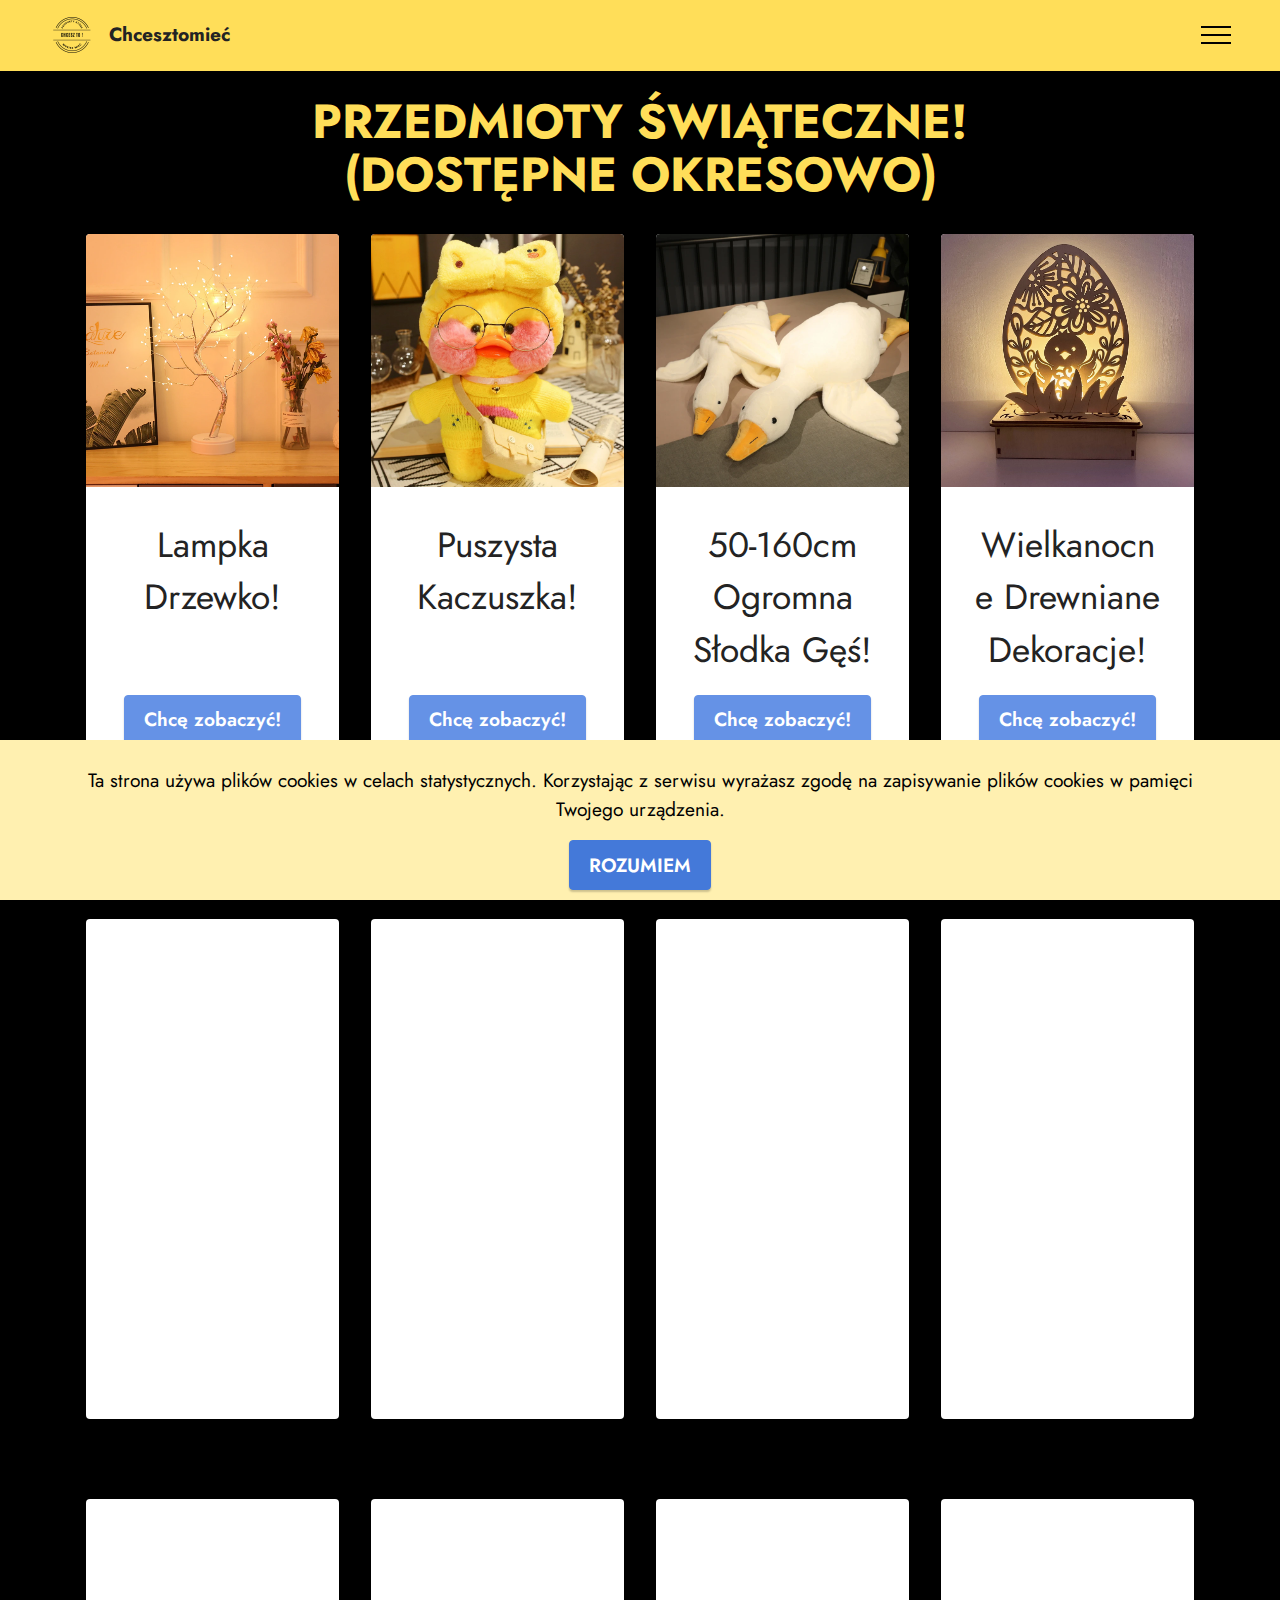
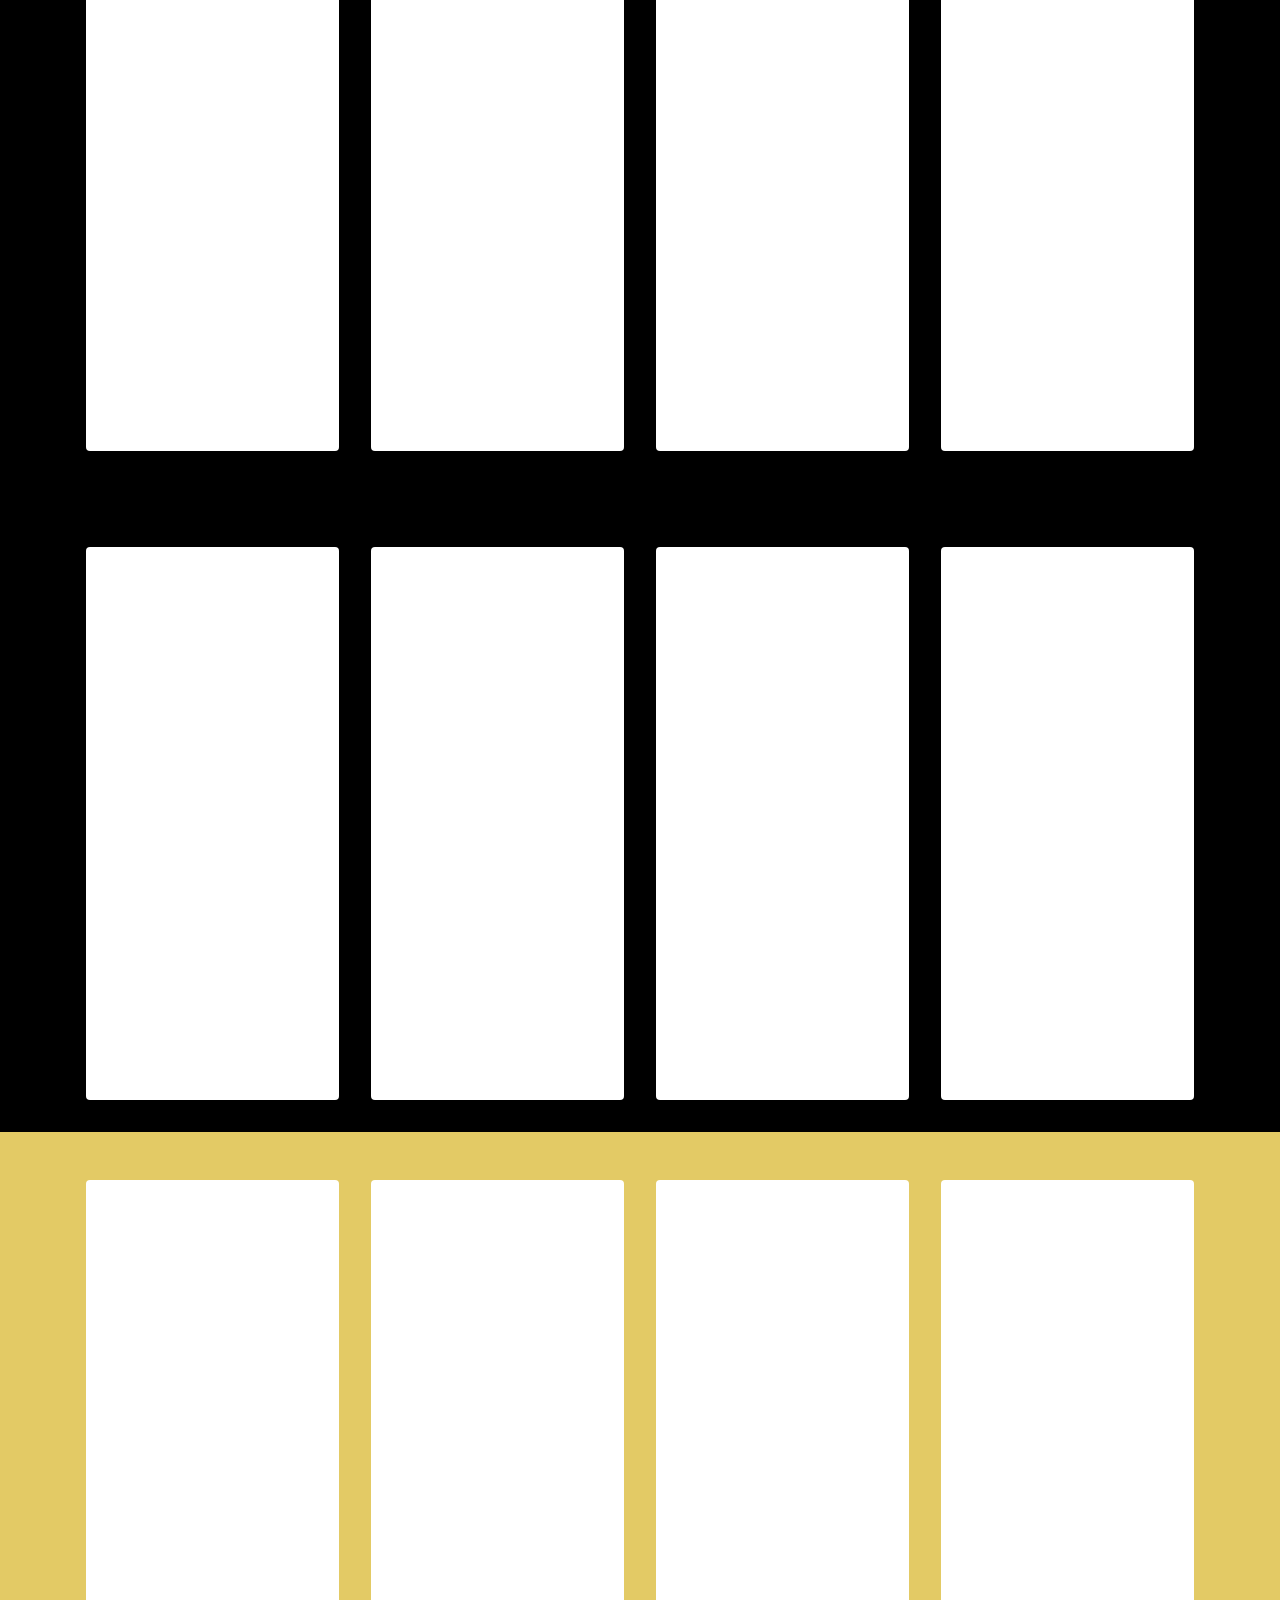
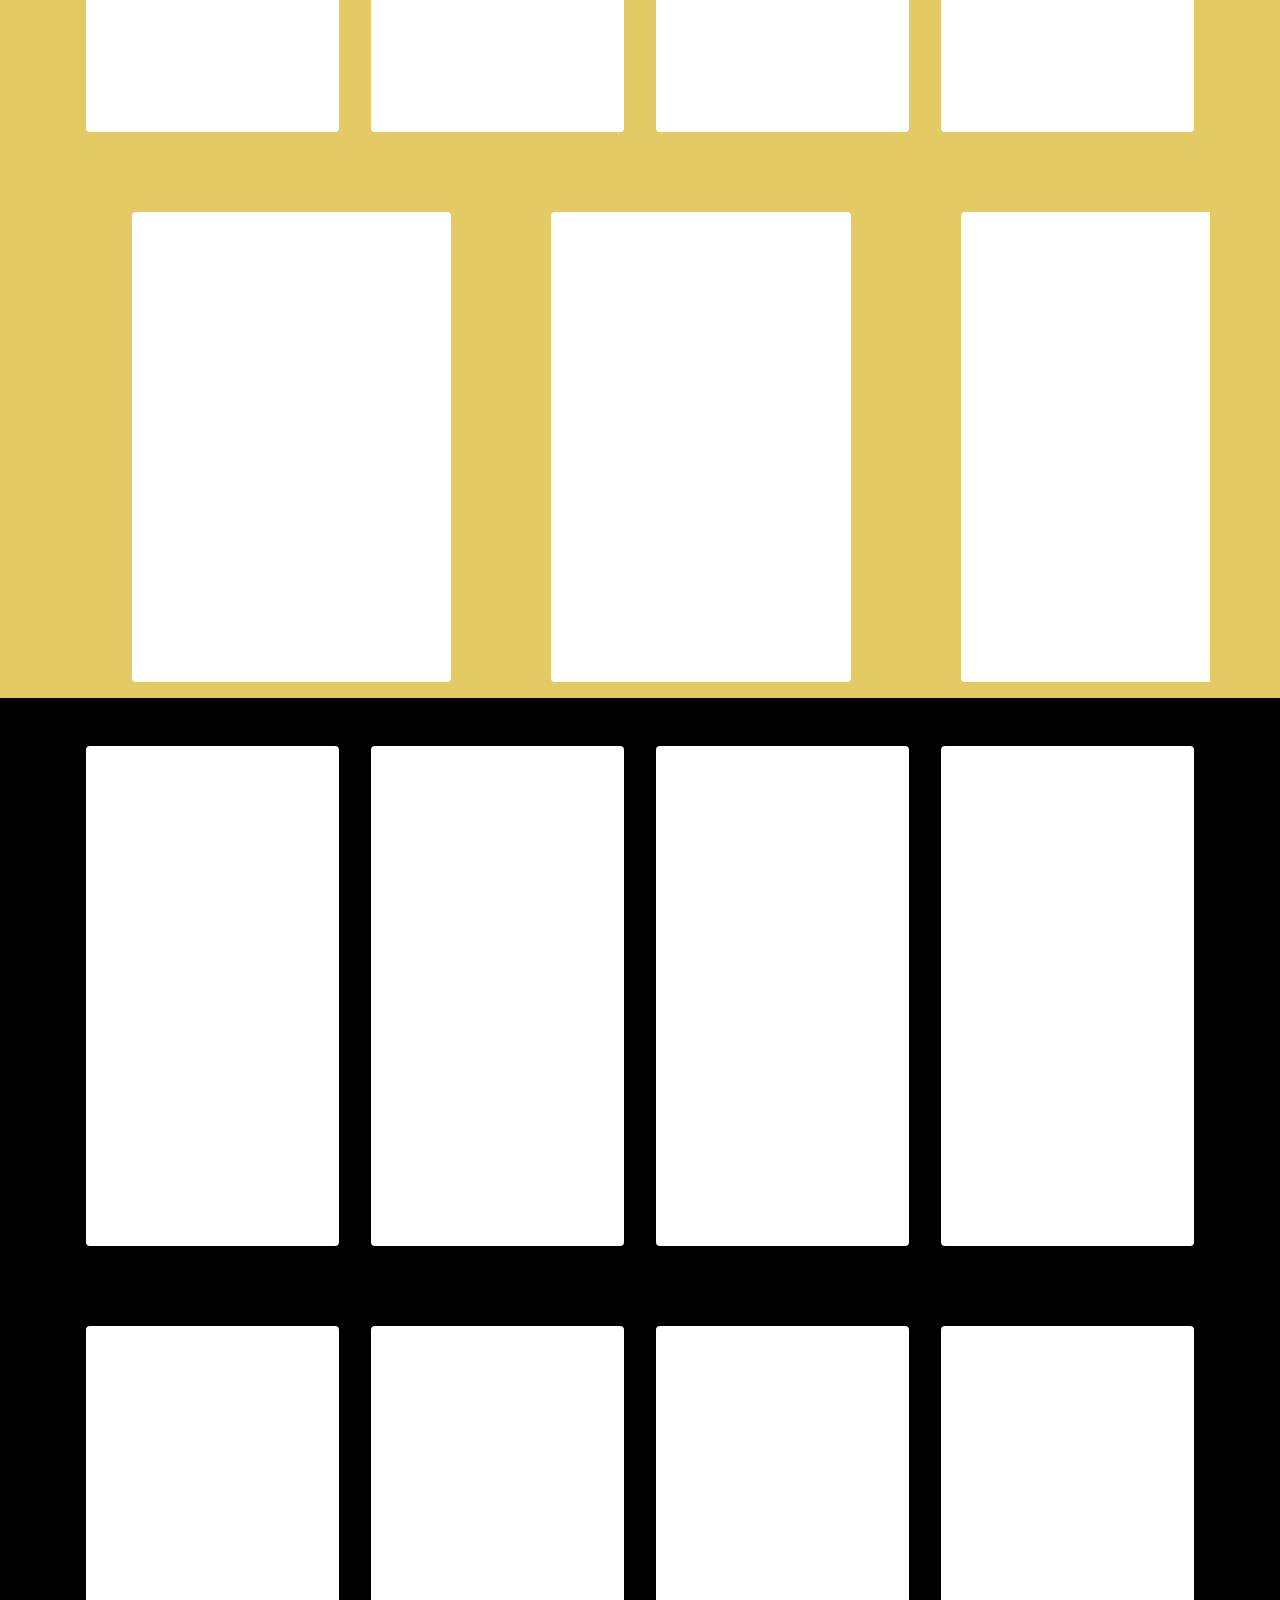
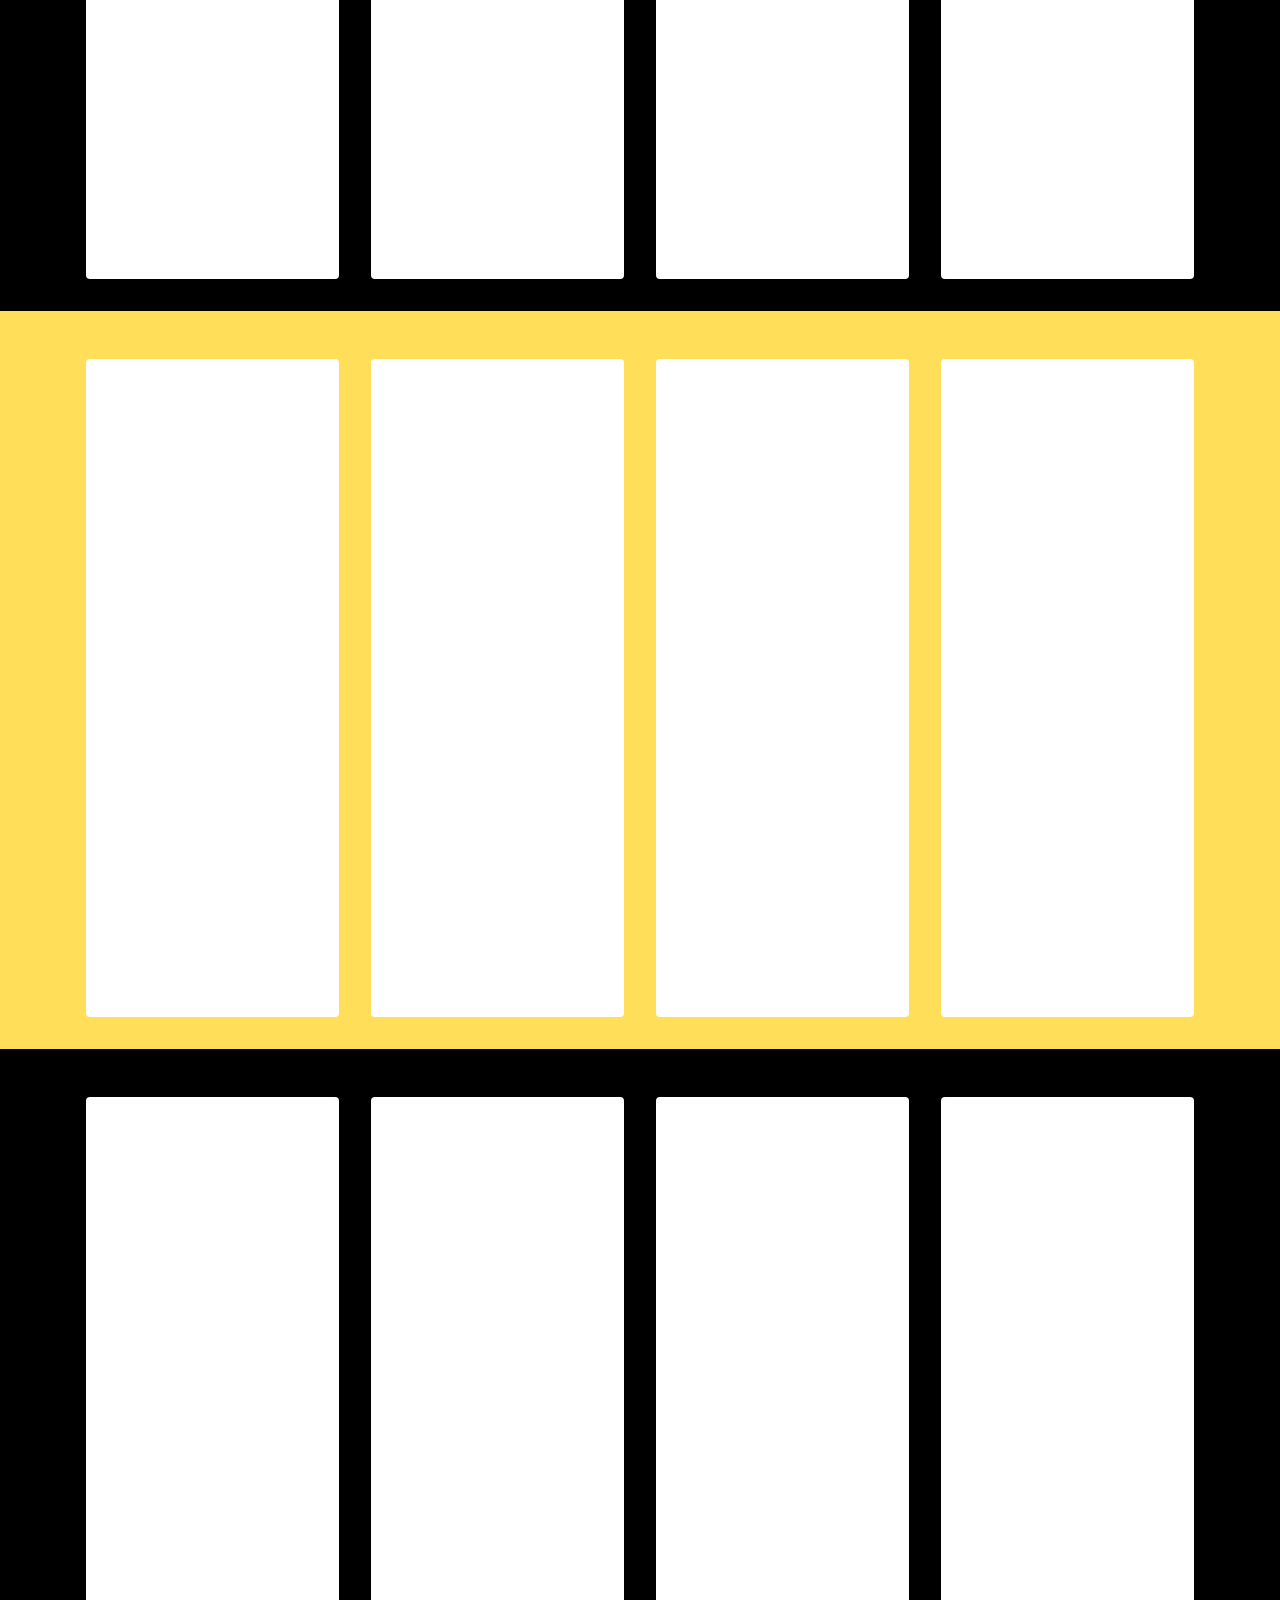
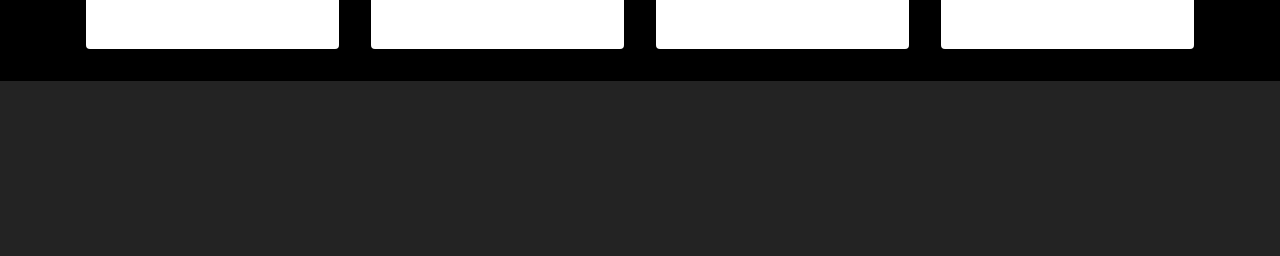
==== commit d28e9c41: "Add files via upload" ====
--- a/page1.html
+++ b/page1.html
@@ -85,14 +85,14 @@
             <div class="item features-image сol-12 col-md-6 col-lg-3">
                 <div class="item-wrapper">
                     <div class="item-img">
-                        <img src="assets/images/1-zestaw-wielkanocne-mini-puszyste-piskl-ta-do-dodawania-do-ozd-b-do-ciast-modeli-wy.jpg-q90.jpg-.webp" alt="Mobirise Website Builder">
-                    </div>
-                    <div class="item-content">
-                        <h5 class="item-title mbr-fonts-style display-5">Mini Puszyste Pisklęta!</h5>
-                        
-                        
-                    </div>
-                    <div class="mbr-section-btn item-footer mt-2"><a href="https://redirecting0.eu/p/MmAR/YLna/0xYL?dl=uLvz9GvM" class="btn btn-primary item-btn display-7" target="_blank">Chcę zobaczyć!</a></div>
+                        <img src="assets/images/30cm-pluszowe-pato-lalafanfan-kaczka-mi-kka-zabawka-kawaii-nadziewane-papieru-kaczka-przytuli-s-odkie-zwierz.jpg-q90.jpg-.webp" alt="Mobirise Website Builder">
+                    </div>
+                    <div class="item-content">
+                        <h5 class="item-title mbr-fonts-style display-5">Puszysta Kaczuszka!</h5>
+                        
+                        
+                    </div>
+                    <div class="mbr-section-btn item-footer mt-2"><a href="https://redirecting0.eu/p/MmAR/YLna/0xYL?dl=4lReyfYY" class="btn btn-primary item-btn display-7" target="_blank">Chcę zobaczyć!</a></div>
                 </div>
             </div>
             <div class="item features-image сol-12 col-md-6 col-lg-3">
@@ -125,12 +125,139 @@
     </div>
 </section>
 
+<section data-bs-version="5.1" class="gallery2 cid-tAdPyBXZS4" id="gallery2-2d">
+    
+    
+    <div class="container">
+        <div class="mbr-section-head">
+            <h4 class="mbr-section-title mbr-fonts-style align-center mb-0 display-2"><strong>PRODUKTY</strong></h4>
+            
+        </div>
+        <div class="row mt-4">
+            <div class="item features-image сol-12 col-md-6 col-lg-3">
+                <div class="item-wrapper">
+                    <div class="item-img">
+                        <img src="assets/images/sb996bacaa7354b7db66159b2ae48990ak-596x333.jpeg" alt="Mobirise Website Builder">
+                    </div>
+                    <div class="item-content">
+                        <h5 class="item-title mbr-fonts-style display-5">Dura Mobi głośnik!</h5>
+                        
+                        
+                    </div>
+                    <div class="mbr-section-btn item-footer mt-2"><a href="https://redirecting0.eu/p/MmAR/YLna/0xYL?dl=IBXxTzb4" class="btn btn-primary item-btn display-7" target="_blank">Chcę zobaczyć!</a></div>
+                </div>
+            </div>
+            <div class="item features-image сol-12 col-md-6 col-lg-3">
+                <div class="item-wrapper">
+                    <div class="item-img">
+                        <img src="assets/images/580ml-anti-gravity-water-drop-nawil-acz-3-tryby-lewituj-ce-krople-wody-ultrad-wi-kowy.jpg-q90.jpg-.webp" alt="Mobirise Website Builder">
+                    </div>
+                    <div class="item-content">
+                        <h5 class="item-title mbr-fonts-style display-5">Water Drop nawilżacz!</h5>
+                        
+                        
+                    </div>
+                    <div class="mbr-section-btn item-footer mt-2"><a href="https://redirecting0.eu/p/MmAR/YLna/0xYL?dl=ARsaETjc" class="btn btn-primary item-btn display-7" target="_blank">Chcę zobaczyć!</a></div>
+                </div>
+            </div>
+            <div class="item features-image сol-12 col-md-6 col-lg-3">
+                <div class="item-wrapper">
+                    <div class="item-img">
+                        <img src="assets/images/leniwy-sofa-dmuchana-du-e-sferyczne-sofa-krzes-a-uciekaj-pcv-salon-fasoli-przeno-ne-le.jpg-q90.jpg-.webp" alt="Mobirise Website Builder">
+                    </div>
+                    <div class="item-content">
+                        <h5 class="item-title mbr-fonts-style display-5">Sofa dmuchana!</h5>
+                        
+                        
+                    </div>
+                    <div class="mbr-section-btn item-footer mt-2"><a href="https://redirecting0.eu/p/MmAR/YLna/0xYL?dl=7CanXjAl" class="btn btn-primary item-btn display-7" target="_blank">Chcę zobaczyć!</a></div>
+                </div>
+            </div>
+            <div class="item features-image сol-12 col-md-6 col-lg-3">
+                <div class="item-wrapper">
+                    <div class="item-img">
+                        <img src="assets/images/8-cal-kontrola-d-wi-ku-magiczna-plazma-kula-wietlna-szk-o-dotykowe-led-lampka-nocna.jpg-q90.jpg-.webp" alt="Mobirise Website Builder" title="">
+                    </div>
+                    <div class="item-content">
+                        <h5 class="item-title mbr-fonts-style display-5">Magiczna plazma!</h5>
+                        
+                        
+                    </div>
+                    <div class="mbr-section-btn item-footer mt-2"><a href="https://redirecting0.eu/p/MmAR/YLna/0xYL?dl=9TbotKTk" class="btn btn-primary item-btn display-7" target="_blank">Chcę zobaczyć!</a></div>
+                </div>
+            </div>
+        </div>
+    </div>
+</section>
+
+<section data-bs-version="5.1" class="gallery2 cid-tzgPi6eeSw" id="gallery2-2c">
+    
+    
+    <div class="container">
+        
+        <div class="row mt-4">
+            <div class="item features-image сol-12 col-md-6 col-lg-3">
+                <div class="item-wrapper">
+                    <div class="item-img">
+                        <img src="assets/images/dzieci-na-zewn-trz-mi-kkie-woda-powietrze-wype-nione-kula-k-pielowa-wysadzi-nadmuchiwana-zabawka.jpg-q90.jpg-.webp" alt="Mobirise Website Builder">
+                    </div>
+                    <div class="item-content">
+                        <h5 class="item-title mbr-fonts-style display-5">Niesamowity gumowy balon!</h5>
+                        
+                        
+                    </div>
+                    <div class="mbr-section-btn item-footer mt-2"><a href="https://redirecting0.eu/p/MmAR/YLna/0xYL?dl=JqT0WFA9" class="btn btn-primary item-btn display-7" target="_blank">Chcę zobaczyć!</a></div>
+                </div>
+            </div>
+            <div class="item features-image сol-12 col-md-6 col-lg-3">
+                <div class="item-wrapper">
+                    <div class="item-img">
+                        <img src="assets/images/kreatywne-wiec-ce-poduszki-gwiazdy-mi-o-wypchane-pluszowe-zabawki-wiec-ce-lampa-kolorowa-poduszka-prezenty.jpg-q90.jpg-.webp" alt="Mobirise Website Builder">
+                    </div>
+                    <div class="item-content">
+                        <h5 class="item-title mbr-fonts-style display-5">Świecące poduszki gwiazdy!</h5>
+                        
+                        
+                    </div>
+                    <div class="mbr-section-btn item-footer mt-2"><a href="https://redirecting0.eu/p/MmAR/YLna/0xYL?dl=Jl5KRmZi" class="btn btn-primary item-btn display-7" target="_blank">Chcę zobaczyć!</a></div>
+                </div>
+            </div>
+            <div class="item features-image сol-12 col-md-6 col-lg-3">
+                <div class="item-wrapper">
+                    <div class="item-img">
+                        <img src="assets/images/ruchomy-piasek-art-lampa-sto-owa-7-kolor-w-klepsydra-wiat-o-usb-piasek-widok-lampa.jpg-q90.jpg-.webp" alt="Mobirise Website Builder">
+                    </div>
+                    <div class="item-content">
+                        <h5 class="item-title mbr-fonts-style display-5">Ruchomy piasek lampka!</h5>
+                        
+                        
+                    </div>
+                    <div class="mbr-section-btn item-footer mt-2"><a href="https://redirecting0.eu/p/MmAR/YLna/0xYL?dl=ZisPzuDT" class="btn btn-primary item-btn display-7" target="_blank">Chcę zobaczyć!</a></div>
+                </div>
+            </div>
+            <div class="item features-image сol-12 col-md-6 col-lg-3">
+                <div class="item-wrapper">
+                    <div class="item-img">
+                        <img src="assets/images/36-otwory-gatling-maszyna-do-baniek-mydlanych-pistolet-na-wod-bubble-wyrzutnia-rakiet-automatyczna-dmuchawa-dla.jpg-q90.jpg-.webp" alt="Mobirise Website Builder" title="">
+                    </div>
+                    <div class="item-content">
+                        <h5 class="item-title mbr-fonts-style display-5">Pistolet do baniek!</h5>
+                        
+                        
+                    </div>
+                    <div class="mbr-section-btn item-footer mt-2"><a href="https://redirecting0.eu/p/MmAR/YLna/0xYL?dl=04uOPnOd" class="btn btn-primary item-btn display-7" target="_blank">Chcę zobaczyć!</a></div>
+                </div>
+            </div>
+        </div>
+    </div>
+</section>
+
 <section data-bs-version="5.1" class="gallery2 cid-tvvCYWzlwj" id="gallery2-17">
     
     
     <div class="container">
         <div class="mbr-section-head">
-            <h4 class="mbr-section-title mbr-fonts-style align-center mb-0 display-2"><strong>PRODUKTY</strong><strong><br></strong></h4>
+            <h4 class="mbr-section-title mbr-fonts-style align-center mb-0 display-2"><strong></strong></h4>
             
         </div>
         <div class="row mt-4">
@@ -257,7 +384,7 @@
     
     <div class="position-relative text-center">
         
-        <div class="embla mt-4" data-skip-snaps="true" data-align="center" data-contain-scroll="trimSnaps" data-auto-play="true" data-auto-play-interval="2" data-draggable="true">
+        <div class="embla mt-4" data-skip-snaps="true" data-align="center" data-contain-scroll="trimSnaps" data-auto-play-interval="2" data-draggable="true">
             <div class="embla__viewport container">
                 <div class="embla__container">
                     <div class="embla__slide slider-image item active" style="margin-left: 0rem; margin-right: 0rem;">
@@ -618,7 +745,7 @@
             </div>
         </div>
     </div>
-</section><section class="display-7" style="padding: 0;align-items: center;justify-content: center;flex-wrap: wrap;    align-content: center;display: flex;position: relative;height: 4rem;"><a href="https://mobiri.se/2951933" style="flex: 1 1;height: 4rem;position: absolute;width: 100%;z-index: 1;"><img alt="" style="height: 4rem;" src="[data-uri]"></a><p style="margin: 0;text-align: center;" class="display-7">Made with &#8204;</p><a style="z-index:1" href="https://mobirise.com/builder/easiest-website-builder.html">Easiest Website Builder</a></section><script src="assets/bootstrap/js/bootstrap.bundle.min.js"></script>  <script src="assets/web/assets/cookies-alert-plugin/cookies-alert-core.js"></script>  <script src="assets/web/assets/cookies-alert-plugin/cookies-alert-script.js"></script>  <script src="assets/smoothscroll/smooth-scroll.js"></script>  <script src="assets/ytplayer/index.js"></script>  <script src="assets/dropdown/js/navbar-dropdown.js"></script>  <script src="assets/embla/embla.min.js"></script>  <script src="assets/embla/script.js"></script>  <script src="assets/theme/js/script.js"></script>  
+</section><script src="assets/bootstrap/js/bootstrap.bundle.min.js"></script>  <script src="assets/web/assets/cookies-alert-plugin/cookies-alert-core.js"></script>  <script src="assets/web/assets/cookies-alert-plugin/cookies-alert-script.js"></script>  <script src="assets/smoothscroll/smooth-scroll.js"></script>  <script src="assets/ytplayer/index.js"></script>  <script src="assets/dropdown/js/navbar-dropdown.js"></script>  <script src="assets/embla/embla.min.js"></script>  <script src="assets/embla/script.js"></script>  <script src="assets/theme/js/script.js"></script>  
   
   
 <input name="cookieData" type="hidden" data-cookie-cookiesAlertType='1' data-cookie-customDialogSelector='null' data-cookie-colorText='#000000' data-cookie-colorBg='rgb(255, 240, 176)' data-cookie-opacityOverlay='1' data-cookie-textButton='ROZUMIEM' data-cookie-rejectText='REJECT' data-cookie-colorButton='#4479d9' data-cookie-rejectColor='#ffffff' data-cookie-colorLink='#000000' data-cookie-underlineLink='true' data-cookie-text="Ta strona używa plików cookies w celach statystycznych. Korzystając z serwisu wyrażasz zgodę na zapisywanie plików cookies w pamięci Twojego urządzenia.">
--- a/assets/mobirise/css/mbr-additional.css
+++ b/assets/mobirise/css/mbr-additional.css
@@ -2596,8 +2596,124 @@
 .cid-tyFz7InXRL .item-subtitle {
   text-align: left;
 }
+.cid-tAdPyBXZS4 {
+  padding-top: 1rem;
+  padding-bottom: 0rem;
+  background-color: #000000;
+}
+.cid-tAdPyBXZS4 img,
+.cid-tAdPyBXZS4 .item-img {
+  width: 100%;
+}
+.cid-tAdPyBXZS4 .item:focus,
+.cid-tAdPyBXZS4 span:focus {
+  outline: none;
+}
+.cid-tAdPyBXZS4 .item {
+  cursor: pointer;
+  margin-bottom: 2rem;
+  position: relative;
+}
+.cid-tAdPyBXZS4 .item-wrapper {
+  position: unset;
+  border-radius: 4px;
+  background: #ffffff;
+  height: 100%;
+  display: flex;
+  flex-flow: column nowrap;
+}
+@media (min-width: 992px) {
+  .cid-tAdPyBXZS4 .item-wrapper .item-content {
+    padding: 2rem 2rem 0;
+  }
+  .cid-tAdPyBXZS4 .item-wrapper .item-footer {
+    padding: 0 2rem 2rem;
+  }
+}
+@media (max-width: 991px) {
+  .cid-tAdPyBXZS4 .item-wrapper .item-content {
+    padding: 1rem 1rem 0;
+  }
+  .cid-tAdPyBXZS4 .item-wrapper .item-footer {
+    padding: 0 1rem 1rem;
+  }
+}
+.cid-tAdPyBXZS4 .mbr-section-btn {
+  margin-top: auto !important;
+}
+.cid-tAdPyBXZS4 .mbr-section-title {
+  color: #ffde59;
+}
+.cid-tAdPyBXZS4 .mbr-text,
+.cid-tAdPyBXZS4 .mbr-section-btn {
+  text-align: center;
+}
+.cid-tAdPyBXZS4 .item-title {
+  text-align: center;
+}
+.cid-tAdPyBXZS4 .item-subtitle {
+  text-align: left;
+}
+.cid-tzgPi6eeSw {
+  padding-top: 1rem;
+  padding-bottom: 1rem;
+  background-color: #000000;
+}
+.cid-tzgPi6eeSw img,
+.cid-tzgPi6eeSw .item-img {
+  width: 100%;
+}
+.cid-tzgPi6eeSw .item:focus,
+.cid-tzgPi6eeSw span:focus {
+  outline: none;
+}
+.cid-tzgPi6eeSw .item {
+  cursor: pointer;
+  margin-bottom: 2rem;
+  position: relative;
+}
+.cid-tzgPi6eeSw .item-wrapper {
+  position: unset;
+  border-radius: 4px;
+  background: #ffffff;
+  height: 100%;
+  display: flex;
+  flex-flow: column nowrap;
+}
+@media (min-width: 992px) {
+  .cid-tzgPi6eeSw .item-wrapper .item-content {
+    padding: 2rem 2rem 0;
+  }
+  .cid-tzgPi6eeSw .item-wrapper .item-footer {
+    padding: 0 2rem 2rem;
+  }
+}
+@media (max-width: 991px) {
+  .cid-tzgPi6eeSw .item-wrapper .item-content {
+    padding: 1rem 1rem 0;
+  }
+  .cid-tzgPi6eeSw .item-wrapper .item-footer {
+    padding: 0 1rem 1rem;
+  }
+}
+.cid-tzgPi6eeSw .mbr-section-btn {
+  margin-top: auto !important;
+}
+.cid-tzgPi6eeSw .mbr-section-title {
+  color: #ffde59;
+}
+.cid-tzgPi6eeSw .mbr-text,
+.cid-tzgPi6eeSw .mbr-section-btn {
+  text-align: center;
+}
+.cid-tzgPi6eeSw .item-title {
+  text-align: center;
+}
+.cid-tzgPi6eeSw .item-subtitle {
+  text-align: left;
+}
 .cid-tvvCYWzlwj {
-  padding-top: 6rem;
+  padding-top: 1rem;
   padding-bottom: 0rem;
   background-color: #000000;
 }
--- a/assets/mobirise/css/mbr-additional.css
+++ b/assets/mobirise/css/mbr-additional.css
@@ -2596,8 +2596,124 @@
 .cid-tyFz7InXRL .item-subtitle {
   text-align: left;
 }
+.cid-tAdPyBXZS4 {
+  padding-top: 1rem;
+  padding-bottom: 0rem;
+  background-color: #000000;
+}
+.cid-tAdPyBXZS4 img,
+.cid-tAdPyBXZS4 .item-img {
+  width: 100%;
+}
+.cid-tAdPyBXZS4 .item:focus,
+.cid-tAdPyBXZS4 span:focus {
+  outline: none;
+}
+.cid-tAdPyBXZS4 .item {
+  cursor: pointer;
+  margin-bottom: 2rem;
+  position: relative;
+}
+.cid-tAdPyBXZS4 .item-wrapper {
+  position: unset;
+  border-radius: 4px;
+  background: #ffffff;
+  height: 100%;
+  display: flex;
+  flex-flow: column nowrap;
+}
+@media (min-width: 992px) {
+  .cid-tAdPyBXZS4 .item-wrapper .item-content {
+    padding: 2rem 2rem 0;
+  }
+  .cid-tAdPyBXZS4 .item-wrapper .item-footer {
+    padding: 0 2rem 2rem;
+  }
+}
+@media (max-width: 991px) {
+  .cid-tAdPyBXZS4 .item-wrapper .item-content {
+    padding: 1rem 1rem 0;
+  }
+  .cid-tAdPyBXZS4 .item-wrapper .item-footer {
+    padding: 0 1rem 1rem;
+  }
+}
+.cid-tAdPyBXZS4 .mbr-section-btn {
+  margin-top: auto !important;
+}
+.cid-tAdPyBXZS4 .mbr-section-title {
+  color: #ffde59;
+}
+.cid-tAdPyBXZS4 .mbr-text,
+.cid-tAdPyBXZS4 .mbr-section-btn {
+  text-align: center;
+}
+.cid-tAdPyBXZS4 .item-title {
+  text-align: center;
+}
+.cid-tAdPyBXZS4 .item-subtitle {
+  text-align: left;
+}
+.cid-tzgPi6eeSw {
+  padding-top: 1rem;
+  padding-bottom: 1rem;
+  background-color: #000000;
+}
+.cid-tzgPi6eeSw img,
+.cid-tzgPi6eeSw .item-img {
+  width: 100%;
+}
+.cid-tzgPi6eeSw .item:focus,
+.cid-tzgPi6eeSw span:focus {
+  outline: none;
+}
+.cid-tzgPi6eeSw .item {
+  cursor: pointer;
+  margin-bottom: 2rem;
+  position: relative;
+}
+.cid-tzgPi6eeSw .item-wrapper {
+  position: unset;
+  border-radius: 4px;
+  background: #ffffff;
+  height: 100%;
+  display: flex;
+  flex-flow: column nowrap;
+}
+@media (min-width: 992px) {
+  .cid-tzgPi6eeSw .item-wrapper .item-content {
+    padding: 2rem 2rem 0;
+  }
+  .cid-tzgPi6eeSw .item-wrapper .item-footer {
+    padding: 0 2rem 2rem;
+  }
+}
+@media (max-width: 991px) {
+  .cid-tzgPi6eeSw .item-wrapper .item-content {
+    padding: 1rem 1rem 0;
+  }
+  .cid-tzgPi6eeSw .item-wrapper .item-footer {
+    padding: 0 1rem 1rem;
+  }
+}
+.cid-tzgPi6eeSw .mbr-section-btn {
+  margin-top: auto !important;
+}
+.cid-tzgPi6eeSw .mbr-section-title {
+  color: #ffde59;
+}
+.cid-tzgPi6eeSw .mbr-text,
+.cid-tzgPi6eeSw .mbr-section-btn {
+  text-align: center;
+}
+.cid-tzgPi6eeSw .item-title {
+  text-align: center;
+}
+.cid-tzgPi6eeSw .item-subtitle {
+  text-align: left;
+}
 .cid-tvvCYWzlwj {
-  padding-top: 6rem;
+  padding-top: 1rem;
   padding-bottom: 0rem;
   background-color: #000000;
 }
